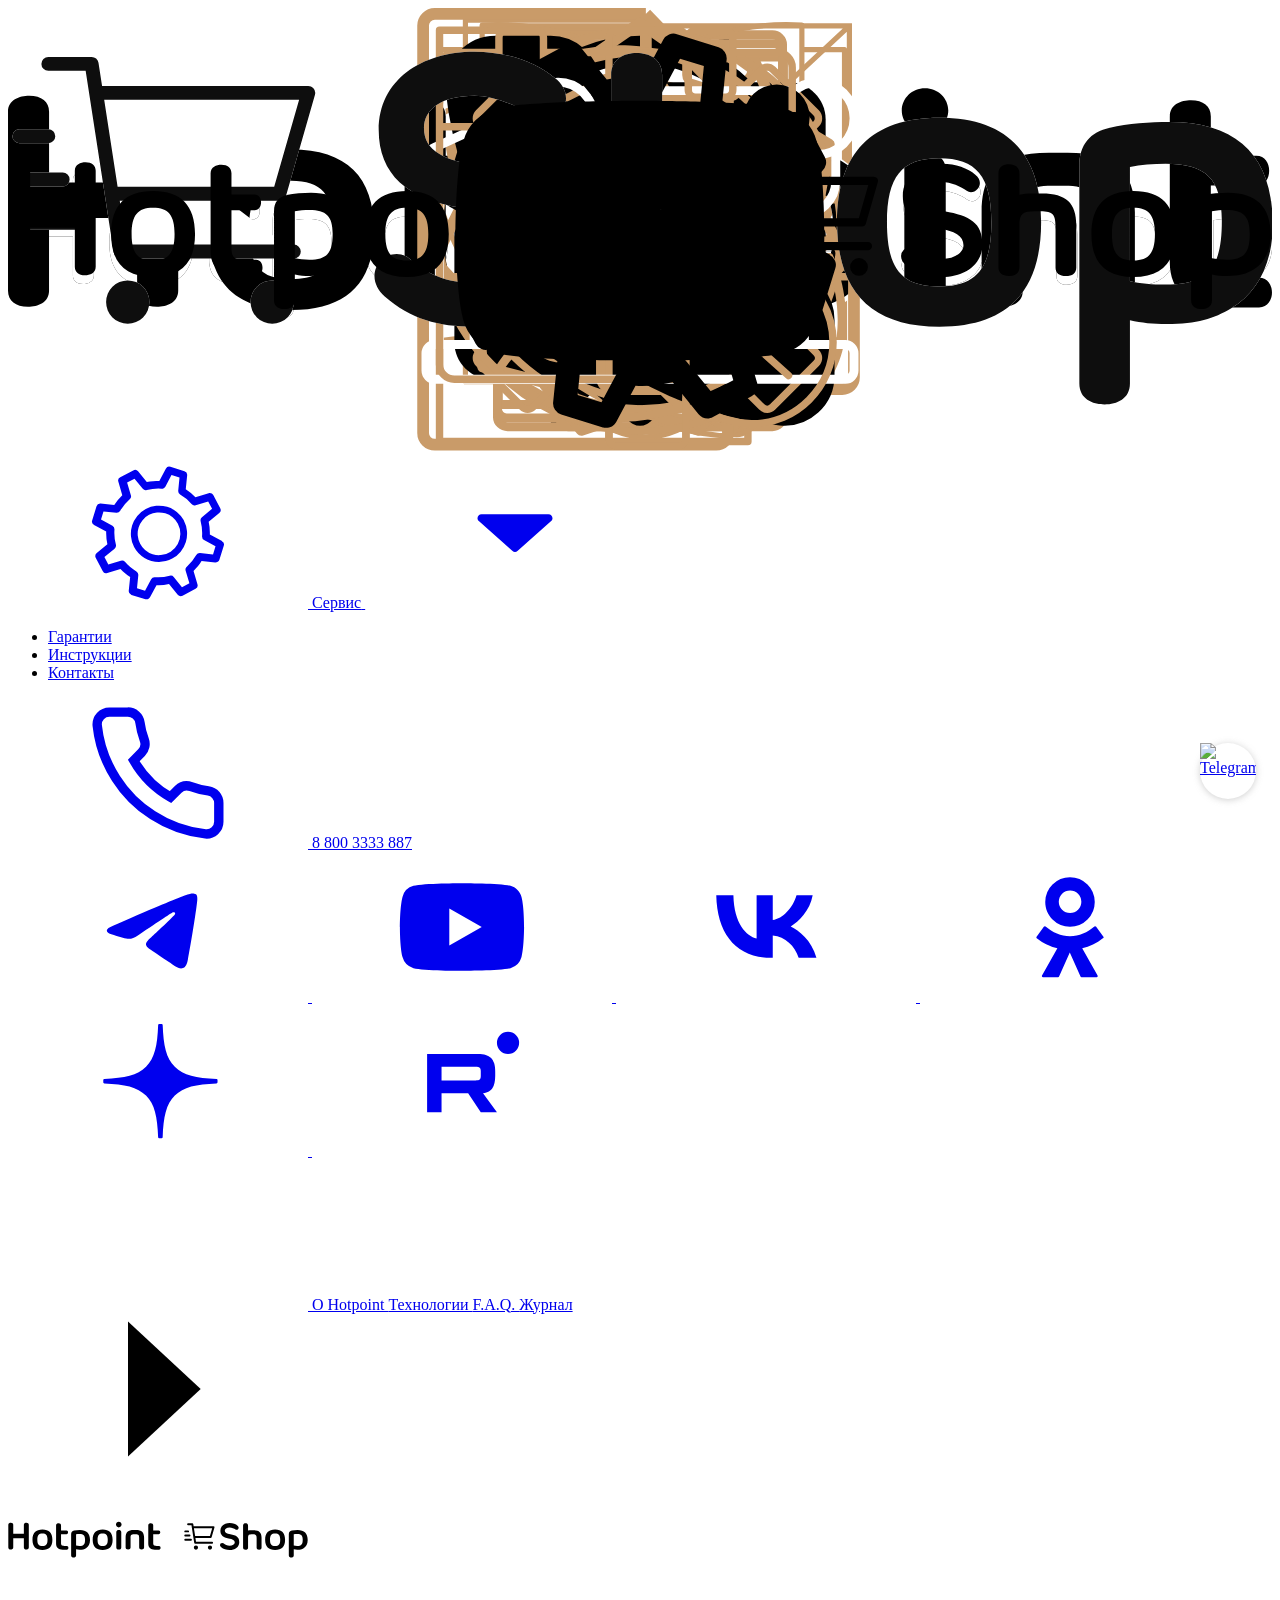
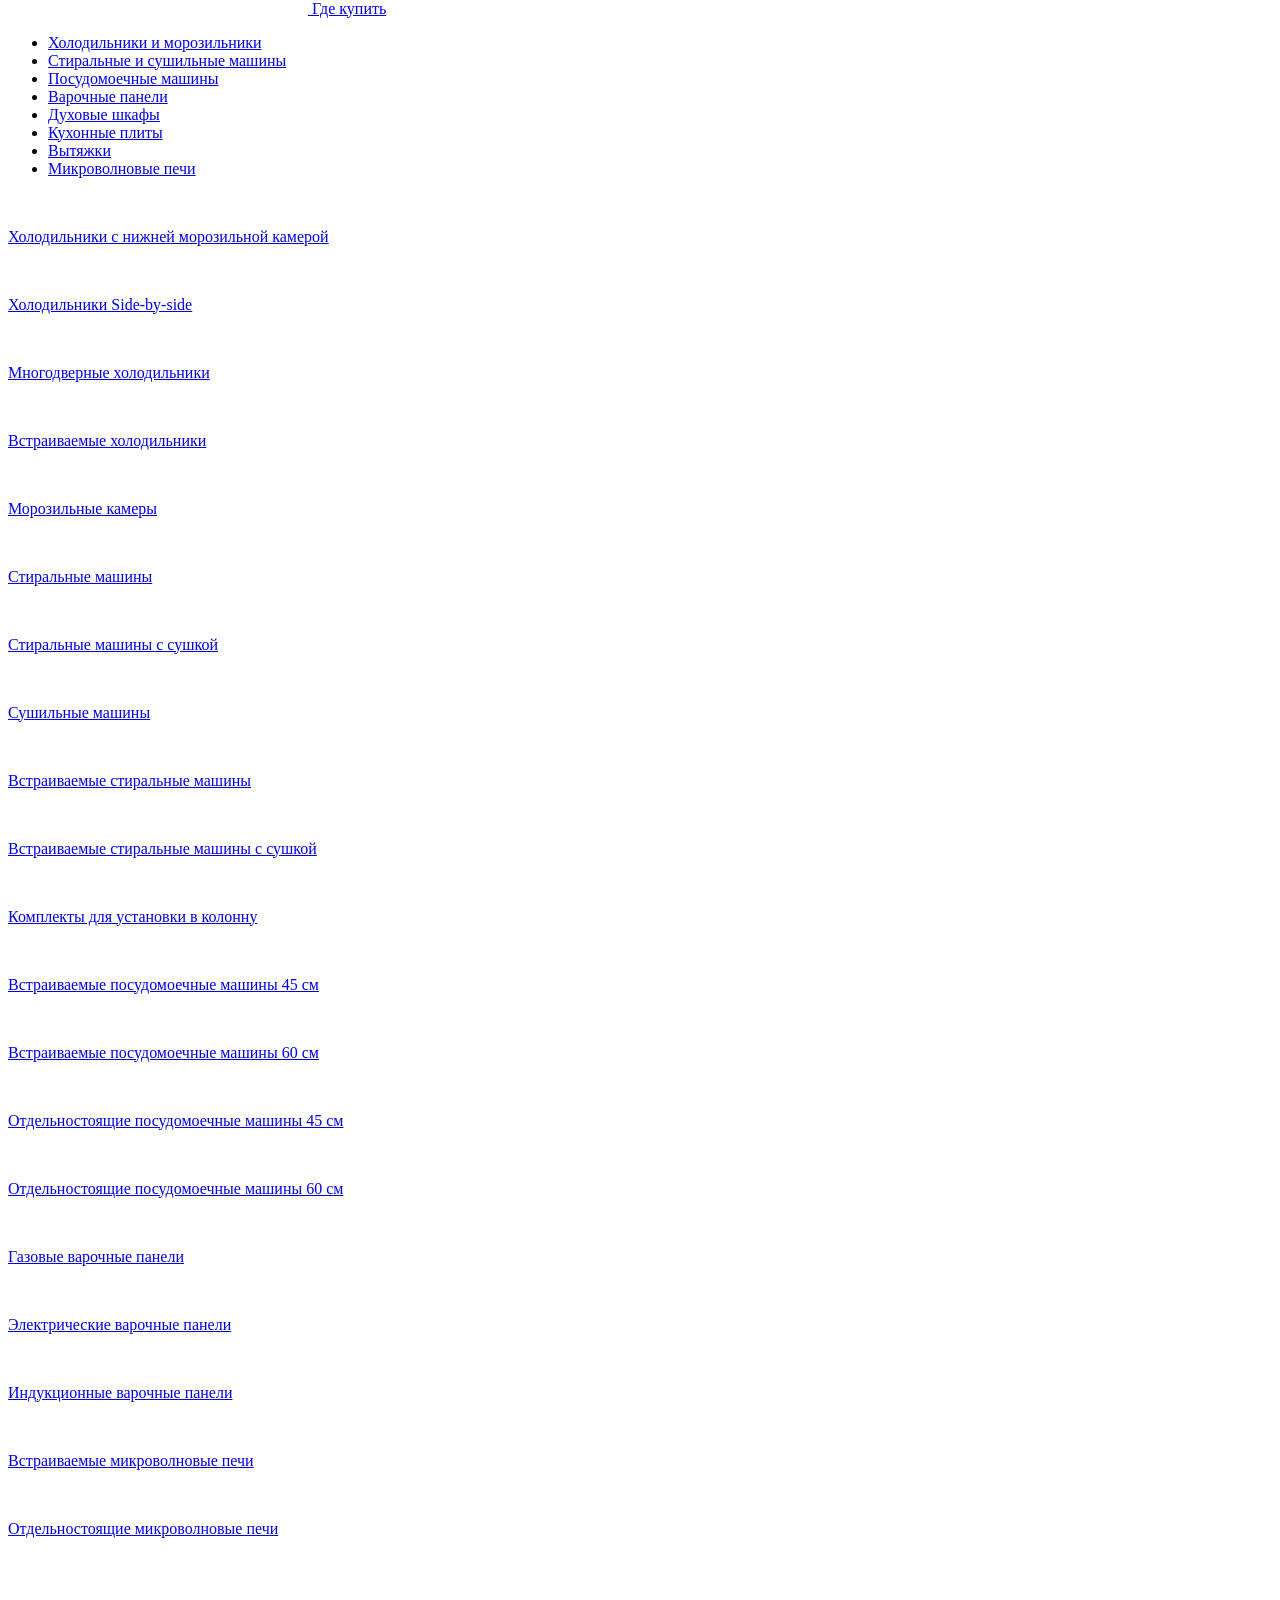
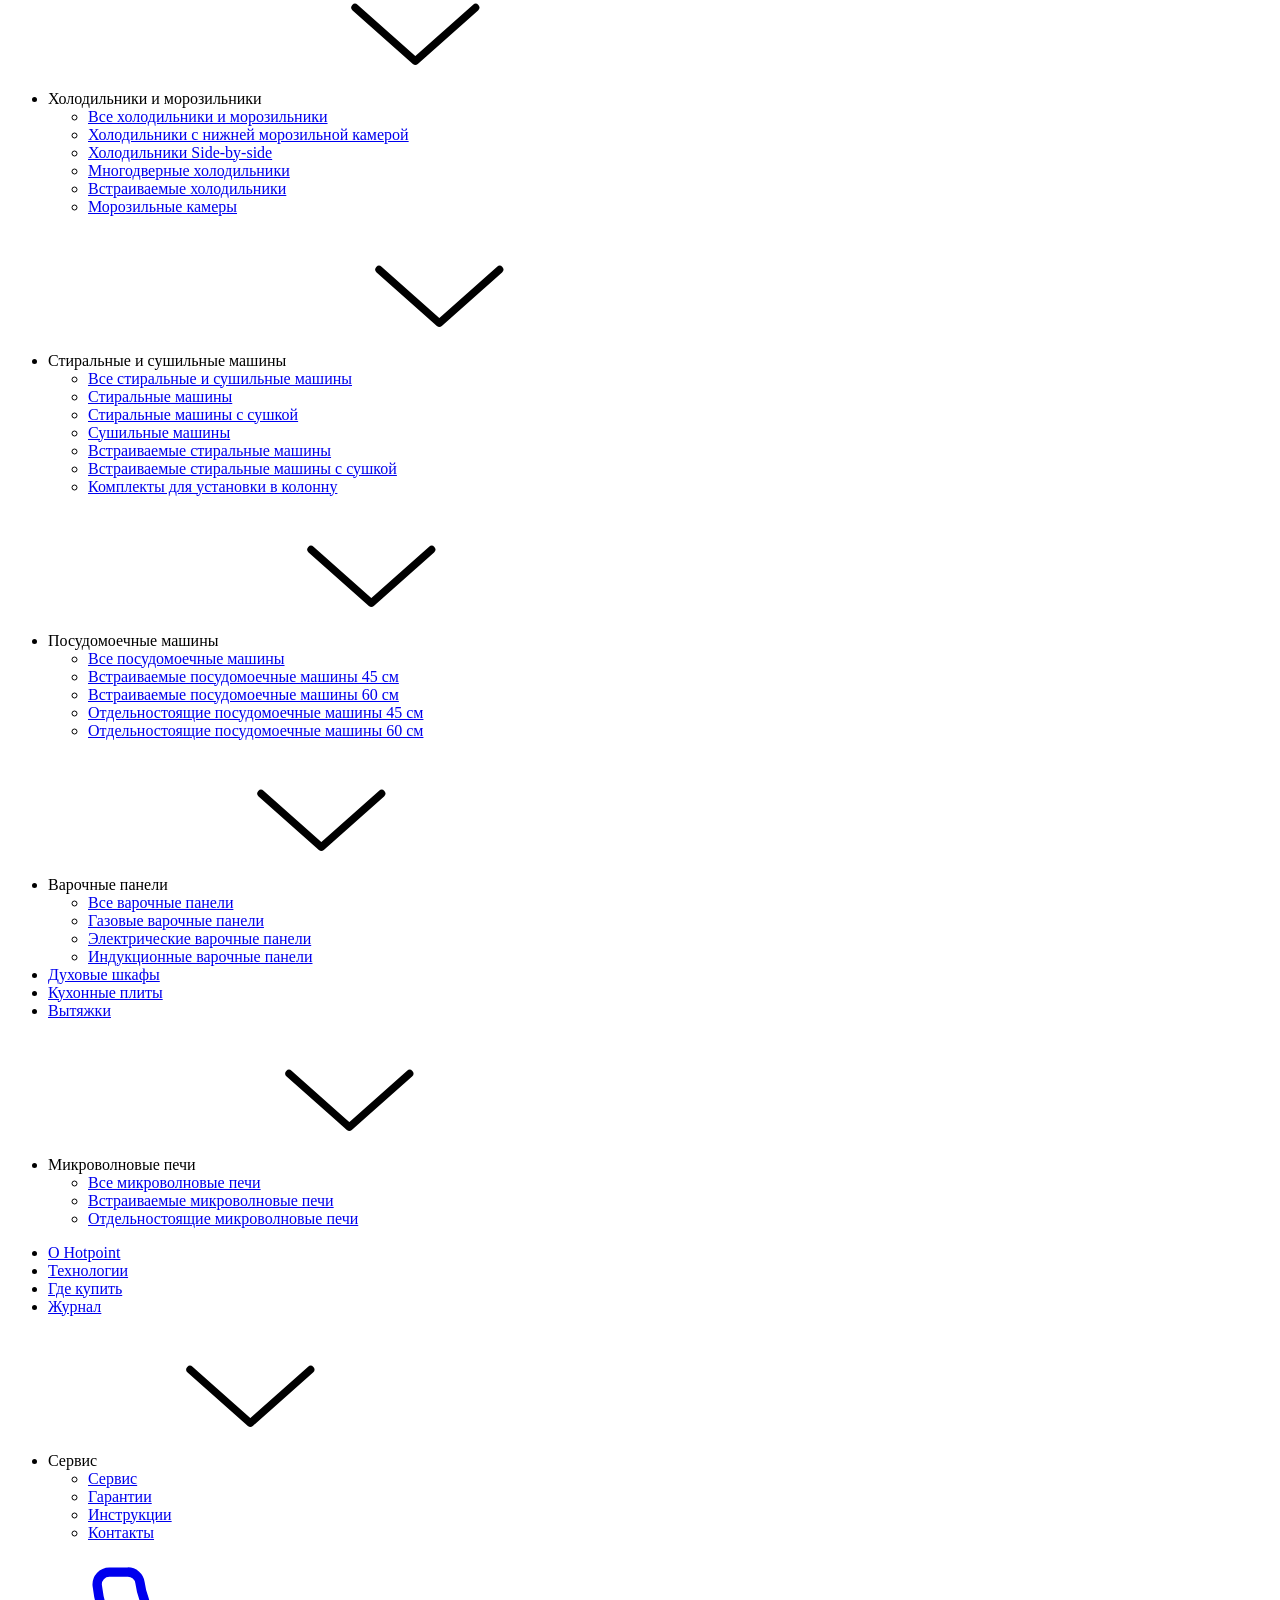
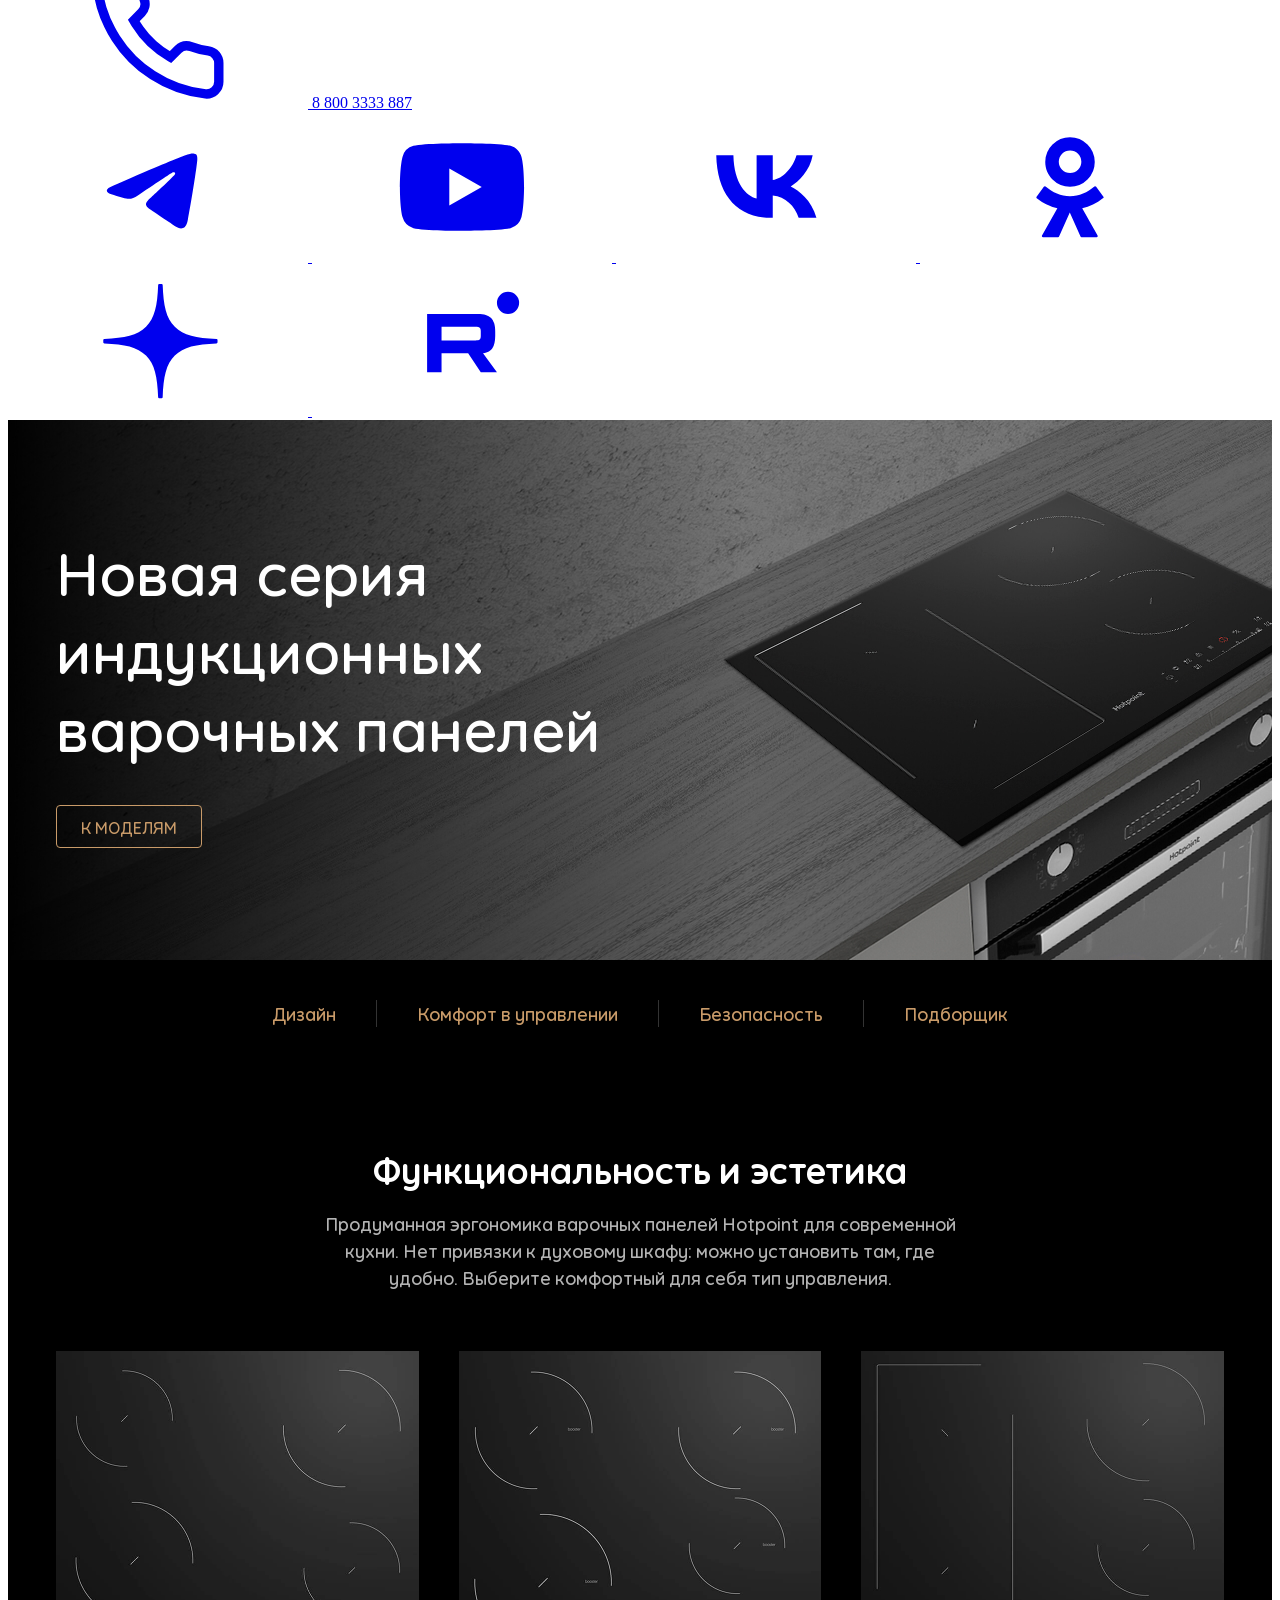
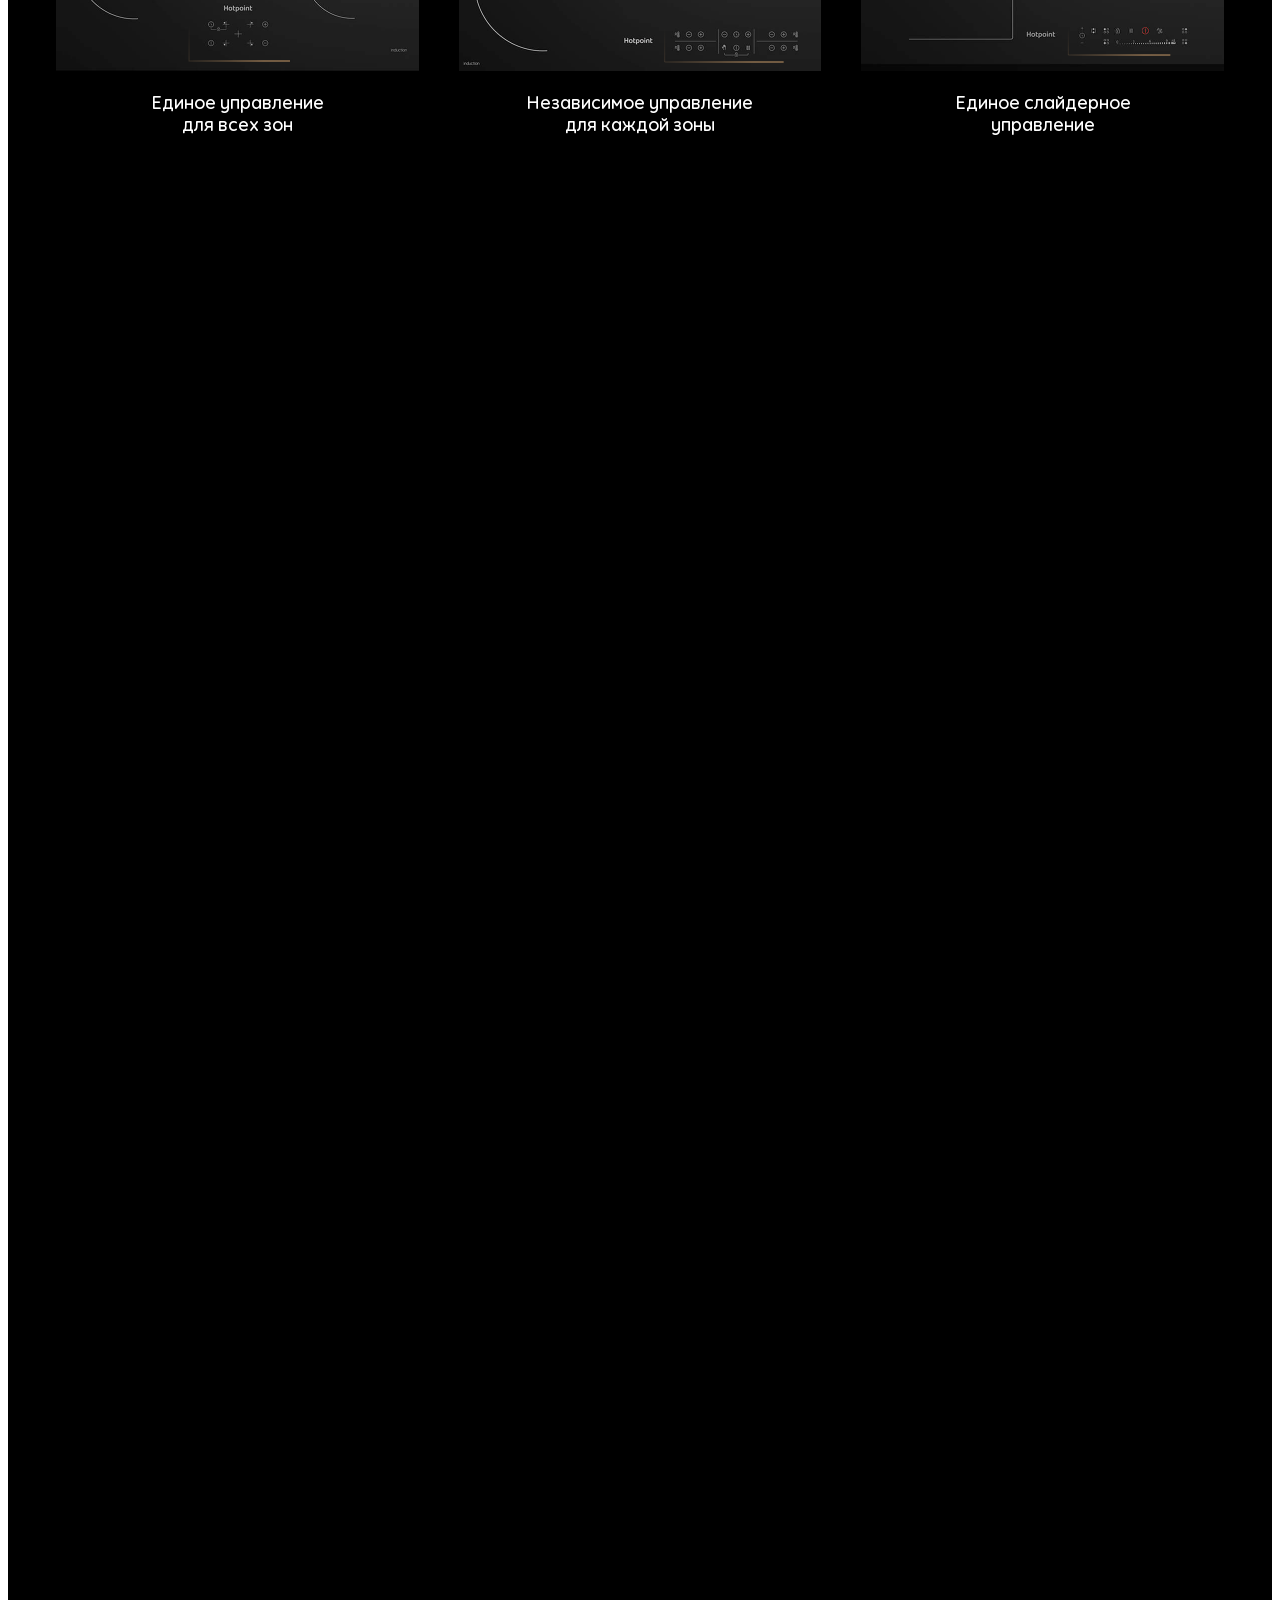
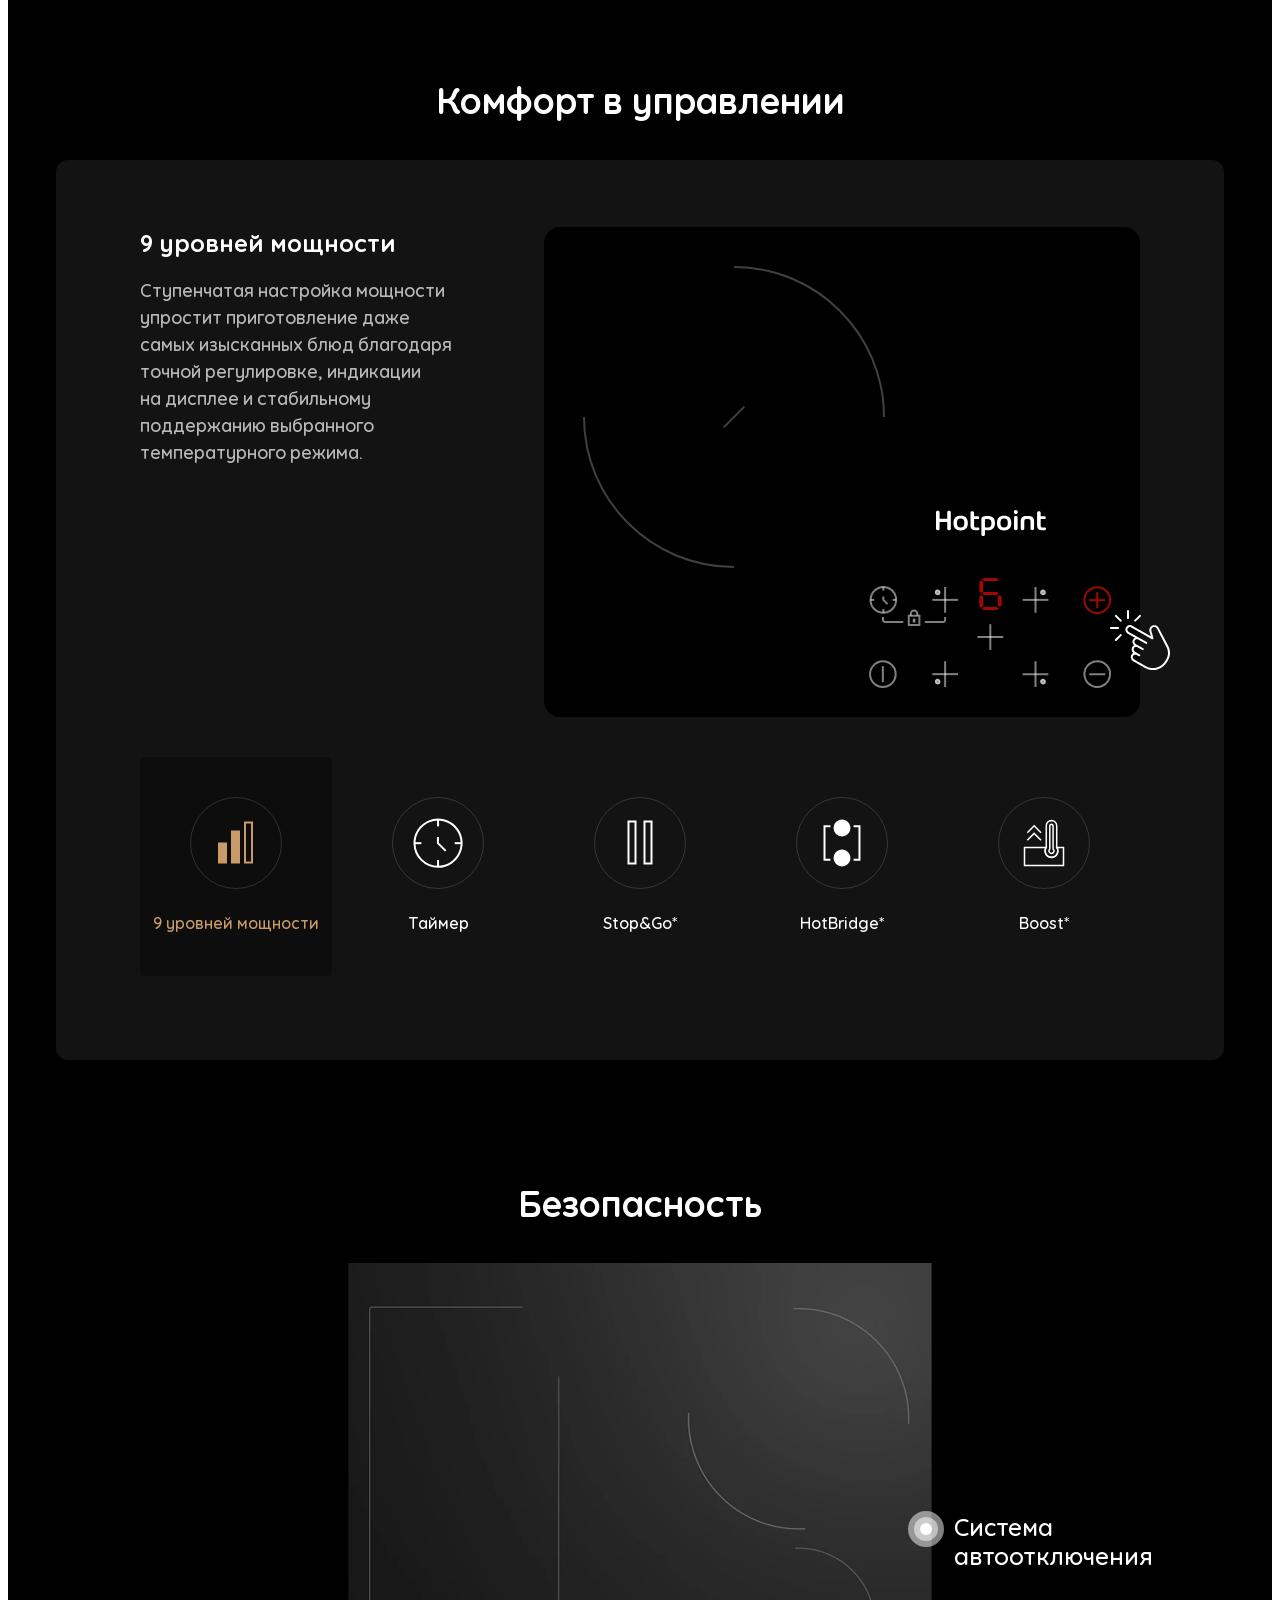
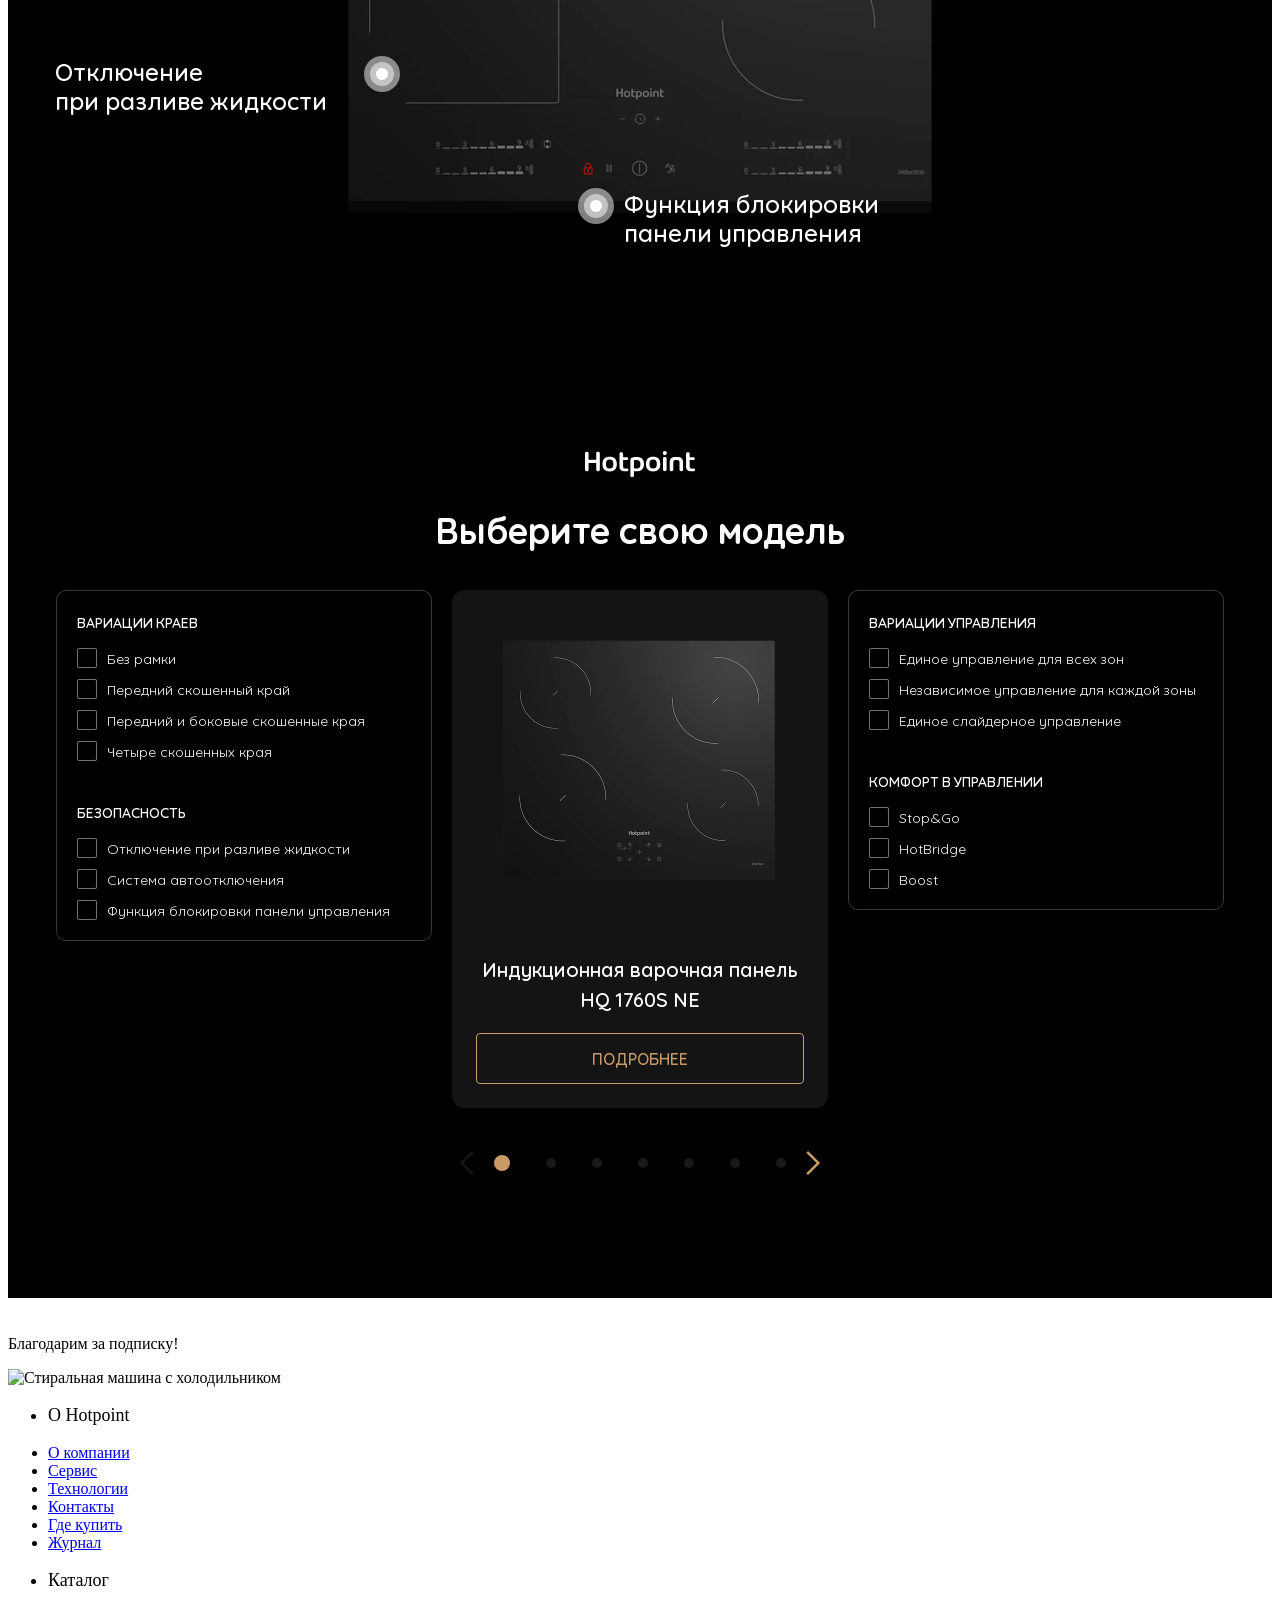
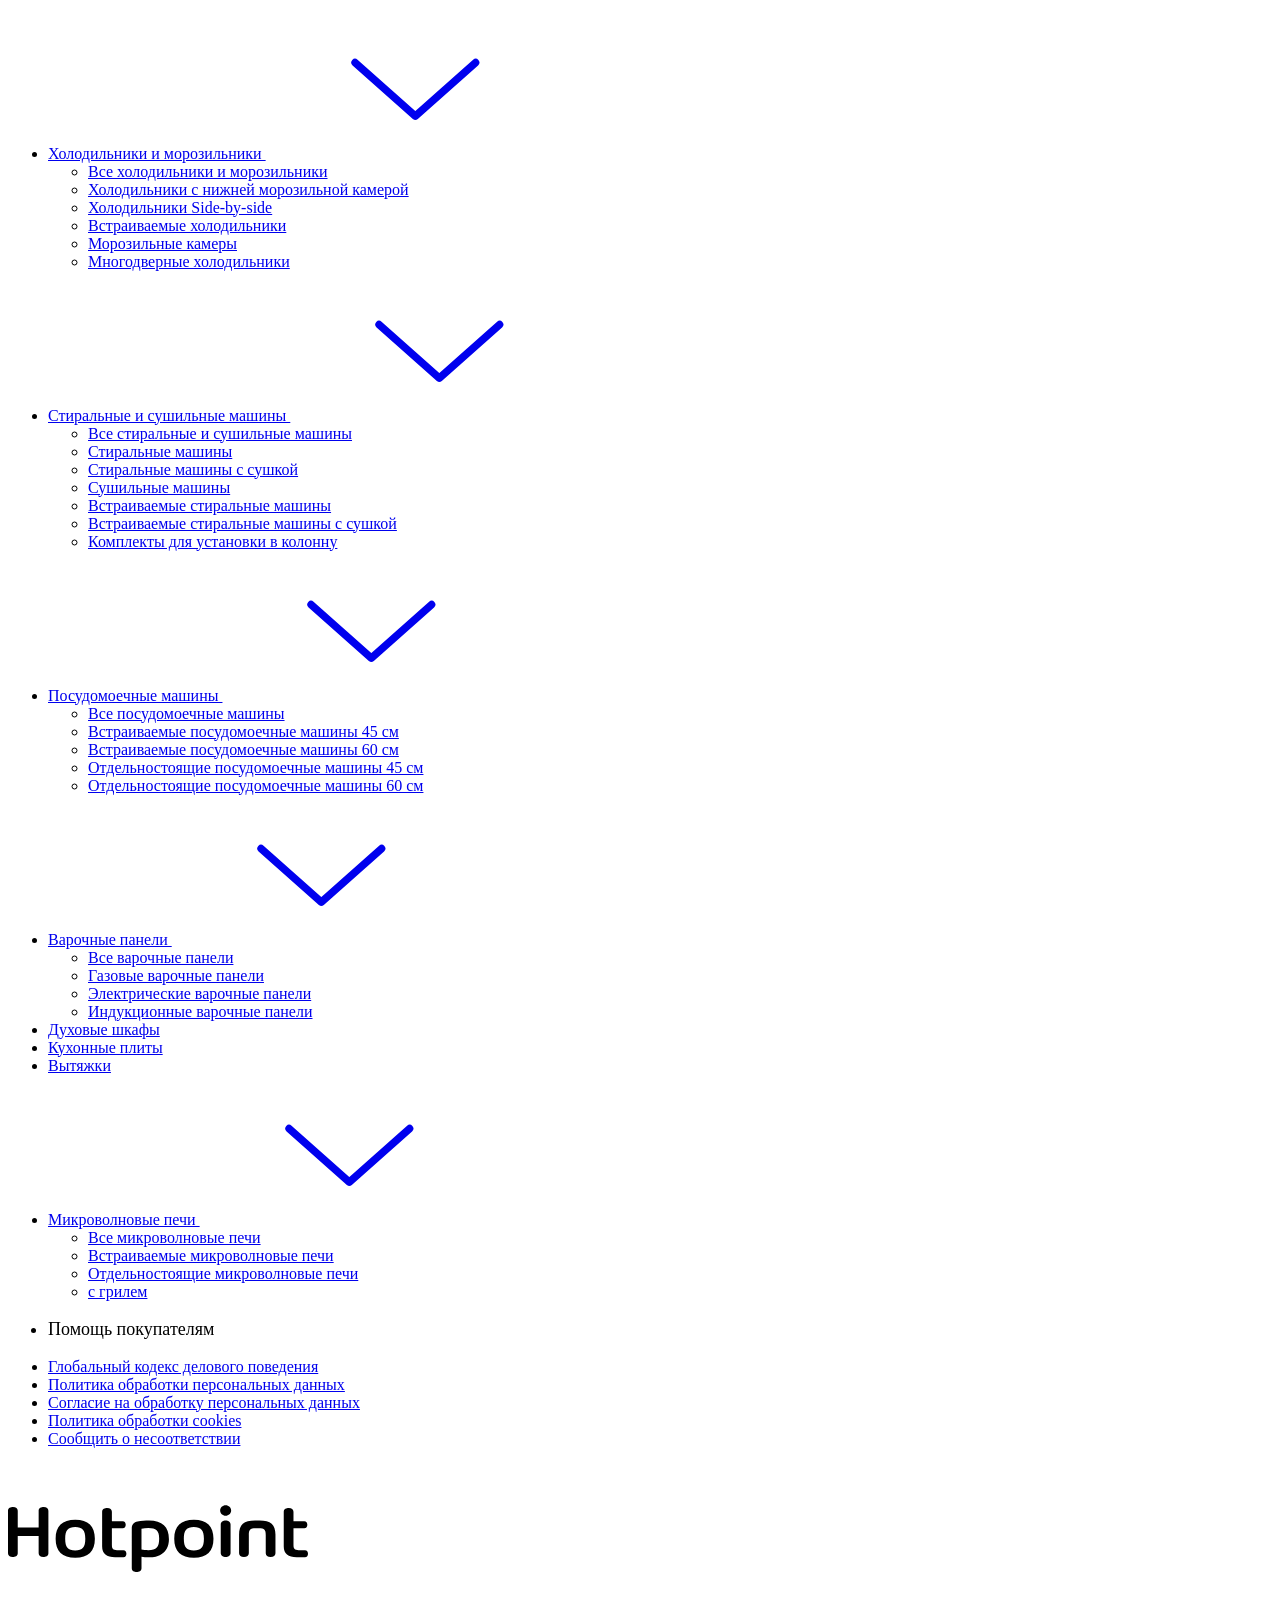
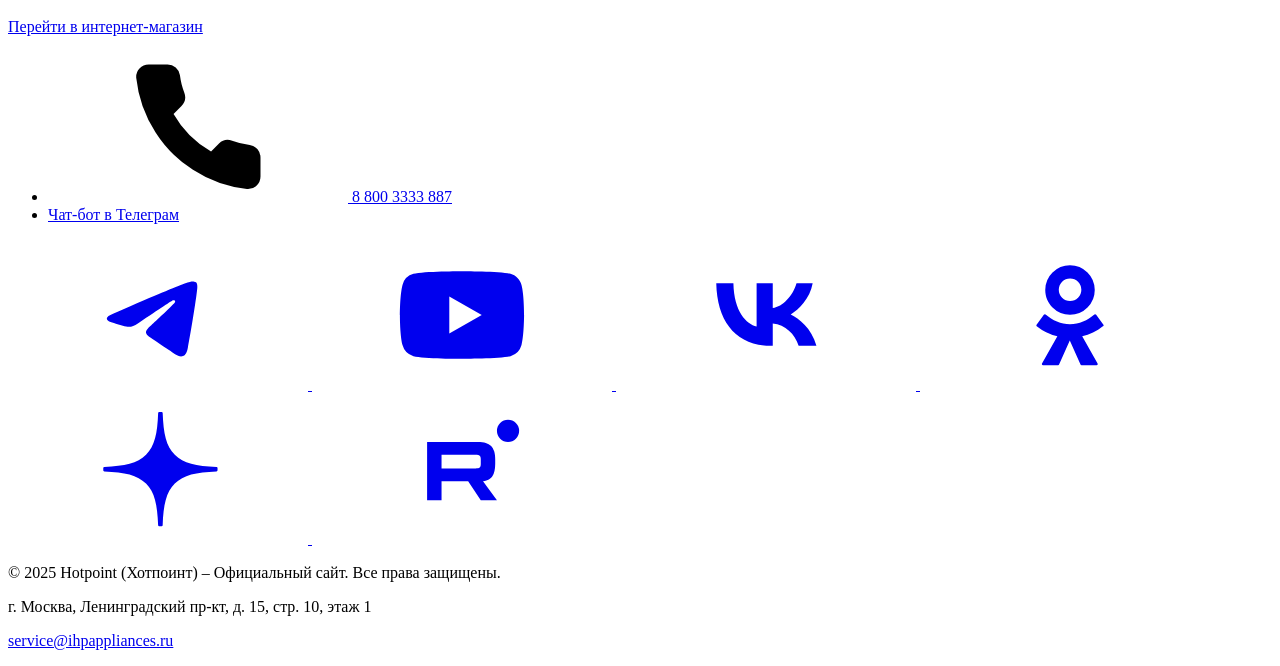
==== landing-full.html @ 07c1ec96 "updats" ====
<!DOCTYPE html>
<html lang="ru">

<head>
    <meta charset="UTF-8">
    <meta http-equiv="X-UA-Compatible" content="IE=edge">
    <meta name="viewport" content="width=device-width, initial-scale=1.0">
    <meta name="yandex-verification" content="d50a0623cb2483b0" />
    <meta name="google-site-verification" content="w1O8uiwwV5jOSNj4IQC7UtC8eK_0qNsDhP2ODTLxs-E" />

    <meta name="robots" content="max-snippet:-1,max-image-preview:large,max-video-preview:-1">
<link rel="canonical" href="https://hotpoint.ru">

<meta name="description" content="Официальный сайт производителя бытовой техники Hotpoint. Каталог моделей техники для дома Hotpoint с характеристиками о описанием. Выбрать бытовую технику Хотпоинт в магазинах-партнерах.">
<title>Hotpoint - официальный сайт производителя бытовой техники</title>
<meta property="og:title" content="Hotpoint - официальный сайт производителя бытовой техники">
<meta property="og:description" content="Официальный сайт производителя бытовой техники Hotpoint. Каталог моделей техники для дома Hotpoint с характеристиками о описанием. Выбрать бытовую технику Хотпоинт в магазинах-партнерах.">
<meta property="og:locale" content="en">
<meta property="og:url" content="https://hotpoint.ru">
<meta property="og:type" content="website">
<meta name="twitter:card" content="summary">
<meta name="twitter:title" content="Hotpoint - официальный сайт производителя бытовой техники">
<meta name="twitter:description" content="Официальный сайт производителя бытовой техники Hotpoint. Каталог моделей техники для дома Hotpoint с характеристиками о описанием. Выбрать бытовую технику Хотпоинт в магазинах-партнерах.">


    <link rel="stylesheet" href="https://hotpoint.ru/build/css/libs.min.css">
    <link rel="stylesheet" href="https://hotpoint.ru/build/css/style.min.css">

    
    <link rel="icon" href="https://hotpoint.ru/favicon.svg" type="image/svg+xml">

<style type="text/css">
.header__bottom-menu .bottom-menu__subcategories:has(.subcategory:nth-child(6)) {
    grid-gap: 20px;
    grid-template-columns: repeat(6,178px);
}
.header__bottom-menu .bottom-menu__subcategories:has(.subcategory:nth-child(6)) img {
    object-fit: cover;
    height: 100%;
}
</style>

    <script type="application/ld+json">
[
    {
        "@context": "https://schema.org",
        "@type": "Organization",
        "url": "https://hotpoint.ru/ ",
        "logo": "/favicon.svg"
    },
    {
        "@context": "https://schema.org",
        "@type": "WebSite",
        "url": "https://hotpoint.ru/", 
        "potentialAction": {
            "@type": "SearchAction",
            "target": "https://hotpoint.ru/search?s={search_term_string}",
            "query-input": "required name=search_term_string"
        }
    }
]
</script>
</head>

<body>

<svg viewBox="0 0 244 86" xmlns="http://www.w3.org/2000/svg" xmlns:xlink="http://www.w3.org/1999/xlink"><style>:root&gt;svg{display:none}:root&gt;svg:target{display:block}</style><svg viewBox="0 0 60 60" fill="none" id="application" xmlns="http://www.w3.org/2000/svg"><path d="M28.712 3l.353-.354a.5.5 0 00-.353-.146V3zM3 3v-.5a.5.5 0 00-.5.5H3zm0 55.379h-.5a.5.5 0 00.5.5v-.5zm41.534-39.556h.5a.5.5 0 00-.146-.354l-.354.354zm-15.822 0h-.5a.5.5 0 00.5.5v-.5zM8.933 24.256a.5.5 0 000 1v-1zm30.69 1a.5.5 0 100-1v1zm-30.69 5.922a.5.5 0 100 1v-1zm27.712 1a.5.5 0 000-1v1zM8.933 38.101a.5.5 0 000 1v-1zm21.823 1a.5.5 0 100-1v1zM8.933 45.023a.5.5 0 100 1v-1zm12.856 1a.5.5 0 000-1v1zM44.534 58.38v.5a.5.5 0 00.5-.5h-.5zm-7.016-11.17l.25-.432-.25.432zm10.988-21.228l-.433-.25.433.25zm4.192 6.371l.432.251-.432-.25zM37.105 45.656l.432.251-.432-.25zm5.902 3.42l.433.252-.433-.251zm13.111-22.625l.433.25-.433-.25zM36.611 51.144l.487.113-.487-.113zm1.88 1.09l.34.367-.34-.367zM50.216 23.03l.432.25-.432-.25zm-5.682 23.41l-.432-.25.432.25zm0-13.606l.433.251-.433-.25zM28.712 2.5H3v1h25.712v-1zM2.5 3v55.379h1V3h-1zm42.388 15.469L29.065 2.646l-.707.708 15.823 15.822.707-.707zM28.212 3v15.823h1V3h-1zm.5 16.323h15.822v-1H28.712v1zM8.933 25.256h30.69v-1H8.933v1zm0 6.922h27.712v-1H8.933v1zm0 6.923h21.823v-1H8.933v1zm0 6.922H21.79v-1H8.933v1zM3 58.88h41.534v-1H3v1zm34.03-11.781l-.906 3.934.974.225.907-3.934-.974-.225zm4.674 1.96l-3.935-2.28-.502.865 3.935 2.28.502-.865zM38.83 52.6l2.962-2.744-.68-.733-2.962 2.743.68.734zm10.107-26.368l1.71-2.952-.865-.501-1.71 2.951.865.502zm6.748-.033l-1.71 2.952.865.5 1.71-2.95-.865-.502zm-7.431.215l5.902 3.42.502-.865-5.903-3.42-.501.864zm-1.027 2.769l1.71-2.951-.865-.502-1.71 2.951.865.502zm6.747-.032l-1.71 2.95.865.502 1.71-2.951-.865-.501zm-7.43.214l5.902 3.42.502-.865-5.903-3.42-.501.865zm-8.776 17.412a.637.637 0 01-.232-.87l-.865-.502a1.637 1.637 0 00.596 2.237l.5-.865zm3.433 3.145a1.637 1.637 0 002.238-.595l-.866-.502a.637.637 0 01-.87.232l-.502.865zm13.425-27.7a2.911 2.911 0 011.059 3.977l.865.502a3.91 3.91 0 00-1.423-5.345l-.502.865zM36.123 51.031c-.363 1.57 1.524 2.664 2.707 1.569l-.68-.734c-.46.426-1.194 0-1.053-.61l-.974-.225zm19.004-29.675a3.91 3.91 0 00-5.345 1.423l.865.501a2.911 2.911 0 013.978-1.059l.502-.865zm-2.863 10.746L44.102 46.19l.865.502 8.163-14.088-.865-.501zM44.102 46.19l-1.528 2.636.866.502 1.527-2.636-.865-.502zm.932 12.189V46.44h-1v11.94h1zm0-25.544V18.823h-1v14.012h1zm-7.497 13.072l7.43-12.821-.865-.501-7.43 12.82.865.502zm7.43-12.821l2.261-3.902-.865-.502-2.261 3.903.865.501z" fill="#C99B69"/></svg><svg fill="none" viewBox="0 0 20 20" id="arrow-down"><path d="M1.875 7.143l8.036 7.143 8.035-7.143" stroke="currentColor" stroke-linecap="round" stroke-linejoin="round"/></svg><svg viewBox="0 0 20 20" id="arrow-left" xmlns="http://www.w3.org/2000/svg"><g transform="rotate(180 10 10)"><g clip-path="url(#aca)"><path d="M6 19l9.692-9L6 1"/></g><defs><clipPath id="aca"><path fill="#fff" transform="rotate(-90 10 10)" d="M0 0h20v20H0z"/></clipPath></defs></g></svg><svg viewBox="0 0 20 20" id="arrow-right" xmlns="http://www.w3.org/2000/svg"><g clip-path="url(#ada)"><path d="M6 19l9.692-9L6 1"/></g><defs><clipPath id="ada"><path fill="#fff" transform="rotate(-90 10 10)" d="M0 0h20v20H0z"/></clipPath></defs></svg><svg viewBox="0 0 80 80" fill="none" id="attention" xmlns="http://www.w3.org/2000/svg"><path d="M73.333 38.667c0 19.145-15.52 34.666-34.666 34.666C19.52 73.333 4 57.813 4 38.667 4 19.52 19.52 4 38.667 4c19.145 0 34.666 15.52 34.666 34.667z" stroke="#C99B69" stroke-miterlimit="10"/><path d="M45.333 21.537c0 3.65-2.916 25.762-6.666 25.762C34.917 47.3 32 25.186 32 21.537c0-3.65 2.917-6.87 6.667-6.87s6.666 3.22 6.666 6.87zm-6.666 41.13c2.186 0 3.958-1.827 3.958-4.08 0-2.252-1.772-4.079-3.958-4.079s-3.959 1.827-3.959 4.08c0 2.252 1.773 4.079 3.959 4.079z" stroke="#C99B69" stroke-miterlimit="10"/></svg><svg fill="none" viewBox="0 0 50 50" id="categ-1" xmlns="http://www.w3.org/2000/svg"><path d="M16 30v16a1 1 0 001 1h17a1 1 0 001-1V30m-19 0V5a1 1 0 011-1h17a1 1 0 011 1v25m-19 0h19m-3-7.5V27" stroke="#C99B69" stroke-linecap="round"/></svg><svg fill="none" viewBox="0 0 50 50" id="categ-2" xmlns="http://www.w3.org/2000/svg"><path d="M19 16h11.333M13.667 37h22.666c.737 0 1.334-.597 1.334-1.333V22.333c0-.736-.597-1.333-1.334-1.333H13.667c-.737 0-1.334.597-1.334 1.333v13.334c0 .736.597 1.333 1.334 1.333zm-3.334 4h29.334c.736 0 1.333-.597 1.333-1.333V10.333C41 9.597 40.403 9 39.667 9H10.333C9.597 9 9 9.597 9 10.333v29.334C9 40.403 9.597 41 10.333 41zm5.334-26.667a2 2 0 11-4 0 2 2 0 014 0zm22 0a2 2 0 11-4 0 2 2 0 014 0z" stroke="#C99B69" stroke-linecap="round"/></svg><svg fill="none" viewBox="0 0 50 50" id="categ-3" xmlns="http://www.w3.org/2000/svg"><path d="M41.603 44.506v-39a.5.5 0 00-.5-.5H9.102a.5.5 0 00-.5.5v39a.5.5 0 00.5.5h32.001a.5.5 0 00.5-.5zm-1-38.5v4.661H9.602V6.006h31.001zm-31.001 38V11.667h31.001v32.339H9.602z" fill="#C99B69"/><path d="M25.098 18.125c-5.27 0-9.559 4.288-9.559 9.56 0 5.27 4.288 9.558 9.56 9.558 5.27 0 9.558-4.288 9.558-9.559 0-5.27-4.288-9.559-9.559-9.559zm0 18.118c-4.42 0-8.066-3.367-8.512-7.67.82-.491 4.544-2.43 9.138-.336 2.608 1.189 4.615 1.513 6.026 1.512.723 0 1.28-.085 1.692-.182-.861 3.815-4.272 6.676-8.344 6.676zm8.519-7.766c-.657.23-3.135.83-7.478-1.15-4.412-2.011-8.105-.629-9.588.126.124-4.612 3.906-8.328 8.547-8.328 4.72 0 8.56 3.84 8.56 8.56 0 .267-.017.53-.041.792z" fill="#C99B69"/><path d="M25.1 14.992c-7 0-12.694 5.694-12.694 12.693S18.1 40.378 25.1 40.378s12.693-5.694 12.693-12.693S32.099 14.992 25.1 14.992zm0 24.386c-6.448 0-11.694-5.245-11.694-11.693 0-6.447 5.246-11.693 11.693-11.693 6.448 0 11.693 5.245 11.693 11.693 0 6.448-5.245 11.693-11.693 11.693z" fill="#C99B69"/></svg><svg fill="none" viewBox="0 0 50 50" id="categ-4" xmlns="http://www.w3.org/2000/svg"><path d="M9 11.25V45.9c0 .608.512 1.1 1.143 1.1h29.714c.631 0 1.143-.492 1.143-1.1V11.25m-32 0V4.1c0-.608.512-1.1 1.143-1.1h29.714C40.488 3 41 3.492 41 4.1v7.15m-32 0h32M14.714 17.3h20.572v22H14.714v-22zm1.143-10.45c0 .911-.767 1.65-1.714 1.65s-1.714-.739-1.714-1.65c0-.911.767-1.65 1.714-1.65s1.714.739 1.714 1.65zm5.714 0c0 .911-.767 1.65-1.714 1.65s-1.714-.739-1.714-1.65c0-.911.767-1.65 1.714-1.65s1.714.739 1.714 1.65zm10.286 0c0 .911-.767 1.65-1.714 1.65s-1.714-.739-1.714-1.65c0-.911.767-1.65 1.714-1.65s1.714.739 1.714 1.65zm5.714 0c0 .911-.767 1.65-1.714 1.65s-1.714-.739-1.714-1.65c0-.911.767-1.65 1.714-1.65s1.714.739 1.714 1.65z" stroke="#C99B69"/></svg><svg fill="none" viewBox="0 0 50 50" id="categ-5" xmlns="http://www.w3.org/2000/svg"><path d="M20.355 8.225a.5.5 0 000 1v-1zM10.032 4.5h29.936v-1H10.032v1zm29.936 41H10.032v1h29.936v-1zM9.5 44.95v-31.5h-1v31.5h1zm0-31.5v-8.4h-1v8.4h1zm31-8.4v8.4h1v-8.4h-1zm0 8.4v31.5h1v-31.5h-1zm-31.5.5h32v-1H9v1zm11.355-4.725h9.806v-1h-9.806v1zM10.032 45.5a.541.541 0 01-.532-.55h-1c0 .848.678 1.55 1.532 1.55v-1zm29.936 1c.854 0 1.532-.702 1.532-1.55h-1c0 .312-.246.55-.532.55v1zm0-42c.286 0 .532.238.532.55h1c0-.848-.678-1.55-1.532-1.55v1zm-29.936-1c-.854 0-1.532.702-1.532 1.55h1c0-.312.246-.55.532-.55v-1zm5.694 5.225c0 .602-.478 1.075-1.049 1.075v1c1.14 0 2.049-.937 2.049-2.075h-1zM14.677 9.8a1.062 1.062 0 01-1.048-1.075h-1c0 1.138.91 2.075 2.048 2.075v-1zM13.63 8.725c0-.602.477-1.075 1.048-1.075v-1c-1.139 0-2.048.937-2.048 2.075h1zm1.048-1.075c.571 0 1.049.473 1.049 1.075h1c0-1.138-.91-2.075-2.049-2.075v1z" fill="#C99B69"/></svg><svg fill="none" viewBox="0 0 50 50" id="categ-6" xmlns="http://www.w3.org/2000/svg"><path d="M30.333 24.156V9H19.667v15.156m10.666 0H19.667m10.666 0L41 34.489M19.667 24.156L9 34.489m0 0h32m-32 0V40h32v-5.511m-18 3.1h3.667" stroke="#C99B69" stroke-linecap="round"/></svg><svg fill="none" viewBox="0 0 50 51" id="categ-7" xmlns="http://www.w3.org/2000/svg"><path d="M9 11.5a2 2 0 012-2h28a2 2 0 012 2v28a2 2 0 01-2 2H11a2 2 0 01-2-2v-28z" stroke="#C99B69"/><path d="M21.667 16.833a4.667 4.667 0 11-9.334 0 4.667 4.667 0 019.334 0zm16 12a4.667 4.667 0 11-9.334 0 4.667 4.667 0 019.334 0zm-1.334-12a3.333 3.333 0 11-6.666 0 3.333 3.333 0 016.666 0zm-16 12.667a3.333 3.333 0 11-6.666 0 3.333 3.333 0 016.666 0zm-2.666 8.333a1 1 0 11-2 0 1 1 0 012 0zm5.333 0a1 1 0 11-2 0 1 1 0 012 0zm5.333 0a1 1 0 11-2 0 1 1 0 012 0zm5.334 0a1 1 0 11-2 0 1 1 0 012 0z" stroke="#C99B69"/></svg><svg fill="none" viewBox="0 0 14 15" id="chevron-down" xmlns="http://www.w3.org/2000/svg"><path d="M1.313 5.5l5.625 5 5.625-5" stroke="#0E0E0E" stroke-linecap="round" stroke-linejoin="round"/></svg><svg fill="none" viewBox="0 0 20 20" id="close" xmlns="http://www.w3.org/2000/svg"><path d="M3 3l14 14m0-14L3 17"/></svg><svg fill="none" viewBox="0 0 18 18" id="compare" xmlns="http://www.w3.org/2000/svg"><path d="M2.25 17V9.74M6.836 17V1m4.59 16v-4.97M16.012 17V6.296"/></svg><svg fill="none" viewBox="0 0 24 24" id="compare-top"><path d="M5 20v-7.26M9.586 20V4m4.59 16v-4.97M18.762 20V9.296" stroke="#fff"/></svg><svg viewBox="0 0 86 86" fill="none" id="contacts" xmlns="http://www.w3.org/2000/svg"><path d="M65.209 66.653l-.5-.012v.012h.5zm0 9.529h-.5v.002l.5-.002zm-6.924 6.352l-.054.498h.009l.045-.498zm-27.411-9.75l.272-.42-.004-.002-.268.422zM11.817 53.726l.422-.268-.003-.003-.42.271zM2.066 26.19l-.498.045v.007l.498-.052zm6.32-6.924v-.5.5zm9.53 0l-.004.5h.008l-.005-.5zm6.351 5.463l.496-.066v-.004l-.496.07zm2.224 8.925l-.469.175.469-.175zm-1.43 6.702l.354.353.002-.002-.356-.352zm-4.033 4.033l-.354-.353a.5.5 0 00-.08.6l.434-.247zm19.057 19.058l-.247.434a.5.5 0 00.6-.081l-.353-.353zm4.034-4.034l-.352-.356-.002.002.354.354zm6.702-1.43l-.176.468.175-.468zm8.925 2.224l.07-.495-.005-.001-.065.496zM17.864 3.44v-.5h-.5v.5h.5zm32.778 30.518l-.34.366.34.317.341-.317-.34-.366zm32.779 19.215v.5h.5v-.5h-.5zm0-49.733h.5v-.5h-.5v.5zM27.348 53.173l-.372.333.372-.333zm37.36 13.48v9.529h1v-9.529h-1zm0 9.531a5.852 5.852 0 01-.49 2.368l.917.401a6.852 6.852 0 00.574-2.773l-1 .004zm-.49 2.368a5.851 5.851 0 01-1.405 1.968l.676.737a6.852 6.852 0 001.646-2.304l-.916-.4zm-1.405 1.968c-.6.551-1.31.97-2.082 1.232l.32.947a6.855 6.855 0 002.438-1.442l-.676-.737zm-2.082 1.232a5.853 5.853 0 01-2.401.285l-.09.995a6.852 6.852 0 002.812-.333l-.32-.947zm-2.392.285a62.358 62.358 0 01-27.193-9.673l-.544.839a63.357 63.357 0 0027.629 9.828l.108-.994zm-27.197-9.675A61.435 61.435 0 0112.24 53.458l-.844.537a62.437 62.437 0 0019.21 19.21l.537-.843zM12.236 53.455a62.357 62.357 0 01-9.673-27.32l-.994.106a63.357 63.357 0 009.828 27.757l.84-.543zM2.564 26.144a5.852 5.852 0 01.282-2.395l-.948-.32a6.852 6.852 0 00-.33 2.805l.996-.09zm.282-2.395a5.86 5.86 0 011.224-2.078l-.738-.674a6.853 6.853 0 00-1.434 2.433l.948.319zM4.07 21.67a5.852 5.852 0 011.958-1.407l-.404-.915a6.838 6.838 0 00-2.292 1.648l.738.674zm1.958-1.407a5.853 5.853 0 012.359-.5l-.001-1c-.951.001-1.892.2-2.762.585l.404.915zm11.892-.5a5.852 5.852 0 013.874 1.415l.652-.758a6.852 6.852 0 00-4.536-1.656l.01 1zm3.874 1.415a5.853 5.853 0 011.978 3.619l.99-.14a6.852 6.852 0 00-2.316-4.237l-.652.758zm1.978 3.614a41.281 41.281 0 002.25 9.035l.937-.35a40.274 40.274 0 01-2.196-8.816l-.991.131zm2.25 9.036a5.853 5.853 0 01.246 3.28l.978.208a6.852 6.852 0 00-.287-3.84l-.936.352zm.246 3.28a5.853 5.853 0 01-1.562 2.894l.711.703a6.853 6.853 0 001.83-3.389l-.979-.208zM24.708 40l-4.034 4.034.707.707 4.034-4.034-.707-.707zm15.73 23.798l4.034-4.034-.707-.707-4.034 4.034.707.707zm4.032-4.032a5.853 5.853 0 012.895-1.562l-.209-.978a6.853 6.853 0 00-3.389 1.83l.703.71zm2.895-1.562a5.853 5.853 0 013.28.245l.351-.936a6.852 6.852 0 00-3.84-.287l.209.978zm3.28.246a41.293 41.293 0 009.035 2.25l.131-.991a40.28 40.28 0 01-8.816-2.196l-.35.937zm9.03 2.25c1.422.2 2.72.916 3.648 2.012l.763-.647a6.852 6.852 0 00-4.27-2.355l-.14.99zm3.648 2.012a5.852 5.852 0 011.386 3.928l1 .025a6.852 6.852 0 00-1.623-4.6l-.763.647zm-45.8-58.907L43.52 28.01l.681-.732L18.205 3.074l-.682.732zM43.52 28.01l6.782 6.314.681-.732-6.782-6.314-.681.732zm40.4 25.163V3.44h-1v49.733h1zm-.84-50.099L57.083 27.278l.682.732L83.76 3.806l-.681-.732zM57.083 27.278l-6.781 6.314.681.732 6.782-6.314-.682-.732zm26.688 25.538L57.774 27.287l-.7.714L83.07 53.529l.7-.713zM17.864 3.94h65.557v-1H17.864v1zm5.71 44.326L44.212 28l-.7-.714-20.637 20.265.7.714zm-2.98-3.63a51.325 51.325 0 002.217 3.555l.826-.564a50.321 50.321 0 01-2.175-3.486l-.869.494zm2.217 3.555a51.315 51.315 0 004.165 5.315l.745-.667a50.299 50.299 0 01-4.084-5.212l-.826.564zm4.165 5.315A51.32 51.32 0 0039.838 63.88l.494-.87a50.318 50.318 0 01-12.611-10.17l-.745.666zm.372.167h56.073v-1H27.348v1zm-8.984-34.409V3.44h-1v15.824h1zm-9.978.5h9.478v-1H8.386v1zm9.475 0h.051l.006-1h-.05l-.007 1z" fill="#C99B69"/></svg><svg viewBox="0 0 40 40" fill="none" id="diminutive-glass" xmlns="http://www.w3.org/2000/svg"><path d="M18 34c8.837 0 16-7.163 16-16S26.837 2 18 2 2 9.163 2 18s7.163 16 16 16zm20 4l-8.7-8.7M10 18h16"/></svg><svg fill="none" viewBox="0 0 24 24" id="dzen" xmlns="http://www.w3.org/2000/svg"><path d="M21.526 11.836a.174.174 0 00-.165-.171c-3.28-.125-5.276-.543-6.672-1.94-1.4-1.399-1.816-3.396-1.94-6.683a.172.172 0 00-.172-.166h-.383a.174.174 0 00-.17.166c-.125 3.285-.542 5.284-1.941 6.684-1.398 1.397-3.393 1.814-6.672 1.938a.172.172 0 00-.166.172v.383c0 .09.074.167.166.17 3.28.125 5.275.543 6.672 1.94 1.396 1.396 1.813 3.388 1.939 6.662a.172.172 0 00.171.165h.384a.174.174 0 00.171-.165c.126-3.274.543-5.266 1.94-6.662 1.397-1.398 3.392-1.815 6.671-1.94a.172.172 0 00.166-.17v-.383h.002z" fill="currentColor"/></svg><svg fill="none" viewBox="0 0 16 16" id="fill-arrow"><path d="M7.708 9.89a.442.442 0 00.584 0l3.567-3.165c.29-.257.102-.725-.292-.725H4.433c-.394 0-.582.468-.292.725L7.708 9.89z" fill="currentColor"/></svg><svg fill="none" viewBox="0 0 20 20" id="filter" xmlns="http://www.w3.org/2000/svg"><path d="M17.273 16.028h-5.379m-3.074 0H3.442M17.273 9.88h-6.916m-3.073 0H3.442m13.831-6.146H13.43m-3.073 0H3.442m8.452 14.599v-4.61m-4.61-1.537v-4.61m6.146-1.537v-4.61"/></svg><svg viewBox="0 0 20 20" fill="none" id="fullscreen-glass" xmlns="http://www.w3.org/2000/svg"><path d="M9 17A8 8 0 109 1a8 8 0 000 16zm10 2l-4.35-4.35M5 9h8M9 5v8"/></svg><svg viewBox="0 0 86 86" fill="none" id="guarantee" xmlns="http://www.w3.org/2000/svg"><path d="M68.722 57.717L59.58 66.86l-4.156-4.155M41.711 2.324H9.297v69.814h36.476M41.711 2.325l19.947 19.947M41.71 2.324v19.947h19.947m0 0v19.605M16.777 29.75h34.907m-34.907 8.727h32.414m-32.414 8.727h19.947m-19.947 8.727h16.207m12.79 16.206c.207.431.51.815.893 1.122l12.966 8.417a3.241 3.241 0 004.05 0l12.965-8.417a3.241 3.241 0 001.216-2.532V51.6c0-1.228-.693-2.35-1.791-2.9l-12.966-6.482a3.24 3.24 0 00-1.45-.342M45.774 72.138a3.24 3.24 0 01-.322-1.41V51.6c0-1.228.693-2.35 1.791-2.9l12.966-6.482a3.24 3.24 0 011.45-.342" stroke="#C99B69" stroke-linecap="round" stroke-linejoin="round"/></svg><svg viewBox="0 0 86 86" fill="none" id="instructions" xmlns="http://www.w3.org/2000/svg"><path d="M43.389 14.268c-6.035-9.875-23.088-11.43-30.86-10.972v4.73m30.86 6.242c6.035-9.875 23.088-11.43 30.86-10.972v4.73m-30.86 6.242v38.348m-30.86-44.59v46.703c8.714 0 15.446.991 20.855 2.313M12.53 8.025H4.3V64.26c6.153-.936 16.42-1.2 25.091-.048M18.015 14.883c5.944.229 15.087 2.058 19.202 4.8m-19.202 4.801c5.944.229 15.087 2.057 19.202 4.8M18.015 33.4c5.944.229 15.087 2.057 19.202 4.8M18.015 43c5.944.229 15.087 2.057 19.202 4.8M74.249 8.025V54.73c-8.13 0-14.535.863-19.75 2.052m19.75-48.756h8.23V64.26c-5.84-.889-15.39-1.17-23.76-.213m10.044-49.163c-5.944.229-15.087 2.058-19.202 4.8m19.202 4.801c-5.944.229-15.087 2.057-19.202 4.8M68.763 33.4c-5.944.229-15.087 2.057-19.202 4.8M68.763 43c-5.944.229-15.087 2.057-19.202 4.8m-20.17 16.41a15.13 15.13 0 00-.403 3.478c0 8.332 6.754 15.087 15.087 15.087 8.332 0 15.087-6.755 15.087-15.087 0-1.256-.154-2.475-.443-3.642m-29.329.165a15.068 15.068 0 013.994-7.169m0 0a15.038 15.038 0 0110.005-4.426m0 0a15.036 15.036 0 0111.11 4.165m0 0a15.073 15.073 0 014.22 7.265m-18.759.899h4.115v10.88m0 0h-5.486m5.486 0h5.486" stroke="#C99B69" stroke-linecap="round" stroke-linejoin="round"/><circle cx="43.537" cy="60.737" fill="#C99B69" r="1.613"/></svg><svg fill="none" viewBox="0 0 153 36" id="logo"><path d="M108.183 2.855c0 1.573 1.268 2.842 2.813 2.842a2.843 2.843 0 002.827-2.842c0-1.572-1.255-2.855-2.827-2.855s-2.813 1.283-2.813 2.855zM24.284 18.124c0 6.8 3.365 10.248 10.026 10.248 6.66 0 9.983-3.448 9.983-10.248 0-6.8-3.35-10.276-9.983-10.276-6.634 0-10.026 3.449-10.026 10.276zm4.882 0c0-4.483 1.434-6.29 5.102-6.29s5.144 1.752 5.144 6.29-1.448 6.29-5.144 6.29-5.102-1.738-5.102-6.29zm55.614 0c0 6.8 3.38 10.248 10.04 10.248 6.661 0 9.984-3.448 9.984-10.248 0-6.8-3.351-10.276-9.984-10.276s-10.04 3.449-10.04 10.276zm4.896 0c0-4.483 1.434-6.29 5.103-6.29 3.668 0 5.143 1.752 5.143 6.29s-1.448 6.29-5.143 6.29c-3.696 0-5.103-1.738-5.103-6.29zM140.63 3.6v18.62c0 3.794 2.276 5.808 6.592 5.808h4.206c1.089 0 1.572-.966 1.572-1.89 0-.924-.483-1.89-1.572-1.89h-2.441c-2.234 0-3.392-.138-3.392-2.786v-9.007h5.502c1.089 0 1.572-.965 1.572-1.903 0-.938-.483-1.89-1.572-1.89h-5.502V3.614c0-1.283-.91-2.055-2.4-2.055-1.186 0-2.565.538-2.565 2.055M48.003 3.6v18.62c0 3.794 2.29 5.808 6.62 5.808h4.205c1.076 0 1.558-.966 1.558-1.89 0-.924-.482-1.89-1.558-1.89h-2.454c-2.234 0-3.393-.138-3.393-2.786v-9.007h5.489c1.09 0 1.572-.965 1.572-1.903 0-.938-.483-1.89-1.572-1.89h-5.49V3.614c0-1.283-.896-2.055-2.413-2.055-1.186 0-2.565.538-2.565 2.055m77.997 4.648c-5.709 0-8.136 2.262-8.136 7.586v10.083c0 1.269.924 2.014 2.496 2.014s2.482-.745 2.482-2v-9.738c0-2.841.497-3.724 3.586-3.724h1.448c3.089 0 3.599.883 3.599 3.724v9.724c-.014 1.269.924 2.014 2.468 2.014 1.545 0 2.482-.745 2.482-2V15.848c0-5.324-2.44-7.586-8.149-7.586h-2.276zM108.5 10.4v15.42c0 1.587 1.296 2.152 2.509 2.152 1.214 0 2.496-.565 2.496-2.151V10.4c0-1.586-1.282-2.152-2.509-2.152-1.228 0-2.496.58-2.496 2.152zM66.123 8.841c-1.93.428-2.992 1.642-2.992 3.752v21.352c0 1.503 1.268 2.055 2.482 2.055 1.213 0 2.482-.552 2.482-2.055v-6.207c1.172.262 2.22.372 3.6.372 3.033 0 4.605-.51 6.343-1.544 2.55-1.531 4.068-4.387 4.068-8.221 0-6.676-3.406-10.07-10.163-10.07-1.835 0-4.082.166-5.806.553m1.958 15.062V12.676c1.02-.22 2.29-.317 3.503-.317 3.93 0 5.516 1.462 5.516 5.613 0 4.649-1.324 6.262-5.585 6.262-1.159 0-2.538-.11-3.42-.33M15.624 3.02v9.035H4.964V3.021c0-1.283-.896-2.042-2.4-2.042C1.394.98 0 1.503 0 3.021v22.882c0 1.283.91 2.042 2.413 2.042 1.186 0 2.551-.538 2.551-2.042v-9.31h10.66v9.31c0 1.283.91 2.042 2.413 2.042 1.172 0 2.565-.538 2.565-2.042V3.021c0-1.283-.91-2.042-2.427-2.042-1.172 0-2.55.524-2.55 2.042z" fill="#fff"/></svg><svg viewBox="0 0 159 29" fill="none" id="logo-shop-dark" xmlns="http://www.w3.org/2000/svg"><g clip-path="url(#aya)"><path d="M12.748 16.037c0 3.57 1.78 5.38 5.304 5.38s5.282-1.81 5.282-5.38-1.773-5.394-5.282-5.394c-3.509 0-5.304 1.81-5.304 5.394zm2.583 0c0-2.353.759-3.302 2.7-3.302 1.94 0 2.72.92 2.72 3.302 0 2.383-.766 3.303-2.72 3.303-1.956 0-2.7-.913-2.7-3.303zm29.421 0c0 3.57 1.787 5.38 5.31 5.38 3.524 0 5.282-1.81 5.282-5.38s-1.772-5.394-5.281-5.394c-3.51 0-5.311 1.81-5.311 5.394zm2.59 0c0-2.353.758-3.302 2.699-3.302 1.94 0 2.72.92 2.72 3.302 0 2.383-.765 3.303-2.72 3.303s-2.7-.913-2.7-3.303zm26.955-7.625v9.775c0 1.992 1.204 3.049 3.487 3.049h2.225c.576 0 .832-.507.832-.992s-.256-.992-.832-.992h-1.291c-1.182 0-1.795-.072-1.795-1.463V13.06h2.911c.576 0 .832-.506.832-.999 0-.492-.256-.992-.832-.992h-2.91V8.42c0-.674-.482-1.08-1.27-1.08-.627 0-1.357.283-1.357 1.08m-49.001-.008v9.775c0 1.992 1.21 3.049 3.502 3.049h2.225c.569 0 .824-.507.824-.992s-.255-.992-.825-.992h-1.298c-1.182 0-1.795-.072-1.795-1.463V13.06h2.904c.576 0 .832-.506.832-.999 0-.492-.256-.992-.832-.992h-2.904V8.42c0-.674-.474-1.08-1.276-1.08-.628 0-1.357.283-1.357 1.08m41.261 2.44c-3.02 0-4.304 1.187-4.304 3.982v5.294c0 .666.489 1.057 1.32 1.057.832 0 1.313-.391 1.313-1.05V15.03c0-1.491.263-1.955 1.897-1.955h.766c1.634 0 1.904.464 1.904 1.955v5.106c-.007.666.489 1.057 1.306 1.057.817 0 1.313-.391 1.313-1.05v-5.3c0-2.796-1.291-3.984-4.311-3.984h-1.204zM57.3 11.981v8.096c0 .833.685 1.13 1.327 1.13.642 0 1.32-.297 1.32-1.13v-8.096c0-.833-.678-1.13-1.327-1.13-.65 0-1.32.305-1.32 1.13zm-.168-3.961c0 .826.67 1.492 1.488 1.492a1.495 1.495 0 100-2.99c-.832 0-1.488.673-1.488 1.498zm-22.25 3.142c-1.022.225-1.583.862-1.583 1.97v11.21c0 .789.67 1.078 1.313 1.078.642 0 1.313-.29 1.313-1.079v-3.258c.62.137 1.174.195 1.904.195 1.605 0 2.436-.268 3.356-.81 1.35-.805 2.152-2.303 2.152-4.317 0-3.504-1.802-5.286-5.377-5.286-.97 0-2.16.087-3.071.29m1.036 7.908v-5.888c.54-.116 1.21-.166 1.853-.166 2.079 0 2.918.767 2.918 2.947 0 2.44-.7 3.288-2.955 3.288-.612 0-1.342-.058-1.809-.174M8.167 8.107v4.743H2.528V8.107c0-.674-.474-1.072-1.27-1.072-.62 0-1.356.275-1.356 1.072V20.12c0 .674.481 1.072 1.276 1.072.628 0 1.35-.282 1.35-1.072v-4.888h5.64v4.888c0 .674.48 1.072 1.276 1.072.62 0 1.357-.282 1.357-1.072V8.107c0-.674-.482-1.072-1.284-1.072-.62 0-1.35.275-1.35 1.072zm120.829 2.848c-3.021 0-4.305 1.188-4.305 3.983v5.293c0 .666.489 1.057 1.321 1.057.831 0 1.313-.39 1.313-1.05v-5.112c0-1.492.263-1.955 1.897-1.955h.766c1.634 0 1.904.463 1.904 1.955v5.105c-.008.666.488 1.057 1.305 1.057.818 0 1.314-.39 1.314-1.05v-5.3c0-2.795-1.292-3.983-4.312-3.983h-1.203z" fill="#0e0e0e"/><path d="M124.691 8.434v11.724c0 .833.686 1.13 1.328 1.13s1.321-.297 1.321-1.13V8.434c0-.832-.679-1.13-1.328-1.13s-1.321.305-1.321 1.13zm11.731 7.601c0 3.57 1.787 5.38 5.311 5.38 3.523 0 5.281-1.81 5.281-5.38s-1.772-5.394-5.281-5.394c-3.509 0-5.311 1.81-5.311 5.394zm2.59 0c0-2.353.758-3.302 2.699-3.302 1.94 0 2.721.92 2.721 3.302 0 2.383-.766 3.302-2.721 3.302s-2.699-.912-2.699-3.302zm11.57-4.871c-1.022.225-1.583.862-1.583 1.97v11.21c0 .789.671 1.078 1.313 1.078.642 0 1.313-.29 1.313-1.079v-3.258a8.26 8.26 0 001.904.195c1.605 0 2.436-.268 3.356-.81 1.349-.804 2.152-2.303 2.152-4.317 0-3.504-1.802-5.286-5.377-5.286-.97 0-2.159.087-3.071.29m1.036 7.907v-5.887c.54-.116 1.211-.166 1.853-.166 2.079 0 2.918.767 2.918 2.947 0 2.44-.7 3.287-2.955 3.287-.612 0-1.342-.058-1.809-.173m-34.068 2.345c-1.846 0-3.275-.391-4.625-1.557-.336-.297-.533-.666-.533-1.043a1.16 1.16 0 011.153-1.144c.241 0 .474.08.671.24 1.014.825 1.882 1.237 3.334 1.237 1.452 0 2.714-.731 2.714-1.716 0-1.18-1.051-1.81-3.312-2.143-2.86-.413-4.341-1.753-4.341-4.02 0-2.555 2.203-4.033 4.961-4.033 1.729 0 3.254.572 4.187 1.362.358.275.577.651.577 1.042 0 .594-.518 1.145-1.131 1.145a.865.865 0 01-.533-.182c-.656-.528-2.079-1.1-3.093-1.1-1.729 0-2.619.71-2.619 1.673 0 1.202 1.073 1.65 2.918 1.991 3.196.572 4.779 1.455 4.779 4.135 0 2.68-2.422 4.113-5.1 4.113h-.007z" fill="#0e0e0e"/><path d="M95.475 11.596h-1.503m2.247 2.23h-2.247m2.998 2.23h-2.998m3.976-6.697h11.022l-1.502 5.206h-8.71m9.461 2.977h-8.995l-1.503-9.675h-2.246" stroke="#0e0e0e" stroke-width=".897" stroke-linecap="round" stroke-linejoin="round"/><path d="M99.596 21.264c.621 0 1.124-.5 1.124-1.116a1.12 1.12 0 00-1.124-1.115c-.62 0-1.123.5-1.123 1.115a1.12 1.12 0 001.123 1.116zm7.5 0c.62 0 1.123-.5 1.123-1.116a1.12 1.12 0 00-1.123-1.115c-.621 0-1.124.5-1.124 1.115a1.12 1.12 0 001.124 1.116z" fill="#0e0e0e"/><path d="M87.603 7.867v12.81" stroke="#0e0e0e" stroke-width=".897" stroke-linecap="round" stroke-linejoin="round"/></g><defs><clipPath id="aya"><path fill="#0e0e0e" d="M0 0h159v29H0z"/></clipPath></defs></svg><svg viewBox="0 0 159 29" fill="none" id="logo-shop-white" xmlns="http://www.w3.org/2000/svg"><g clip-path="url(#aza)"><path d="M12.748 16.037c0 3.57 1.78 5.38 5.304 5.38s5.282-1.81 5.282-5.38-1.773-5.394-5.282-5.394c-3.509 0-5.304 1.81-5.304 5.394zm2.583 0c0-2.353.759-3.302 2.7-3.302 1.94 0 2.72.92 2.72 3.302 0 2.383-.766 3.303-2.72 3.303-1.956 0-2.7-.913-2.7-3.303zm29.421 0c0 3.57 1.787 5.38 5.31 5.38 3.524 0 5.282-1.81 5.282-5.38s-1.772-5.394-5.281-5.394c-3.51 0-5.311 1.81-5.311 5.394zm2.59 0c0-2.353.758-3.302 2.699-3.302 1.94 0 2.72.92 2.72 3.302 0 2.383-.765 3.303-2.72 3.303s-2.7-.913-2.7-3.303zm26.955-7.625v9.775c0 1.992 1.204 3.049 3.487 3.049h2.225c.576 0 .832-.507.832-.992s-.256-.992-.832-.992h-1.291c-1.182 0-1.795-.072-1.795-1.463V13.06h2.911c.576 0 .832-.506.832-.999 0-.492-.256-.992-.832-.992h-2.91V8.42c0-.674-.482-1.08-1.27-1.08-.627 0-1.357.283-1.357 1.08m-49.001-.008v9.775c0 1.992 1.21 3.049 3.502 3.049h2.225c.569 0 .824-.507.824-.992s-.255-.992-.825-.992h-1.298c-1.182 0-1.795-.072-1.795-1.463V13.06h2.904c.576 0 .832-.506.832-.999 0-.492-.256-.992-.832-.992h-2.904V8.42c0-.674-.474-1.08-1.276-1.08-.628 0-1.357.283-1.357 1.08m41.261 2.44c-3.02 0-4.304 1.187-4.304 3.982v5.294c0 .666.489 1.057 1.32 1.057.832 0 1.313-.391 1.313-1.05V15.03c0-1.491.263-1.955 1.897-1.955h.766c1.634 0 1.904.464 1.904 1.955v5.106c-.007.666.489 1.057 1.306 1.057.817 0 1.313-.391 1.313-1.05v-5.3c0-2.796-1.291-3.984-4.311-3.984h-1.204zM57.3 11.981v8.096c0 .833.685 1.13 1.327 1.13.642 0 1.32-.297 1.32-1.13v-8.096c0-.833-.678-1.13-1.327-1.13-.65 0-1.32.305-1.32 1.13zm-.168-3.961c0 .826.67 1.492 1.488 1.492a1.495 1.495 0 100-2.99c-.832 0-1.488.673-1.488 1.498zm-22.25 3.142c-1.022.225-1.583.862-1.583 1.97v11.21c0 .789.67 1.078 1.313 1.078.642 0 1.313-.29 1.313-1.079v-3.258c.62.137 1.174.195 1.904.195 1.605 0 2.436-.268 3.356-.81 1.35-.805 2.152-2.303 2.152-4.317 0-3.504-1.802-5.286-5.377-5.286-.97 0-2.16.087-3.071.29m1.036 7.908v-5.888c.54-.116 1.21-.166 1.853-.166 2.079 0 2.918.767 2.918 2.947 0 2.44-.7 3.288-2.955 3.288-.612 0-1.342-.058-1.809-.174M8.167 8.107v4.743H2.528V8.107c0-.674-.474-1.072-1.27-1.072-.62 0-1.356.275-1.356 1.072V20.12c0 .674.481 1.072 1.276 1.072.628 0 1.35-.282 1.35-1.072v-4.888h5.64v4.888c0 .674.48 1.072 1.276 1.072.62 0 1.357-.282 1.357-1.072V8.107c0-.674-.482-1.072-1.284-1.072-.62 0-1.35.275-1.35 1.072zm120.829 2.848c-3.021 0-4.305 1.188-4.305 3.983v5.293c0 .666.489 1.057 1.321 1.057.831 0 1.313-.39 1.313-1.05v-5.112c0-1.492.263-1.955 1.897-1.955h.766c1.634 0 1.904.463 1.904 1.955v5.105c-.008.666.488 1.057 1.305 1.057.818 0 1.314-.39 1.314-1.05v-5.3c0-2.795-1.292-3.983-4.312-3.983h-1.203z" fill="#fff"/><path d="M124.691 8.434v11.724c0 .833.686 1.13 1.328 1.13s1.321-.297 1.321-1.13V8.434c0-.832-.679-1.13-1.328-1.13s-1.321.305-1.321 1.13zm11.731 7.601c0 3.57 1.787 5.38 5.311 5.38 3.523 0 5.281-1.81 5.281-5.38s-1.772-5.394-5.281-5.394c-3.509 0-5.311 1.81-5.311 5.394zm2.59 0c0-2.353.758-3.302 2.699-3.302 1.94 0 2.721.92 2.721 3.302 0 2.383-.766 3.302-2.721 3.302s-2.699-.912-2.699-3.302zm11.57-4.871c-1.022.225-1.583.862-1.583 1.97v11.21c0 .789.671 1.078 1.313 1.078.642 0 1.313-.29 1.313-1.079v-3.258a8.26 8.26 0 001.904.195c1.605 0 2.436-.268 3.356-.81 1.349-.804 2.152-2.303 2.152-4.317 0-3.504-1.802-5.286-5.377-5.286-.97 0-2.159.087-3.071.29m1.036 7.907v-5.887c.54-.116 1.211-.166 1.853-.166 2.079 0 2.918.767 2.918 2.947 0 2.44-.7 3.287-2.955 3.287-.612 0-1.342-.058-1.809-.173m-34.068 2.345c-1.846 0-3.275-.391-4.625-1.557-.336-.297-.533-.666-.533-1.043a1.16 1.16 0 011.153-1.144c.241 0 .474.08.671.24 1.014.825 1.882 1.237 3.334 1.237 1.452 0 2.714-.731 2.714-1.716 0-1.18-1.051-1.81-3.312-2.143-2.86-.413-4.341-1.753-4.341-4.02 0-2.555 2.203-4.033 4.961-4.033 1.729 0 3.254.572 4.187 1.362.358.275.577.651.577 1.042 0 .594-.518 1.145-1.131 1.145a.865.865 0 01-.533-.182c-.656-.528-2.079-1.1-3.093-1.1-1.729 0-2.619.71-2.619 1.673 0 1.202 1.073 1.65 2.918 1.991 3.196.572 4.779 1.455 4.779 4.135 0 2.68-2.422 4.113-5.1 4.113h-.007z" fill="#fff"/><path d="M95.475 11.596h-1.503m2.247 2.23h-2.247m2.998 2.23h-2.998m3.976-6.697h11.022l-1.502 5.206h-8.71m9.461 2.977h-8.995l-1.503-9.675h-2.246" stroke="#fff" stroke-width=".897" stroke-linecap="round" stroke-linejoin="round"/><path d="M99.596 21.264c.621 0 1.124-.5 1.124-1.116a1.12 1.12 0 00-1.124-1.115c-.62 0-1.123.5-1.123 1.115a1.12 1.12 0 001.123 1.116zm7.5 0c.62 0 1.123-.5 1.123-1.116a1.12 1.12 0 00-1.123-1.115c-.621 0-1.124.5-1.124 1.115a1.12 1.12 0 001.124 1.116z" fill="#fff"/><path d="M87.603 7.867v12.81" stroke="#fff" stroke-width=".897" stroke-linecap="round" stroke-linejoin="round"/></g><defs><clipPath id="aza"><path fill="#fff" d="M0 0h159v29H0z"/></clipPath></defs></svg><svg viewBox="0 0 244 55" id="logo-v2" xmlns="http://www.w3.org/2000/svg"><path d="M38.74 27.334c0 10.261 5.366 15.474 15.981 15.474 10.616 0 15.932-5.213 15.932-15.474 0-10.262-5.349-15.513-15.932-15.513-10.582 0-15.98 5.205-15.98 15.513zm7.773 0c0-6.76 2.293-9.5 8.143-9.5 5.85 0 8.216 2.646 8.216 9.5s-2.3 9.507-8.216 9.507c-5.916 0-8.143-2.63-8.143-9.507zm88.695 0c0 10.261 5.398 15.474 15.997 15.474s15.915-5.213 15.915-15.474c0-10.262-5.349-15.513-15.915-15.513-10.566 0-15.997 5.205-15.997 15.513zm7.806 0c0-6.76 2.276-9.5 8.126-9.5s8.199 2.646 8.199 9.5-2.3 9.507-8.199 9.507c-5.9 0-8.126-2.63-8.126-9.507zm81.259-21.91v28.108c0 5.726 3.631 8.76 10.517 8.76h6.712c1.726 0 2.498-1.455 2.498-2.855s-.772-2.863-2.498-2.863h-3.894c-3.558 0-5.415-.21-5.415-4.2v-13.6h8.767c1.725 0 2.498-1.462 2.498-2.878 0-1.416-.773-2.856-2.498-2.856l-8.767.016V5.424c0-1.937-1.454-3.104-3.829-3.104-1.906 0-4.083.817-4.083 3.104m-147.721 0v28.108c0 5.726 3.647 8.76 10.557 8.76h6.713c1.709 0 2.473-1.455 2.473-2.855s-.764-2.863-2.473-2.863h-3.92c-3.557 0-5.414-.21-5.414-4.2v-13.6h8.759c1.725 0 2.498-1.462 2.498-2.878 0-1.416-.773-2.856-2.498-2.856h-8.759V5.425c0-1.937-1.43-3.104-3.837-3.104-1.89 0-4.091.817-4.091 3.104m124.36 7.03c-9.096 0-12.982 3.423-12.982 11.444v15.217c0 1.914 1.479 3.034 3.968 3.034 2.49 0 3.969-1.128 3.969-3.026V24.428c0-4.294.788-5.633 5.71-5.633h2.301c4.921 0 5.735 1.339 5.735 5.633v14.688c-.033 1.914 1.47 3.034 3.943 3.034s3.961-1.128 3.961-3.026V23.891c0-8.028-3.887-11.444-12.99-11.444h-3.624l.009.008zm-27.901 3.239V38.98c0 2.389 2.071 3.244 4.01 3.244 1.939 0 3.985-.863 3.985-3.244V15.694c0-2.396-2.046-3.26-4.01-3.26s-3.985.864-3.985 3.26zm-.495-11.392c0 2.373 2.03 4.287 4.478 4.287s4.502-1.914 4.502-4.287S179.516 0 177.01 0s-4.478 1.937-4.478 4.302zm-67.083 9.038c-3.073.646-4.782 2.474-4.782 5.671v32.224c0 2.28 2.03 3.104 3.952 3.104 1.923 0 3.961-.825 3.961-3.104v-9.367c1.881.39 3.541.568 5.735.568 4.839 0 7.353-.778 10.106-2.334 4.067-2.303 6.474-6.628 6.474-12.408 0-10.075-5.431-15.194-16.202-15.194-2.917 0-6.516.249-9.252.832m3.13 22.733V19.128c1.619-.327 3.649-.49 5.588-.49 6.269 0 8.791 2.217 8.791 8.464 0 7.025-2.112 9.453-8.915 9.453-1.857 0-4.05-.172-5.455-.498M24.928 4.533v13.645h-17V4.533c0-1.93-1.429-3.073-3.836-3.073C2.21 1.46 0 2.26 0 4.533v34.55c0 1.929 1.446 3.088 3.853 3.088 1.898 0 4.067-.809 4.067-3.088V25.025h17v14.058c0 1.929 1.446 3.088 3.853 3.088 1.874 0 4.084-.809 4.084-3.088V4.533c0-1.93-1.454-3.073-3.87-3.073-1.865 0-4.067.801-4.067 3.073"/></svg><svg fill="none" viewBox="0 0 24 24" id="loop"><path d="M21 21l-4.35-4.35M11 19a8 8 0 100-16.001A8 8 0 0011 19z" stroke="#fff"/></svg><svg viewBox="0 0 40 40" fill="none" id="magnifying-glass" xmlns="http://www.w3.org/2000/svg"><path d="M18 34c8.837 0 16-7.163 16-16S26.837 2 18 2 2 9.163 2 18s7.163 16 16 16zm20 4l-8.7-8.7M10 18h16m-8-8v16"/></svg><svg viewBox="0 0 20 20" id="mail" xmlns="http://www.w3.org/2000/svg"><path d="M3.334 3.333h13.333c.917 0 1.667.75 1.667 1.667v10c0 .917-.75 1.667-1.667 1.667H3.334c-.917 0-1.667-.75-1.667-1.667V5c0-.917.75-1.667 1.667-1.667z"/><path d="M18.334 5L10 10.833 1.667 5"/></svg><svg fill="none" viewBox="0 0 16 16" id="map"><path d="M9.406 4.419l-.259.394.259-.393v-.001zm0 0a2.563 2.563 0 00-3.196.31 2.475 2.475 0 00-.316 3.163c.28.412.676.73 1.138.92a2.57 2.57 0 002.758-.54 2.467 2.467 0 00.552-2.73 2.508 2.508 0 00-.936-1.123zm-5.014-1.45A5.158 5.158 0 018 1.5c1.349 0 2.644.528 3.608 1.47A4.958 4.958 0 0113.1 6.5c0 2.177-1.181 4.128-2.45 5.588-.783.9-1.666 1.709-2.633 2.409a.036.036 0 01-.034 0c-.967-.7-1.85-1.508-2.633-2.41-1.269-1.46-2.45-3.41-2.45-5.585A4.957 4.957 0 014.392 2.97z" stroke="currentColor"/></svg><svg fill="none" viewBox="0 0 24 24" id="ok" xmlns="http://www.w3.org/2000/svg"><path d="M12 11.945a3.958 3.958 0 002.799-1.162 3.957 3.957 0 001.162-2.798 3.957 3.957 0 00-1.162-2.799A3.957 3.957 0 0012 4.024a3.957 3.957 0 00-2.798 1.162A3.918 3.918 0 008.04 7.985c0 1.105.451 2.087 1.162 2.798A3.978 3.978 0 0012 11.945zm-1.264-5.247a1.8 1.8 0 012.55 0 1.8 1.8 0 010 2.55 1.8 1.8 0 01-2.55 0 1.8 1.8 0 01-.53-1.275c0-.496.215-.947.53-1.275z" fill="currentColor"/><path d="M17.349 13.547l-1.163-1.59a.19.19 0 00-.282-.023C14.81 12.87 13.456 13.48 12 13.48c-1.455 0-2.798-.61-3.904-1.546a.209.209 0 00-.282.023l-1.162 1.59a.19.19 0 00.022.249 8.374 8.374 0 003.306 1.613l-2.46 4.333c-.067.124.023.282.159.282h2.403a.17.17 0 00.17-.124l1.714-3.836 1.716 3.836c.022.068.09.124.169.124h2.403c.147 0 .226-.146.158-.282l-2.46-4.333c1.185-.282 2.325-.8 3.306-1.613.147-.068.158-.17.09-.249z" fill="currentColor"/></svg><svg viewBox="0 0 76 76" fill="none" id="pdf-ico" xmlns="http://www.w3.org/2000/svg"><path d="M53 40H33.5a2 2 0 00-2 2v21a2 2 0 002 2H53m0-25h19.5a2 2 0 012 2v21a2 2 0 01-2 2H53m0-25V15.5m0 0L39 1m14 14.5H41a2 2 0 01-2-2V1m0 0H3a2 2 0 00-2 2v69.5a2 2 0 002 2h48a2 2 0 002-2V65" stroke="#C99B69" stroke-width="2"/><path d="M38.451 57.974v-3.488h2.622c2.526 0 4.318-1.905 4.318-4.243 0-2.357-1.792-4.243-4.318-4.243H37.15c-.66 0-1.15.49-1.15 1.15v10.824a1.2 1.2 0 001.226 1.226 1.2 1.2 0 001.225-1.226zm2.81-9.805c1.094 0 1.867.792 1.867 2.074 0 1.263-.773 2.074-1.867 2.074h-2.81V48.17h2.81zM48.66 46c-.66 0-1.15.49-1.15 1.15v10.9c0 .66.49 1.15 1.15 1.15h4.507c3.64 0 5.657-2.942 5.657-6.6 0-3.64-2.018-6.6-5.657-6.6H48.66zm4.318 2.169c2.376 0 3.394 2.055 3.394 4.431 0 2.395-1.018 4.431-3.394 4.431h-3.111V48.17h3.111zm10.59 9.881v-4.394h4.073c.66 0 1.15-.51 1.15-1.056 0-.66-.49-1.113-1.15-1.113h-4.074V48.17h4.922c.66 0 1.15-.51 1.15-1.056 0-.66-.49-1.113-1.15-1.113h-6.128c-.66 0-1.15.49-1.15 1.15v10.9c0 .66.47 1.15 1.187 1.15.623 0 1.17-.49 1.17-1.15z" fill="#C99B69"/></svg><svg fill="none" viewBox="0 0 60 60" id="philosophy-1" xmlns="http://www.w3.org/2000/svg"><circle cx="30" cy="30" r="17" stroke="#C99B69" stroke-width="1.5"/><path d="M22 29.5l5.5 5.5 10-10" stroke="#C99B69" stroke-width="1.5" stroke-linecap="round" stroke-linejoin="round"/><path d="M30 2l6.831 4.734 8.307-.29 3.187 7.677 7.145 4.247L54 26.55l3.714 7.436-5.658 6.088-.896 8.263-8.052 2.063-5.22 6.467L30 54.248l-7.889 2.618-5.22-6.467-8.052-2.063-.896-8.263-5.658-6.088 3.714-7.436-1.469-8.18 7.145-4.248 3.187-7.676 8.307.29L30 2z" stroke="#C99B69" stroke-width="1.5" stroke-linejoin="round"/></svg><svg fill="none" viewBox="0 0 60 60" id="philosophy-2" xmlns="http://www.w3.org/2000/svg"><circle cx="30" cy="30" r="27" stroke="#C99B69"/><circle cx="30" cy="30" r="24" stroke="#C99B69"/><path d="M13.602 19.264c0-.486.378-.864.864-.864h6.264c.504 0 .864.342.864.846 0 .486-.36.81-.864.81h-5.346v3.672h4.536c.504 0 .864.342.864.828 0 .504-.36.81-.864.81h-4.536v3.978h5.346c.504 0 .864.396.864.846 0 .486-.36.81-.864.81h-6.264a.853.853 0 01-.864-.864V19.264zm19.071 11.052a6.898 6.898 0 01-3.294.864c-3.528 0-6.408-2.304-6.408-6.48 0-3.744 2.664-6.426 6.408-6.426 1.134 0 2.34.324 3.276.864.306.162.432.432.432.756 0 .414-.342.864-.792.864-.162 0-.342-.054-.522-.144a4.742 4.742 0 00-2.394-.63c-2.808 0-4.572 1.908-4.572 4.716 0 3.15 1.908 4.77 4.572 4.77.882 0 1.692-.234 2.412-.63a.964.964 0 01.468-.126c.486 0 .846.432.846.9a.748.748 0 01-.432.702zm7.702-12.096c3.546 0 6.084 2.826 6.084 6.48 0 3.654-2.538 6.48-6.084 6.48s-6.066-2.826-6.066-6.48c0-3.654 2.52-6.48 6.066-6.48zm0 11.25c2.484 0 4.248-2.034 4.248-4.77 0-2.736-1.764-4.77-4.248-4.77s-4.23 2.016-4.23 4.77c0 2.736 1.746 4.77 4.23 4.77zM17.656 42.342c0 .37-.301.658-.712.658-.397 0-.685-.288-.685-.658V34.7h-2.438a.64.64 0 01-.657-.657c0-.356.288-.63.658-.63h6.258c.384 0 .658.274.658.644 0 .383-.274.643-.658.643h-2.424v7.642zm4.467-8.272c0-.37.288-.657.657-.657h4.767c.383 0 .657.26.657.644 0 .37-.274.616-.657.616h-4.068v2.794h3.451c.384 0 .658.26.658.63 0 .383-.274.616-.658.616h-3.45v3.027h4.068c.383 0 .657.301.657.643 0 .37-.274.617-.657.617H22.78a.649.649 0 01-.657-.658V34.07zm14.511 8.41a5.248 5.248 0 01-2.506.657c-2.685 0-4.876-1.753-4.876-4.93 0-2.85 2.027-4.89 4.876-4.89.862 0 1.78.246 2.492.657.233.124.329.329.329.576 0 .315-.26.657-.603.657a.916.916 0 01-.397-.11 3.608 3.608 0 00-1.821-.479c-2.137 0-3.48 1.452-3.48 3.588 0 2.397 1.453 3.63 3.48 3.63.67 0 1.287-.178 1.835-.48a.735.735 0 01.356-.096c.37 0 .644.33.644.685 0 .233-.11.425-.33.534zm2.006-8.41c0-.37.288-.657.685-.657a.67.67 0 01.672.657v3.452h4.862V34.07c0-.37.328-.657.684-.657.411 0 .685.287.685.657v8.259a.67.67 0 01-.698.67.672.672 0 01-.671-.67v-3.547h-4.862v3.547a.684.684 0 01-.685.67.647.647 0 01-.671-.67V34.07z" fill="#C99B69"/></svg><svg fill="none" viewBox="0 0 60 60" id="philosophy-3" xmlns="http://www.w3.org/2000/svg"><path d="M45.62 55.925c1.68-.02 3.37-.42 4.88-1.16 1.51-.74 2.87-1.82 3.92-3.14 6.33-7.28 1.79-17.85 1.59-18.3a.59.59 0 00-.22-.25.6.6 0 00-.33-.08c-.82.07-1.65.19-2.46.36l-.5.1.05-.51c.35-3.44 0-6.86-1.02-10.16-1.03-3.3-2.7-6.3-4.95-8.93a25.103 25.103 0 00-8.07-6.25 25.08 25.08 0 00-9.87-2.57c-3.46-.18-6.85.34-10.09 1.54s-6.16 3.02-8.67 5.4a25.06 25.06 0 00-5.83 8.38A25.084 25.084 0 002 30.005v.35c0 4 .96 8 2.78 11.56 1.82 3.56 4.5 6.68 7.75 9.02a25.43 25.43 0 0011.01 4.49c3.95.6 8.05.24 11.85-1.03l.16-.05.15.08c1.64.94 3.51 1.43 5.4 1.43h.04c.68 0 1.36-.07 2.02-.2l.45-.09v.16c.67.13 1.33.19 2.02.19l-.01.01zm9.22-21.73l.3-.04.1.28c.88 2.4 3.34 10.69-1.66 16.44l-.02.02c-.97 1.22-2.23 2.22-3.64 2.89-1.38.65-2.91 1-4.44 1h-.92l.49-.61c1.23-1.51 2.05-3.33 2.37-5.25.32-1.92.14-3.91-.54-5.74-.51-1.6-1.29-3.05-2.34-4.33l-.23-.29.28-.24c3.61-3.01 8.37-3.9 10.25-4.14v.01zM35.1 7.405l.13.04c4.79 1.65 8.89 4.71 11.83 8.84 2.95 4.13 4.51 8.99 4.51 14.06 0 1.05-.08 2.11-.22 3.14l-.03.24-.24.07c-1.17.33-2.32.76-3.41 1.27l-.6.28.07-.66c.23-2.09.02-4.16-.63-6.16-.21-.71-.86-.82-1.58-.88-.25 0-.53-.05-.79-.14-2.41-1.2-3.3-3.06-4.25-5.02a9.742 9.742 0 00-3.09-4.24c-.62-.43-1.33-.74-2.09-.89-.76-.16-1.53-.16-2.29 0-1.17.15-1.8.19-2.59-.6-.46-.46-.44-.82-.38-1.05.3-1.21 2.66-2.52 3.91-2.91.21-.05.39-.15.54-.28.15-.13.26-.3.33-.49.24-.71-.33-1.53-.84-2.26-.18-.26-.38-.55-.49-.75l-.16-.29.26-.2c.6-.45 1.27-.82 1.97-1.1l.13-.05v.03zm-24.33 40.6l-.32-.31a24.047 24.047 0 01-5.42-7.92 23.95 23.95 0 01-1.91-9.41c0-5.38 1.83-10.68 5.15-14.91l1.88-2.4-1.25 2.78c-1.77 3.95-2.1 8.43-.94 12.6 1.56 5.09 6.29 6.75 10.46 8.23 3.69 1.3 6.87 2.42 6.87 5.61 0 2.8-1.22 3.06-2.51 3.33-.51.08-.97.23-1.39.47-.8.46-1.74.64-2.66.49-.92-.15-1.76-.62-2.37-1.32a2.02 2.02 0 00-.79-.52c-.3-.11-.64-.14-.96-.1-1.48.2-2.9 1.97-3.61 3l-.25.37.02.01zm22.91 5.74c-2.06.56-4.19.84-6.33.84-1.73 0-3.46-.18-5.15-.55-3.78-.83-7.34-2.57-10.31-5.05l-.26-.21.19-.28c.4-.6 1.8-2.58 2.97-2.74.16-.02.33 0 .48.06.15.06.28.16.38.29.78.86 1.86 1.43 3.02 1.6 1.17.17 2.37-.07 3.38-.68.35-.16.68-.26 1.02-.31 1.33-.28 3.38-.71 3.38-4.43 0-3.98-3.7-5.29-7.61-6.67-4.12-1.45-8.38-2.95-9.77-7.51-2.59-8.41 3.33-16.41 4.01-17.29l.08-.07c2.78-2.02 5.9-3.4 9.27-4.11 3.37-.7 6.78-.68 10.14.07l.95.21-.85.48c-.46.26-.81.68-.99 1.18 0 .68.26 1.32.74 1.81.23.31.42.59.58.89l.23.39-.42.15c-1.35.48-4.02 1.87-4.45 3.64-.09.38-.08.77.04 1.14.12.37.33.7.62.96.46.46 1.01.78 1.62.95.61.16 1.25.16 1.85 0 .65-.15 1.3-.16 1.94-.04.64.12 1.24.38 1.77.75 1.3.88 1.94 2.22 2.69 3.77.94 1.96 2 4.17 4.71 5.52.38.16.79.26 1.23.27.14.01.27.02.37.04l.24.03.07.24c.79 2.85.83 5.29.1 7.05l-.04.11-.1.06c-.58.37-1.14.79-1.66 1.23l-.26.22-.24-.23c-4.49-4.3-10.94-5.19-11.22-5.22-.12-.02-.23 0-.33.06-.1.05-.19.14-.24.24-.23.43-5.53 10.62.3 18.35.59.79 1.26 1.51 2 2.16l.53.46-.68.18.01-.01zm3.47-12.19l-1 .52 6.49 12.57-.54.06c-.31.04-.67.06-1.07.06-2.2 0-5.49-.76-8.31-4.5-4.58-6.08-1.54-14.18-.5-16.52l.12-.27.29.06c2.51.5 10.87 2.72 13.17 9.98 1.67 5.27-.42 8.66-1.81 10.21l-.36.4-6.48-12.57z" fill="#C99B69"/><path d="M11.8 22.704c-.42 1.88-.62 4.38.87 5.59.43.39.98.6 1.54.61a3.92 3.92 0 002.33-1.13c.27-.25.57-.46.88-.64l.18-.05c.27 0 .93-.12 1.15-1.22.29-1.47-.31-4.64-1.91-5.29-.85-.31-1.79-.36-2.69-.13-.58.11-1.1.39-1.51.79-.41.4-.7.91-.83 1.47h-.01zm1.62-.67c.25-.25.57-.41.92-.48.67-.17 1.37-.15 2.04.06.36.15.71.67.96 1.41.3.84.41 1.76.3 2.65l-.03.25-.24.07c-.56.16-1.08.46-1.5.88-.7.58-1.18.92-1.65.92-.27 0-.54-.11-.84-.36-.8-.65-.97-2.28-.48-4.47.08-.35.26-.67.52-.92v-.01z" fill="#C99B69"/></svg><svg fill="none" viewBox="0 0 16 16" id="phone"><path d="M14.486 11.233v1.957a1.302 1.302 0 01-1.421 1.305 12.91 12.91 0 01-5.63-2.003A12.722 12.722 0 013.52 8.576a12.91 12.91 0 01-2.003-5.655A1.305 1.305 0 012.816 1.5h1.957a1.305 1.305 0 011.305 1.122c.082.626.235 1.241.457 1.833a1.305 1.305 0 01-.294 1.376l-.828.829a10.438 10.438 0 003.914 3.914l.828-.829a1.305 1.305 0 011.376-.293 8.36 8.36 0 001.834.456 1.305 1.305 0 011.121 1.325z" stroke="currentColor"/></svg><svg viewBox="0 0 20 20" id="phone-black" xmlns="http://www.w3.org/2000/svg"><path d="M18.333 14.1v2.5a1.666 1.666 0 01-1.816 1.667 16.492 16.492 0 01-7.192-2.559 16.251 16.251 0 01-5-5 16.492 16.492 0 01-2.558-7.225 1.667 1.667 0 011.658-1.816h2.5A1.667 1.667 0 017.592 3.1c.105.8.3 1.586.583 2.342A1.667 1.667 0 017.8 7.2L6.742 8.258a13.334 13.334 0 005 5L12.8 12.2a1.667 1.667 0 011.758-.375 10.68 10.68 0 002.342.583 1.667 1.667 0 011.433 1.692z"/></svg><svg viewBox="0 0 60 60" fill="none" id="repair" xmlns="http://www.w3.org/2000/svg"><path d="M35.148 3h-8.296c-.573 0-1.037.464-1.037 1.037v4.992c0 .478-.328.892-.787 1.022a21.646 21.646 0 00-4.617 1.914 1.071 1.071 0 01-1.28-.166l-3.53-3.53a1.037 1.037 0 00-1.467 0l-5.866 5.866a1.037 1.037 0 000 1.466l3.552 3.553c.338.337.4.859.167 1.275a22.18 22.18 0 00-1.934 4.6 1.076 1.076 0 01-1.024.786H4.037c-.573 0-1.037.464-1.037 1.037v8.296c0 .573.464 1.037 1.037 1.037h4.992c.478 0 .892.328 1.022.787a21.652 21.652 0 001.914 4.617 1.07 1.07 0 01-.166 1.279l-3.531 3.531a1.037 1.037 0 000 1.467l5.866 5.866a1.037 1.037 0 001.467 0l3.531-3.531a1.07 1.07 0 011.28-.166 21.652 21.652 0 004.616 1.914c.46.13.787.544.787 1.022v4.992c0 .573.464 1.037 1.037 1.037h8.296c.573 0 1.037-.464 1.037-1.037v-4.992c0-.478.328-.891.787-1.022a21.65 21.65 0 004.616-1.914 1.07 1.07 0 011.28.166l3.532 3.532a1.037 1.037 0 001.466 0l5.867-5.867a1.037 1.037 0 000-1.466L50.2 42.868a1.071 1.071 0 01-.166-1.28 21.646 21.646 0 001.914-4.616 1.07 1.07 0 011.022-.787h4.992c.573 0 1.037-.464 1.037-1.037v-8.296c0-.573-.464-1.037-1.037-1.037H52.97c-.478 0-.891-.328-1.022-.787a21.652 21.652 0 00-1.914-4.616 1.07 1.07 0 01.166-1.28l3.531-3.531a1.037 1.037 0 000-1.467l-5.866-5.866a1.037 1.037 0 00-1.467 0l-3.531 3.531a1.07 1.07 0 01-1.28.166 21.652 21.652 0 00-4.616-1.914 1.071 1.071 0 01-.787-1.022V4.037c0-.573-.464-1.037-1.037-1.037z" stroke="#C99B69"/><path d="M26.057 19.038c-4.414 1.913-7.501 6.308-7.501 11.424 0 4.786 2.7 8.94 6.662 11.023.359.188.597.553.597.959v15.5c0 .573.464 1.037 1.037 1.037h8.296c.573 0 1.037-.464 1.037-1.037v-15.5c0-.406.238-.77.597-.96a12.443 12.443 0 006.662-11.022c0-5.116-3.087-9.511-7.501-11.424-.64-.277-1.313.22-1.313.917v8.596c0 .23-.077.455-.219.637L31.82 32.52a1.037 1.037 0 01-1.638 0l-2.592-3.333a1.037 1.037 0 01-.219-.637v-8.596c0-.696-.674-1.194-1.313-.917z" stroke="#C99B69"/></svg><svg fill="none" viewBox="0 0 50 50" id="robotic" xmlns="http://www.w3.org/2000/svg"><path d="M42.086 9.275H18.512m23.574 6.221H18.512m-6.772-4.35L1.901 15.67a.978.978 0 00-.463 1.332l2.307 4.529a.976.976 0 001.347.408l9.8-5.494m30.073-.001a4.059 4.059 0 100-8.118 4.059 4.059 0 000 8.118z" stroke="#fff" stroke-miterlimit="10" stroke-linecap="round" stroke-linejoin="round"/><path d="M15.797 16.444a4.059 4.059 0 100-8.118 4.059 4.059 0 000 8.118zm31.176-.434v3.343a3.907 3.907 0 01-3.907 3.907h-.113v-7.25m-41 25.664a.977.977 0 01-.976-.977v-1.953c0-.54.437-.976.976-.976h46.094c.54 0 .976.437.976.976v1.953c0 .54-.437.977-.976.977H1.953z" stroke="#fff" stroke-miterlimit="10" stroke-linecap="round" stroke-linejoin="round"/><path d="M30.72 37.767h-7.236v-6.26c0-.539.438-.976.977-.976h5.283c.54 0 .976.438.976.977v6.26zm-12.734 0H10.75v-6.26c0-.539.437-.976.977-.976h5.282c.54 0 .977.438.977.977v6.26zm25.464 0h-7.235v-6.26c0-.539.437-.976.976-.976h5.283c.54 0 .977.438.977.977v6.26zM6.383 21.311v16.456H2.477V19.143" stroke="#fff" stroke-miterlimit="10" stroke-linecap="round" stroke-linejoin="round"/></svg><svg fill="none" viewBox="0 0 24 24" id="rutube" xmlns="http://www.w3.org/2000/svg"><path d="M14.174 11.907H8.727V9.725h5.447c.318 0 .539.056.65.154.111.098.18.28.18.546v.783c0 .28-.069.462-.18.56-.111.098-.332.14-.65.14zm.373-4.24h-8.13V17h2.31v-3.036h4.257L15.004 17h2.586l-2.227-3.05c.821-.124 1.19-.378 1.494-.798.304-.42.457-1.091.457-1.987v-.7c0-.531-.056-.951-.153-1.273a2.128 2.128 0 00-.498-.853 2.245 2.245 0 00-.857-.518c-.332-.098-.748-.154-1.259-.154zm4.818 0a1.775 1.775 0 100-3.55 1.775 1.775 0 000 3.55z" fill="currentColor"/></svg><svg viewBox="0 0 60 60" fill="none" id="schedule" xmlns="http://www.w3.org/2000/svg"><path d="M11 6v5a1 1 0 001 1h4a1 1 0 001-1V6m-6 0V4a1 1 0 011-1h4a1 1 0 011 1v2m-6 0H5a2 2 0 00-2 2v8M17 6h19.5m0 0V4a1 1 0 011-1h4a1 1 0 011 1v2m-6 0v5a1 1 0 001 1h4a1 1 0 001-1V6m0 0h6a2 2 0 012 2v8M3 16v32a2 2 0 002 2h30.2M3 16h47.5m0 0v19.472m0 0A10.95 10.95 0 0045 34c-6.075 0-11 4.925-11 11 0 1.8.433 3.5 1.2 5m15.3-14.528A10.996 10.996 0 0156 45c0 6.075-4.925 11-11 11a11 11 0 01-9.8-6M45 39v6l5 4.5M11 30h6a1 1 0 001-1v-6a1 1 0 00-1-1h-6a1 1 0 00-1 1v6a1 1 0 001 1zm0 13h6a1 1 0 001-1v-6a1 1 0 00-1-1h-6a1 1 0 00-1 1v6a1 1 0 001 1zm13-13h6a1 1 0 001-1v-6a1 1 0 00-1-1h-6a1 1 0 00-1 1v6a1 1 0 001 1zm0 13h6a1 1 0 001-1v-6a1 1 0 00-1-1h-6a1 1 0 00-1 1v6a1 1 0 001 1zm13-13h6a1 1 0 001-1v-6a1 1 0 00-1-1h-6a1 1 0 00-1 1v6a1 1 0 001 1z" stroke="#C99B69" stroke-linecap="round" stroke-linejoin="round"/></svg><svg fill="none" viewBox="0 0 16 16" id="service"><path fill-rule="evenodd" clip-rule="evenodd" d="M14.826 8.86h.001zm0 0l-1.296-.705a5.373 5.373 0 00-.126-1.347l1.133-.944a.423.423 0 00.1-.517l-.742-1.397c-.088-.176-.302-.252-.491-.202l-1.41.428a5.575 5.575 0 00-1.033-.856l.151-1.473a.42.42 0 00-.29-.44L9.326.94a.416.416 0 00-.492.201l-.693 1.3c-.44 0-.894.024-1.335.125L5.875 1.42a.407.407 0 00-.517-.1l-1.384.741a.395.395 0 00-.201.48l.416 1.421a5.65 5.65 0 00-.857 1.045l-1.46-.15h-.039a.404.404 0 00-.39.29l-.466 1.51a.416.416 0 00.201.491l1.297.705A5.39 5.39 0 002.601 9.2l-1.133.944a.423.423 0 00-.1.517l.73 1.397a.403.403 0 00.49.202l1.41-.428c.303.327.655.616 1.033.856L4.88 14.16a.42.42 0 00.29.44l1.498.466s.075.013.113.013c.151 0 .29-.075.365-.214l.693-1.297c.453.025.894-.025 1.334-.126l.932 1.146c.126.151.34.201.516.1l1.385-.742a.409.409 0 00.202-.479l-.416-1.422c.329-.31.617-.661.856-1.045l1.461.15c.189 0 .378-.1.44-.289l.466-1.51a.395.395 0 00-.2-.48l.011-.011zm-3.881 2.927a.395.395 0 01.129-.195 4.764 4.764 0 001.008-1.234.43.43 0 01.403-.214l1.385.14.264-.87-1.221-.667a.443.443 0 01-.215-.403 4.9 4.9 0 00-.15-1.599.426.426 0 01.138-.428l1.083-.894-.415-.793-1.336.403a.416.416 0 01-.44-.126 4.311 4.311 0 00-1.221-1.02.433.433 0 01-.201-.403l.138-1.398-.856-.264-.655 1.234c-.075.138-.239.214-.403.214a4.75 4.75 0 00-1.574.151.402.402 0 01-.428-.139L5.497 2.2l-.793.415.403 1.347a.396.396 0 01-.126.428 4.76 4.76 0 00-1.009 1.234.443.443 0 01-.402.215L2.185 5.7l-.264.87 1.22.667a.443.443 0 01.215.402 4.9 4.9 0 00.151 1.6.418.418 0 01-.139.428l-1.083.894.416.793 1.334-.403a.41.41 0 01.442.126c.34.412.754.758 1.22 1.02a.432.432 0 01.202.403l-.139 1.398.857.264.654-1.234a.408.408 0 01.403-.215 4.75 4.75 0 001.574-.15.402.402 0 01.429.138l.88 1.083.794-.415-.403-1.348a.395.395 0 01-.003-.233zm-.188-5.135v.021a3.012 3.012 0 01-1.242 4.057c-.429.23-.923.35-1.406.35a2.994 2.994 0 01-2.66-1.592A3.022 3.022 0 016.691 5.43a3.03 3.03 0 014.066 1.222zm-2.452 3.706a2.288 2.288 0 001.815-3.345 2.28 2.28 0 00-3.077-.949 2.284 2.284 0 00-.946 3.086 2.241 2.241 0 001.33 1.113c.283.09.582.122.878.095z" fill="currentColor"/></svg><svg viewBox="0 0 182 52" fill="none" id="shop-cart" xmlns="http://www.w3.org/2000/svg"><path d="M98.782 10.598c-8.377 0-11.938 3.317-11.938 11.124v14.785c0 1.86 1.355 2.953 3.662 2.953s3.642-1.092 3.642-2.933v-14.28c0-4.166.728-5.46 5.26-5.46h2.125c4.533 0 5.281 1.294 5.281 5.46v14.26c-.02 1.86 1.356 2.953 3.622 2.953s3.642-1.092 3.642-2.933V21.722c0-7.807-3.581-11.124-11.958-11.124h-3.338z" fill="#fff"/><path d="M86.844 3.558v32.745c0 2.326 1.902 3.156 3.682 3.156s3.663-.83 3.663-3.156V3.558c0-2.326-1.882-3.156-3.683-3.156-1.8 0-3.662.85-3.662 3.156zm32.535 21.233c0 9.971 4.957 15.028 14.73 15.028s14.649-5.057 14.649-15.028-4.917-15.068-14.649-15.068-14.73 5.056-14.73 15.068zm7.183 0c0-6.573 2.104-9.223 7.486-9.223s7.547 2.569 7.547 9.223c0 6.654-2.124 9.223-7.547 9.223-5.422 0-7.486-2.549-7.486-9.223zm32.09-13.606c-2.832.627-4.39 2.407-4.39 5.501v31.31c0 2.204 1.861 3.014 3.642 3.014 1.78 0 3.642-.81 3.642-3.014v-9.102c1.72.385 3.257.546 5.281.546 4.451 0 6.758-.748 9.307-2.265 3.743-2.245 5.969-6.432 5.969-12.055 0-9.789-4.998-14.765-14.912-14.765-2.691 0-5.989.243-8.518.81m2.873 22.086V16.808c1.497-.324 3.359-.466 5.139-.466 5.767 0 8.094 2.144 8.094 8.232 0 6.816-1.943 9.183-8.195 9.183-1.7 0-3.723-.162-5.018-.486m-94.491 6.55c-5.12 0-9.085-1.092-12.828-4.349-.931-.829-1.477-1.86-1.477-2.912 0-1.659 1.375-3.196 3.196-3.196a2.92 2.92 0 011.862.668c2.812 2.305 5.22 3.458 9.247 3.458 4.026 0 7.526-2.042 7.526-4.793 0-3.297-2.913-5.057-9.186-5.987-7.931-1.153-12.039-4.895-12.039-11.225 0-7.14 6.111-11.266 13.76-11.266 4.795 0 9.023 1.598 11.613 3.802.992.769 1.599 1.82 1.599 2.913 0 1.658-1.437 3.196-3.136 3.196a2.377 2.377 0 01-1.477-.506c-1.821-1.477-5.767-3.075-8.58-3.075-4.795 0-7.263 1.983-7.263 4.673 0 3.357 2.974 4.611 8.093 5.562 8.862 1.598 13.253 4.065 13.253 11.549 0 7.483-6.717 11.488-14.143 11.488h-.02z" fill="#fff"/><path d="M5.807 12.387H1.639m6.232 6.23H1.639m8.316 6.229H1.639M12.666 6.14h30.573L39.07 20.681H14.91m26.244 8.313H16.207L12.039 1.973H5.807" stroke="#fff" stroke-width="2" stroke-linecap="round" stroke-linejoin="round"/><path d="M17.239 39.39a3.115 3.115 0 10.001-6.231 3.115 3.115 0 00-.001 6.23zm20.801 0a3.115 3.115 0 10.001-6.231 3.115 3.115 0 00-.001 6.23z" fill="#fff"/></svg><svg viewBox="0 0 182 52" fill="none" id="shop-cart-black" xmlns="http://www.w3.org/2000/svg"><path d="M98.782 10.598c-8.377 0-11.938 3.317-11.938 11.124v14.785c0 1.86 1.355 2.953 3.662 2.953s3.642-1.092 3.642-2.933v-14.28c0-4.166.728-5.46 5.26-5.46h2.125c4.533 0 5.281 1.294 5.281 5.46v14.26c-.02 1.86 1.356 2.953 3.622 2.953s3.642-1.092 3.642-2.933V21.722c0-7.807-3.581-11.124-11.958-11.124h-3.338z" fill="#0E0E0E"/><path d="M86.844 3.558v32.745c0 2.326 1.902 3.156 3.682 3.156s3.663-.83 3.663-3.156V3.558c0-2.326-1.882-3.156-3.683-3.156-1.8 0-3.662.85-3.662 3.156zm32.535 21.233c0 9.971 4.957 15.028 14.73 15.028s14.649-5.057 14.649-15.028-4.917-15.068-14.649-15.068-14.73 5.056-14.73 15.068zm7.183 0c0-6.573 2.104-9.223 7.486-9.223s7.547 2.569 7.547 9.223c0 6.654-2.124 9.223-7.547 9.223-5.422 0-7.486-2.549-7.486-9.223zm32.09-13.606c-2.832.627-4.39 2.407-4.39 5.501v31.31c0 2.204 1.861 3.014 3.642 3.014 1.78 0 3.642-.81 3.642-3.014v-9.102c1.72.385 3.257.546 5.281.546 4.451 0 6.758-.748 9.307-2.265 3.743-2.245 5.969-6.432 5.969-12.055 0-9.789-4.998-14.765-14.912-14.765-2.691 0-5.989.243-8.518.81m2.873 22.086V16.808c1.497-.324 3.359-.466 5.139-.466 5.767 0 8.094 2.144 8.094 8.232 0 6.816-1.943 9.183-8.195 9.183-1.7 0-3.723-.162-5.018-.486m-94.491 6.55c-5.12 0-9.085-1.092-12.828-4.349-.931-.829-1.477-1.86-1.477-2.912 0-1.659 1.375-3.196 3.196-3.196a2.92 2.92 0 011.862.668c2.812 2.305 5.22 3.458 9.247 3.458 4.026 0 7.526-2.042 7.526-4.793 0-3.297-2.913-5.057-9.186-5.987-7.931-1.153-12.039-4.895-12.039-11.225 0-7.14 6.111-11.266 13.76-11.266 4.795 0 9.023 1.598 11.613 3.802.992.769 1.599 1.82 1.599 2.913 0 1.658-1.437 3.196-3.136 3.196a2.377 2.377 0 01-1.477-.506c-1.821-1.477-5.767-3.075-8.58-3.075-4.795 0-7.263 1.983-7.263 4.673 0 3.357 2.974 4.611 8.093 5.562 8.862 1.598 13.253 4.065 13.253 11.549 0 7.483-6.717 11.488-14.143 11.488h-.02z" fill="#0E0E0E"/><path d="M5.807 12.387H1.639zm2.064 6.23H1.639zm2.084 6.229H1.639z" fill="#fff"/><path d="M5.807 12.387H1.639m6.232 6.23H1.639m8.316 6.229H1.639" stroke="#0E0E0E" stroke-width="2" stroke-linecap="round" stroke-linejoin="round"/><path d="M12.666 6.14h30.573L39.07 20.681H14.91m26.244 8.313H16.207L12.039 1.973H5.807" fill="#fff"/><path d="M12.666 6.14h30.573L39.07 20.681H14.91m26.244 8.313H16.207L12.039 1.973H5.807" stroke="#0E0E0E" stroke-width="2" stroke-linecap="round" stroke-linejoin="round"/><path d="M17.239 39.39a3.115 3.115 0 10.001-6.231 3.115 3.115 0 00-.001 6.23zm20.801 0a3.115 3.115 0 10.001-6.231 3.115 3.115 0 00-.001 6.23z" fill="#0E0E0E"/></svg><svg viewBox="0 0 134 17" id="shop-logo" xmlns="http://www.w3.org/2000/svg"><path d="M49.48 3.332c-.687 0-1.25-.564-1.25-1.263S48.78.8 49.48.8c.699 0 1.256.57 1.256 1.269s-.57 1.263-1.256 1.263zM7.083 6.158V2.143c0-.675.613-.908 1.134-.908.674 0 1.079.337 1.079.908v10.17c0 .668-.62.907-1.14.907-.669 0-1.073-.337-1.073-.907V8.175H2.344v4.138c0 .668-.607.907-1.134.907-.668 0-1.073-.337-1.073-.907V2.143c0-.675.62-.908 1.14-.908.669 0 1.067.337 1.067.908v4.015h4.739zm55.571-3.752v8.27c0 1.686 1.011 2.58 2.93 2.58h1.87c.484 0 .699-.428.699-.84 0-.41-.215-.839-.7-.839H66.37c-.993 0-1.508-.061-1.508-1.238V6.336h2.446c.484 0 .698-.43.698-.846 0-.417-.214-.84-.698-.84H64.86V2.406c0-.57-.405-.913-1.067-.913-.527 0-1.14.239-1.14.913z"/><path fill-rule="evenodd" clip-rule="evenodd" d="M15.39 13.41c-2.962 0-4.457-1.533-4.457-4.555 0-3.034 1.508-4.567 4.456-4.567 2.949 0 4.439 1.545 4.439 4.567 0 3.022-1.478 4.555-4.439 4.555zm-.02-7.35c-1.63 0-2.267.803-2.267 2.795 0 2.023.625 2.796 2.268 2.796 1.643 0 2.286-.779 2.286-2.796s-.655-2.795-2.286-2.795zm26.919 7.35c-2.961 0-4.463-1.533-4.463-4.555 0-3.034 1.514-4.567 4.463-4.567s4.438 1.545 4.438 4.567c0 3.022-1.477 4.555-4.438 4.555zm-.019-7.35c-1.63 0-2.268.803-2.268 2.795 0 2.023.626 2.796 2.268 2.796 1.643 0 2.287-.779 2.287-2.796S43.901 6.06 42.27 6.06z"/><path d="M21.477 10.676v-8.27c0-.674.613-.913 1.14-.913.674 0 1.073.343 1.073.913V4.65h2.44c.484 0 .698.423.698.84s-.214.846-.698.846h-2.44v4.003c0 1.177.515 1.238 1.508 1.238h1.091c.478 0 .693.43.693.84s-.215.84-.693.84h-1.87c-1.925 0-2.942-.895-2.942-2.581zM56.15 4.472c-2.538 0-3.617 1.005-3.617 3.372v4.48c0 .565.41.896 1.11.896.698 0 1.103-.331 1.103-.889V8.003c0-1.263.22-1.655 1.593-1.655h.644c1.373 0 1.6.392 1.6 1.655v4.322c-.006.564.41.895 1.098.895.686 0 1.103-.331 1.103-.889V7.844c0-2.367-1.085-3.372-3.623-3.372H56.15zm-7.78 7.804V5.422c0-.699.564-.956 1.11-.956.545 0 1.115.251 1.115.956v6.854c0 .705-.57.956-1.11.956-.539 0-1.115-.251-1.115-.956z"/><path fill-rule="evenodd" clip-rule="evenodd" d="M29.532 4.73c-.858.19-1.33.729-1.33 1.667v9.49c0 .668.564.913 1.103.913.54 0 1.104-.245 1.104-.913v-2.759c.52.117.986.165 1.6.165 1.348 0 2.047-.226 2.82-.686 1.133-.68 1.808-1.95 1.808-3.654 0-2.967-1.514-4.475-4.518-4.475-.816 0-1.815.074-2.581.245l-.006.007zm.877 6.688V6.434c.453-.098 1.017-.141 1.557-.141 1.747 0 2.452.65 2.452 2.495 0 2.066-.589 2.783-2.483 2.783-.515 0-1.128-.05-1.52-.147l-.006-.006z"/><path d="M95.126 12.092c1.134.987 2.335 1.318 3.886 1.318h.006c2.25 0 4.285-1.214 4.285-3.482 0-2.268-1.33-3.016-4.015-3.5-1.55-.289-2.452-.669-2.452-1.686 0-.816.748-1.416 2.2-1.416.853 0 2.048.484 2.6.931a.72.72 0 00.448.154c.515 0 .95-.466.95-.969 0-.33-.184-.65-.485-.883-.784-.668-2.065-1.152-3.518-1.152-2.318 0-4.169 1.25-4.169 3.414 0 1.92 1.245 3.053 3.648 3.403 1.9.282 2.783.815 2.783 1.814 0 .834-1.061 1.453-2.28 1.453-1.22 0-1.95-.35-2.802-1.048a.885.885 0 00-.564-.202.978.978 0 00-.969.968c0 .319.166.632.448.883zm9.876-9.674v9.987c0 .564.41.895 1.109.895h.006l.051-.001c.577-.015.941-.265 1.027-.686.021-.081.032-.171.032-.27V7.647c.061-.92.381-1.22 1.582-1.22h.643c1.373 0 1.6.393 1.6 1.656v4.322c-.006.564.411.895 1.098.895.686 0 1.103-.331 1.103-.89V7.924c0-2.366-1.085-3.371-3.623-3.371h-1.011c-.526 0-.988.043-1.392.132V2.418c0-.705-.57-.956-1.116-.956-.545 0-1.109.258-1.109.956z"/><path fill-rule="evenodd" clip-rule="evenodd" d="M119.322 13.41c-2.961 0-4.463-1.533-4.463-4.555 0-3.034 1.514-4.567 4.463-4.567s4.438 1.545 4.438 4.567c0 3.022-1.477 4.555-4.438 4.555zm-.018-7.35c-1.631 0-2.269.803-2.269 2.795 0 2.023.626 2.796 2.269 2.796 1.642 0 2.286-.779 2.286-2.796s-.656-2.795-2.286-2.795zm7.454-1.33c-.858.19-1.33.729-1.33 1.667v9.49c0 .668.564.913 1.103.913.54 0 1.104-.245 1.104-.913v-2.759c.521.117.987.165 1.6.165 1.348 0 2.047-.226 2.819-.686 1.135-.68 1.809-1.95 1.809-3.654 0-2.967-1.514-4.475-4.518-4.475-.815 0-1.815.074-2.581.245l-.006.007zm.877 6.688V6.434c.453-.098 1.017-.141 1.557-.141 1.747 0 2.452.65 2.452 2.495 0 2.066-.589 2.783-2.483 2.783-.515 0-1.128-.05-1.52-.147l-.006-.006zM80.45 1.499a.441.441 0 100 .883h1.51l.127.825c0 .044.007.086.02.127l.66 4.286c.001.04.007.079.018.115l.38 2.463a.441.441 0 00.436.374h7.558a.441.441 0 100-.883h-7.18l-.252-1.637h6.801a.44.44 0 00.424-.32l1.263-4.407a.442.442 0 00-.424-.563h-8.88l-.137-.889a.441.441 0 00-.436-.374H80.45zm3.14 5.67l-.543-3.524h8.158l-1.01 3.524h-6.604zm-4.403-2.513a.441.441 0 100 .883h1.263a.441.441 0 100-.883h-1.263zm0 1.888a.441.441 0 100 .883h1.888a.441.441 0 100-.883h-1.888zm0 1.888a.441.441 0 100 .883h2.52a.441.441 0 100-.883h-2.52z"/><path d="M83.913 13.281a.944.944 0 100-1.887.944.944 0 000 1.887zm6.303 0a.944.944 0 100-1.888.944.944 0 000 1.888z"/><path d="M73.835 1.94v10.845" stroke="#fff" stroke-width=".883" stroke-linecap="round" stroke-linejoin="round"/></svg><svg fill="none" viewBox="0 0 30 30" id="slick-arrow-left" xmlns="http://www.w3.org/2000/svg"><g clip-path="url(#clip0_314_21464)"><path d="M21.52 28.5L6.98 15 21.52 1.5"/></g></svg><svg fill="none" viewBox="0 0 30 30" id="slick-arrow-right" xmlns="http://www.w3.org/2000/svg"><g clip-path="url(#clip0_314_21465)"><path d="M9 28.5L23.538 15 9 1.5"/></g></svg><svg fill="none" viewBox="0 0 24 24" id="telegram" xmlns="http://www.w3.org/2000/svg"><path fill-rule="evenodd" clip-rule="evenodd" d="M4.807 11.79c3.887-1.693 6.48-2.81 7.776-3.35 3.703-1.54 4.472-1.807 4.974-1.816.11-.002.357.026.517.155.134.11.171.257.19.361.017.104.04.34.022.525-.201 2.108-1.07 7.225-1.511 9.586-.187 1-.555 1.334-.911 1.367-.775.071-1.363-.512-2.112-1.003-1.174-.77-1.837-1.248-2.976-1.999-1.316-.867-.463-1.344.287-2.123.196-.204 3.608-3.308 3.674-3.589.008-.035.016-.166-.062-.236-.078-.069-.193-.045-.276-.026-.118.026-1.992 1.265-5.624 3.717-.532.365-1.014.543-1.446.534-.476-.01-1.392-.27-2.073-.49-.835-.272-1.498-.415-1.44-.876.03-.24.36-.486.991-.737z" fill="currentColor"/></svg><svg viewBox="0 0 20 20" id="universal-arrow" xmlns="http://www.w3.org/2000/svg"><path d="M17.5 6.705a.705.705 0 00-1.203-.498L10 12.504 3.703 6.206a.705.705 0 00-.997.997l6.796 6.795a.705.705 0 00.996 0l6.795-6.795a.699.699 0 00.207-.498z"/></svg><svg fill="none" viewBox="0 0 24 24" id="vk" xmlns="http://www.w3.org/2000/svg"><path d="M12.77 16.931c-5.475 0-8.598-3.753-8.728-10h2.743c.09 4.585 2.112 6.527 3.713 6.927V6.931h2.583v3.954c1.582-.17 3.243-1.972 3.804-3.954h2.582c-.43 2.443-2.232 4.245-3.513 4.985 1.281.601 3.333 2.173 4.114 5.015h-2.843c-.61-1.902-2.132-3.373-4.144-3.573v3.573h-.31z" fill="currentColor"/></svg><svg fill="none" viewBox="0 0 24 24" id="youtube" xmlns="http://www.w3.org/2000/svg"><path fill-rule="evenodd" clip-rule="evenodd" d="M20.878 6.067c.308.31.53.696.642 1.119.415 1.56.415 4.814.415 4.814s0 3.254-.415 4.814a2.497 2.497 0 01-1.757 1.768C18.21 19 12 19 12 19s-6.21 0-7.763-.418a2.498 2.498 0 01-1.757-1.768C2.064 15.254 2.064 12 2.064 12s0-3.254.416-4.814a2.497 2.497 0 011.757-1.768C5.79 5 12 5 12 5s6.21 0 7.763.418c.422.115.807.339 1.115.649zM15.16 12L9.968 9.045v5.91L15.16 12z" fill="currentColor"/></svg></svg>
<div id="header-app">
    <header class="header" style="z-index: 50000;">

        <div class="header__top-row">

            <div class="contacts-row">
                <div class="container">
                    <div class="row-content">
                        <div class="nav-links">
                            <span class="link-container">
                                <a href="https://hotpoint.ru/service" class="link-with-icon">
                                    <svg class="link__icon">
                                        <use xlink:href="#service" />
                                    </svg>
                                    <span class="link__title">Сервис</span>
                                    <svg class="link__arrow">
                                        <use xlink:href="#fill-arrow" />
                                    </svg>
                                </a>
                                <ul class="link-list">
                                    <li><a href="https://hotpoint.ru/service/guarantee">Гарантии</a></li>
                                    <li><a href="https://hotpoint.ru/service/instructions">Инструкции</a></li>
                                    <li><a href="https://hotpoint.ru/service/contacts">Контакты</a></li>
                                </ul>
                            </span>
                            <a href="tel:88003333887" class="link-with-icon link-phone link-stroke-effect">
                                <svg class="link__icon">
                                    <use xlink:href="#phone">
                                </svg>
                                <span class="link__title">8 800 3333 887</span>
                            </a>
                        </div>
                        <div class="social-links">
                            <a href="https://t.me/Hotpoint_rus" target="_blank" class="social-link">
                                <svg class="link__icon">
                                    <use xlink:href="#telegram">
                                </svg>
                            </a>
                            <a href="https://www.youtube.com/@HotpointRussia" target="_blank" class="social-link">
                                <svg class="link__icon">
                                    <use xlink:href="#youtube">
                                </svg>
                            </a>
                            <a href="https://vk.com/hotpoint_rus" target="_blank" class="social-link">
                                <svg class="link__icon">
                                    <use xlink:href="#vk">
                                </svg>
                            </a>
                            <a href="https://ok.ru/hotpoint" target="_blank" class="social-link">
                                <svg class="link__icon">
                                    <use xlink:href="#ok">
                                </svg>
                            </a>
                            <a href="https://dzen.ru/hotpoint" target="_blank" class="social-link">
                                <svg class="link__icon">
                                    <use xlink:href="#dzen">
                                </svg>
                            </a>
                            <a href="https://rutube.ru/channel/39886074/" target="_blank" class="social-link">
                                <svg class="link__icon">
                                    <use xlink:href="#rutube">
                                </svg>
                            </a>                        </div>
                    </div>
                </div>
            </div>

            <div class="row-with-logo">
                <div class="container">
                    <div class="row-content">
                        <div class="left-links-block" ref="leftLinksBlock">
                            <a href="https://hotpoint.ru/" class="link-to-main">
                                <svg class="header__logo">
                                    <use xlink:href="#logo">
                                </svg>
                            </a>
                            <a href="https://hotpoint.ru/about" class="link">
                                О Hotpoint
                            </a>
                            <a href="https://hotpoint.ru/technologies" class="link">
                                Технологии
                            </a>
                            <a href="https://hotpoint.ru/support/faq" class="link">
                                F.A.Q.
                            </a>
                            <a href="https://hotpoint.ru/blog" class="link">
                                Журнал
                            </a>
                        </div>

                        <div class="right-links-block">
                            <form @click="openCustomSearch" ref="formSearch" class="form-search">
                                <product-search :max-element-count="4" class="input-field input-field_back_transparent">
                                    <svg>
                                        <use xlink:href="#arrow-right">
                                    </svg>
                                </product-search>
                            </form>
                            <compare-header-button></compare-header-button>
                            <a href="https://shop.hotpoint.ru/" class="header__button off-shop" target="_blank" rel="nofollow">
                                <svg class="link__icon">
                                    <use xlink:href="#shop-logo">
                                </svg>
                            </a>
                            <a href="https://hotpoint.ru/where-buy" class="header__button">Где купить</a>

                            <div class="right-mobile-block">
                                <div @click="clickOnHumburger" :class="{'opened': isMobileMenuOpened}" ref="humburger" class="humburger">
                                    <span class="humburger__line"></span>
                                    <span class="humburger__line"></span>
                                    <span class="humburger__line"></span>
                                </div>
                            </div>
                        </div>



                    </div>
                </div>
            </div>

        </div>


        <div class="header__main-menu">
            <div class="container">
                <nav class="categories-nav">
                    <ul class="nav__ul" ref="categoriesMenu">
                                                    <li class="nav__li" data-category-id="110">
                                <a href="https://hotpoint.ru/holodilniki-i-morozilniki">Холодильники и морозильники</a>
                            </li>
                                                    <li class="nav__li" data-category-id="112">
                                <a href="https://hotpoint.ru/stiralnye-i-sushilnye-mashiny">Стиральные и сушильные машины</a>
                            </li>
                                                    <li class="nav__li" data-category-id="113">
                                <a href="https://hotpoint.ru/posudomoechnye-mashiny">Посудомоечные машины</a>
                            </li>
                                                    <li class="nav__li" data-category-id="114">
                                <a href="https://hotpoint.ru/varochnye-paneli">Варочные панели</a>
                            </li>
                                                    <li class="nav__li" data-category-id="116">
                                <a href="https://hotpoint.ru/duhovye-shkafy">Духовые шкафы</a>
                            </li>
                                                    <li class="nav__li" data-category-id="117">
                                <a href="https://hotpoint.ru/elektricheskie-plity">Кухонные плиты</a>
                            </li>
                                                    <li class="nav__li" data-category-id="118">
                                <a href="https://hotpoint.ru/vytyazhki">Вытяжки</a>
                            </li>
                                                    <li class="nav__li" data-category-id="151">
                                <a href="https://hotpoint.ru/mikrovolnovye-pechi">Микроволновые печи</a>
                            </li>
                                            </ul>
                </nav>
            </div>

            <div class="drop-down-menu">
                <div class="container">
                    <div class="drop-down-menu__categories">
                        <nav class="category-nav" data-category-id="refrigerators-freezers">
                            <a href="" class="category-nav__item"></a>
                        </nav>
                    </div>
                </div>
            </div>
        </div>

                    <div class="header__bottom-menu" data-category-id="110">
                <div class="container">
                    <div class="bottom-menu__subcategories">
                                                    <a href="https://hotpoint.ru/holodilniki-s-nizhney-morozilnoy-kameroy" class="subcategory">
                                <picture>
                                    <source srcset="/build/img/pix.gif" media="(max-width: 768px)">
                                    <source srcset="https://hotpoint.ru/assets/category_images/eak3tO5h5ps6IfjkgxYC29nEbnFJIesvIItnemIY.png">
                                    <img srcset="https://hotpoint.ru/assets/category_images/eak3tO5h5ps6IfjkgxYC29nEbnFJIesvIItnemIY.png" alt="Холодильники с нижней морозильной камерой" loading="lazy">
                                </picture>
                                <p class="text-14">
                                    Холодильники с нижней морозильной камерой
                                </p>
                            </a>
                                                    <a href="https://hotpoint.ru/holodilniki-side-by-side" class="subcategory">
                                <picture>
                                    <source srcset="/build/img/pix.gif" media="(max-width: 768px)">
                                    <source srcset="https://hotpoint.ru/assets/category_images/0TKwgC90zH5L3TlfQIiz9sad9gVoi5Cwq136Sq8b.png">
                                    <img srcset="https://hotpoint.ru/assets/category_images/0TKwgC90zH5L3TlfQIiz9sad9gVoi5Cwq136Sq8b.png" alt="Холодильники Side-by-side" loading="lazy">
                                </picture>
                                <p class="text-14">
                                    Холодильники Side-by-side
                                </p>
                            </a>
                                                    <a href="https://hotpoint.ru/mnogodvernye-holodilniki" class="subcategory">
                                <picture>
                                    <source srcset="/build/img/pix.gif" media="(max-width: 768px)">
                                    <source srcset="https://hotpoint.ru/assets/category_images/RjAdIaCYrwBSUOOMvZ72eFWRXIbfKtuvO4D1gNfK.jpg">
                                    <img srcset="https://hotpoint.ru/assets/category_images/RjAdIaCYrwBSUOOMvZ72eFWRXIbfKtuvO4D1gNfK.jpg" alt="Многодверные холодильники" loading="lazy">
                                </picture>
                                <p class="text-14">
                                    Многодверные холодильники
                                </p>
                            </a>
                                                    <a href="https://hotpoint.ru/vstraivaemye-holodilniki" class="subcategory">
                                <picture>
                                    <source srcset="/build/img/pix.gif" media="(max-width: 768px)">
                                    <source srcset="https://hotpoint.ru/assets/category_images/0YK8dAdGhG3qdnZclynsCwHwagHU1Zev4VmmjpUo.png">
                                    <img srcset="https://hotpoint.ru/assets/category_images/0YK8dAdGhG3qdnZclynsCwHwagHU1Zev4VmmjpUo.png" alt="Встраиваемые холодильники" loading="lazy">
                                </picture>
                                <p class="text-14">
                                    Встраиваемые холодильники
                                </p>
                            </a>
                                                    <a href="https://hotpoint.ru/morozilnye-kamery" class="subcategory">
                                <picture>
                                    <source srcset="/build/img/pix.gif" media="(max-width: 768px)">
                                    <source srcset="https://hotpoint.ru/assets/category_images/cts343YHu0tANpKSxKYToHJiGdnvcn6ncVyndgfV.png">
                                    <img srcset="https://hotpoint.ru/assets/category_images/cts343YHu0tANpKSxKYToHJiGdnvcn6ncVyndgfV.png" alt="Морозильные камеры" loading="lazy">
                                </picture>
                                <p class="text-14">
                                    Морозильные камеры
                                </p>
                            </a>
                                            </div>
                </div>
            </div>
                    <div class="header__bottom-menu" data-category-id="112">
                <div class="container">
                    <div class="bottom-menu__subcategories">
                                                    <a href="https://hotpoint.ru/stiralnye-mashiny" class="subcategory">
                                <picture>
                                    <source srcset="/build/img/pix.gif" media="(max-width: 768px)">
                                    <source srcset="https://hotpoint.ru/assets/category_images/I9mGm9AeFOJ6OYJ7WDlPZdgbBjBwtHTJB3zrysDw.png">
                                    <img srcset="https://hotpoint.ru/assets/category_images/I9mGm9AeFOJ6OYJ7WDlPZdgbBjBwtHTJB3zrysDw.png" alt="Стиральные машины" loading="lazy">
                                </picture>
                                <p class="text-14">
                                    Стиральные машины
                                </p>
                            </a>
                                                    <a href="https://hotpoint.ru/stiralnye-mashiny-s-sushkoy" class="subcategory">
                                <picture>
                                    <source srcset="/build/img/pix.gif" media="(max-width: 768px)">
                                    <source srcset="https://hotpoint.ru/assets/category_images/FRWV6S4SHGJVTpEv7jqwweYYb9g21VuZIsli49bE.png">
                                    <img srcset="https://hotpoint.ru/assets/category_images/FRWV6S4SHGJVTpEv7jqwweYYb9g21VuZIsli49bE.png" alt="Стиральные машины с сушкой" loading="lazy">
                                </picture>
                                <p class="text-14">
                                    Стиральные машины с сушкой
                                </p>
                            </a>
                                                    <a href="https://hotpoint.ru/sushilnye-mashiny" class="subcategory">
                                <picture>
                                    <source srcset="/build/img/pix.gif" media="(max-width: 768px)">
                                    <source srcset="https://hotpoint.ru/assets/category_images/YrvhYGu4QB926xqz9b0s9Lgc5VKqo6Gx8VCQpYjU.png">
                                    <img srcset="https://hotpoint.ru/assets/category_images/YrvhYGu4QB926xqz9b0s9Lgc5VKqo6Gx8VCQpYjU.png" alt="Сушильные машины" loading="lazy">
                                </picture>
                                <p class="text-14">
                                    Сушильные машины
                                </p>
                            </a>
                                                    <a href="https://hotpoint.ru/vstraivaemye-stiralnye-mashiny" class="subcategory">
                                <picture>
                                    <source srcset="/build/img/pix.gif" media="(max-width: 768px)">
                                    <source srcset="https://hotpoint.ru/assets/category_images/ElPDzj8vx0uMUnj0LEYnpVObR3Mz6IhbJibGtBjP.png">
                                    <img srcset="https://hotpoint.ru/assets/category_images/ElPDzj8vx0uMUnj0LEYnpVObR3Mz6IhbJibGtBjP.png" alt="Встраиваемые стиральные машины" loading="lazy">
                                </picture>
                                <p class="text-14">
                                    Встраиваемые стиральные машины
                                </p>
                            </a>
                                                    <a href="https://hotpoint.ru/vstraivaemye-stiralnye-mashiny-s-sushkoy" class="subcategory">
                                <picture>
                                    <source srcset="/build/img/pix.gif" media="(max-width: 768px)">
                                    <source srcset="https://hotpoint.ru/assets/category_images/hHABaUnDMlhAARkmHSW0XOgSZo7JQ6Ro3N765Xbg.png">
                                    <img srcset="https://hotpoint.ru/assets/category_images/hHABaUnDMlhAARkmHSW0XOgSZo7JQ6Ro3N765Xbg.png" alt="Встраиваемые стиральные машины с сушкой" loading="lazy">
                                </picture>
                                <p class="text-14">
                                    Встраиваемые стиральные машины с сушкой
                                </p>
                            </a>
                                                    <a href="https://hotpoint.ru/komplekty-dlya-ustanovki-v-kolonnu" class="subcategory">
                                <picture>
                                    <source srcset="/build/img/pix.gif" media="(max-width: 768px)">
                                    <source srcset="https://hotpoint.ru/assets/category_images/ji02rxpBYlX7utnarA7W2tsxJPLxDsKwGoWazr7B.png">
                                    <img srcset="https://hotpoint.ru/assets/category_images/ji02rxpBYlX7utnarA7W2tsxJPLxDsKwGoWazr7B.png" alt="Комплекты для установки в колонну" loading="lazy">
                                </picture>
                                <p class="text-14">
                                    Комплекты для установки в колонну
                                </p>
                            </a>
                                            </div>
                </div>
            </div>
                    <div class="header__bottom-menu" data-category-id="113">
                <div class="container">
                    <div class="bottom-menu__subcategories">
                                                    <a href="https://hotpoint.ru/vstraivaemye-posudomoechnye-mashiny-45-sm" class="subcategory">
                                <picture>
                                    <source srcset="/build/img/pix.gif" media="(max-width: 768px)">
                                    <source srcset="https://hotpoint.ru/assets/category_images/dXOJvzb7lYGeUCa3hz2LhdqKlvTgqfjpa19DJI3L.png">
                                    <img srcset="https://hotpoint.ru/assets/category_images/dXOJvzb7lYGeUCa3hz2LhdqKlvTgqfjpa19DJI3L.png" alt="Встраиваемые посудомоечные машины 45 см" loading="lazy">
                                </picture>
                                <p class="text-14">
                                    Встраиваемые посудомоечные машины 45 см
                                </p>
                            </a>
                                                    <a href="https://hotpoint.ru/vstraivaemye-posudomoechnye-mashiny-60-sm" class="subcategory">
                                <picture>
                                    <source srcset="/build/img/pix.gif" media="(max-width: 768px)">
                                    <source srcset="https://hotpoint.ru/assets/category_images/jKiIwcSx22F9XZaY4eRoNpja3rfg9WQGH6yW359X.png">
                                    <img srcset="https://hotpoint.ru/assets/category_images/jKiIwcSx22F9XZaY4eRoNpja3rfg9WQGH6yW359X.png" alt="Встраиваемые посудомоечные машины 60 см" loading="lazy">
                                </picture>
                                <p class="text-14">
                                    Встраиваемые посудомоечные машины 60 см
                                </p>
                            </a>
                                                    <a href="https://hotpoint.ru/otdelnostoyaschie-posudomoechnye-mashiny-45-sm" class="subcategory">
                                <picture>
                                    <source srcset="/build/img/pix.gif" media="(max-width: 768px)">
                                    <source srcset="https://hotpoint.ru/assets/category_images/gKJ9j98scfINIDKu5xxAdPfW9iJ66jNqdyCXGpjE.png">
                                    <img srcset="https://hotpoint.ru/assets/category_images/gKJ9j98scfINIDKu5xxAdPfW9iJ66jNqdyCXGpjE.png" alt="Отдельностоящие посудомоечные машины 45 см" loading="lazy">
                                </picture>
                                <p class="text-14">
                                    Отдельностоящие посудомоечные машины 45 см
                                </p>
                            </a>
                                                    <a href="https://hotpoint.ru/otdelnostoyaschie-posudomoechnye-mashiny-60-sm" class="subcategory">
                                <picture>
                                    <source srcset="/build/img/pix.gif" media="(max-width: 768px)">
                                    <source srcset="https://hotpoint.ru/assets/category_images/Xz0rmJQjdGmSNayvkWoiDxVZhztar4AxcPyoxJ03.png">
                                    <img srcset="https://hotpoint.ru/assets/category_images/Xz0rmJQjdGmSNayvkWoiDxVZhztar4AxcPyoxJ03.png" alt="Отдельностоящие посудомоечные машины 60 см" loading="lazy">
                                </picture>
                                <p class="text-14">
                                    Отдельностоящие посудомоечные машины 60 см
                                </p>
                            </a>
                                            </div>
                </div>
            </div>
                    <div class="header__bottom-menu" data-category-id="114">
                <div class="container">
                    <div class="bottom-menu__subcategories">
                                                    <a href="https://hotpoint.ru/gazovye-varochnye-paneli" class="subcategory">
                                <picture>
                                    <source srcset="/build/img/pix.gif" media="(max-width: 768px)">
                                    <source srcset="https://hotpoint.ru/assets/category_images/lpsk1HqEiDkxwvEsfU63nTtcqZ151KRLiMMlqNql.png">
                                    <img srcset="https://hotpoint.ru/assets/category_images/lpsk1HqEiDkxwvEsfU63nTtcqZ151KRLiMMlqNql.png" alt="Газовые варочные панели" loading="lazy">
                                </picture>
                                <p class="text-14">
                                    Газовые варочные панели
                                </p>
                            </a>
                                                    <a href="https://hotpoint.ru/elektricheskie-varochnye-paneli" class="subcategory">
                                <picture>
                                    <source srcset="/build/img/pix.gif" media="(max-width: 768px)">
                                    <source srcset="https://hotpoint.ru/assets/category_images/omzggGooyVQsah201dZJNTO4Hlj6RugXQTAdF0Hx.png">
                                    <img srcset="https://hotpoint.ru/assets/category_images/omzggGooyVQsah201dZJNTO4Hlj6RugXQTAdF0Hx.png" alt="Электрические варочные панели" loading="lazy">
                                </picture>
                                <p class="text-14">
                                    Электрические варочные панели
                                </p>
                            </a>
                                                    <a href="https://hotpoint.ru/induktsionnye-varochnye-paneli" class="subcategory">
                                <picture>
                                    <source srcset="/build/img/pix.gif" media="(max-width: 768px)">
                                    <source srcset="https://hotpoint.ru/assets/category_images/MdgaGF65he0aHz4uBPAsy9gCt92hPX3NwU0ZShVt.png">
                                    <img srcset="https://hotpoint.ru/assets/category_images/MdgaGF65he0aHz4uBPAsy9gCt92hPX3NwU0ZShVt.png" alt="Индукционные варочные панели" loading="lazy">
                                </picture>
                                <p class="text-14">
                                    Индукционные варочные панели
                                </p>
                            </a>
                                            </div>
                </div>
            </div>
                    <div class="header__bottom-menu" data-category-id="116">
                <div class="container">
                    <div class="bottom-menu__subcategories">
                                            </div>
                </div>
            </div>
                    <div class="header__bottom-menu" data-category-id="117">
                <div class="container">
                    <div class="bottom-menu__subcategories">
                                            </div>
                </div>
            </div>
                    <div class="header__bottom-menu" data-category-id="118">
                <div class="container">
                    <div class="bottom-menu__subcategories">
                                            </div>
                </div>
            </div>
                    <div class="header__bottom-menu" data-category-id="151">
                <div class="container">
                    <div class="bottom-menu__subcategories">
                                                    <a href="https://hotpoint.ru/vstraivaemye-mikrovolnovye-pechi" class="subcategory">
                                <picture>
                                    <source srcset="/build/img/pix.gif" media="(max-width: 768px)">
                                    <source srcset="https://hotpoint.ru/assets/category_images/1v9CKR7mbSUPHRBmBUv3ZwNPUcr7STiOqAJbuIFS.jpg">
                                    <img srcset="https://hotpoint.ru/assets/category_images/1v9CKR7mbSUPHRBmBUv3ZwNPUcr7STiOqAJbuIFS.jpg" alt="Встраиваемые микроволновые печи" loading="lazy">
                                </picture>
                                <p class="text-14">
                                    Встраиваемые микроволновые печи
                                </p>
                            </a>
                                                    <a href="https://hotpoint.ru/otdelnostoyaschie-mikrovolnovye-pechi" class="subcategory">
                                <picture>
                                    <source srcset="/build/img/pix.gif" media="(max-width: 768px)">
                                    <source srcset="https://hotpoint.ru/assets/category_images/OaHgaIRpjascoQf55moiP4NqRVYZ0aBsxIXPTXi5.png">
                                    <img srcset="https://hotpoint.ru/assets/category_images/OaHgaIRpjascoQf55moiP4NqRVYZ0aBsxIXPTXi5.png" alt="Отдельностоящие микроволновые печи" loading="lazy">
                                </picture>
                                <p class="text-14">
                                    Отдельностоящие микроволновые печи
                                </p>
                            </a>
                                            </div>
                </div>
            </div>
            </header>

    <div :class="{'active': isMobileMenuOpened}" class="mobile-menu">
        <div class="mobile-menu__content">
            <div class="container">

                <ul class="dropdown-menu">
                                            <li>
                                                                                        <span class="dropdown-menu__parent-cat">
                                    Холодильники и морозильники
                                    <svg class="arrow-icon">
                                        <use xlink:href="#arrow-down">
                                    </svg>
                                </span>

                                <ul class="dropdown-menu__submenu">

                                    <li>
                                        <a href="https://hotpoint.ru/holodilniki-i-morozilniki">Все холодильники и морозильники</a>
                                    </li>
                                                                            <li>
                                            <a href="https://hotpoint.ru/holodilniki-s-nizhney-morozilnoy-kameroy">Холодильники с нижней морозильной камерой</a>
                                        </li>
                                                                            <li>
                                            <a href="https://hotpoint.ru/holodilniki-side-by-side">Холодильники Side-by-side</a>
                                        </li>
                                                                            <li>
                                            <a href="https://hotpoint.ru/mnogodvernye-holodilniki">Многодверные холодильники</a>
                                        </li>
                                                                            <li>
                                            <a href="https://hotpoint.ru/vstraivaemye-holodilniki">Встраиваемые холодильники</a>
                                        </li>
                                                                            <li>
                                            <a href="https://hotpoint.ru/morozilnye-kamery">Морозильные камеры</a>
                                        </li>
                                                                    </ul>
                                                    </li>
                                            <li>
                                                                                        <span class="dropdown-menu__parent-cat">
                                    Стиральные и сушильные машины
                                    <svg class="arrow-icon">
                                        <use xlink:href="#arrow-down">
                                    </svg>
                                </span>

                                <ul class="dropdown-menu__submenu">

                                    <li>
                                        <a href="https://hotpoint.ru/stiralnye-i-sushilnye-mashiny">Все стиральные и сушильные машины</a>
                                    </li>
                                                                            <li>
                                            <a href="https://hotpoint.ru/stiralnye-mashiny">Стиральные машины</a>
                                        </li>
                                                                            <li>
                                            <a href="https://hotpoint.ru/stiralnye-mashiny-s-sushkoy">Стиральные машины с сушкой</a>
                                        </li>
                                                                            <li>
                                            <a href="https://hotpoint.ru/sushilnye-mashiny">Сушильные машины</a>
                                        </li>
                                                                            <li>
                                            <a href="https://hotpoint.ru/vstraivaemye-stiralnye-mashiny">Встраиваемые стиральные машины</a>
                                        </li>
                                                                            <li>
                                            <a href="https://hotpoint.ru/vstraivaemye-stiralnye-mashiny-s-sushkoy">Встраиваемые стиральные машины с сушкой</a>
                                        </li>
                                                                            <li>
                                            <a href="https://hotpoint.ru/komplekty-dlya-ustanovki-v-kolonnu">Комплекты для установки в колонну</a>
                                        </li>
                                                                    </ul>
                                                    </li>
                                            <li>
                                                                                        <span class="dropdown-menu__parent-cat">
                                    Посудомоечные машины
                                    <svg class="arrow-icon">
                                        <use xlink:href="#arrow-down">
                                    </svg>
                                </span>

                                <ul class="dropdown-menu__submenu">

                                    <li>
                                        <a href="https://hotpoint.ru/posudomoechnye-mashiny">Все посудомоечные машины</a>
                                    </li>
                                                                            <li>
                                            <a href="https://hotpoint.ru/vstraivaemye-posudomoechnye-mashiny-45-sm">Встраиваемые посудомоечные машины 45 см</a>
                                        </li>
                                                                            <li>
                                            <a href="https://hotpoint.ru/vstraivaemye-posudomoechnye-mashiny-60-sm">Встраиваемые посудомоечные машины 60 см</a>
                                        </li>
                                                                            <li>
                                            <a href="https://hotpoint.ru/otdelnostoyaschie-posudomoechnye-mashiny-45-sm">Отдельностоящие посудомоечные машины 45 см</a>
                                        </li>
                                                                            <li>
                                            <a href="https://hotpoint.ru/otdelnostoyaschie-posudomoechnye-mashiny-60-sm">Отдельностоящие посудомоечные машины 60 см</a>
                                        </li>
                                                                    </ul>
                                                    </li>
                                            <li>
                                                                                        <span class="dropdown-menu__parent-cat">
                                    Варочные панели
                                    <svg class="arrow-icon">
                                        <use xlink:href="#arrow-down">
                                    </svg>
                                </span>

                                <ul class="dropdown-menu__submenu">

                                    <li>
                                        <a href="https://hotpoint.ru/varochnye-paneli">Все варочные панели</a>
                                    </li>
                                                                            <li>
                                            <a href="https://hotpoint.ru/gazovye-varochnye-paneli">Газовые варочные панели</a>
                                        </li>
                                                                            <li>
                                            <a href="https://hotpoint.ru/elektricheskie-varochnye-paneli">Электрические варочные панели</a>
                                        </li>
                                                                            <li>
                                            <a href="https://hotpoint.ru/induktsionnye-varochnye-paneli">Индукционные варочные панели</a>
                                        </li>
                                                                    </ul>
                                                    </li>
                                            <li>
                                                                                        <a href="https://hotpoint.ru/duhovye-shkafy" class="dropdown-menu__parent-cat">
                                    Духовые шкафы
                                </a>
                                                    </li>
                                            <li>
                                                                                        <a href="https://hotpoint.ru/elektricheskie-plity" class="dropdown-menu__parent-cat">
                                    Кухонные плиты
                                </a>
                                                    </li>
                                            <li>
                                                                                        <a href="https://hotpoint.ru/vytyazhki" class="dropdown-menu__parent-cat">
                                    Вытяжки
                                </a>
                                                    </li>
                                            <li>
                                                                                        <span class="dropdown-menu__parent-cat">
                                    Микроволновые печи
                                    <svg class="arrow-icon">
                                        <use xlink:href="#arrow-down">
                                    </svg>
                                </span>

                                <ul class="dropdown-menu__submenu">

                                    <li>
                                        <a href="https://hotpoint.ru/mikrovolnovye-pechi">Все микроволновые печи</a>
                                    </li>
                                                                            <li>
                                            <a href="https://hotpoint.ru/vstraivaemye-mikrovolnovye-pechi">Встраиваемые микроволновые печи</a>
                                        </li>
                                                                            <li>
                                            <a href="https://hotpoint.ru/otdelnostoyaschie-mikrovolnovye-pechi">Отдельностоящие микроволновые печи</a>
                                        </li>
                                                                    </ul>
                                                    </li>
                                    </ul>

                <ul class="dropdown-menu">
                    <li>
                        <a href="https://hotpoint.ru/about">
                            О Hotpoint
                        </a>
                    </li>
                    <li>
                        <a href="https://hotpoint.ru/technologies">
                            Технологии
                        </a>
                    </li>
                    <li>
                        <a href="https://hotpoint.ru/where-buy">
                            Где купить
                        </a>
                    </li>
                    <li>
                        <a href="https://hotpoint.ru/blog">
                            Журнал
                        </a>
                    </li>
                    <li>
                        <span class="dropdown-menu__parent-cat">
                            Сервис
                            <svg class="arrow-icon">
                                <use xlink:href="#arrow-down">
                            </svg>
                        </span>

                        <ul class="dropdown-menu__submenu">
                            <li><a href="https://hotpoint.ru/service">Сервис</a></li>
                            <li><a href="https://hotpoint.ru/service/guarantee">Гарантии</a></li>
                            <li><a href="https://hotpoint.ru/service/instructions">Инструкции</a></li>
                            <li><a href="https://hotpoint.ru/service/contacts">Контакты</a></li>
                        </ul>
                    </li>
                </ul>

                <a href="tel:88003333887" class="link-with-icon link-phone">
                    <svg class="link__icon">
                        <use xlink:href="#phone">
                    </svg>
                    8 800 3333 887
                </a>

                <div class="social-links">
                    <a href="https://t.me/Hotpoint_rus" target="_blank" class="social-link">
                                <svg class="link__icon">
                                    <use xlink:href="#telegram">
                                </svg>
                            </a>
                            <a href="https://www.youtube.com/@HotpointRussia" target="_blank" class="social-link">
                                <svg class="link__icon">
                                    <use xlink:href="#youtube">
                                </svg>
                            </a>
                            <a href="https://vk.com/hotpoint_rus" target="_blank" class="social-link">
                                <svg class="link__icon">
                                    <use xlink:href="#vk">
                                </svg>
                            </a>
                            <a href="https://ok.ru/hotpoint" target="_blank" class="social-link">
                                <svg class="link__icon">
                                    <use xlink:href="#ok">
                                </svg>
                            </a>
                            <a href="https://dzen.ru/hotpoint" target="_blank" class="social-link">
                                <svg class="link__icon">
                                    <use xlink:href="#dzen">
                                </svg>
                            </a>
                            <a href="https://rutube.ru/channel/39886074/" target="_blank" class="social-link">
                                <svg class="link__icon">
                                    <use xlink:href="#rutube">
                                </svg>
                            </a>                </div>


                

            </div>
        </div>
    </div>
</div>

<div class="main-page" id="main-page">

<!-- landing -->
        <link rel="stylesheet" href="css/styles.css">
        <link rel="stylesheet" href="js/swiper/swiper-bundle.min.css" />

        <!-- land induction wrapper -->
        <div class="land-induction-wrapper">

            <div class="land-induction-welcome">
                <div class="land-induction-container">
                    <div class="land-induction-welcome-title">Новая серия<br> индукционных<br> варочных панелей</div>
                    <div class="land-induction-welcome-btn"><a href="#land-induction-catalogue">К&nbsp;моделям</a></div>
                </div>
            </div>

            <div class="land-induction-menu">
                <div class="land-induction-container">
                    <div class="land-induction-menu-list">
                        <div class="land-induction-menu-item"><a href="#land-induction-design">Дизайн</a></div>
                        <div class="land-induction-menu-sep"></div>
                        <div class="land-induction-menu-item"><a href="#land-induction-comfort">Комфорт в управлении</a></div>
                        <div class="land-induction-menu-sep"></div>
                        <div class="land-induction-menu-item"><a href="#land-induction-security">Безопасность</a></div>
                        <div class="land-induction-menu-sep"></div>
                        <div class="land-induction-menu-item"><a href="#land-induction-catalogue">Подборщик</a></div>
                    </div>
                </div>
            </div>

            <!-- land induction design -->
            <div class="land-induction-design" id="land-induction-design">
                <div class="land-induction-design-container">

                    <div class="land-induction-design-item active">
                        <div class="land-induction-container">
                            <div class="land-induction-design-pre-rext">
                                <div class="land-induction-design-item-title">Функциональность и&nbsp;эстетика</div>
                                <div class="land-induction-design-item-text">Продуманная эргономика варочных панелей Hotpoint для&nbsp;современной кухни. Нет привязки к&nbsp;духовому шкафу: можно установить там, где удобно. Выберите комфортный для&nbsp;себя тип управления.</div>
                            </div>
                            <div class="land-induction-design-item-func">
                                <div class="land-induction-design-item-func-item active">
                                    <div class="land-induction-design-item-func-item-img">
                                        <img src="img/land-induction-design-item-func-1.jpg" alt="">
                                        <div class="land-induction-design-item-func-item-light land-induction-design-item-func-item-light-1"><img src="img/land-induction-design-item-func-1-light.svg" alt=""></div>
                                    </div>
                                    <div class="land-induction-design-item-func-item-title">Единое управление<br> для всех зон</div>
                                </div>
                                <div class="land-induction-design-item-func-item">
                                    <div class="land-induction-design-item-func-item-img">
                                        <img src="img/land-induction-design-item-func-2.jpg" alt="">
                                        <div class="land-induction-design-item-func-item-light land-induction-design-item-func-item-light-2"><img src="img/land-induction-design-item-func-2-light.svg" alt=""></div>
                                    </div>
                                    <div class="land-induction-design-item-func-item-title">Независимое управление<br> для каждой зоны</div>
                                </div>
                                <div class="land-induction-design-item-func-item">
                                    <div class="land-induction-design-item-func-item-img">
                                        <img src="img/land-induction-design-item-func-3.jpg" alt="">
                                        <div class="land-induction-design-item-func-item-light land-induction-design-item-func-item-light-3"><img src="img/land-induction-design-item-func-3-light.svg" alt=""></div>
                                    </div>
                                    <div class="land-induction-design-item-func-item-title">Единое слайдерное<br> управление</div>
                                </div>
                            </div>
                        </div>
                    </div>

                    <div class="land-induction-design-item">
                        <div class="land-induction-container">
                            <div class="land-induction-design-pre-rext">
                                <div class="land-induction-design-item-title">Дизайн, который впечатляет</div>
                                <div class="land-induction-design-item-text">Четкие, графичные линии органично вписываются в&nbsp;интерьер.<br> Выберите удобную для себя вариацию краев панели.</div>
                            </div>
                            <div class="land-induction-design-item-borders">
                                <div class="land-induction-design-item-borders-item active">
                                    <div class="land-induction-design-item-borders-item-img">
                                        <img src="img/land-induction-design-item-borders-1.jpg" alt="">
                                    </div>
                                    <div class="land-induction-design-item-func-item-title">Без рамки</div>
                                </div>
                                <div class="land-induction-design-item-borders-item">
                                    <div class="land-induction-design-item-borders-item-img">
                                        <img src="img/land-induction-design-item-borders-2.jpg" alt="">
                                        <div class="land-induction-design-item-borders-item-light-2"></div>
                                    </div>
                                    <div class="land-induction-design-item-func-item-title">Передний<br> скошенный край</div>
                                </div>
                                <div class="land-induction-design-item-borders-item">
                                    <div class="land-induction-design-item-borders-item-img">
                                        <img src="img/land-induction-design-item-borders-3.jpg" alt="">
                                        <div class="land-induction-design-item-borders-item-light-3-1"></div>
                                        <div class="land-induction-design-item-borders-item-light-3-2"></div>
                                        <div class="land-induction-design-item-borders-item-light-3-3"></div>
                                    </div>
                                    <div class="land-induction-design-item-func-item-title">Передний и боковые<br> скошенные края</div>
                                </div>
                                <div class="land-induction-design-item-borders-item">
                                    <div class="land-induction-design-item-borders-item-img">
                                        <img src="img/land-induction-design-item-borders-4.jpg" alt="">
                                        <div class="land-induction-design-item-borders-item-light-4-1"></div>
                                        <div class="land-induction-design-item-borders-item-light-4-2"></div>
                                        <div class="land-induction-design-item-borders-item-light-4-3"></div>
                                        <div class="land-induction-design-item-borders-item-light-4-4"></div>
                                    </div>
                                    <div class="land-induction-design-item-func-item-title">Четыре скошенных края</div>
                                </div>
                            </div>
                        </div>
                    </div>

                    <div class="land-induction-design-item">
                        <div class="land-induction-container">
                            <div class="land-induction-design-pre-rext">
                                <div class="land-induction-design-item-title">Обновленный дизайн расположения зон нагрева</div>
                                <div class="land-induction-design-item-text">Готовьте все, что захотите: легко размещайте посуду любой формы, сохраняя эффективность нагрева и&nbsp;удобство приготовления.</div>
                            </div>
                            <div class="land-induction-design-item-zones">
                                <div class="land-induction-design-item-zones-panel"><img src="img/land-induction-design-item-zones.jpg" alt=""></div>
                                <div class="land-induction-design-item-zones-crockery land-induction-design-item-zones-crockery-1"><img src="img/land-induction-design-item-zones-crockery-1.png" alt=""></div>
                                <div class="land-induction-design-item-zones-crockery land-induction-design-item-zones-crockery-2"><img src="img/land-induction-design-item-zones-crockery-2.png" alt=""></div>
                                <div class="land-induction-design-item-zones-crockery land-induction-design-item-zones-crockery-3"><img src="img/land-induction-design-item-zones-crockery-3.png" alt=""></div>
                                <div class="land-induction-design-item-zones-crockery land-induction-design-item-zones-crockery-4"><img src="img/land-induction-design-item-zones-crockery-4.png" alt=""></div>
                            </div>
                        </div>
                    </div>

                </div>
            </div>
            <!-- land induction design END -->

            <!-- land induction comfort -->
            <div class="land-induction-comfort" id="land-induction-comfort">
                <div class="land-induction-container">
                    <div class="land-induction-comfort-title">Комфорт в&nbsp;управлении</div>
                    <div class="land-induction-comfort-slider">
                        <div class="land-induction-comfort-slider-list">
                            <div class="land-induction-comfort-slider-item active">
                                <div class="land-induction-comfort-slider-item-img">
                                    <div class="land-induction-comfort-slider-item-img-bg"><img src="img/land-induction-comfort-1.svg" alt=""></div>
                                    <div class="land-induction-comfort-slider-item-img-handle land-induction-comfort-slider-item-img-handle-1"></div>
                                    <div class="land-induction-comfort-slider-item-1-digit">1</div>
                                </div>
                                <div class="land-induction-comfort-slider-item-info">
                                    <div class="land-induction-comfort-slider-item-title">9&nbsp;уровней мощности</div>
                                    <div class="land-induction-comfort-slider-item-text">Ступенчатая настройка мощности упростит приготовление даже самых изысканных блюд благодаря точной регулировке, индикации на&nbsp;дисплее и&nbsp;стабильному поддержанию выбранного температурного режима.</div>
                                </div>
                            </div>
                            <div class="land-induction-comfort-slider-item">
                                <div class="land-induction-comfort-slider-item-img">
                                    <div class="land-induction-comfort-slider-item-img-bg"><img src="img/land-induction-comfort-2.svg" alt=""></div>
                                    <div class="land-induction-comfort-slider-item-img-handle land-induction-comfort-slider-item-img-handle-2"></div>
                                    <div class="land-induction-comfort-slider-item-2-digits">00:07</div>
                                </div>
                                <div class="land-induction-comfort-slider-item-info">
                                    <div class="land-induction-comfort-slider-item-title">Таймер</div>
                                    <div class="land-induction-comfort-slider-item-text">Не&nbsp;думать о&nbsp;времени приготовления или строго следовать рецепту легко, если установить таймер. Варочная поверхность самостоятельно отключится точно в&nbsp;нужный момент, а&nbsp;приятный звуковой сигнал оповестит вас, что блюдо готово.</div>
                                </div>
                            </div>
                            <div class="land-induction-comfort-slider-item">
                                <div class="land-induction-comfort-slider-item-img">
                                    <div class="land-induction-comfort-slider-item-img-bg"><img src="img/land-induction-comfort-3.svg" alt=""></div>
                                    <div class="land-induction-comfort-slider-item-img-3-pause"><img src="img/land-induction-comfort-3-pause.svg" alt=""></div>
                                    <div class="land-induction-comfort-slider-item-img-handle land-induction-comfort-slider-item-img-handle-3"></div>
                                    <div class="land-induction-comfort-slider-item-img-3-crockery"><img src="img/land-induction-comfort-3-crockery.png" alt=""></div>
                                    <div class="land-induction-comfort-slider-item-img-3-steam"><img src="img/land-induction-comfort-3-steam.png" alt=""></div>
                                </div>
                                <div class="land-induction-comfort-slider-item-info">
                                    <div class="land-induction-comfort-slider-item-title">Функция паузы<br> Stop&rsquo;n&rsquo;Go*</div>
                                    <div class="land-induction-comfort-slider-item-text">Отлучайтесь с&nbsp;кухни, когда это необходимо. Приостановите нагрев или другие настройки мгновенно, одним касанием&nbsp;&mdash; и&nbsp;сразу для всех активных конфорок. Повторное нажатие на&nbsp;кнопку &laquo;Пауза&raquo; вернет все настройки в&nbsp;исходное положение.</div>
                                    <div class="land-induction-comfort-slider-item-text">*Стоп энд гоу</div>
                                </div>
                            </div>
                            <div class="land-induction-comfort-slider-item">
                                <div class="land-induction-comfort-slider-item-img">
                                    <div class="land-induction-comfort-slider-item-img-bg"><img src="img/land-induction-comfort-4.svg" alt=""></div>
                                    <div class="land-induction-comfort-slider-item-img-4-ctrl"><img src="img/land-induction-comfort-4-ctrl.svg" alt=""></div>
                                    <div class="land-induction-comfort-slider-item-img-handle land-induction-comfort-slider-item-img-handle-4"></div>
                                    <div class="land-induction-comfort-slider-item-img-4-border"></div>
                                    <div class="land-induction-comfort-slider-item-img-4-crockery"><img src="img/land-induction-comfort-4-crockery.png" alt=""></div>
                                </div>
                                <div class="land-induction-comfort-slider-item-info">
                                    <div class="land-induction-comfort-slider-item-title">Объединение зон<br> нагрева HotBridge*</div>
                                    <div class="land-induction-comfort-slider-item-text">Пробуйте новое и&nbsp;смело готовьте на&nbsp;большую компанию: с&nbsp;функцией объединения зон нагрева две соседние конфорки образуют единую зону с&nbsp;равномерным, мощным нагревом. Удобно, чтобы тушить мясо в&nbsp;утятнице, готовить большие порции рагу или другие блюда в&nbsp;овальных или прямоугольных формах нестандартных размеров.</div>
                                    <div class="land-induction-comfort-slider-item-text">*ХотБридж</div>
                                </div>
                            </div>
                            <div class="land-induction-comfort-slider-item">
                                <div class="land-induction-comfort-slider-item-img">
                                    <div class="land-induction-comfort-slider-item-img-bg"><img src="img/land-induction-comfort-5.svg" alt=""></div>
                                    <div class="land-induction-comfort-slider-item-img-handle land-induction-comfort-slider-item-img-handle-5"></div>
                                    <div class="land-induction-comfort-slider-item-img-5-crockery-1"><img src="img/land-induction-comfort-5-crockery-1.png" alt=""></div>
                                    <div class="land-induction-comfort-slider-item-img-5-crockery-2"><img src="img/land-induction-comfort-5-crockery-2.png" alt=""></div>
                                    <div class="land-induction-comfort-slider-item-img-5-crockery-3"><img src="img/land-induction-comfort-5-crockery-3.png" alt=""></div>
                                    <div class="land-induction-comfort-slider-item-img-5-steam"><img src="img/land-induction-comfort-5-steam.png" alt=""></div>
                                </div>
                                <div class="land-induction-comfort-slider-item-info">
                                    <div class="land-induction-comfort-slider-item-title">Функция ускоренного нагрева Boost*</div>
                                    <div class="land-induction-comfort-slider-item-text">Не&nbsp;теряйте времени&nbsp;&mdash; с&nbsp;режимом ускоренного нагрева вы&nbsp;сокращаете период разогрева конфорки до&nbsp;считанных секунд. Это поможет не&nbsp;только быстро вскипятить воду, но&nbsp;и&nbsp;начать готовить как можно скорее.</div>
                                    <div class="land-induction-comfort-slider-item-text">*Буст</div>
                                </div>
                            </div>
                        </div>
                        <div class="land-induction-comfort-slider-menu">
                            <div class="land-induction-comfort-slider-menu-item active">
                                <div class="land-induction-comfort-slider-menu-item-icon">
                                    <svg viewBox="0 0 92 91" xmlns="http://www.w3.org/2000/svg">
                                        <path d="M36 46H29V65H36V46Z" stroke-width="2" stroke-miterlimit="10" />
                                        <path d="M62 25H55V65H62V25Z" fill="none" stroke-width="2" stroke-miterlimit="10" />
                                        <path d="M49 34H42V65H49V34Z" stroke-width="2" stroke-miterlimit="10" />
                                    </svg>
                                </div>
                                <div class="land-induction-comfort-slider-menu-item-title">9 уровней мощности</div>
                            </div>
                            <div class="land-induction-comfort-slider-menu-item">
                                <div class="land-induction-comfort-slider-menu-item-icon">
                                    <svg viewBox="0 0 92 91" xmlns="http://www.w3.org/2000/svg">
                                        <path d="M46.0472 69.3235C50.7061 69.3268 55.2611 67.9416 59.1362 65.3429C63.0113 62.7442 66.0322 59.0488 67.8166 54.7245C69.601 50.4002 70.0688 45.6414 69.1607 41.0498C68.2526 36.4583 66.0096 32.2405 62.7153 28.9303C59.421 25.6201 55.2234 23.3663 50.6539 22.4539C46.0844 21.5414 41.3482 22.0113 37.0446 23.8043C32.741 25.5973 29.0634 28.6329 26.4772 32.5267C23.8909 36.4204 22.5123 40.9974 22.5156 45.6787C22.5423 51.9415 25.03 57.9401 29.4372 62.3685C33.8445 66.797 39.8145 69.2967 46.0472 69.3235Z" fill="none" stroke-width="2" stroke-miterlimit="10" />
                                        <path d="M46.0469 22.0167V28.8863" fill="none" stroke-width="2" stroke-miterlimit="10" />
                                        <path d="M69.5957 45.6616H62.7422" fill="none" stroke-width="2" stroke-miterlimit="10" />
                                        <path d="M46.0469 69.3232V62.4536" fill="none" stroke-width="2" stroke-miterlimit="10" />
                                        <path d="M22.5 45.6616H29.3535" fill="none" stroke-width="2" stroke-miterlimit="10" />
                                        <path d="M45.9453 39.5723V45.6785L53.6597 53.4132" fill="none" stroke-width="2" stroke-miterlimit="10" />
                                    </svg>
                                </div>
                                <div class="land-induction-comfort-slider-menu-item-title">Таймер</div>
                            </div>
                            <div class="land-induction-comfort-slider-menu-item">
                                <div class="land-induction-comfort-slider-menu-item-icon">
                                    <svg viewBox="0 0 92 91" xmlns="http://www.w3.org/2000/svg">
                                        <path d="M41.5 24H34.5V66H41.5V24Z" fill="none" stroke-width="2" stroke-miterlimit="10" />
                                        <path d="M57.5 24H50.5V66H57.5V24Z" fill="none" stroke-width="2" stroke-miterlimit="10" />
                                    </svg>
                                </div>
                                <div class="land-induction-comfort-slider-menu-item-title">Stop&Go*</div>
                            </div>
                            <div class="land-induction-comfort-slider-menu-item">
                                <div class="land-induction-comfort-slider-menu-item-icon">
                                    <svg viewBox="0 0 92 91" xmlns="http://www.w3.org/2000/svg">
                                        <path d="M50.1032 36.7024C48.8798 37.5238 47.442 37.9619 45.9715 37.9619C43.9998 37.9619 42.1079 37.1749 40.7122 35.7724C39.3163 34.3699 38.5312 32.4666 38.5312 30.4809C38.5312 29.0003 38.9682 27.5533 39.7864 26.3229C40.6045 25.0927 41.767 24.1345 43.126 23.5688C44.4849 23.0032 45.9799 22.8553 47.4222 23.1436C48.8645 23.4318 50.19 24.1436 51.2309 25.1894C52.2718 26.2354 52.9812 27.5685 53.2687 29.0206C53.5561 30.4727 53.4085 31.9776 52.8448 33.3452C52.281 34.7127 51.3267 35.8809 50.1032 36.7024Z" stroke-width="2" />
                                        <path d="M50.1032 66.7077C48.8798 67.5291 47.442 67.9673 45.9715 67.9673C43.9998 67.9673 42.1079 67.1802 40.7122 65.7778C39.3163 64.3752 38.5312 62.4719 38.5312 60.4863C38.5312 59.0057 38.9682 57.5587 39.7864 56.3283C40.6045 55.098 41.767 54.1398 43.126 53.5742C44.4849 53.0086 45.9799 52.8607 47.4222 53.1489C48.8645 53.4372 50.19 54.1489 51.2309 55.1948C52.2718 56.2407 52.9812 57.5739 53.2687 59.0259C53.5561 60.478 53.4085 61.9832 52.8448 63.3508C52.2811 64.7183 51.3267 65.8863 50.1032 66.7077Z" stroke-width="2" />
                                        <path d="M34.4251 28.6658H28.5V62.1316H34.4251" fill="none" stroke-width="2" stroke-miterlimit="10" />
                                        <path d="M57.5547 62.1316H63.4798V28.6658H57.5547" fill="none" stroke-width="2" stroke-miterlimit="10" />
                                    </svg>
                                </div>
                                <div class="land-induction-comfort-slider-menu-item-title">HotBridge*</div>
                            </div>
                            <div class="land-induction-comfort-slider-menu-item">
                                <div class="land-induction-comfort-slider-menu-item-icon">
                                    <svg viewBox="0 0 92 91" xmlns="http://www.w3.org/2000/svg">
                                        <path fill-rule="evenodd" clip-rule="evenodd" d="M26.5 49.9491H48.098C47.4581 50.9629 47.1159 52.141 47.1117 53.3453C47.0902 54.3582 47.3033 55.3621 47.7336 56.2761C48.164 57.1901 48.7996 57.9886 49.5894 58.6074C50.3791 59.2262 51.3009 59.6479 52.2804 59.8386C53.26 60.0293 54.27 59.9836 55.229 59.7053C56.188 59.4269 57.0692 58.9237 57.8017 58.2361C58.5342 57.5485 59.0976 56.6958 59.4463 55.7466C59.7951 54.7974 59.9194 53.7782 59.8095 52.7713C59.6995 51.7643 59.3583 50.7976 58.8133 49.9491H65.5V68H26.5V49.9491Z" fill="none" stroke-width="1.5" />
                                        <path d="M53.4952 23C54.8758 23.0089 56.1973 23.5699 57.1735 24.5616C58.1498 25.5533 58.7021 26.8957 58.7108 28.2981V49.7112C59.4535 50.7789 59.8507 52.0548 59.8476 53.3621C59.8476 55.078 59.1766 56.7237 57.9821 57.937C56.7877 59.1503 55.1677 59.8319 53.4785 59.8319C51.7893 59.8319 50.1693 59.1503 48.9749 57.937C47.7805 56.7237 47.1095 55.078 47.1095 53.3621C47.1022 52.0489 47.5127 50.7684 48.2797 49.7112V28.2981C48.2797 26.8929 48.8291 25.5453 49.8073 24.5518C50.7854 23.5582 52.112 23 53.4952 23Z" fill="none" stroke-width="1.5" stroke-miterlimit="10" />
                                        <path fill-rule="evenodd" clip-rule="evenodd" d="M55.0668 51.4942C55.3477 51.7148 55.5752 51.9978 55.7317 52.3216C55.8882 52.6454 55.9695 53.0014 55.9694 53.3621C55.9694 54.0286 55.7088 54.6679 55.2448 55.1392C54.7808 55.6105 54.1516 55.8753 53.4954 55.8753C52.9894 55.8881 52.4919 55.742 52.0708 55.4568C51.6497 55.1716 51.3256 54.7613 51.1427 54.282C50.9598 53.8026 50.927 53.2776 51.0489 52.7786C51.1708 52.2796 51.4414 51.831 51.8237 51.4942V28.5358C51.8237 28.0854 51.9999 27.6535 52.3134 27.335C52.6269 27.0166 53.052 26.8376 53.4954 26.8376C53.9211 26.8636 54.321 27.054 54.6131 27.3697C54.9053 27.6853 55.0675 28.1025 55.0668 28.5358V51.4942Z" fill="none" stroke-width="1.5" stroke-miterlimit="10" />
                                        <path d="M29.3203 42.7828L36.1574 35.8545L43.0279 42.7828" fill="none" stroke-width="1.5" stroke-miterlimit="10" />
                                        <path d="M29.3203 35.1755L36.1574 28.1963L43.0279 35.1755" fill="none" stroke-width="1.5" stroke-miterlimit="10" />
                                    </svg>
                                </div>
                                <div class="land-induction-comfort-slider-menu-item-title">Boost*</div>
                            </div>
                        </div>
                    </div>
                </div>
            </div>
            <!-- land induction comfort END -->

            <!-- land induction security -->
            <div class="land-induction-security" id="land-induction-security">
                <div class="land-induction-container">
                    <div class="land-induction-security-title">Безопасность</div>
                    <div class="land-induction-security-container">
                        <div class="land-induction-security-img"><img src="img/land-induction-security.png" alt=""></div>
                        <div class="land-induction-security-point land-induction-security-point-1">
                            <div class="land-induction-security-point-icon"></div>
                            <div class="land-induction-security-point-title">Отключение при&nbsp;разливе жидкости</div>
                            <div class="land-induction-security-point-text">Автоматическое выключение при&nbsp;попадании жидкости на&nbsp;сенсорное управление.</div>
                        </div>
                        <div class="land-induction-security-point land-induction-security-point-2">
                            <div class="land-induction-security-point-icon"></div>
                            <div class="land-induction-security-point-title">Функция блокировки панели управления</div>
                            <div class="land-induction-security-point-text">Отключение элементов управления для&nbsp;предотвращения случайных изменений настроек.</div>
                        </div>
                        <div class="land-induction-security-point land-induction-security-point-3">
                            <div class="land-induction-security-point-icon"></div>
                            <div class="land-induction-security-point-title">Система автоотключения</div>
                            <div class="land-induction-security-point-text">Автоматическое выключение после завершения приготовления.</div>
                        </div>
                    </div>
                    <div class="land-induction-security-info-mobile">
                    </div>
                </div>
            </div>
            <!-- land induction security END -->

            <!-- land induction catalogue -->
            <div class="land-induction-catalogue" id="land-induction-catalogue">
                <div class="land-induction-container">
                    <div class="land-induction-catalogue-logo"><img src="img/land-induction-catalogue-logo.svg" alt=""></div>
                    <div class="land-induction-catalogue-title">Выберите свою модель</div>
                    <div class="land-induction-catalogue-container">
                        <div class="land-induction-catalogue-filter">
                            <div class="land-induction-catalogue-filter-content">
                                <form action="#" method="post">
                                    <script>
                                        var landInductionCatalogue = [
                                            {
                                                'title'     : 'HQ 1760S NE',
                                                'image'     : 'img/catalogue/HQ 1760S NE.png',
                                                'url'       : 'https://hotpoint.ru/product/indukcionnaya-varochnaya-panel-hotpoint-hq1760sne',
                                                'border'    : [true, false, false, false],
                                                'security'  : [true, true, false],
                                                'ctrl'      : [true, false, false],
                                                'comfort'   : [false, false, false],
                                            },
                                            {
                                                'title'     : 'HQ 1760S BF',
                                                'image'     : 'img/catalogue/HQ 1760S BF.png',
                                                'url'       : 'https://hotpoint.ru/product/indukcionnaya-varochnaya-panel-hotpoint-hq1760sbf',
                                                'border'    : [false, true, false, false],
                                                'security'  : [true, true, false],
                                                'ctrl'      : [true, false, false],
                                                'comfort'   : [false, false, false],
                                            },
                                            {
                                                'title'     : 'HQ 1760S BA',
                                                'image'     : 'img/catalogue/HQ 1760S BA.png',
                                                'url'       : 'https://hotpoint.ru/product/indukcionnaya-varochnaya-panel-hotpoint-hq1760sba',
                                                'border'    : [false, false, true, false],
                                                'security'  : [true, true, false],
                                                'ctrl'      : [true, false, false],
                                                'comfort'   : [false, false, false],
                                            },
                                            {
                                                'title'     : 'HB 2560S BA',
                                                'image'     : 'img/catalogue/HB 2560S BA.png',
                                                'url'       : 'https://hotpoint.ru/product/elektricheskaya-varochnaya-panel-hotpoint-hb2560sba',
                                                'border'    : [false, false, false, true],
                                                'security'  : [true, true, true],
                                                'ctrl'      : [false, true, false],
                                                'comfort'   : [true, false, true],
                                            },
                                            {
                                                'title'     : 'HB 2560S NE',
                                                'image'     : 'img/catalogue/HB 2560S NE.png',
                                                'url'       : 'https://hotpoint.ru/product/elektricheskaya-varochnaya-panel-hotpoint-hb2560sne',
                                                'border'    : [true, false, false, false],
                                                'security'  : [true, true, true],
                                                'ctrl'      : [false, true, false],
                                                'comfort'   : [true, false, true],
                                            },
                                            {
                                                'title'     : 'HB 2560S BF',
                                                'image'     : 'img/catalogue/HB 2560S BF.png',
                                                'url'       : 'https://hotpoint.ru/product/indukcionnaya-varochnaya-panel-hotpoint-hb2560sbf',
                                                'border'    : [false, true, false, false],
                                                'security'  : [true, true, true],
                                                'ctrl'      : [false, true, false],
                                                'comfort'   : [true, false, true],
                                            },
                                            {
                                                'title'     : 'HS 3560B BF',
                                                'image'     : 'img/catalogue/HS 3560B BF.png',
                                                'url'       : 'https://hotpoint.ru/induktsionnye-varochnye-paneli',
                                                'border'    : [false, true, false, false],
                                                'security'  : [true, true, true],
                                                'ctrl'      : [false, false, true],
                                                'comfort'   : [true, true, true],
                                            }
                                        ];
                                    </script>
                                    <div class="land-induction-catalogue-filter-left">
                                        <div class="land-induction-catalogue-filter-group open">
                                            <div class="land-induction-catalogue-filter-group-title">Вариации краев<svg viewBox="0 0 12 7" xmlns="http://www.w3.org/2000/svg"><path d="M6.34906 6.85375L0.695312 1.2L1.74906 0.146248L6.34906 4.74625L10.9491 0.146248L12.0028 1.2L6.34906 6.85375Z" /></svg></div>
                                            <div class="land-induction-catalogue-filter-group-content" style="display:block">
                                                <div class="land-induction-catalogue-filter-item"><label><input type="checkbox" name="border" value="0"><span>Без рамки</span></label></div>
                                                <div class="land-induction-catalogue-filter-item"><label><input type="checkbox" name="border" value="1"><span>Передний скошенный край</span></label></div>
                                                <div class="land-induction-catalogue-filter-item"><label><input type="checkbox" name="border" value="2"><span>Передний и&nbsp;боковые скошенные края</span></label></div>
                                                <div class="land-induction-catalogue-filter-item"><label><input type="checkbox" name="border" value="3"><span>Четыре скошенных края</span></label></div>
                                            </div>
                                        </div>
                                        <div class="land-induction-catalogue-filter-group open">
                                            <div class="land-induction-catalogue-filter-group-title">Безопасность<svg viewBox="0 0 12 7" xmlns="http://www.w3.org/2000/svg"><path d="M6.34906 6.85375L0.695312 1.2L1.74906 0.146248L6.34906 4.74625L10.9491 0.146248L12.0028 1.2L6.34906 6.85375Z" /></svg></div>
                                            <div class="land-induction-catalogue-filter-group-content" style="display:block">
                                                <div class="land-induction-catalogue-filter-item"><label><input type="checkbox" name="security" value="0"><span>Отключение при разливе жидкости</span></label></div>
                                                <div class="land-induction-catalogue-filter-item"><label><input type="checkbox" name="security" value="1"><span>Система автоотключения</span></label></div>
                                                <div class="land-induction-catalogue-filter-item"><label><input type="checkbox" name="security" value="2"><span>Функция блокировки панели управления</span></label></div>
                                            </div>
                                        </div>
                                    </div>
                                    <div class="land-induction-catalogue-filter-right">
                                        <div class="land-induction-catalogue-filter-group open">
                                            <div class="land-induction-catalogue-filter-group-title">Вариации управления<svg viewBox="0 0 12 7" xmlns="http://www.w3.org/2000/svg"><path d="M6.34906 6.85375L0.695312 1.2L1.74906 0.146248L6.34906 4.74625L10.9491 0.146248L12.0028 1.2L6.34906 6.85375Z" /></svg></div>
                                            <div class="land-induction-catalogue-filter-group-content" style="display:block">
                                                <div class="land-induction-catalogue-filter-item"><label><input type="checkbox" name="ctrl" value="0"><span>Единое управление для всех зон</span></label></div>
                                                <div class="land-induction-catalogue-filter-item"><label><input type="checkbox" name="ctrl" value="1"><span>Независимое управление для каждой зоны</span></label></div>
                                                <div class="land-induction-catalogue-filter-item"><label><input type="checkbox" name="ctrl" value="2"><span>Единое слайдерное управление</span></label></div>
                                            </div>
                                        </div>
                                        <div class="land-induction-catalogue-filter-group open">
                                            <div class="land-induction-catalogue-filter-group-title">Комфорт в&nbsp;управлении<svg viewBox="0 0 12 7" xmlns="http://www.w3.org/2000/svg"><path d="M6.34906 6.85375L0.695312 1.2L1.74906 0.146248L6.34906 4.74625L10.9491 0.146248L12.0028 1.2L6.34906 6.85375Z" /></svg></div>
                                            <div class="land-induction-catalogue-filter-group-content" style="display:block">
                                                <div class="land-induction-catalogue-filter-item"><label><input type="checkbox" name="comfort" value="0"><span>Stop&amp;Go</span></label></div>
                                                <div class="land-induction-catalogue-filter-item"><label><input type="checkbox" name="comfort" value="1"><span>HotBridge</span></label></div>
                                                <div class="land-induction-catalogue-filter-item"><label><input type="checkbox" name="comfort" value="2"><span>Boost</span></label></div>
                                            </div>
                                        </div>
                                    </div>
                                </form>
                            </div>
                        </div>
                        <div class="land-induction-catalogue-slider" data-title="Индукционная варочная панель" data-emptyimg="img/land-induction-catalogue-empty.svg" data-emptytitle="К сожалению, по выбранным параметрам ничего не найдено" data-emptytext="Попробуйте применить другие параметры фильтрации">
                            <div class="land-induction-catalogue-slider-inner">
                                <div class="swiper">
                                    <div class="swiper-wrapper">
                                    </div>
                                </div>
                                <div class="land-induction-catalogue-slider-ctrl">
                                    <div class="swiper-button-prev"><svg viewBox="0 0 30 30" fill="none" xmlns="http://www.w3.org/2000/svg"><path d="M19.9759 2.9327L21.75 4.70677L11.4569 14.9999L21.75 25.293L19.9759 27.0671L7.90875 14.9999L19.9759 2.9327Z" /></svg></div>
                                    <div class="swiper-pagination"></div>
                                    <div class="swiper-button-next"><svg viewBox="0 0 30 30" fill="none" xmlns="http://www.w3.org/2000/svg"><path d="M10.0241 27.0673L8.25 25.2932L18.5431 15.0001L8.25 4.70699L10.0241 2.93292L22.0912 15.0001L10.0241 27.0673Z" /></svg></div>
                                </div>
                            </div>
                        </div>
                    </div>
                </div>
            </div>
            <!-- land induction catalogue END -->

        </div>
        <!-- land induction wrapper END -->

        <script src="js/jquery-3.4.1.min.js"></script>
        <script src="js/swiper/swiper-bundle.min.js"></script>
        <script src="js/tools.js"></script>
<!-- landing END -->

</div>

<style>
.form__submit-btn {
    width: 158px;
    height: 50px;
    padding: 10px 24px 10px 24px;
    border-radius: 4px;
    background: #C99B69;
    text-transform: uppercase;
    color: white;
    position: static !important;
    margin-left: 12px;
    font-family: Hotpoint;
    font-size: 14px;
    font-weight: 500;
    line-height: 14px;
    letter-spacing: 0.04em;
    text-align: left;
}

.form__submit-btn:disabled {
    background: black;
    color: white;
    border: 1px solid #C99B69;
}

.input-field {
    display: flex !important;
}


.form-subscribe-actions .form__title a {
    text-decoration: underline;
}

.footer {
    margin-top: 160px !important;
}

.footer-title {
    font-size: 18px;
    font-weight: 500;
    margin-bottom: 12px;
}

.footer-title-wrap {
    display: none;
}

.footer-arrow-icon {
    display: none;
}

@media screen and (max-width: 628px) {
    .nav__ul li:first-child {
        display: none;
    }

    .footer-title-wrap {
        display: flex;
    }

    .nav__ul.about__ul, .nav__ul.catalog__ul, .nav__ul.help__ul {
        display: none;
    }
    
    .nav__ul.about__ul.active, .nav__ul.catalog__ul.active, .nav__ul.help__ul.active {
        display: block;
    }

    .footer-arrow-icon {
        display: block;
        width: 16px;
        height: 16px;
        margin-left: 10px;
        margin-top: 4px;
        pointer-events: auto;
    }
    .footer-title-wrap.open .footer-arrow-icon {
        transform: scale(-1,-1);
    }
    .footer-title-wrap:hover span {
        text-decoration: underline;
    }

}

.contacts-widjet {
    position: fixed;
    bottom: 101px;
    right: 24px;
    z-index: 5;
}

.contact-widjet {
    width: 56px;
    height: 56px;
    padding: 5px;
    border-radius: 50%;
    display: flex;
    justify-content: center;
    box-shadow: rgba(136, 136, 136, 0.4) 0px 1px 7px;
}

/*.contact-widjet:not(:last-child) {
    margin-bottom: 12px;
}*/

.contact-widjet--telegram {
    padding: 0;
}

.contact-widjet--whatsapp {
    background-color: rgb(77, 194, 71);
} 


.contact-widjet img {
    max-width: 100%;
}



@media screen and (max-width: 768px) {
    .footer {
        margin-top: 50px !important;
    }

    .contacts-widjet {
        right: 30px;
        bottom: 103px;
    }
    
    .contact-widjet {
        width: 45px;
        height: 45px;
    }

    /*.contact-widjet:not(:last-child) {
        margin-bottom: 7px;
    }*/
}

</style>

<div class="to-top active" onclick="window.scrollTo({top: 0, behavior: 'smooth'});">
    <svg width="32" height="33" viewBox="0 0 32 33" fill="none">
        <path d="M2.5 24.0688L16 9.53085L29.5 24.0688" stroke="#0E0E0E" stroke-linecap="round"/>
    </svg>
</div>

<footer id="footer-app" class="footer ">
    <div class="container">

        <div class="footer__top-row">

            <modal
                v-if="isVisibleSubscribeResultModal"
                :close-event-handler="() => isVisibleSubscribeResultModal = false"
                :class-name="'modal-feedback-result'">
                <!--noindex--><p class="title-h2">
                    Благодарим за подписку!
                </p><!--/noindex-->
            </modal>


<script type="text/javascript">
function showGoogleCaptcha() {
    var el = document.querySelector(".g-recaptcha");
    if (!el.classList.contains('init')) {
        var s = document.createElement('script');
        s.type = 'text/javascript'; s.async = true; s.src = 'https://www.google.com/recaptcha/api.js?onload=onloadCallback&render=explicit';
        document.getElementsByTagName('head')[0].appendChild(s); 
        el.classList.add("init");
    }
}
</script>

            <form
                @submit.prevent="submitSubscribeNewsHandler"
                action="https://hotpoint.ru/subscribe-add" class="form-subscribe-actions" style="display:none;">
                <input type="hidden" name="_token" value="hwvbtbeB4nm14RePI1q11haq3urqOlNEIiTsFg0i">                <div class="title-h4 form__title">
                    Следите за новинками и акциям <a href="https://shop.hotpoint.ru/" target="_blank">интернет-магазина Hotpoint</a>
                </div>

                <div class="input-field" id="subscribe-field">
                    <input type="email" placeholder="Ваш e-mail" name="email" required autocomplete="off" onfocus="showGoogleCaptcha()">
                    <button class="form__submit-btn" id="subscribeBtn" disabled>
                        Подписаться
                    </button>
                    <button class="form__submit-btn" style="display: none;">
                        <svg class="input-field__icon">
                            <use xlink:href="#arrow-right">
                        </svg>
                    </button>
                </div>

                <div class="form__row">
                    <div class="g-recaptcha" data-sitekey="6LfjmBgoAAAAAJzIpTPtZmkAq8jwZlCVTDjJNVDR"></div>
                </div>

                <div
                    v-if="errorMessage"
                    class="message-error"
                    v-text="errorMessage"
                >
                </div>

                <label class="checkbox-field agreement" id="subscribeCheckbox">
                    <input type="checkbox" required>
                    <span class="checkbox-field__label">
                        <!--noindex-->Я даю <a href="https://hotpoint.ru/personal-data-consent" target="_blank">согласие</a> на обработку моих персональных данных и на получение информационно-рекламных рассылок<!--/noindex-->
                    </span>
                </label>

                <label class="checkbox-field">
                    <span class="checkbox-field__label without-input">
                        <a href="https://hotpoint.ru/personal-data-policy" target="_blank"><!--noindex-->Политика обработки персональных данных<!--/noindex--> </a>
                        <span>
                </label>

            </form>

            <div class="footer__products-img">
                <img src="https://hotpoint.ru/build/img/footer/footer-products.webp" alt="Стиральная машина с холодильником" width="269" height="372">
            </div>

        </div>


        <div class="footer__main-content">
            <nav class="footer__nav">
                <div class="footer-title-wrap">
                    <span class="footer-title" id="footerAbout">О Hotpoint</span>
                    <svg class="footer-arrow-icon">
                        <use xlink:href="#arrow-down">
                    </svg>
                </div>
                <ul class="nav__ul about__ul">
                    <li class="nav__li" style="font-size: 18px; font-weight: 500;">
                        <p>О Hotpoint</p>
                    </li>
                    <li class="nav__li">
                        <a href="https://hotpoint.ru/about">О компании</a>
                    </li>
                    <li class="nav__li">
                        <a href="https://hotpoint.ru/service">Сервис</a>
                    </li>
                    <li class="nav__li">
                        <a href="https://hotpoint.ru/technologies">Технологии</a>
                    </li>
                    <li class="nav__li">
                        <a href="https://hotpoint.ru/service/contacts">Контакты</a>
                    </li>
                    <li class="nav__li">
                        <a href="https://hotpoint.ru/where-buy">Где купить</a>
                    </li>
                    <li class="nav__li">
                        <a href="https://hotpoint.ru/blog">Журнал</a>
                    </li>
                </ul>

                <div class="footer-title-wrap">
                    <span class="footer-title" id="footerCatalog">Каталог</span>
                    <svg class="footer-arrow-icon">
                        <use xlink:href="#arrow-down">
                    </svg>
                </div>
                <ul class="nav__ul catalog__ul">
                    <li class="nav__li" style="font-size: 18px; font-weight: 500;">
                        <p>Каталог</p>
                    </li>
                                                                        <li class="nav__li">
                                <a href="https://hotpoint.ru/holodilniki-i-morozilniki" class="dropdown-menu__parent-cat">
                                    Холодильники и морозильники
                                    <svg class="arrow-icon">
                                        <use xlink:href="#arrow-down">
                                    </svg>
                                </a>
                                <ul class="dropdown-menu__submenu">
                                    <li>
                                        <a href="https://hotpoint.ru/holodilniki-i-morozilniki">Все холодильники и морозильники</a>
                                    </li>
                                                                            <li><a href="https://hotpoint.ru/holodilniki-s-nizhney-morozilnoy-kameroy">Холодильники с нижней морозильной камерой</a></li>
                                                                            <li><a href="https://hotpoint.ru/holodilniki-side-by-side">Холодильники Side-by-side</a></li>
                                                                            <li><a href="https://hotpoint.ru/vstraivaemye-holodilniki">Встраиваемые холодильники</a></li>
                                                                            <li><a href="https://hotpoint.ru/morozilnye-kamery">Морозильные камеры</a></li>
                                                                            <li><a href="https://hotpoint.ru/mnogodvernye-holodilniki">Многодверные холодильники</a></li>
                                                                    </ul>
                            </li>
                                                                                                <li class="nav__li">
                                <a href="https://hotpoint.ru/stiralnye-i-sushilnye-mashiny" class="dropdown-menu__parent-cat">
                                    Стиральные и сушильные машины
                                    <svg class="arrow-icon">
                                        <use xlink:href="#arrow-down">
                                    </svg>
                                </a>
                                <ul class="dropdown-menu__submenu">
                                    <li>
                                        <a href="https://hotpoint.ru/stiralnye-i-sushilnye-mashiny">Все стиральные и сушильные машины</a>
                                    </li>
                                                                            <li><a href="https://hotpoint.ru/stiralnye-mashiny">Стиральные машины</a></li>
                                                                            <li><a href="https://hotpoint.ru/stiralnye-mashiny-s-sushkoy">Стиральные машины с сушкой</a></li>
                                                                            <li><a href="https://hotpoint.ru/sushilnye-mashiny">Сушильные машины</a></li>
                                                                            <li><a href="https://hotpoint.ru/vstraivaemye-stiralnye-mashiny">Встраиваемые стиральные машины</a></li>
                                                                            <li><a href="https://hotpoint.ru/vstraivaemye-stiralnye-mashiny-s-sushkoy">Встраиваемые стиральные машины с сушкой</a></li>
                                                                            <li><a href="https://hotpoint.ru/komplekty-dlya-ustanovki-v-kolonnu">Комплекты для установки в колонну</a></li>
                                                                    </ul>
                            </li>
                                                                                                <li class="nav__li">
                                <a href="https://hotpoint.ru/posudomoechnye-mashiny" class="dropdown-menu__parent-cat">
                                    Посудомоечные машины
                                    <svg class="arrow-icon">
                                        <use xlink:href="#arrow-down">
                                    </svg>
                                </a>
                                <ul class="dropdown-menu__submenu">
                                    <li>
                                        <a href="https://hotpoint.ru/posudomoechnye-mashiny">Все посудомоечные машины</a>
                                    </li>
                                                                            <li><a href="https://hotpoint.ru/vstraivaemye-posudomoechnye-mashiny-45-sm">Встраиваемые посудомоечные машины 45 см</a></li>
                                                                            <li><a href="https://hotpoint.ru/vstraivaemye-posudomoechnye-mashiny-60-sm">Встраиваемые посудомоечные машины 60 см</a></li>
                                                                            <li><a href="https://hotpoint.ru/otdelnostoyaschie-posudomoechnye-mashiny-45-sm">Отдельностоящие посудомоечные машины 45 см</a></li>
                                                                            <li><a href="https://hotpoint.ru/otdelnostoyaschie-posudomoechnye-mashiny-60-sm">Отдельностоящие посудомоечные машины 60 см</a></li>
                                                                    </ul>
                            </li>
                                                                                                <li class="nav__li">
                                <a href="https://hotpoint.ru/varochnye-paneli" class="dropdown-menu__parent-cat">
                                    Варочные панели
                                    <svg class="arrow-icon">
                                        <use xlink:href="#arrow-down">
                                    </svg>
                                </a>
                                <ul class="dropdown-menu__submenu">
                                    <li>
                                        <a href="https://hotpoint.ru/varochnye-paneli">Все варочные панели</a>
                                    </li>
                                                                            <li><a href="https://hotpoint.ru/gazovye-varochnye-paneli">Газовые варочные панели</a></li>
                                                                            <li><a href="https://hotpoint.ru/elektricheskie-varochnye-paneli">Электрические варочные панели</a></li>
                                                                            <li><a href="https://hotpoint.ru/induktsionnye-varochnye-paneli">Индукционные варочные панели</a></li>
                                                                    </ul>
                            </li>
                                                                                                <li class="nav__li">
                                <a href="https://hotpoint.ru/duhovye-shkafy">
                                    Духовые шкафы
                                </a>
                            </li>
                                                                                                <li class="nav__li">
                                <a href="https://hotpoint.ru/elektricheskie-plity">
                                    Кухонные плиты
                                </a>
                            </li>
                                                                                                <li class="nav__li">
                                <a href="https://hotpoint.ru/vytyazhki">
                                    Вытяжки
                                </a>
                            </li>
                                                                                                <li class="nav__li">
                                <a href="https://hotpoint.ru/mikrovolnovye-pechi" class="dropdown-menu__parent-cat">
                                    Микроволновые печи
                                    <svg class="arrow-icon">
                                        <use xlink:href="#arrow-down">
                                    </svg>
                                </a>
                                <ul class="dropdown-menu__submenu">
                                    <li>
                                        <a href="https://hotpoint.ru/mikrovolnovye-pechi">Все микроволновые печи</a>
                                    </li>
                                                                            <li><a href="https://hotpoint.ru/vstraivaemye-mikrovolnovye-pechi">Встраиваемые микроволновые печи</a></li>
                                                                            <li><a href="https://hotpoint.ru/otdelnostoyaschie-mikrovolnovye-pechi">Отдельностоящие микроволновые печи</a></li>
                                                                            <li><a href="https://hotpoint.ru/mikrovolnovye-pechi-s-grilem">с грилем</a></li>
                                                                    </ul>
                            </li>
                                                            </ul>

                <div class="footer-title-wrap">
                    <span class="footer-title" id="footerHelp">Помощь покупателям</span>
                    <svg class="footer-arrow-icon">
                        <use xlink:href="#arrow-down">
                    </svg>
                </div>
                <ul class="nav__ul help__ul">
                    <li class="nav__li" style="font-size: 18px; font-weight: 500;">
                        <p>Помощь покупателям</p>
                    </li>
                    <li class="nav__li"><a href="https://hotpoint.ru/static/docs/Beko_global-code-of-conduct_final_ru_2024.pdf" target="_blank">Глобальный кодекс делового поведения</a></li>
                    <li class="nav__li">
                        <a href="https://hotpoint.ru/personal-data-policy">Политика обработки персональных данных</a>
                    </li>
                    <li class="nav__li">
                        <a href="https://hotpoint.ru/personal-data-consent">Согласие на обработку персональных данных</a>
                    </li>
                    <li class="nav__li">
                        <a href="https://hotpoint.ru/cookies">Политика обработки cookies</a>
                    </li>
                    <li class="nav__li">
                        <a href="https://ethicsline.ru/home-rus">Сообщить о несоответствии</a>
                    </li>
                </ul>
            </nav>

            <div class="contacts-info-block">
                <svg class="footer__logo">
                    <use xlink:href="#logo-v2">
                </svg>
                <div class="footer__shoplink"><a href="https://shop.hotpoint.ru/" target="_blank">Перейти в интернет-магазин</a></div>

                <ul class="footer-contacts">
                    <li><a href="tel:88003333887" class="link-phone">
                        <svg class="link__icon">
                            <use xlink:href="#phone-black">
                        </svg>
                        8 800 3333 887
                    </a></li>
                    <li class="chatbot"><a href="https://t.me/hotpoint_chatbot?start=brandweb-footer" target="_blank" class="shop-footer-link">Чат-бот в Телеграм</a></li>
                </ul>

                <div class="social-links">
                    <a href="https://t.me/Hotpoint_rus" target="_blank" class="social-link">
                                <svg class="link__icon">
                                    <use xlink:href="#telegram">
                                </svg>
                            </a>
                            <a href="https://www.youtube.com/@HotpointRussia" target="_blank" class="social-link">
                                <svg class="link__icon">
                                    <use xlink:href="#youtube">
                                </svg>
                            </a>
                            <a href="https://vk.com/hotpoint_rus" target="_blank" class="social-link">
                                <svg class="link__icon">
                                    <use xlink:href="#vk">
                                </svg>
                            </a>
                            <a href="https://ok.ru/hotpoint" target="_blank" class="social-link">
                                <svg class="link__icon">
                                    <use xlink:href="#ok">
                                </svg>
                            </a>
                            <a href="https://dzen.ru/hotpoint" target="_blank" class="social-link">
                                <svg class="link__icon">
                                    <use xlink:href="#dzen">
                                </svg>
                            </a>
                            <a href="https://rutube.ru/channel/39886074/" target="_blank" class="social-link">
                                <svg class="link__icon">
                                    <use xlink:href="#rutube">
                                </svg>
                            </a>                </div>
            </div>
        </div>


        <div>
            <div class="copyright">
                <p>&copy; 2025 Hotpoint (Хотпоинт) – Официальный сайт. Все права защищены.</p>
                <p>г. Москва, Ленинградский пр-кт, д. 15, стр. 10, этаж 1</p>
                <p><a href="mailto:service@ihpappliances.ru" style="text-decoration: underline;">service@ihpappliances.ru</a></p>
            </div>
        </div>

    </div>
</footer>

<div class="contacts-widjet">
    <a href="https://t.me/hotpoint_chatbot?start=brandweb-vidjet" target="_blank" class="contact-widjet contact-widjet--telegram">
        <img src="https://hotpoint.ru/build/img/telegram-icon.svg" alt="Telegram">
    </a>
    <a href="https://wa.me/74742424700" target="_blank" class="contact-widjet contact-widjet--whatsapp" style="display: none;">
        <img src="https://hotpoint.ru/build/img/whatsapp-icon.svg" alt="Whatsapp">
    </a>
</div>

    <script src="https://hotpoint.ru/build/js/libs.min.js"></script>
    <script src="https://hotpoint.ru/build/js/main.min.js"></script>
<script lang="javascript">
const aboutFooter = document.getElementById('footerAbout')
const aboutList = document.querySelector('.about__ul')

const catalogFooter = document.getElementById('footerCatalog')
const catalogList = document.querySelector('.catalog__ul')

const helpFooter = document.getElementById('footerHelp')
const helpList = document.querySelector('.help__ul')

const subscribeCheckbox = document.getElementById('subscribeCheckbox')
const subscribeField = document.getElementById('subscribe-field')
const subscribeBtn = document.getElementById('subscribeBtn')

$(document).ready( function() {
    $('.footer-title-wrap span, .footer-title-wrap svg').click(function(){
        var obj = $(this).closest('.footer-title-wrap');
        obj.toggleClass('open');
        obj.next().toggleClass('active');
    });
});

// aboutFooter.addEventListener('click', function(){
//     aboutList.classList.toggle('active')
// })

// catalogFooter.addEventListener('click', function(){
//     catalogList.classList.toggle('active')
// })


// helpFooter.addEventListener('click', function(){
//     helpList.classList.toggle('active')
// })

console.log('disabled', subscribeBtn.disabled)

subscribeCheckbox.addEventListener('click', function(e){
    subscribeBtn.disabled = !e.target.checked
})

</script>

</body>
</html>
---- css/styles.css ----
@font-face {font-family:Hotpoint; font-weight:400; font-style:normal; font-display:swap; src:url("fonts/Hotpoint/Hotpoint-Regular.ttf") format("truetype")}
@font-face {font-family:Hotpoint; font-weight:500; font-style:normal; font-display:swap; src:url("fonts/Hotpoint/Hotpoint-Medium.ttf") format("truetype")}
@font-face {font-family:Hotpoint; font-weight:700; font-style:normal; font-display:swap; src:url("fonts/Hotpoint/Hotpoint-Bold.ttf") format("truetype")}
@font-face {font-family:DigitalDisplay; font-weight:400; font-style:normal; font-display:swap; src:url("fonts/Digital-Display.ttf") format("truetype")}
@font-face {font-family:JetBrainsMono; font-weight:400; font-style:normal; font-display:swap; src:url("fonts/JetBrainsMono-Regular.ttf") format("truetype")}

.land-induction-wrapper,
.land-induction-wrapper *,
.land-induction-wrapper *::before,
.land-induction-wrapper *::after {outline:none; box-sizing:border-box; font-family:Hotpoint, sans-serif; letter-spacing:0}

.land-induction-wrapper {background:#000000; position:relative; overflow:hidden; width:100%; padding:0 0 120px 0}
.land-induction-wrapper.full {margin-bottom:-160px}

.land-induction-container {margin:0 auto; max-width:1188px; padding:0 10px; width:100%; position:relative}

.land-induction-welcome {position:relative; display:flex; align-items:center; justify-content:center; height:540px; background:url(../img/land-induction-welcome.jpg) no-repeat center top; background-size:auto 540px}
.land-induction-welcome-title {font-weight:500; font-size:60px; line-height:78px; color:#FFFFFF}
.land-induction-welcome-btn {margin:40px 0 0 0; display:flex}
.land-induction-welcome-btn a {display:flex; align-items:center; justify-content:center; border:1px solid #C99B69; padding:0 24px; color:#C99B69; font-weight:500; font-size:16px; line-height:16px; height:43px; border-radius:4px; text-decoration:none; transition:background 0.2s, color 0.2s, border-color 0.2s; text-transform:uppercase}
@media (min-width:1188px) {
    .land-induction-welcome-btn a:hover {color:#FFFFFF; border-color:#C99B69; background:#C99B69}
}

@media (max-width:1187px) {
    .land-induction-welcome {display:block; height:640px; padding:40px 0 0 0; text-align:center; background:url(../img/land-induction-welcome-mobile.png) no-repeat center bottom}
    .land-induction-welcome::before {content:""; position:absolute; left:0; top:0; right:0; bottom:0; background:linear-gradient(180deg, rgba(0, 0, 0, 0.9) 0%, rgba(0, 0, 0, 0) 45.45%)}
    .land-induction-welcome-title {font-size:30px; line-height:36px}
    .land-induction-welcome-btn {margin:20px 0 0 0; display:block}
}

.land-induction-menu {margin:40px 0 0 0}
.land-induction-menu-list {display:flex; align-items:center; justify-content:center}
.land-induction-menu-item {font-weight:500; font-size:18px; line-height:27px}
.land-induction-menu-item a {color:#C99B69; text-decoration:none; transition:color 0.2s}
@media (min-width:1188px) {
    .land-induction-menu-item a:hover {color:#FFFFFF}
}
.land-induction-menu-sep {margin:0 40px; width:1px; height:27px; background:rgba(255, 255, 255, 0.2)}

@media (max-width:1187px) {
    .land-induction-menu {display:none}
}

.land-induction-design {margin:120px 0 0 0; height:2010px}
.land-induction-design-container {position:relative; height:670px}
.land-induction-design.fixed .land-induction-design-container {position:fixed; left:0; top:120px; right:0}
.land-induction-wrapper.full .land-induction-design.fixed .land-induction-design-container {top:200px}
.land-induction-design-item {position:absolute; left:0; top:0; right:0; height:670px; opacity:0; transition:opacity 1s}
.land-induction-design-item.active {opacity:1}
.land-induction-design-item-title {text-align:center; font-weight:bold; font-size:36px; line-height:43px; color:#FFFFFF}
.land-induction-design-item-text {margin:20px auto 0 auto; max-width:648px; text-align:center; font-weight:500; font-size:18px; line-height:27px; color:rgba(255, 255, 255, 0.7)}

@media (max-width:1187px) {
    .land-induction-design {margin:40px 0 0 0; height:4050px}
    .land-induction-design.fixed .land-induction-design-container {position:fixed; left:0; top:40px; right:0}
    .land-induction-wrapper.full .land-induction-design.fixed .land-induction-design-container {top:92px}
    .land-induction-design-container {height:1350px}
    .land-induction-design-item {height:1350px}
    .land-induction-design-item-title {font-size:24px; line-height:29px}
    .land-induction-design-item-text {font-size:15px; line-height:23px}
    .land-induction-design-item-text br {display:none}
}

.land-induction-design-item-func {margin:60px -20px 0 -20px; display:flex}
.land-induction-design-item-func-item {margin:0 20px; min-width:calc(33.33% - 40px); max-width:calc(33.33% - 40px)}
.land-induction-design-item-func-item-img {position:relative}
.land-induction-design-item-func-item-img img {display:block; width:100%}
.land-induction-design-item-func-item-title {margin:20px 0 0 0; text-align:center; font-weight:500; font-size:18px; line-height:22px; color:#FFFFFF}
.land-induction-design-item-func-item-light {position:absolute; transform-origin:left center; transform:scale(0, 1)}
.land-induction-design-item.animate .land-induction-design-item-func-item-light {transform:scale(1, 1)}
.land-induction-design-item-func-item-light-1 {left:36.46%; top:76.56%; width:27.97%; transition:transform 0.5s 1s}
.land-induction-design-item-func-item-light-2 {left:56.62%; top:77.5%; width:33.14%; transition:transform 0.5s 1.2s}
.land-induction-design-item-func-item-light-3 {left:56.62%; top:79.06%; width:28.72%; transition:transform 0.5s 1.4s}

@media (max-width:1187px) {
    .land-induction-design-item-func {margin:30px 0 0 0; display:block; position:relative}
    .land-induction-design-item-func-item {min-width:0; max-width:none; position:absolute; display:flex; flex-direction:column; left:0; top:0; right:0; opacity:0; height:100vh; transition:opacity 1s}
    .land-induction-design-item-func-item.active {opacity:1}
    .land-induction-design-item-func-item-img {width:240px; margin:0 auto}
    .land-induction-design-item-func-item-title {font-size:15px; line-height:18px}
}

.land-induction-design-item-borders {margin:86px -20px 0 -20px; display:flex}
.land-induction-design-item-borders-item {margin:0 20px; min-width:calc(25% - 40px); max-width:calc(25% - 40px)}
.land-induction-design-item-borders-item-img {position:relative; overflow:hidden}
.land-induction-design-item-borders-item-img img {display:block; width:100%}
.land-induction-design-item-borders-item-title {margin:20px 0 0 0; text-align:center; font-weight:500; font-size:18px; line-height:22px; color:#FFFFFF}
.land-induction-design-item-borders-item-light-2 {position:absolute; left:0; bottom:0; width:200%; height:5px; background:linear-gradient(90deg, rgba(201, 155, 105, 0) 0%, #C99B69 50%, #C99B69 100%); transition:transform 0.5s 1s; transform:translateX(100%)}
.land-induction-design-item.active .land-induction-design-item-borders-item-light-2 {transform:translateX(-50%)}
.land-induction-design-item-borders-item-light-3-1 {position:absolute; left:0; bottom:0; width:200%; height:5px; background:linear-gradient(90deg, rgba(201, 155, 105, 0) 0%, #C99B69 50%, #C99B69 100%); transition:transform 0.5s 1s; transform:translateX(100%)}
.land-induction-design-item.active .land-induction-design-item-borders-item-light-3-1 {transform:translateX(-50%)}
.land-induction-design-item-borders-item-light-3-2 {position:absolute; left:0; top:0; height:200%; width:5px; background:linear-gradient(-180deg, rgba(201, 155, 105, 0) 0%, #C99B69 50%, #C99B69 100%); transition:transform 0.5s 1.25s; transform:translateY(100%)}
.land-induction-design-item.active .land-induction-design-item-borders-item-light-3-2 {transform:translateY(-50%)}
.land-induction-design-item-borders-item-light-3-3 {position:absolute; right:0; top:0; height:200%; width:5px; background:linear-gradient(-180deg, rgba(201, 155, 105, 0) 0%, #C99B69 50%, #C99B69 100%); transition:transform 0.5s 1.25s; transform:translateY(100%)}
.land-induction-design-item.active .land-induction-design-item-borders-item-light-3-3 {transform:translateY(-50%)}
.land-induction-design-item-borders-item-light-4-1 {position:absolute; left:0; bottom:0; width:200%; height:5px; background:linear-gradient(90deg, #C99B69 0%, #C99B69 50%, rgba(201, 155, 105, 0) 100%); transition:transform 0.5s 1s; transform:translateX(-100%)}
.land-induction-design-item.active .land-induction-design-item-borders-item-light-4-1 {transform:translateX(0%)}
.land-induction-design-item-borders-item-light-4-2 {position:absolute; left:0; top:0; height:200%; width:5px; background:linear-gradient(-180deg, rgba(201, 155, 105, 0) 0%, #C99B69 50%, #C99B69 100%); transition:transform 0.5s 1s; transform:translateY(100%)}
.land-induction-design-item.active .land-induction-design-item-borders-item-light-4-2 {transform:translateY(-50%)}
.land-induction-design-item-borders-item-light-4-3 {position:absolute; right:0; top:0; height:200%; width:5px; background:linear-gradient(-180deg, rgba(201, 155, 105, 0) 0%, #C99B69 50%, #C99B69 100%); transition:transform 0.5s 1.25s; transform:translateY(100%)}
.land-induction-design-item.active .land-induction-design-item-borders-item-light-4-3 {transform:translateY(-50%)}
.land-induction-design-item-borders-item-light-4-4 {position:absolute; left:0; top:0; width:200%; height:5px; background:linear-gradient(90deg, #C99B69 0%, #C99B69 50%, rgba(201, 155, 105, 0) 100%); transition:transform 0.5s 1.25s; transform:translateX(-100%)}
.land-induction-design-item.active .land-induction-design-item-borders-item-light-4-4 {transform:translateX(0%)}

@media (max-width:1187px) {
    .land-induction-design-item-borders {margin:30px 0 0 0; display:block; position:relative}
    .land-induction-design-item-borders-item {min-width:0; max-width:none; position:absolute; left:0; top:0; right:0; opacity:0; transition:opacity 1s}
    .land-induction-design-item-borders-item.active {opacity:1}
    .land-induction-design-item-borders-item-img {width:240px; margin:0 auto}
    .land-induction-design-item-borders-item-title {font-size:15px; line-height:18px}
}

.land-induction-design-item-zones {margin:60px auto 0 auto; width:450px; position:relative}
.land-induction-design-item-zones-panel img {display:block; width:100%}
.land-induction-design-item-zones-crockery {position:absolute; left:0; top:0; right:0; bottom:0; opacity:0}
.land-induction-design-item.animate .land-induction-design-item-zones-crockery {opacity:1}
.land-induction-design-item-zones-crockery img {display:block; width:100%}
.land-induction-design-item-zones-crockery-1 {transition:opacity 0.5s 1s}
.land-induction-design-item-zones-crockery-2 {transition:opacity 0.5s 1.2s}
.land-induction-design-item-zones-crockery-3 {transition:opacity 0.5s 1.4s}
.land-induction-design-item-zones-crockery-4 {transition:opacity 0.5s 1.6s}

@media (max-width:1187px) {
    .land-induction-design-item-zones {margin:30px auto 0 auto; width:240px}
}

.land-induction-comfort {margin:120px 0 0 0}
.land-induction-comfort-title {text-align:center; font-weight:bold; font-size:36px; line-height:43px; color:#FFFFFF}
.land-induction-comfort-slider {position:relative; margin:40px 0 0 0; border-radius:12px; background:#131313; padding:0 0 84px 0}
.land-induction-comfort-slider-list {position:relative}
@media (min-width:1188px) {
    .land-induction-comfort-slider-list {height:597px !important}
}
.land-induction-comfort-slider-item {position:absolute; left:0; top:0; right:0; opacity:0; padding:67px 84px 0 84px; transition:opacity 0.5s; display:flex; justify-content:space-between; flex-direction:row-reverse}
.land-induction-comfort-slider-item.active {opacity:1}
.land-induction-comfort-slider-item-img {min-width:596px; max-width:596px; position:relative}
.land-induction-comfort-slider-item-img-bg img {display:block; width:100%; border-radius:16px}
.land-induction-comfort-slider-item-img-handle {position:absolute; width:60px; height:60px; background:url(../img/land-induction-comfort-slider-handle.svg) no-repeat; background-size:100%; animation:handleanimate 1s infinite linear; opacity:0}
@keyframes handleanimate {
    0%, 100% {
        transform: scale(1);
    }
    50% {
        transform: scale(1.05);
    }
}
.land-induction-comfort-slider-item-img-handle-1 {left:566px; top:383px}
.land-induction-comfort-slider-item-1-digit {position:absolute; left:414px; top:339px; width:65px; height:48px; display:flex; align-items:center; justify-content:center; color:#9E0900; font:48px/48px DigitalDisplay, sans-serif}
.land-induction-comfort-slider-item-img-handle-2 {left:368px; top:348px}
.land-induction-comfort-slider-item-2-digits {position:absolute; left:400px; top:245px; width:130px; height:64px; display:flex; align-items:center; justify-content:center; color:#9E0900; font:36px/43px JetBrainsMono, sans-serif}
.land-induction-comfort-slider-item-img-handle-3 {left:408px; top:445px}
.land-induction-comfort-slider-item-img-3-pause {position:absolute; left:0; top:0; right:0; opacity:0}
.land-induction-comfort-slider-item-img-3-pause img {display:block; width:100%}
.land-induction-comfort-slider-item-img-3-crockery {position:absolute; left:0; top:0; right:0}
.land-induction-comfort-slider-item-img-3-crockery img {display:block; width:100%}
.land-induction-comfort-slider-item-img-3-steam {position:absolute; left:77px; top:3px; width:352px}
.land-induction-comfort-slider-item-img-3-steam img {display:block; width:100%}
.land-induction-comfort-slider-item-img-handle-4 {left:356px; top:466px}
.land-induction-comfort-slider-item-img-4-border {position:absolute; left:63px; top:28px; width:181px; height:368px; border:2px dashed #C99B69; opacity:0}
.land-induction-comfort-slider-item-img-4-crockery {position:absolute; left:0; top:0; right:0; opacity:0}
.land-induction-comfort-slider-item-img-4-crockery img {display:block; width:100%}
.land-induction-comfort-slider-item-img-4-ctrl {position:absolute; left:0; top:0; right:0; opacity:0}
.land-induction-comfort-slider-item-img-4-ctrl img {display:block; width:100%}
.land-induction-comfort-slider-item-img-handle-5 {left:493px; top:460px}
.land-induction-comfort-slider-item-img-5-crockery-1 {position:absolute; left:0; top:0; right:0}
.land-induction-comfort-slider-item-img-5-crockery-1 img {display:block; width:100%}
.land-induction-comfort-slider-item-img-5-crockery-2 {position:absolute; left:0; top:0; right:0; opacity:0}
.land-induction-comfort-slider-item-img-5-crockery-2 img {display:block; width:100%}
.land-induction-comfort-slider-item-img-5-crockery-3 {position:absolute; left:0; top:0; right:0; opacity:0}
.land-induction-comfort-slider-item-img-5-crockery-3 img {display:block; width:100%}
.land-induction-comfort-slider-item-img-5-steam {position:absolute; left:0; top:0; right:0; opacity:0; mix-blend-mode:plus-lighter}
.land-induction-comfort-slider-item-img-5-steam img {display:block; width:100%}
.land-induction-comfort-slider-item-info {min-width:322px; max-width:322px}
.land-induction-comfort-slider-item-title {font-weight:bold; font-size:24px; line-height:29px; color:#FFFFFF}
.land-induction-comfort-slider-item-text {margin:20px 0 0 0; font-weight:500; font-size:18px; line-height:27px; color:rgba(255, 255, 255, 0.7)}
.land-induction-comfort-slider-menu {margin:0 79px; display:flex}
.land-induction-comfort-slider-menu-item {min-width:calc(20% - 10px); max-width:calc(20% - 10px); margin:0 5px; padding:40px 0; transition:background 0.2s; border-radius:5px; cursor:pointer}
.land-induction-comfort-slider-menu-item.active {background:#0D0D0D}
.land-induction-comfort-slider-menu-item-icon {width:92px; margin:0 auto; position:relative}
.land-induction-comfort-slider-menu-item-icon svg {display:block; width:92px; height:92px; fill:#FFFFFF; stroke:#FFFFFF; transition:fill 0.2s, stroke 0.2s}
@media (min-width:1188px) {
    .land-induction-comfort-slider-menu-item:hover .land-induction-comfort-slider-menu-item-icon svg {fill:#C99B69; stroke:#C99B69}
}
.land-induction-comfort-slider-menu-item.active .land-induction-comfort-slider-menu-item-icon svg {fill:#C99B69; stroke:#C99B69}
.land-induction-comfort-slider-menu-item-icon::before {content:""; position:absolute; left:0; top:0; right:0; bottom:0; border:1px solid rgba(255, 255, 255, 0.15); border-radius:50%}
.land-induction-comfort-slider-menu-item-title {margin:20px 0 0 0; text-align:center; font-weight:500; font-size:16px; line-height:27px; color:#FFFFFF; transition:color 0.2s}
@media (min-width:1188px) {
    .land-induction-comfort-slider-menu-item:hover .land-induction-comfort-slider-menu-item-title {color:#C99B69}
}
.land-induction-comfort-slider-menu-item.active .land-induction-comfort-slider-menu-item-title {color:#C99B69}

@media (max-width:1187px) {
    .land-induction-comfort {margin:80px 0 0 0}
    .land-induction-comfort-title {font-size:24px; line-height:29px}
    .land-induction-comfort-slider {position:relative; padding:0 15px; margin:30px -10px 0 -10px}
    .land-induction-comfort-slider-list {height:auto}
    .land-induction-comfort-slider-item {padding:0; display:block}
    .land-induction-comfort-slider-item-img {min-width:280px; max-width:280px; margin:0 auto}
    .land-induction-comfort-slider-item-img-bg img {border-radius:5px}
    .land-induction-comfort-slider-item-img-handle {width:24px; height:24px}
    .land-induction-comfort-slider-item-img-handle-1 {left:273px; top:187px}
    .land-induction-comfort-slider-item-1-digit {left:205px; top:163px; width:auto; height:auto; display:block; font-size:20px; line-height:20px}
    .land-induction-comfort-slider-item-img-handle-2 {left:181px; top:174px}
    .land-induction-comfort-slider-item-2-digits {left:193px; top:117px; width:63px; height:31px; font-size:20px; line-height:20px}
    .land-induction-comfort-slider-item-img-handle-3 {left:199px; top:214px}
    .land-induction-comfort-slider-item-img-3-steam {left:40px; top:3px; width:162px}
    .land-induction-comfort-slider-item-img-handle-4 {left:173px; top:225px}
    .land-induction-comfort-slider-item-img-4-border {left:31px; top:14px; width:88px; height:179px; border-width:1px}
    .land-induction-comfort-slider-item-img-handle-5 {left:245px; top:226px}
    .land-induction-comfort-slider-item-info {min-width:0; max-width:none; margin:20px 0 0 0; text-align:center}
    .land-induction-comfort-slider-item-title {font-size:20px; line-height:24px}
    .land-induction-comfort-slider-item-text {margin:15px 0 0 0; font-size:15px; line-height:21px}
    .land-induction-comfort-slider-menu {margin:15px}
    .land-induction-comfort-slider-menu-item {min-width:20%; max-width:20%; margin:0; padding:10px 6px}
    .land-induction-comfort-slider-menu-item-icon {width:100%}
    .land-induction-comfort-slider-menu-item-icon svg {width:100%; height:100%}
    .land-induction-comfort-slider-menu-item-title {display:none}
}

.land-induction-security {margin:120px 0 0 0}
.land-induction-security-title {text-align:center; font-weight:bold; font-size:36px; line-height:43px; color:#FFFFFF}
.land-induction-security-container {margin:40px auto 0 auto; width:584px; position:relative}
.land-induction-security-img img {display:block; width:100%}
.land-induction-security-point {position:absolute; cursor:pointer}
.land-induction-security-point-1 {left:16px; top:393px}
.land-induction-security-point-2 {left:230px; top:525px}
.land-induction-security-point-3 {left:560px; top:248px}
.land-induction-security-point-icon {position:absolute; left:0; top:0; width:36px; height:36px; background:rgba(255, 255, 255, 0.5); border-radius:50%; transition:background 0.2s}
@media (min-width:1188px) {
    .land-induction-security-point:hover .land-induction-security-point-icon {background:rgba(206, 164, 118, 0.5)}
}
.land-induction-security-point-icon::before {content:""; position:absolute; left:6px; top:6px; width:24px; height:24px; background:rgba(255, 255, 255, 0.5); border-radius:50%; transition:background 0.2s}
@media (min-width:1188px) {
    .land-induction-security-point:hover .land-induction-security-point-icon::before {background:rgba(206, 164, 118, 0.5)}
}
.land-induction-security-point-icon::after {content:""; position:absolute; left:12px; top:12px; width:12px; height:12px; background:#FFFFFF; border-radius:50%}
.land-induction-security-point-title {position:absolute; top:0; font-weight:500; font-size:24px; line-height:29px; color:#FFFFFF; padding:0 0 15px 0; transition:color 0.2s}
.land-induction-security-point-1 .land-induction-security-point-title {right:11px; width:298px}
.land-induction-security-point-2 .land-induction-security-point-title {left:46px; width:298px}
.land-induction-security-point-3 .land-induction-security-point-title {left:46px; width:298px}
@media (min-width:1188px) {
    .land-induction-security-point:hover .land-induction-security-point-title {color:#C99B69}
}
.land-induction-security-point-text {position:absolute; top:73px; font-size:14px; line-height:21px; color:#FFFFFF; background:rgba(0, 0, 0, 0.8); border:1px solid rgba(255, 255, 255, 0.2); border-radius:10px; padding:15px; display:none}
@media (min-width:1188px) {
    .land-induction-security-point:hover .land-induction-security-point-text {display:block}
}
.land-induction-security-point-1 .land-induction-security-point-text {right:-24px; width:333px}
.land-induction-security-point-2 .land-induction-security-point-text {left:46px; width:370px}
.land-induction-security-point-3 .land-induction-security-point-text {left:46px; width:271px}
.land-induction-security-info-mobile {display:none}

@media (max-width:1187px) {
    .land-induction-security {margin:80px 0 0 0}
    .land-induction-security-title {font-size:24px; line-height:29px}
    .land-induction-security-container {margin:26px auto 0 auto; width:240px}
    .land-induction-security-point {cursor:pointer}
    .land-induction-security-point.active .land-induction-security-point-icon {background:rgba(206, 164, 118, 0.5)}
    .land-induction-security-point.active .land-induction-security-point-icon::before {background:rgba(206, 164, 118, 0.5)}
    .land-induction-security-point-1 {left:7px; top:137px}
    .land-induction-security-point-2 {left:102px; top:189px}
    .land-induction-security-point-3 {left:224px; top:87px}
    .land-induction-security-point-title {display:none}
    .land-induction-security-point-text {display:none}
    .land-induction-security-info-mobile {margin:19px 20px 0 20px; padding:10px; background:rgba(0, 0, 0, 0.9); border:1px solid rgba(255, 255, 255, 0.2); border-radius:10px}
    .land-induction-security-info-mobile.active {display:block}
    .land-induction-security-info-mobile-title {font-weight:500; font-size:20px; line-height:24px; color:#C99B69}
    .land-induction-security-info-mobile-text {margin:10px 0 0 0; font-size:14px; line-height:21px; color:#FFFFFF}
}

.land-induction-catalogue {margin:226px 0 0 0}
.land-induction-catalogue-logo {display:flex; justify-content:center}
.land-induction-catalogue-logo img {width:142px}
.land-induction-catalogue-title {margin:20px 0 0 0; text-align:center; font-weight:bold; font-size:36px; line-height:43px; color:#FFFFFF}
.land-induction-catalogue-container {margin:40px 0 0 0; position:relative; min-height:574px}
.land-induction-catalogue-filter-left {position:absolute; left:0; top:0; width:376px; border:1px solid rgba(223, 223, 223, 0.25); border-radius:10px; padding:20px}
.land-induction-catalogue-filter-right {position:absolute; right:0; top:0; width:376px; border:1px solid rgba(223, 223, 223, 0.25); border-radius:10px; padding:20px}
.land-induction-catalogue-filter-group {margin:40px 0 0 0}
.land-induction-catalogue-filter-group:first-child {margin:0}
.land-induction-catalogue-filter-group-title {font-weight:500; font-size:14px; line-height:21px; color:#FFFFFF; text-transform:uppercase}
.land-induction-catalogue-filter-group-title svg {display:none}
.land-induction-catalogue-filter-group-content {margin:15px 0 0 0}
.land-induction-catalogue-filter-item {margin:10px 0 0 0; display:flex}
.land-induction-catalogue-filter-item:first-child {margin:0}
.land-induction-catalogue-filter-item label {display:flex; cursor:pointer}
.land-induction-catalogue-filter-item label input {display:none}
.land-induction-catalogue-filter-item label span {display:block; position:relative; padding:0 0 0 30px; color:#FFFFFF; font-size:14px; line-height:21px; transition:color 0.2s}
@media (min-width:1188px) {
    .land-induction-catalogue-filter-item label span:hover {color:#C99B69}
}
.land-induction-catalogue-filter-item label span::before {content:""; position:absolute; left:0; top:1px; width:20px; height:20px; border:1px solid rgba(227, 227, 227, 0.5); border-radius:2px; background:url(../img/land-induction-checkbox.svg) no-repeat -999px -999px; transition:background-color 0.2s, border-color 0.2s}
.land-induction-catalogue-filter-item label input:checked+span::before {background-color:#C99B69; border-color:#C99B69; background-position:center}
.land-induction-catalogue-slider {width:376px; margin:0 auto}
@media (min-width:1188px) {
    .land-induction-catalogue-slider-inner {margin:0 !important}
}
.land-induction-catalogue-slider-item {padding:24px; background:#141414; border-radius:12px}
.land-induction-catalogue-slider-item-preview {min-height:299px}
.land-induction-catalogue-slider-item-preview img {display:block; width:100%}
.land-induction-catalogue-slider-item-title {margin:40px 0 0 0; text-align:center; color:#FFFFFF; font-weight:500; font-size:20px; line-height:30px}
.land-induction-catalogue-slider-item-btn {margin:20px 0 0 0}
.land-induction-catalogue-slider-item-btn a {display:flex; align-items:center; justify-content:center; border:1px solid #C99B69; color:#C99B69; font-weight:500; font-size:16px; line-height:24px; height:51px; border-radius:4px; text-decoration:none; transition:background 0.2s, color 0.2s, border-color 0.2s; text-transform:uppercase}
@media (min-width:1188px) {
    .land-induction-catalogue-slider-item-btn a:hover {color:#FFFFFF; border-color:#C99B69; background:#C99B69}
}
.land-induction-catalogue-slider-empty {padding:24px 20px; border-radius:12px; background:#141414}
.land-induction-catalogue-slider-empty-preview {padding:20px 23px 0 23px; min-height:292px}
.land-induction-catalogue-slider-empty-preview img {display:block; width:100%}
.land-induction-catalogue-slider-empty-title {margin:78px 0 0 0; text-align:center; font-weight:500; font-size:16px; line-height:24px; color:#FFFFFF}
.land-induction-catalogue-slider-empty-text {margin:10px auto 0 auto; max-width:220px; text-align:center; font-size:14px; line-height:21px; color:rgba(255, 255, 255, 0.5)}
.land-induction-catalogue-slider-ctrl {margin:40px 0 0 0; display:flex; align-items:center}
.land-induction-catalogue-slider-ctrl .swiper-button-prev,
.land-induction-catalogue-slider-ctrl .swiper-button-next {position:relative; display:block; z-index:2; top:auto; min-width:30px; height:30px; border:none; border-radius:0; margin:0; padding:0; outline:none; -webkit-appearance:none; cursor:pointer; background:transparent; transform:none; opacity:1; box-shadow:none}
.land-induction-catalogue-slider-ctrl .swiper-button-prev::after,
.land-induction-catalogue-slider-ctrl .swiper-button-next::after {display:none}
.land-induction-catalogue-slider-ctrl .swiper-button-prev {left:auto}
.land-induction-catalogue-slider-ctrl .swiper-button-next {right:auto}
.land-induction-catalogue-slider-ctrl .swiper-button-prev svg,
.land-induction-catalogue-slider-ctrl .swiper-button-next svg {display:block; width:30px; height:30px; fill:#C99B69}
.land-induction-catalogue-slider-ctrl .swiper-button-disabled svg {fill:rgba(255, 255, 255, 0.25)}
.land-induction-catalogue-slider-ctrl .swiper-pagination.swiper-pagination-horizontal {display:flex; position:relative; width:100%; margin:0 10px; left:auto; top:auto; right:auto; bottom:auto; align-items:center; justify-content:center}
.land-induction-catalogue-slider-ctrl .swiper-pagination.swiper-pagination-horizontal .swiper-pagination-bullet {display:block; min-width:10px; max-width:10px; height:10px; background:#191919; opacity:1; margin:0 0 0 36px; border-radius:50%; cursor:pointer; position:relative; transition:min-width 0.2s, max-width 0.2s, height 0.2s, background 0.2s}
.land-induction-catalogue-slider-ctrl .swiper-pagination.swiper-pagination-horizontal .swiper-pagination-bullet:first-child {margin:0}
.land-induction-catalogue-slider-ctrl .swiper-pagination.swiper-pagination-horizontal .swiper-pagination-bullet-active {min-width:16px; max-width:16px; height:16px; background:#C99B69; opacity:1}

@media (max-width:1187px) {
    .land-induction-catalogue {margin:90px 0 0 0}
    .land-induction-catalogue-title {font-size:24px; line-height:36px}
    .land-induction-catalogue-container {margin:20px 0 0 0; min-height:0}
    .land-induction-catalogue-filter {background:#222222; border:1px solid #323232; border-radius:8px; padding:15px}
    .land-induction-catalogue-filter-left {position:relative; left:auto; top:auto; width:auto; border:none; border-radius:0; padding:0}
    .land-induction-catalogue-filter-right {position:relative; right:auto; top:auto; width:auto; border:none; border-radius:0; padding:0; margin:20px 0 0 0}
    .land-induction-catalogue-filter-group {margin:20px 0 0 0}
    .land-induction-catalogue-filter-group-title {font-size:14px; line-height:21px; color:#909090; position:relative; cursor:pointer; transition:color 0.2s}
    .land-induction-catalogue-filter-group.open .land-induction-catalogue-filter-group-title {color:#C99B69}
    .land-induction-catalogue-filter-group-title svg {display:block; position:absolute; right:0; top:50%; width:12px; height:7px; margin:-3.5px 0 0 0; fill:#909090; transition:fill 0.2s, transform 0.2s}
    .land-induction-catalogue-filter-group.open .land-induction-catalogue-filter-group-title svg {fill:#C99B69; transform:rotate(-180deg)}
    .land-induction-catalogue-filter-group-content {display:none}
    .land-induction-catalogue-slider {width:auto; margin:10px 0 0 0}
    .land-induction-catalogue-slider.fixed .land-induction-catalogue-slider-inner {position:fixed; left:0; bottom:0; right:0; background:#000000; z-index:10}
    .land-induction-catalogue-slider-item {padding:0 10px; border-radius:8px; display:flex; align-items:center}
    .land-induction-catalogue-slider-item-preview {min-height:0; min-width:160px; max-width:160px}
    .land-induction-catalogue-slider-item-content {margin:0 0 0 5px}
    .land-induction-catalogue-slider-item-title {margin:0; font-size:12px; line-height:18px; text-align:left}
    .land-induction-catalogue-slider-item-btn {margin:16px 0 0 0}
    .land-induction-catalogue-slider-item-btn a {display:inline; border:none; font-size:10px; line-height:15px; height:auto; border-radius:0}
    .land-induction-catalogue-slider-empty {padding:0; border-radius:8px; display:flex; align-items:center}
    .land-induction-catalogue-slider-empty-preview {min-height:0; min-width:160px; max-width:160px}
    .land-induction-catalogue-slider-empty-title {margin:0; font-size:10px; line-height:15px; text-align:left}
    .land-induction-catalogue-slider-empty-text {margin:10px 0 0 0; font-size:10px; line-height:15px; text-align:left}
    .land-induction-catalogue-slider-ctrl {margin:20px 0 0 0}
    .land-induction-catalogue-slider-ctrl .swiper-pagination.swiper-pagination-horizontal .swiper-pagination-bullet {min-width:5px; max-width:5px; height:5px; margin:0 0 0 30px; background:#FFFFFF}
    .land-induction-catalogue-slider-ctrl .swiper-pagination.swiper-pagination-horizontal .swiper-pagination-bullet-active {min-width:10px; max-width:10px; height:10px; background:#C99B69}
}
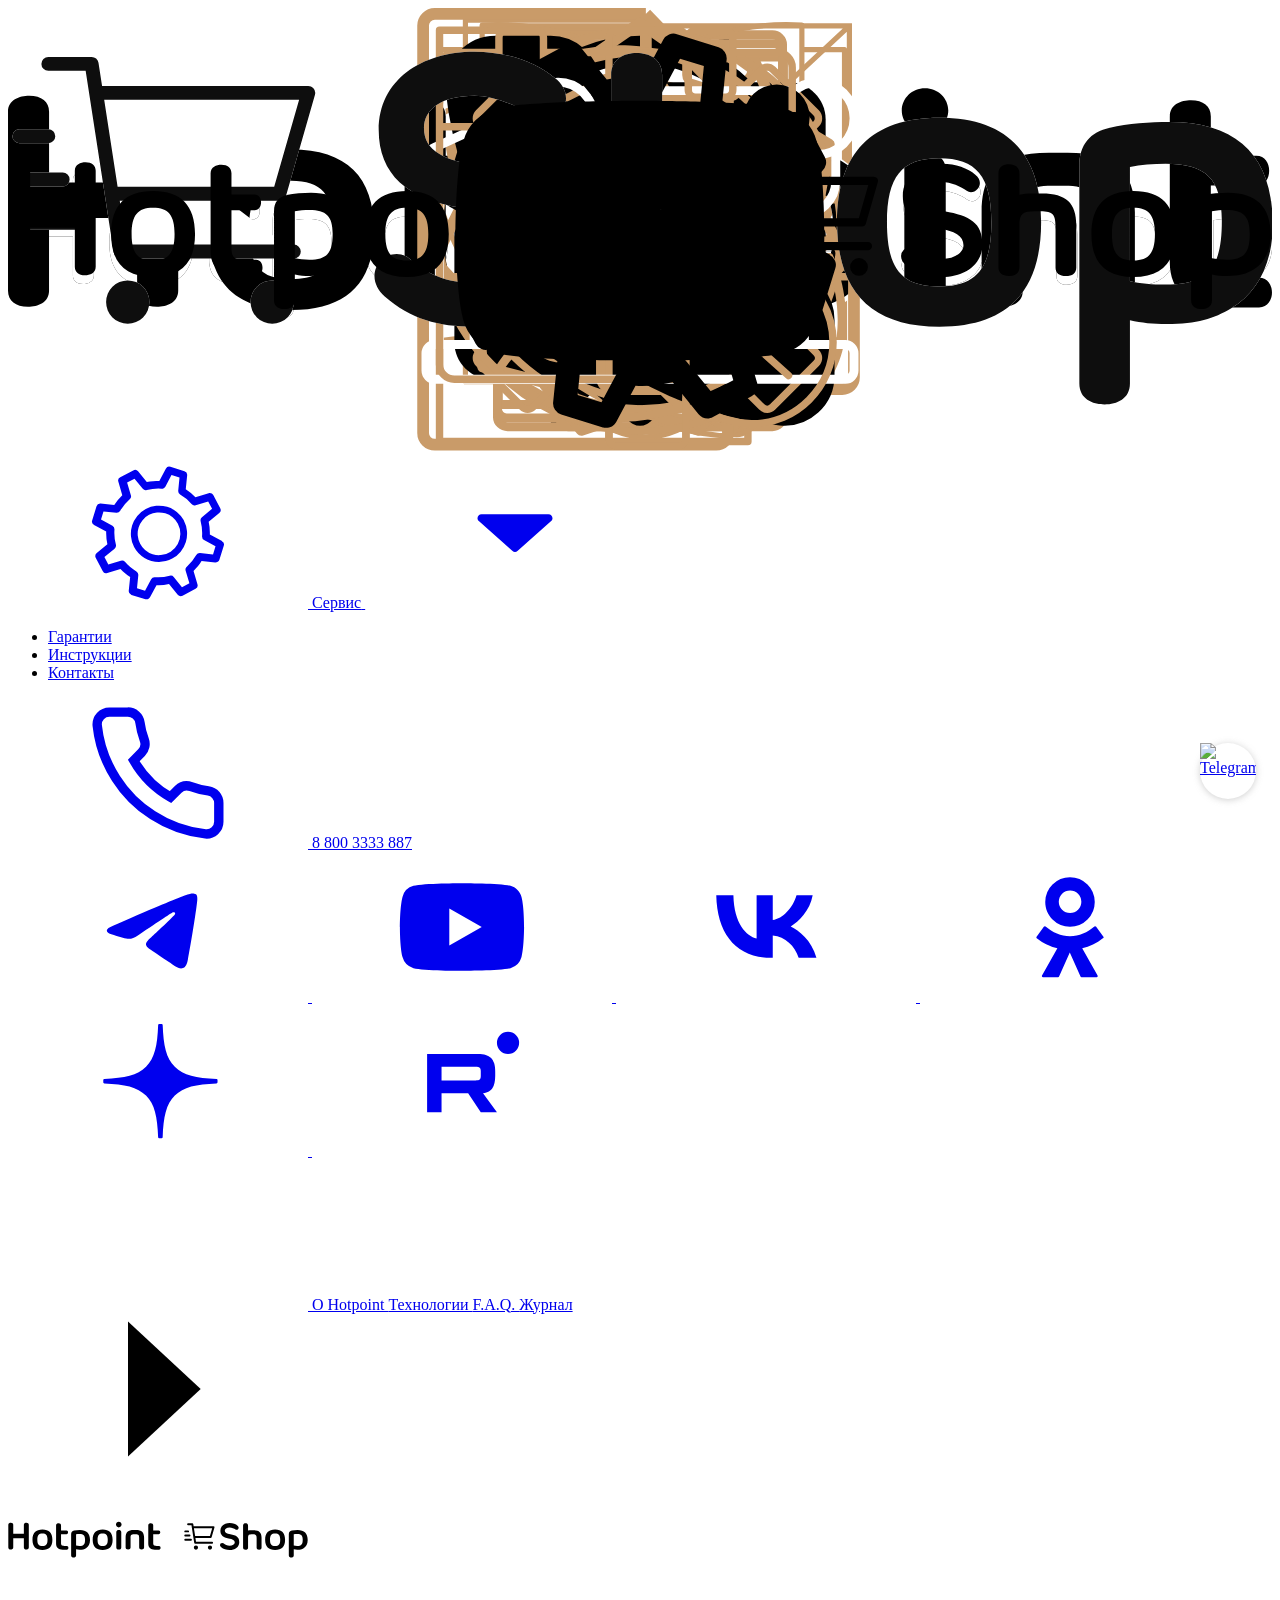
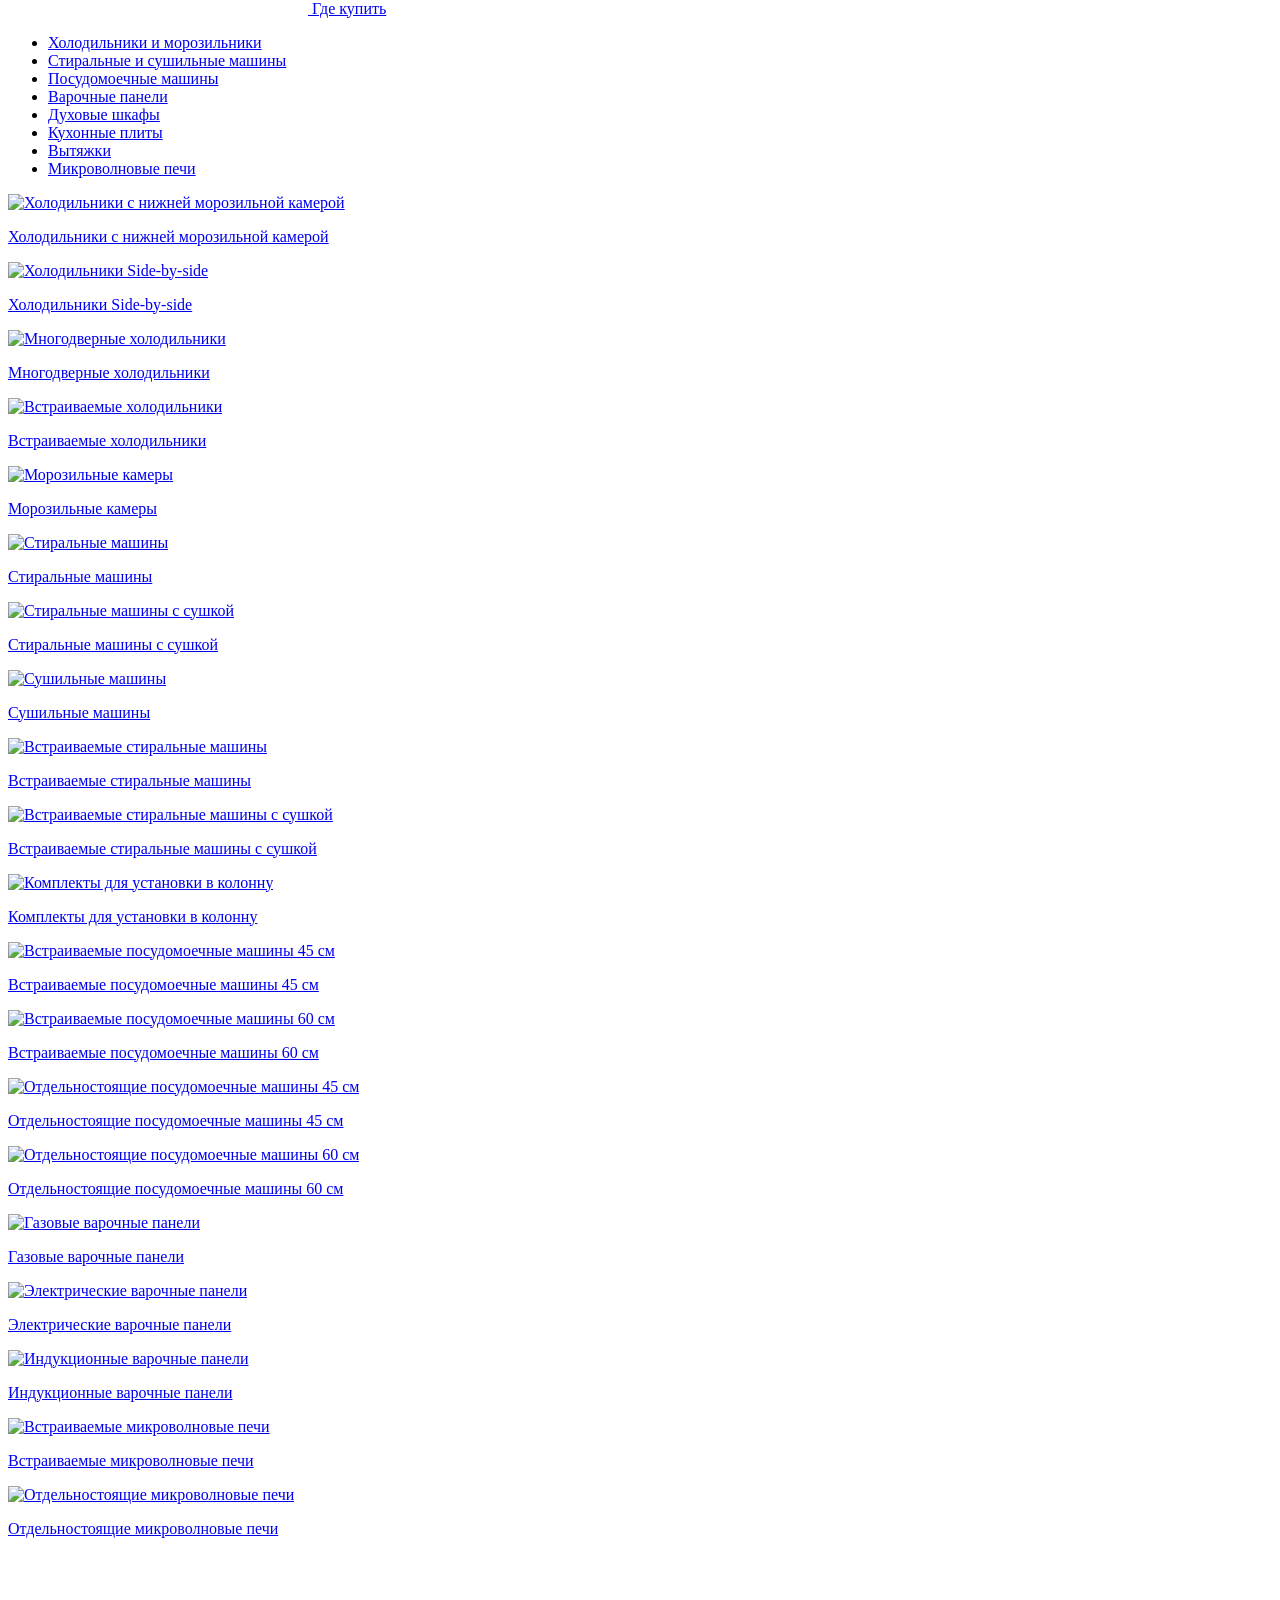
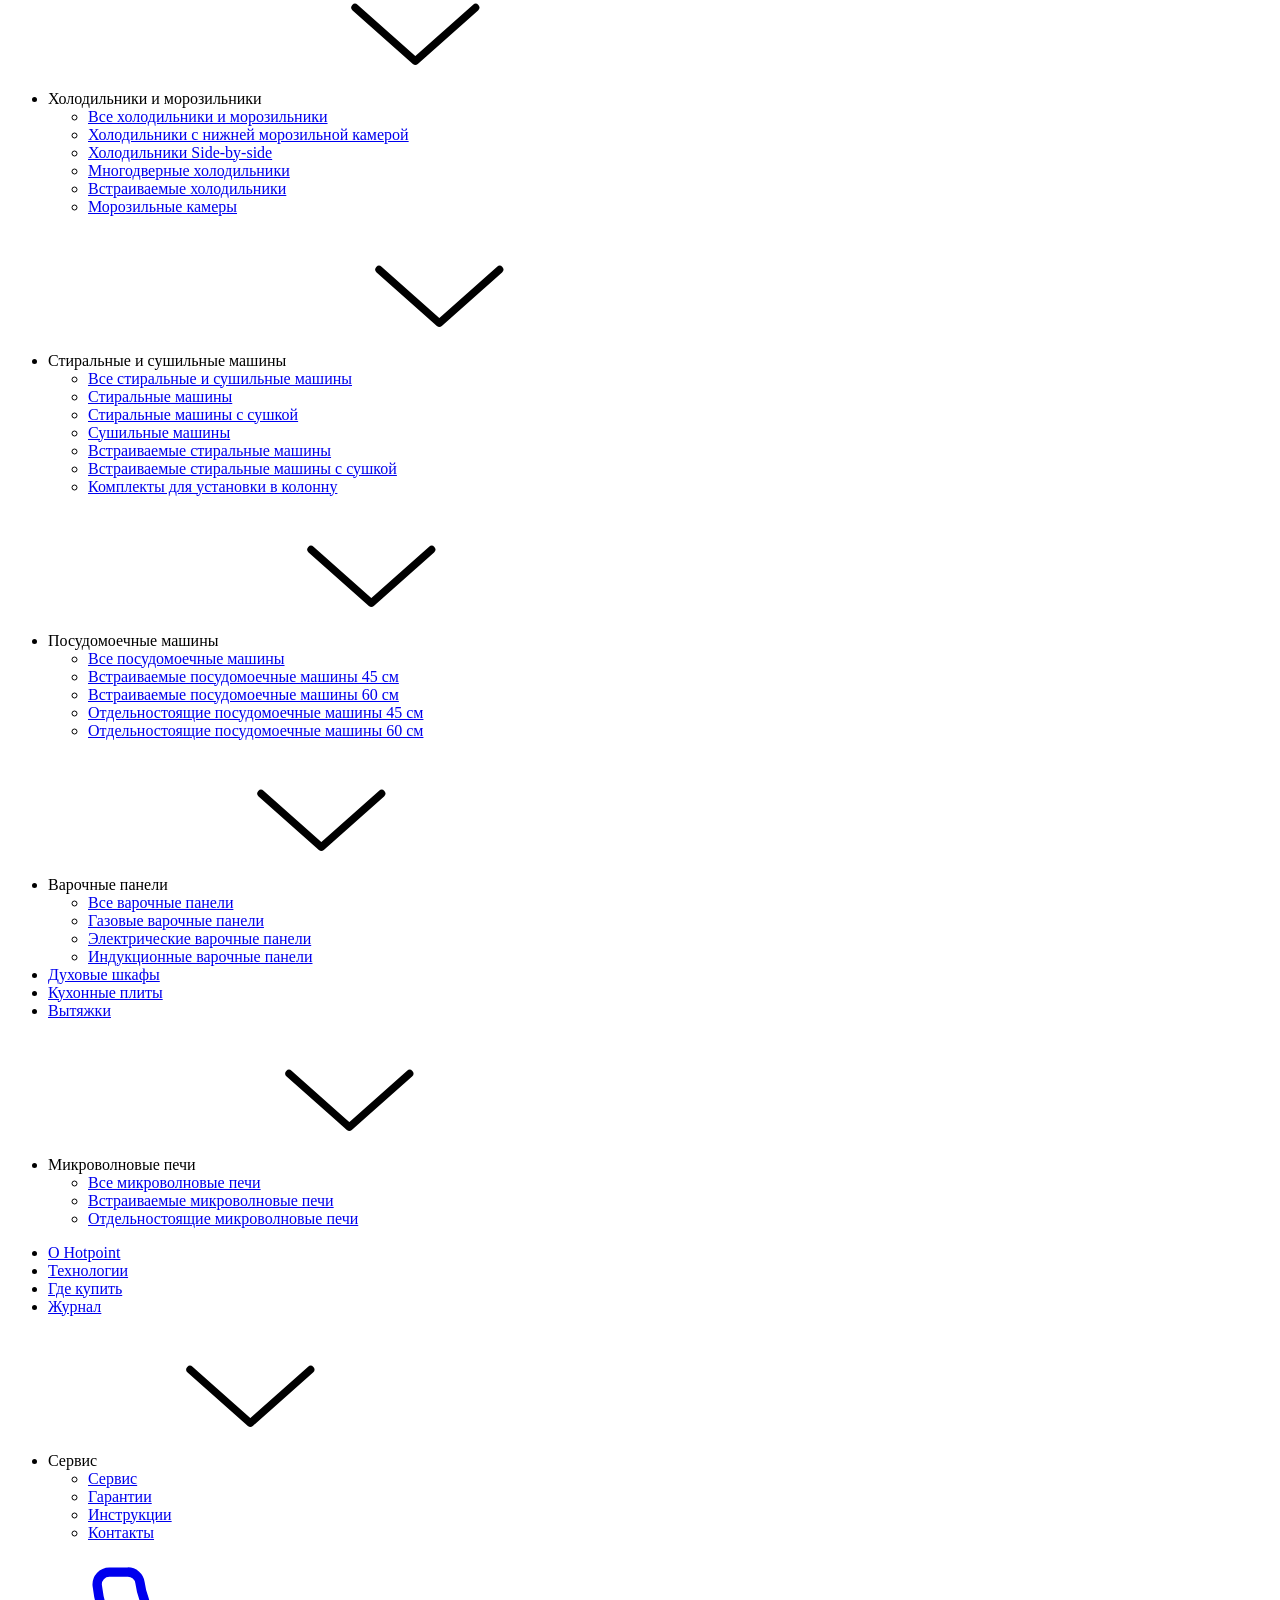
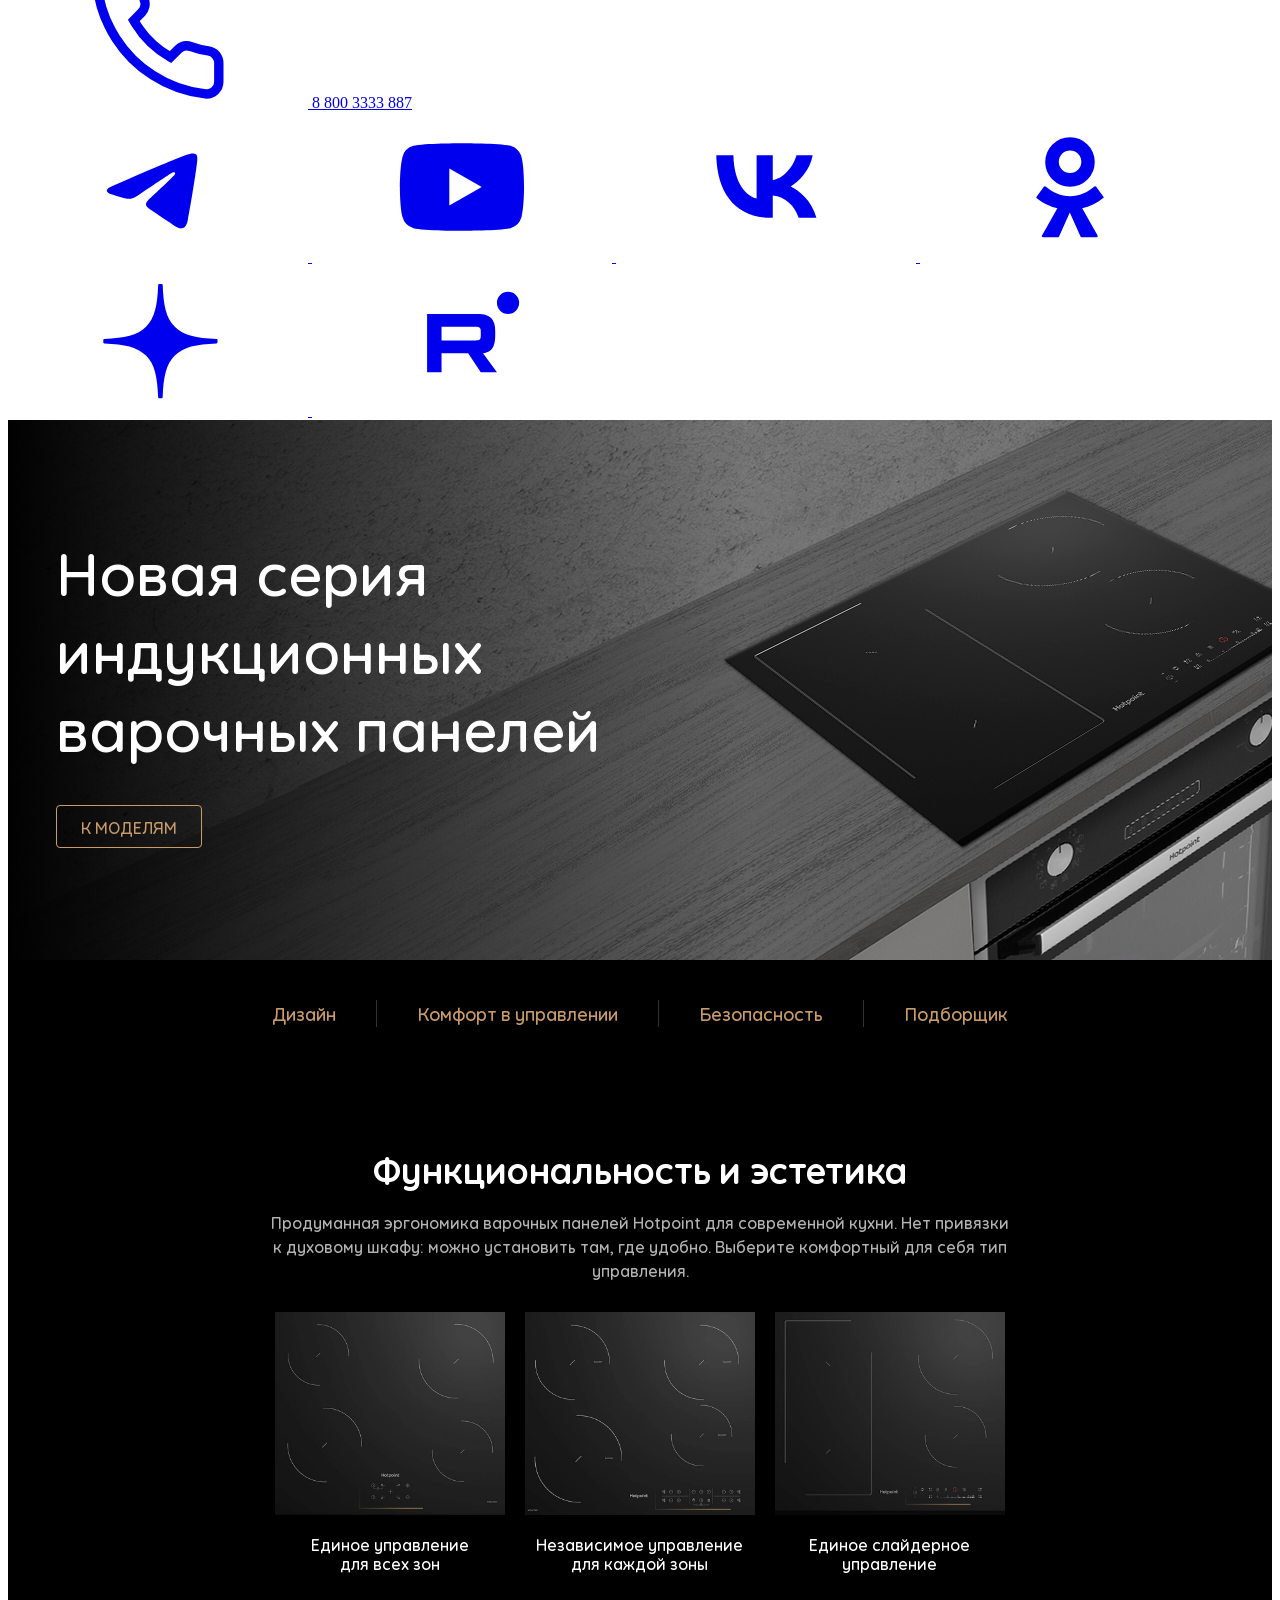
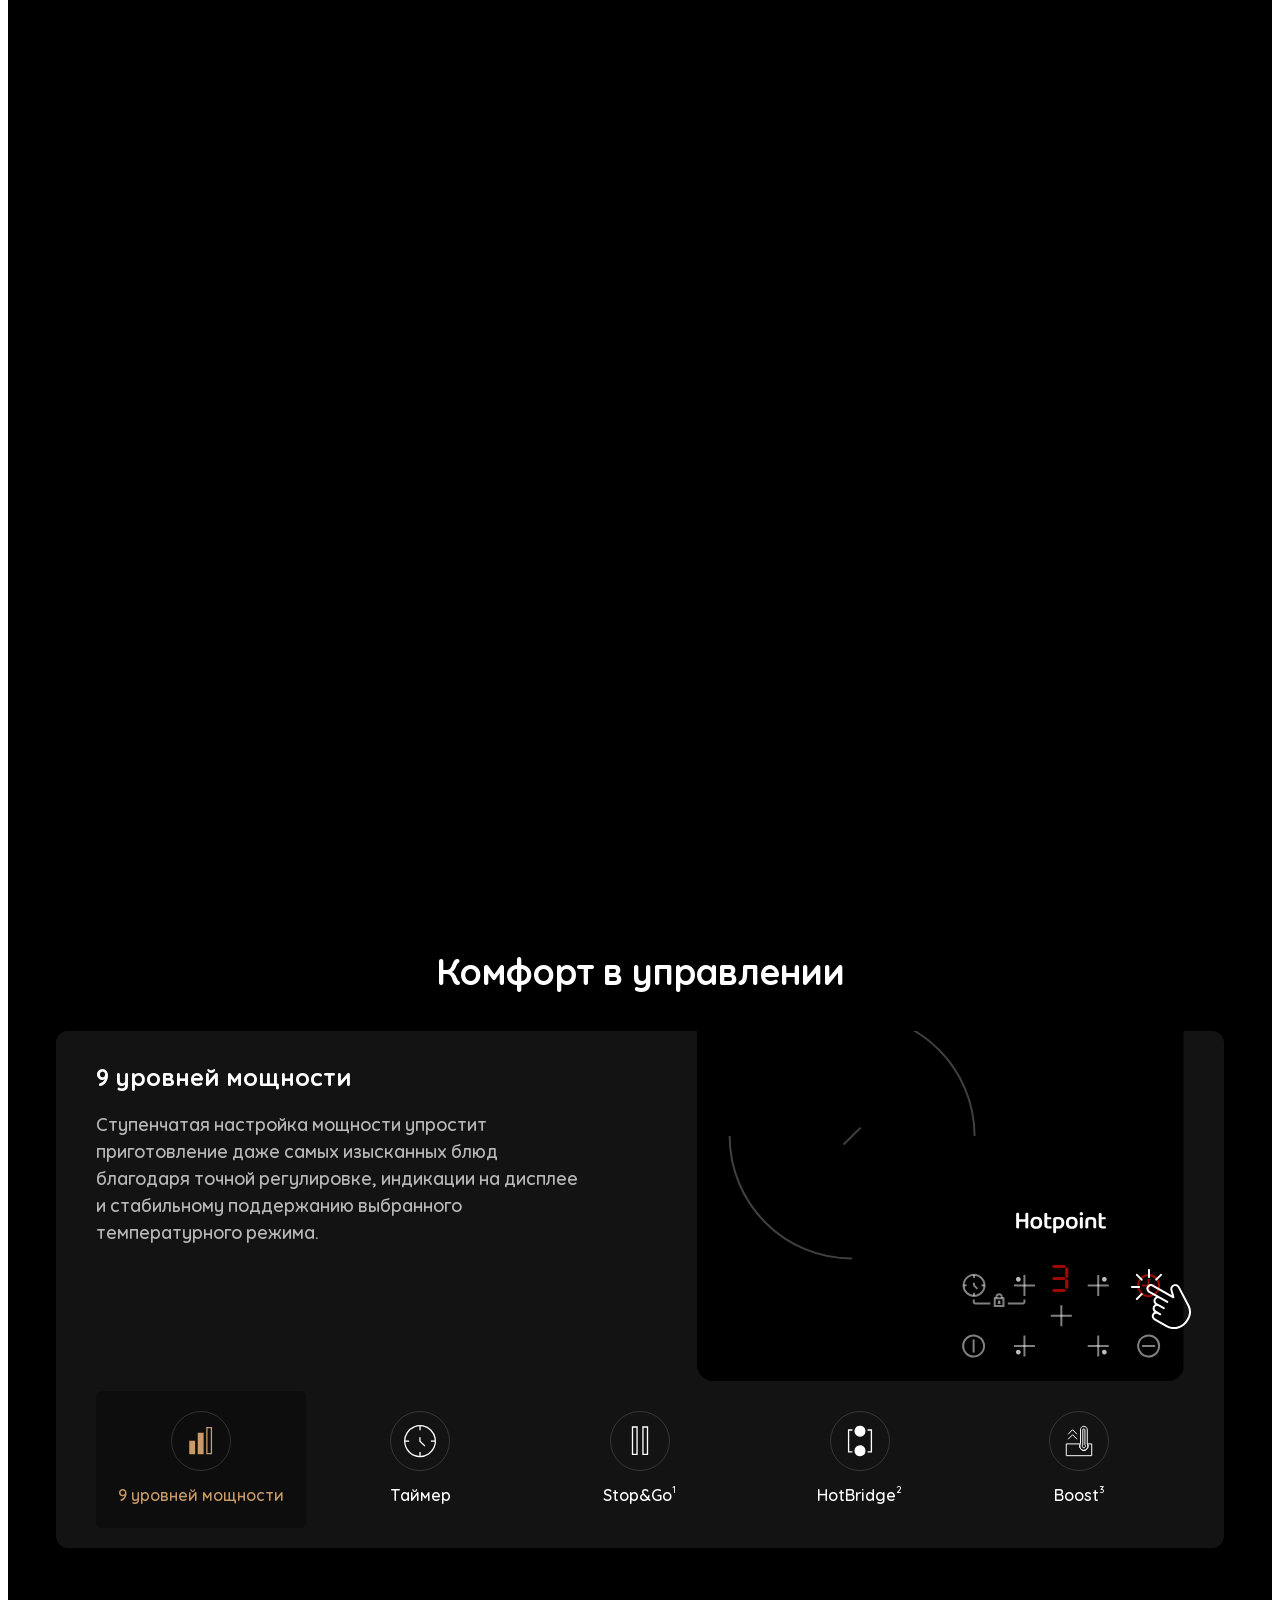
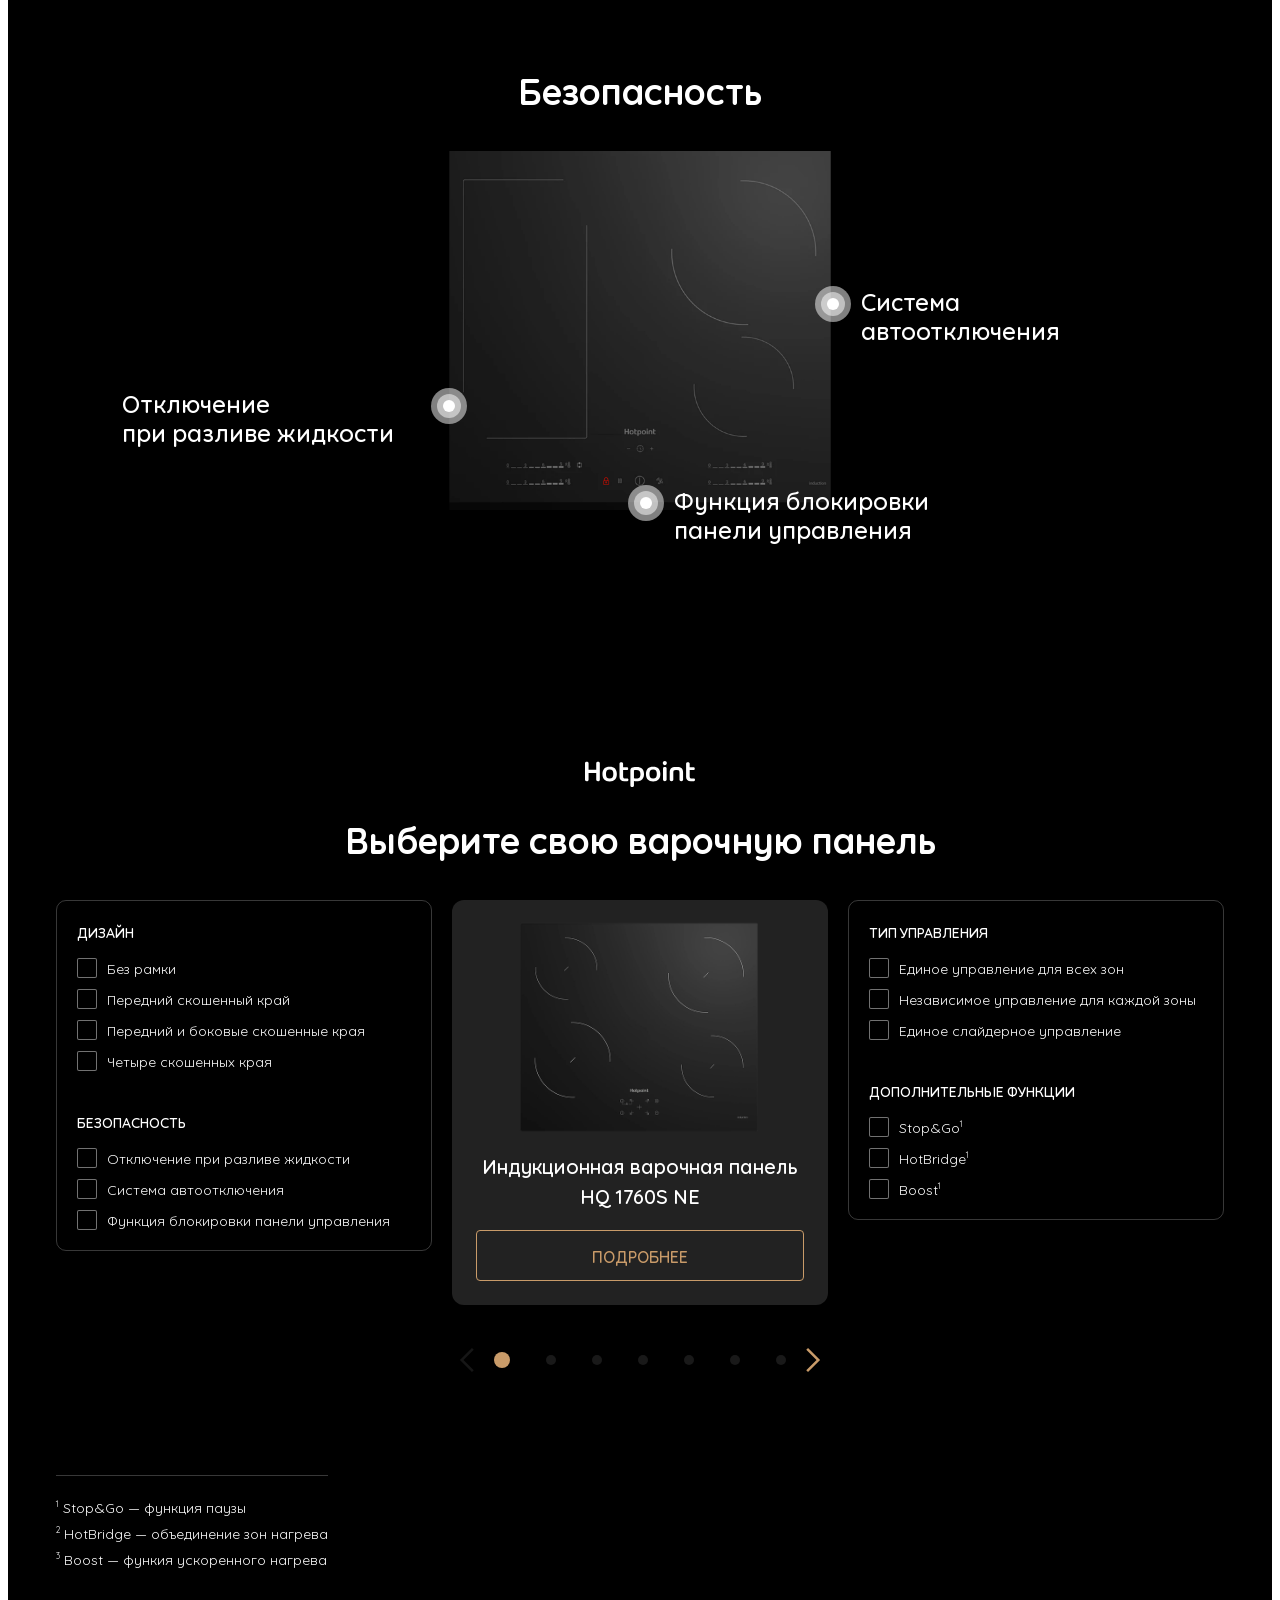
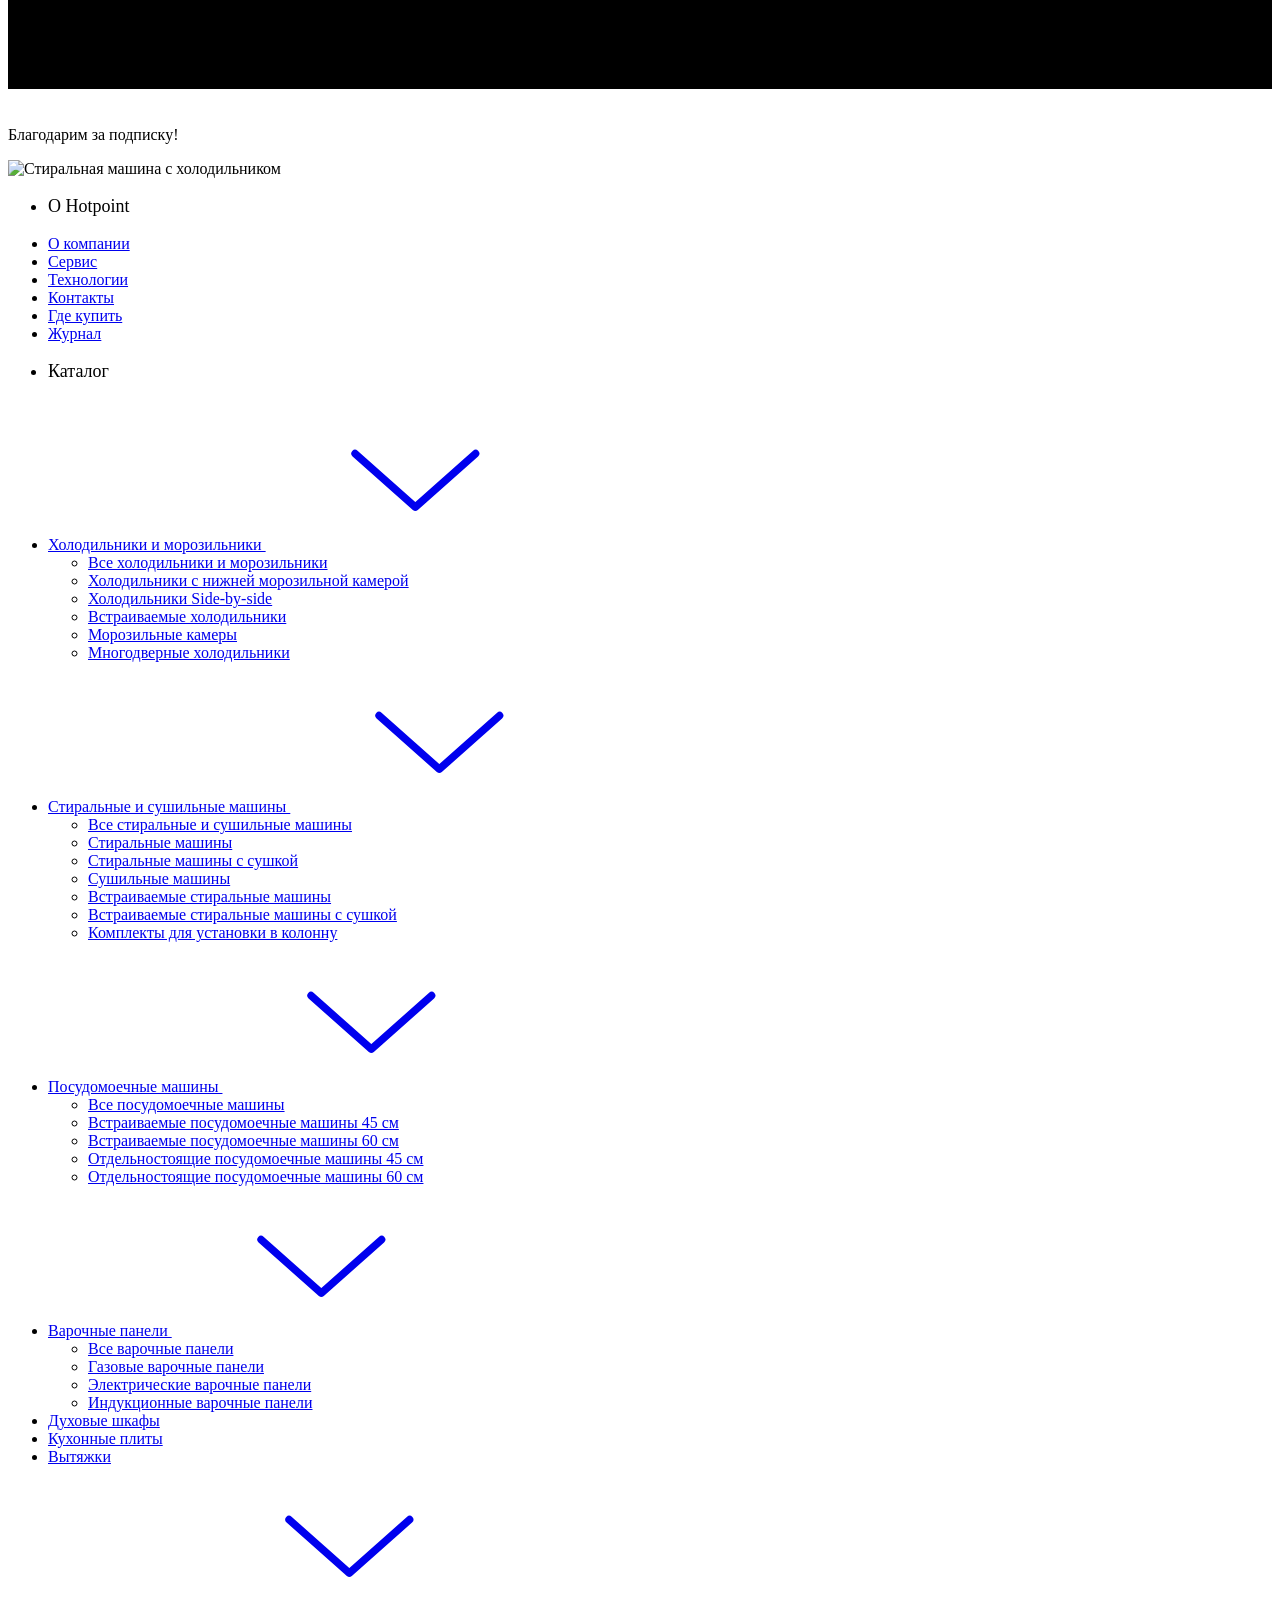
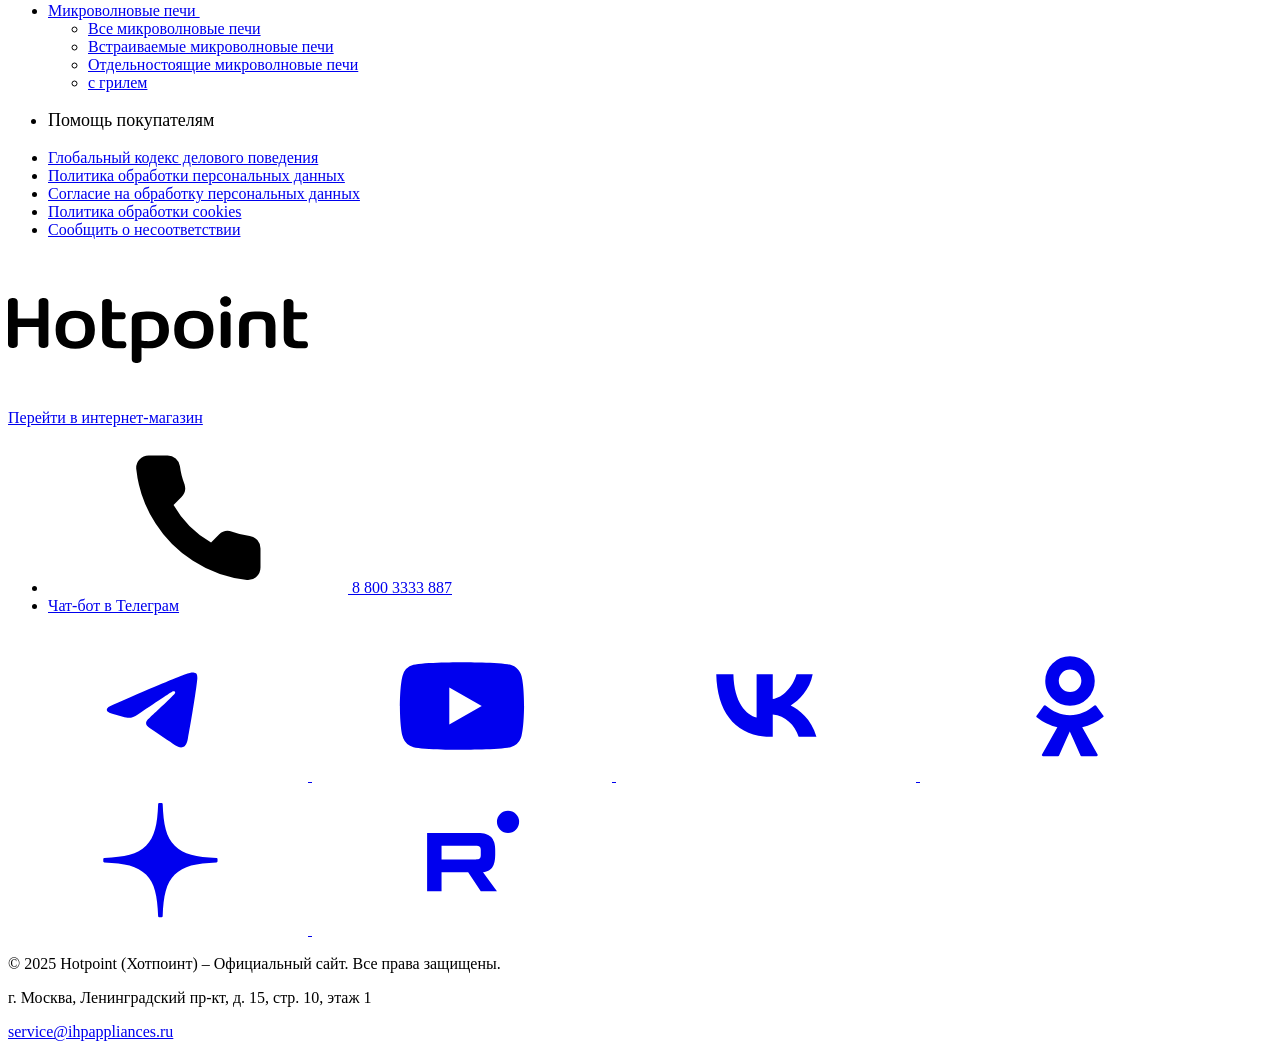
==== commit 4a522fb2: "updates" ====
--- a/landing-full.html
+++ b/landing-full.html
@@ -860,6 +860,7 @@
                     <div class="land-induction-comfort-slider">
                         <div class="land-induction-comfort-slider-list">
                             <div class="land-induction-comfort-slider-item active">
+                                <div class="land-induction-comfort-slider-item-title-mobile">9&nbsp;уровней мощности</div>
                                 <div class="land-induction-comfort-slider-item-img">
                                     <div class="land-induction-comfort-slider-item-img-bg"><img src="img/land-induction-comfort-1.svg" alt=""></div>
                                     <div class="land-induction-comfort-slider-item-img-handle land-induction-comfort-slider-item-img-handle-1"></div>
@@ -871,6 +872,7 @@
                                 </div>
                             </div>
                             <div class="land-induction-comfort-slider-item">
+                                <div class="land-induction-comfort-slider-item-title-mobile">Таймер</div>
                                 <div class="land-induction-comfort-slider-item-img">
                                     <div class="land-induction-comfort-slider-item-img-bg"><img src="img/land-induction-comfort-2.svg" alt=""></div>
                                     <div class="land-induction-comfort-slider-item-img-handle land-induction-comfort-slider-item-img-handle-2"></div>
@@ -882,6 +884,7 @@
                                 </div>
                             </div>
                             <div class="land-induction-comfort-slider-item">
+                                <div class="land-induction-comfort-slider-item-title-mobile">Функция паузы Stop&rsquo;n&rsquo;Go<sup>1</sup></div>
                                 <div class="land-induction-comfort-slider-item-img">
                                     <div class="land-induction-comfort-slider-item-img-bg"><img src="img/land-induction-comfort-3.svg" alt=""></div>
                                     <div class="land-induction-comfort-slider-item-img-3-pause"><img src="img/land-induction-comfort-3-pause.svg" alt=""></div>
@@ -890,12 +893,13 @@
                                     <div class="land-induction-comfort-slider-item-img-3-steam"><img src="img/land-induction-comfort-3-steam.png" alt=""></div>
                                 </div>
                                 <div class="land-induction-comfort-slider-item-info">
-                                    <div class="land-induction-comfort-slider-item-title">Функция паузы<br> Stop&rsquo;n&rsquo;Go*</div>
+                                    <div class="land-induction-comfort-slider-item-title">Функция паузы<br> Stop&rsquo;n&rsquo;Go<sup>1</sup></div>
                                     <div class="land-induction-comfort-slider-item-text">Отлучайтесь с&nbsp;кухни, когда это необходимо. Приостановите нагрев или другие настройки мгновенно, одним касанием&nbsp;&mdash; и&nbsp;сразу для всех активных конфорок. Повторное нажатие на&nbsp;кнопку &laquo;Пауза&raquo; вернет все настройки в&nbsp;исходное положение.</div>
-                                    <div class="land-induction-comfort-slider-item-text">*Стоп энд гоу</div>
+                                    <div class="land-induction-comfort-slider-item-text"><sup>1</sup>Стоп энд гоу</div>
                                 </div>
                             </div>
                             <div class="land-induction-comfort-slider-item">
+                                <div class="land-induction-comfort-slider-item-title-mobile">Объединение зон<br> нагрева HotBridge<sup>2</sup></div>
                                 <div class="land-induction-comfort-slider-item-img">
                                     <div class="land-induction-comfort-slider-item-img-bg"><img src="img/land-induction-comfort-4.svg" alt=""></div>
                                     <div class="land-induction-comfort-slider-item-img-4-ctrl"><img src="img/land-induction-comfort-4-ctrl.svg" alt=""></div>
@@ -904,12 +908,13 @@
                                     <div class="land-induction-comfort-slider-item-img-4-crockery"><img src="img/land-induction-comfort-4-crockery.png" alt=""></div>
                                 </div>
                                 <div class="land-induction-comfort-slider-item-info">
-                                    <div class="land-induction-comfort-slider-item-title">Объединение зон<br> нагрева HotBridge*</div>
+                                    <div class="land-induction-comfort-slider-item-title">Объединение зон нагрева<br> HotBridge<sup>2</sup></div>
                                     <div class="land-induction-comfort-slider-item-text">Пробуйте новое и&nbsp;смело готовьте на&nbsp;большую компанию: с&nbsp;функцией объединения зон нагрева две соседние конфорки образуют единую зону с&nbsp;равномерным, мощным нагревом. Удобно, чтобы тушить мясо в&nbsp;утятнице, готовить большие порции рагу или другие блюда в&nbsp;овальных или прямоугольных формах нестандартных размеров.</div>
-                                    <div class="land-induction-comfort-slider-item-text">*ХотБридж</div>
+                                    <div class="land-induction-comfort-slider-item-text"><sup>2</sup>ХотБридж</div>
                                 </div>
                             </div>
                             <div class="land-induction-comfort-slider-item">
+                                <div class="land-induction-comfort-slider-item-title-mobile">Функция ускоренного<br> нагрева Boost<sup>3</sup></div>
                                 <div class="land-induction-comfort-slider-item-img">
                                     <div class="land-induction-comfort-slider-item-img-bg"><img src="img/land-induction-comfort-5.svg" alt=""></div>
                                     <div class="land-induction-comfort-slider-item-img-handle land-induction-comfort-slider-item-img-handle-5"></div>
@@ -919,9 +924,9 @@
                                     <div class="land-induction-comfort-slider-item-img-5-steam"><img src="img/land-induction-comfort-5-steam.png" alt=""></div>
                                 </div>
                                 <div class="land-induction-comfort-slider-item-info">
-                                    <div class="land-induction-comfort-slider-item-title">Функция ускоренного нагрева Boost*</div>
+                                    <div class="land-induction-comfort-slider-item-title">Функция ускоренного нагрева<br> Boost<sup>3</sup></div>
                                     <div class="land-induction-comfort-slider-item-text">Не&nbsp;теряйте времени&nbsp;&mdash; с&nbsp;режимом ускоренного нагрева вы&nbsp;сокращаете период разогрева конфорки до&nbsp;считанных секунд. Это поможет не&nbsp;только быстро вскипятить воду, но&nbsp;и&nbsp;начать готовить как можно скорее.</div>
-                                    <div class="land-induction-comfort-slider-item-text">*Буст</div>
+                                    <div class="land-induction-comfort-slider-item-text"><sup>3</sup>Буст</div>
                                 </div>
                             </div>
                         </div>
@@ -956,7 +961,7 @@
                                         <path d="M57.5 24H50.5V66H57.5V24Z" fill="none" stroke-width="2" stroke-miterlimit="10" />
                                     </svg>
                                 </div>
-                                <div class="land-induction-comfort-slider-menu-item-title">Stop&Go*</div>
+                                <div class="land-induction-comfort-slider-menu-item-title">Stop&amp;Go<sup>1</sup></div>
                             </div>
                             <div class="land-induction-comfort-slider-menu-item">
                                 <div class="land-induction-comfort-slider-menu-item-icon">
@@ -967,7 +972,7 @@
                                         <path d="M57.5547 62.1316H63.4798V28.6658H57.5547" fill="none" stroke-width="2" stroke-miterlimit="10" />
                                     </svg>
                                 </div>
-                                <div class="land-induction-comfort-slider-menu-item-title">HotBridge*</div>
+                                <div class="land-induction-comfort-slider-menu-item-title">HotBridge<sup>2</sup></div>
                             </div>
                             <div class="land-induction-comfort-slider-menu-item">
                                 <div class="land-induction-comfort-slider-menu-item-icon">
@@ -979,7 +984,7 @@
                                         <path d="M29.3203 35.1755L36.1574 28.1963L43.0279 35.1755" fill="none" stroke-width="1.5" stroke-miterlimit="10" />
                                     </svg>
                                 </div>
-                                <div class="land-induction-comfort-slider-menu-item-title">Boost*</div>
+                                <div class="land-induction-comfort-slider-menu-item-title">Boost<sup>3</sup></div>
                             </div>
                         </div>
                     </div>
@@ -1019,15 +1024,22 @@
             <div class="land-induction-catalogue" id="land-induction-catalogue">
                 <div class="land-induction-container">
                     <div class="land-induction-catalogue-logo"><img src="img/land-induction-catalogue-logo.svg" alt=""></div>
-                    <div class="land-induction-catalogue-title">Выберите свою модель</div>
+                    <div class="land-induction-catalogue-title">Выберите свою варочную панель</div>
                     <div class="land-induction-catalogue-container">
+                        <div class="land-induction-catalogue-filter-link">
+                            <a href="#">
+                                <svg width="24" height="25" viewBox="0 0 24 25" fill="none" xmlns="http://www.w3.org/2000/svg"><path d="M13.25 9.25V7.75H16.25V3.75H17.75V7.75H20.75V9.25H13.25ZM16.25 21.25V11.75H17.75V21.25H16.25ZM6.25 21.25V17.25H3.25V15.75H10.75V17.25H7.75V21.25H6.25ZM6.25 13.25V3.75H7.75V13.25H6.25Z" fill="#C99B69" /></svg>
+                                Показать Фильтры
+                                <span></span>
+                            </a>
+                        </div>
                         <div class="land-induction-catalogue-filter">
                             <div class="land-induction-catalogue-filter-content">
                                 <form action="#" method="post">
                                     <script>
                                         var landInductionCatalogue = [
                                             {
-                                                'title'     : 'HQ 1760S NE',
+                                                'title'     : 'HQ&nbsp;1760S&nbsp;NE',
                                                 'image'     : 'img/catalogue/HQ 1760S NE.png',
                                                 'url'       : 'https://hotpoint.ru/product/indukcionnaya-varochnaya-panel-hotpoint-hq1760sne',
                                                 'border'    : [true, false, false, false],
@@ -1036,7 +1048,7 @@
                                                 'comfort'   : [false, false, false],
                                             },
                                             {
-                                                'title'     : 'HQ 1760S BF',
+                                                'title'     : 'HQ&nbsp;1760S&nbsp;BF',
                                                 'image'     : 'img/catalogue/HQ 1760S BF.png',
                                                 'url'       : 'https://hotpoint.ru/product/indukcionnaya-varochnaya-panel-hotpoint-hq1760sbf',
                                                 'border'    : [false, true, false, false],
@@ -1045,7 +1057,7 @@
                                                 'comfort'   : [false, false, false],
                                             },
                                             {
-                                                'title'     : 'HQ 1760S BA',
+                                                'title'     : 'HQ&nbsp;1760S&nbsp;BA',
                                                 'image'     : 'img/catalogue/HQ 1760S BA.png',
                                                 'url'       : 'https://hotpoint.ru/product/indukcionnaya-varochnaya-panel-hotpoint-hq1760sba',
                                                 'border'    : [false, false, true, false],
@@ -1054,7 +1066,7 @@
                                                 'comfort'   : [false, false, false],
                                             },
                                             {
-                                                'title'     : 'HB 2560S BA',
+                                                'title'     : 'HB&nbsp;2560S&nbsp;BA',
                                                 'image'     : 'img/catalogue/HB 2560S BA.png',
                                                 'url'       : 'https://hotpoint.ru/product/elektricheskaya-varochnaya-panel-hotpoint-hb2560sba',
                                                 'border'    : [false, false, false, true],
@@ -1063,7 +1075,7 @@
                                                 'comfort'   : [true, false, true],
                                             },
                                             {
-                                                'title'     : 'HB 2560S NE',
+                                                'title'     : 'HB&nbsp;2560S&nbsp;NE',
                                                 'image'     : 'img/catalogue/HB 2560S NE.png',
                                                 'url'       : 'https://hotpoint.ru/product/elektricheskaya-varochnaya-panel-hotpoint-hb2560sne',
                                                 'border'    : [true, false, false, false],
@@ -1072,7 +1084,7 @@
                                                 'comfort'   : [true, false, true],
                                             },
                                             {
-                                                'title'     : 'HB 2560S BF',
+                                                'title'     : 'HB&nbsp;2560S&nbsp;BF',
                                                 'image'     : 'img/catalogue/HB 2560S BF.png',
                                                 'url'       : 'https://hotpoint.ru/product/indukcionnaya-varochnaya-panel-hotpoint-hb2560sbf',
                                                 'border'    : [false, true, false, false],
@@ -1081,7 +1093,7 @@
                                                 'comfort'   : [true, false, true],
                                             },
                                             {
-                                                'title'     : 'HS 3560B BF',
+                                                'title'     : 'HS&nbsp;3560B&nbsp;BF',
                                                 'image'     : 'img/catalogue/HS 3560B BF.png',
                                                 'url'       : 'https://hotpoint.ru/induktsionnye-varochnye-paneli',
                                                 'border'    : [false, true, false, false],
@@ -1092,18 +1104,20 @@
                                         ];
                                     </script>
                                     <div class="land-induction-catalogue-filter-left">
-                                        <div class="land-induction-catalogue-filter-group open">
-                                            <div class="land-induction-catalogue-filter-group-title">Вариации краев<svg viewBox="0 0 12 7" xmlns="http://www.w3.org/2000/svg"><path d="M6.34906 6.85375L0.695312 1.2L1.74906 0.146248L6.34906 4.74625L10.9491 0.146248L12.0028 1.2L6.34906 6.85375Z" /></svg></div>
-                                            <div class="land-induction-catalogue-filter-group-content" style="display:block">
+                                        <div class="land-induction-catalogue-filter-group">
+                                            <div class="land-induction-catalogue-filter-group-title">Дизайн</div>
+                                            <div class="land-induction-catalogue-filter-group-selected"></div>
+                                            <div class="land-induction-catalogue-filter-group-content">
                                                 <div class="land-induction-catalogue-filter-item"><label><input type="checkbox" name="border" value="0"><span>Без рамки</span></label></div>
                                                 <div class="land-induction-catalogue-filter-item"><label><input type="checkbox" name="border" value="1"><span>Передний скошенный край</span></label></div>
                                                 <div class="land-induction-catalogue-filter-item"><label><input type="checkbox" name="border" value="2"><span>Передний и&nbsp;боковые скошенные края</span></label></div>
                                                 <div class="land-induction-catalogue-filter-item"><label><input type="checkbox" name="border" value="3"><span>Четыре скошенных края</span></label></div>
                                             </div>
                                         </div>
-                                        <div class="land-induction-catalogue-filter-group open">
-                                            <div class="land-induction-catalogue-filter-group-title">Безопасность<svg viewBox="0 0 12 7" xmlns="http://www.w3.org/2000/svg"><path d="M6.34906 6.85375L0.695312 1.2L1.74906 0.146248L6.34906 4.74625L10.9491 0.146248L12.0028 1.2L6.34906 6.85375Z" /></svg></div>
-                                            <div class="land-induction-catalogue-filter-group-content" style="display:block">
+                                        <div class="land-induction-catalogue-filter-group">
+                                            <div class="land-induction-catalogue-filter-group-title">Безопасность</div>
+                                            <div class="land-induction-catalogue-filter-group-selected"></div>
+                                            <div class="land-induction-catalogue-filter-group-content">
                                                 <div class="land-induction-catalogue-filter-item"><label><input type="checkbox" name="security" value="0"><span>Отключение при разливе жидкости</span></label></div>
                                                 <div class="land-induction-catalogue-filter-item"><label><input type="checkbox" name="security" value="1"><span>Система автоотключения</span></label></div>
                                                 <div class="land-induction-catalogue-filter-item"><label><input type="checkbox" name="security" value="2"><span>Функция блокировки панели управления</span></label></div>
@@ -1111,22 +1125,28 @@
                                         </div>
                                     </div>
                                     <div class="land-induction-catalogue-filter-right">
-                                        <div class="land-induction-catalogue-filter-group open">
-                                            <div class="land-induction-catalogue-filter-group-title">Вариации управления<svg viewBox="0 0 12 7" xmlns="http://www.w3.org/2000/svg"><path d="M6.34906 6.85375L0.695312 1.2L1.74906 0.146248L6.34906 4.74625L10.9491 0.146248L12.0028 1.2L6.34906 6.85375Z" /></svg></div>
-                                            <div class="land-induction-catalogue-filter-group-content" style="display:block">
+                                        <div class="land-induction-catalogue-filter-group">
+                                            <div class="land-induction-catalogue-filter-group-title">Тип управления</div>
+                                            <div class="land-induction-catalogue-filter-group-selected"></div>
+                                            <div class="land-induction-catalogue-filter-group-content">
                                                 <div class="land-induction-catalogue-filter-item"><label><input type="checkbox" name="ctrl" value="0"><span>Единое управление для всех зон</span></label></div>
                                                 <div class="land-induction-catalogue-filter-item"><label><input type="checkbox" name="ctrl" value="1"><span>Независимое управление для каждой зоны</span></label></div>
                                                 <div class="land-induction-catalogue-filter-item"><label><input type="checkbox" name="ctrl" value="2"><span>Единое слайдерное управление</span></label></div>
                                             </div>
                                         </div>
-                                        <div class="land-induction-catalogue-filter-group open">
-                                            <div class="land-induction-catalogue-filter-group-title">Комфорт в&nbsp;управлении<svg viewBox="0 0 12 7" xmlns="http://www.w3.org/2000/svg"><path d="M6.34906 6.85375L0.695312 1.2L1.74906 0.146248L6.34906 4.74625L10.9491 0.146248L12.0028 1.2L6.34906 6.85375Z" /></svg></div>
-                                            <div class="land-induction-catalogue-filter-group-content" style="display:block">
-                                                <div class="land-induction-catalogue-filter-item"><label><input type="checkbox" name="comfort" value="0"><span>Stop&amp;Go</span></label></div>
-                                                <div class="land-induction-catalogue-filter-item"><label><input type="checkbox" name="comfort" value="1"><span>HotBridge</span></label></div>
-                                                <div class="land-induction-catalogue-filter-item"><label><input type="checkbox" name="comfort" value="2"><span>Boost</span></label></div>
+                                        <div class="land-induction-catalogue-filter-group">
+                                            <div class="land-induction-catalogue-filter-group-title">Дополнительные функции</div>
+                                            <div class="land-induction-catalogue-filter-group-selected"></div>
+                                            <div class="land-induction-catalogue-filter-group-content">
+                                                <div class="land-induction-catalogue-filter-item"><label><input type="checkbox" name="comfort" value="0"><span>Stop&amp;Go<em>1</em></span></label></div>
+                                                <div class="land-induction-catalogue-filter-item"><label><input type="checkbox" name="comfort" value="1"><span>HotBridge<em>1</em></span></label></div>
+                                                <div class="land-induction-catalogue-filter-item"><label><input type="checkbox" name="comfort" value="2"><span>Boost<em>1</em></span></label></div>
                                             </div>
                                         </div>
+                                    </div>
+                                    <div class="land-induction-catalogue-filter-ctrl">
+                                        <div class="land-induction-catalogue-filter-clear"><a href="#"><svg width="16" height="17" viewBox="0 0 16 17" fill="none" xmlns="http://www.w3.org/2000/svg"><path d="M4.265 12.9359L3.5625 12.2334L7.29583 8.50004L3.5625 4.76671L4.265 4.06421L7.99833 7.79754L11.7317 4.06421L12.4342 4.76671L8.70083 8.50004L12.4342 12.2334L11.7317 12.9359L7.99833 9.20254L4.265 12.9359Z" fill="white" fill-opacity="0.5" /></svg>очистить</a></div>
+                                        <div class="land-induction-catalogue-filter-submit"><a href="#">Показать</a></div>
                                     </div>
                                 </form>
                             </div>
@@ -1143,6 +1163,13 @@
                                     <div class="swiper-button-next"><svg viewBox="0 0 30 30" fill="none" xmlns="http://www.w3.org/2000/svg"><path d="M10.0241 27.0673L8.25 25.2932L18.5431 15.0001L8.25 4.70699L10.0241 2.93292L22.0912 15.0001L10.0241 27.0673Z" /></svg></div>
                                 </div>
                             </div>
+                        </div>
+                    </div>
+                    <div class="land-induction-catalogue-notice">
+                        <div class="land-induction-catalogue-notice-inner">
+                            <div class="land-induction-catalogue-notice-item"><sup>1</sup> Stop&amp;Go&nbsp;&mdash; функция паузы</div>
+                            <div class="land-induction-catalogue-notice-item"><sup>2</sup> HotBridge&nbsp;&mdash; объединение зон нагрева</div>
+                            <div class="land-induction-catalogue-notice-item"><sup>3</sup> Boost&nbsp;&mdash; функия ускоренного нагрева</div>
                         </div>
                     </div>
                 </div>
--- a/css/styles.css
+++ b/css/styles.css
@@ -42,14 +42,15 @@
     .land-induction-menu {display:none}
 }
 
-.land-induction-design {margin:120px 0 0 0; height:2010px}
-.land-induction-design-container {position:relative; height:670px}
+.land-induction-design {margin:120px 0 0 0; height:1281px}
+.land-induction-design-container {position:relative; height:427px}
 .land-induction-design.fixed .land-induction-design-container {position:fixed; left:0; top:120px; right:0}
 .land-induction-wrapper.full .land-induction-design.fixed .land-induction-design-container {top:200px}
-.land-induction-design-item {position:absolute; left:0; top:0; right:0; height:670px; opacity:0; transition:opacity 1s}
+.land-induction-design-item {position:absolute; left:0; top:0; right:0; height:427px; opacity:0; transition:opacity 1s}
 .land-induction-design-item.active {opacity:1}
 .land-induction-design-item-title {text-align:center; font-weight:bold; font-size:36px; line-height:43px; color:#FFFFFF}
-.land-induction-design-item-text {margin:20px auto 0 auto; max-width:648px; text-align:center; font-weight:500; font-size:18px; line-height:27px; color:rgba(255, 255, 255, 0.7)}
+.land-induction-design-item-text {margin:20px auto 0 auto; max-width:648px; text-align:center; font-weight:500; font-size:16px; line-height:1.5em; color:rgba(255, 255, 255, 0.7)}
+.land-induction-design-item:nth-child(1) .land-induction-design-item-text {max-width:818px}
 
 @media (max-width:1187px) {
     .land-induction-design {margin:40px 0 0 0; height:4050px}
@@ -62,11 +63,11 @@
     .land-induction-design-item-text br {display:none}
 }
 
-.land-induction-design-item-func {margin:60px -20px 0 -20px; display:flex}
-.land-induction-design-item-func-item {margin:0 20px; min-width:calc(33.33% - 40px); max-width:calc(33.33% - 40px)}
+.land-induction-design-item-func {margin:30px auto 0 auto; display:flex; max-width:750px}
+.land-induction-design-item-func-item {margin:0 10px; min-width:calc(33.33% - 20px); max-width:calc(33.33% - 20px)}
 .land-induction-design-item-func-item-img {position:relative}
 .land-induction-design-item-func-item-img img {display:block; width:100%}
-.land-induction-design-item-func-item-title {margin:20px 0 0 0; text-align:center; font-weight:500; font-size:18px; line-height:22px; color:#FFFFFF}
+.land-induction-design-item-func-item-title {margin:20px 0 0 0; text-align:center; font-weight:500; font-size:16px; line-height:1.2em; color:#FFFFFF}
 .land-induction-design-item-func-item-light {position:absolute; transform-origin:left center; transform:scale(0, 1)}
 .land-induction-design-item.animate .land-induction-design-item-func-item-light {transform:scale(1, 1)}
 .land-induction-design-item-func-item-light-1 {left:36.46%; top:76.56%; width:27.97%; transition:transform 0.5s 1s}
@@ -77,41 +78,41 @@
     .land-induction-design-item-func {margin:30px 0 0 0; display:block; position:relative}
     .land-induction-design-item-func-item {min-width:0; max-width:none; position:absolute; display:flex; flex-direction:column; left:0; top:0; right:0; opacity:0; height:100vh; transition:opacity 1s}
     .land-induction-design-item-func-item.active {opacity:1}
-    .land-induction-design-item-func-item-img {width:240px; margin:0 auto}
+    .land-induction-design-item-func-item-img {width:260px; margin:0 auto}
     .land-induction-design-item-func-item-title {font-size:15px; line-height:18px}
 }
 
-.land-induction-design-item-borders {margin:86px -20px 0 -20px; display:flex}
-.land-induction-design-item-borders-item {margin:0 20px; min-width:calc(25% - 40px); max-width:calc(25% - 40px)}
+.land-induction-design-item-borders {margin:30px auto 0 auto; display:flex; max-width:750px}
+.land-induction-design-item-borders-item {margin:0 10px; min-width:calc(25% - 20px); max-width:calc(25% - 20px)}
 .land-induction-design-item-borders-item-img {position:relative; overflow:hidden}
 .land-induction-design-item-borders-item-img img {display:block; width:100%}
-.land-induction-design-item-borders-item-title {margin:20px 0 0 0; text-align:center; font-weight:500; font-size:18px; line-height:22px; color:#FFFFFF}
-.land-induction-design-item-borders-item-light-2 {position:absolute; left:0; bottom:0; width:200%; height:5px; background:linear-gradient(90deg, rgba(201, 155, 105, 0) 0%, #C99B69 50%, #C99B69 100%); transition:transform 0.5s 1s; transform:translateX(100%)}
+.land-induction-design-item-borders-item-title {margin:20px 0 0 0; text-align:center; font-weight:500; font-size:16px; line-height:1.2em; color:#FFFFFF}
+.land-induction-design-item-borders-item-light-2 {position:absolute; left:0; bottom:0; width:200%; height:3px; background:linear-gradient(90deg, rgba(201, 155, 105, 0) 0%, #C99B69 50%, #C99B69 100%); transition:transform 0.5s 1s; transform:translateX(100%)}
 .land-induction-design-item.active .land-induction-design-item-borders-item-light-2 {transform:translateX(-50%)}
-.land-induction-design-item-borders-item-light-3-1 {position:absolute; left:0; bottom:0; width:200%; height:5px; background:linear-gradient(90deg, rgba(201, 155, 105, 0) 0%, #C99B69 50%, #C99B69 100%); transition:transform 0.5s 1s; transform:translateX(100%)}
+.land-induction-design-item-borders-item-light-3-1 {position:absolute; left:0; bottom:0; width:200%; height:3px; background:linear-gradient(90deg, rgba(201, 155, 105, 0) 0%, #C99B69 50%, #C99B69 100%); transition:transform 0.5s 1s; transform:translateX(100%)}
 .land-induction-design-item.active .land-induction-design-item-borders-item-light-3-1 {transform:translateX(-50%)}
-.land-induction-design-item-borders-item-light-3-2 {position:absolute; left:0; top:0; height:200%; width:5px; background:linear-gradient(-180deg, rgba(201, 155, 105, 0) 0%, #C99B69 50%, #C99B69 100%); transition:transform 0.5s 1.25s; transform:translateY(100%)}
+.land-induction-design-item-borders-item-light-3-2 {position:absolute; left:0; top:0; height:200%; width:3px; background:linear-gradient(-180deg, rgba(201, 155, 105, 0) 0%, #C99B69 50%, #C99B69 100%); transition:transform 0.5s 1.25s; transform:translateY(100%)}
 .land-induction-design-item.active .land-induction-design-item-borders-item-light-3-2 {transform:translateY(-50%)}
-.land-induction-design-item-borders-item-light-3-3 {position:absolute; right:0; top:0; height:200%; width:5px; background:linear-gradient(-180deg, rgba(201, 155, 105, 0) 0%, #C99B69 50%, #C99B69 100%); transition:transform 0.5s 1.25s; transform:translateY(100%)}
+.land-induction-design-item-borders-item-light-3-3 {position:absolute; right:0; top:0; height:200%; width:3px; background:linear-gradient(-180deg, rgba(201, 155, 105, 0) 0%, #C99B69 50%, #C99B69 100%); transition:transform 0.5s 1.25s; transform:translateY(100%)}
 .land-induction-design-item.active .land-induction-design-item-borders-item-light-3-3 {transform:translateY(-50%)}
-.land-induction-design-item-borders-item-light-4-1 {position:absolute; left:0; bottom:0; width:200%; height:5px; background:linear-gradient(90deg, #C99B69 0%, #C99B69 50%, rgba(201, 155, 105, 0) 100%); transition:transform 0.5s 1s; transform:translateX(-100%)}
+.land-induction-design-item-borders-item-light-4-1 {position:absolute; left:0; bottom:0; width:200%; height:3px; background:linear-gradient(90deg, #C99B69 0%, #C99B69 50%, rgba(201, 155, 105, 0) 100%); transition:transform 0.5s 1s; transform:translateX(-100%)}
 .land-induction-design-item.active .land-induction-design-item-borders-item-light-4-1 {transform:translateX(0%)}
-.land-induction-design-item-borders-item-light-4-2 {position:absolute; left:0; top:0; height:200%; width:5px; background:linear-gradient(-180deg, rgba(201, 155, 105, 0) 0%, #C99B69 50%, #C99B69 100%); transition:transform 0.5s 1s; transform:translateY(100%)}
+.land-induction-design-item-borders-item-light-4-2 {position:absolute; left:0; top:0; height:200%; width:3px; background:linear-gradient(-180deg, rgba(201, 155, 105, 0) 0%, #C99B69 50%, #C99B69 100%); transition:transform 0.5s 1s; transform:translateY(100%)}
 .land-induction-design-item.active .land-induction-design-item-borders-item-light-4-2 {transform:translateY(-50%)}
-.land-induction-design-item-borders-item-light-4-3 {position:absolute; right:0; top:0; height:200%; width:5px; background:linear-gradient(-180deg, rgba(201, 155, 105, 0) 0%, #C99B69 50%, #C99B69 100%); transition:transform 0.5s 1.25s; transform:translateY(100%)}
+.land-induction-design-item-borders-item-light-4-3 {position:absolute; right:0; top:0; height:200%; width:3px; background:linear-gradient(-180deg, rgba(201, 155, 105, 0) 0%, #C99B69 50%, #C99B69 100%); transition:transform 0.5s 1.25s; transform:translateY(100%)}
 .land-induction-design-item.active .land-induction-design-item-borders-item-light-4-3 {transform:translateY(-50%)}
-.land-induction-design-item-borders-item-light-4-4 {position:absolute; left:0; top:0; width:200%; height:5px; background:linear-gradient(90deg, #C99B69 0%, #C99B69 50%, rgba(201, 155, 105, 0) 100%); transition:transform 0.5s 1.25s; transform:translateX(-100%)}
+.land-induction-design-item-borders-item-light-4-4 {position:absolute; left:0; top:0; width:200%; height:3px; background:linear-gradient(90deg, #C99B69 0%, #C99B69 50%, rgba(201, 155, 105, 0) 100%); transition:transform 0.5s 1.25s; transform:translateX(-100%)}
 .land-induction-design-item.active .land-induction-design-item-borders-item-light-4-4 {transform:translateX(0%)}
 
 @media (max-width:1187px) {
     .land-induction-design-item-borders {margin:30px 0 0 0; display:block; position:relative}
     .land-induction-design-item-borders-item {min-width:0; max-width:none; position:absolute; left:0; top:0; right:0; opacity:0; transition:opacity 1s}
     .land-induction-design-item-borders-item.active {opacity:1}
-    .land-induction-design-item-borders-item-img {width:240px; margin:0 auto}
+    .land-induction-design-item-borders-item-img {width:260px; margin:0 auto}
     .land-induction-design-item-borders-item-title {font-size:15px; line-height:18px}
 }
 
-.land-induction-design-item-zones {margin:60px auto 0 auto; width:450px; position:relative}
+.land-induction-design-item-zones {margin:30px auto 0 auto; width:270px; position:relative}
 .land-induction-design-item-zones-panel img {display:block; width:100%}
 .land-induction-design-item-zones-crockery {position:absolute; left:0; top:0; right:0; bottom:0; opacity:0}
 .land-induction-design-item.animate .land-induction-design-item-zones-crockery {opacity:1}
@@ -122,19 +123,20 @@
 .land-induction-design-item-zones-crockery-4 {transition:opacity 0.5s 1.6s}
 
 @media (max-width:1187px) {
-    .land-induction-design-item-zones {margin:30px auto 0 auto; width:240px}
+    .land-induction-design-item-zones {margin:30px auto 0 auto; width:260px}
 }
 
 .land-induction-comfort {margin:120px 0 0 0}
 .land-induction-comfort-title {text-align:center; font-weight:bold; font-size:36px; line-height:43px; color:#FFFFFF}
-.land-induction-comfort-slider {position:relative; margin:40px 0 0 0; border-radius:12px; background:#131313; padding:0 0 84px 0}
+.land-induction-comfort-slider {position:relative; margin:40px 0 0 0; border-radius:12px; background:#131313; padding:0 0 20px 0; overflow:hidden}
 .land-induction-comfort-slider-list {position:relative}
 @media (min-width:1188px) {
-    .land-induction-comfort-slider-list {height:597px !important}
-}
-.land-induction-comfort-slider-item {position:absolute; left:0; top:0; right:0; opacity:0; padding:67px 84px 0 84px; transition:opacity 0.5s; display:flex; justify-content:space-between; flex-direction:row-reverse}
+    .land-induction-comfort-slider-list {height:350px !important}
+}
+.land-induction-comfort-slider-item {position:absolute; left:0; top:0; right:0; opacity:0; padding:0 40px; height:350px; transition:opacity 0.5s; display:flex; align-items:flex-start; justify-content:space-between; flex-direction:row-reverse}
 .land-induction-comfort-slider-item.active {opacity:1}
-.land-induction-comfort-slider-item-img {min-width:596px; max-width:596px; position:relative}
+.land-induction-comfort-slider-item-title-mobile {display:none}
+.land-induction-comfort-slider-item-img {align-self:flex-end; min-width:487px; max-width:487px; position:relative}
 .land-induction-comfort-slider-item-img-bg img {display:block; width:100%; border-radius:16px}
 .land-induction-comfort-slider-item-img-handle {position:absolute; width:60px; height:60px; background:url(../img/land-induction-comfort-slider-handle.svg) no-repeat; background-size:100%; animation:handleanimate 1s infinite linear; opacity:0}
 @keyframes handleanimate {
@@ -145,73 +147,78 @@
         transform: scale(1.05);
     }
 }
-.land-induction-comfort-slider-item-img-handle-1 {left:566px; top:383px}
-.land-induction-comfort-slider-item-1-digit {position:absolute; left:414px; top:339px; width:65px; height:48px; display:flex; align-items:center; justify-content:center; color:#9E0900; font:48px/48px DigitalDisplay, sans-serif}
-.land-induction-comfort-slider-item-img-handle-2 {left:368px; top:348px}
-.land-induction-comfort-slider-item-2-digits {position:absolute; left:400px; top:245px; width:130px; height:64px; display:flex; align-items:center; justify-content:center; color:#9E0900; font:36px/43px JetBrainsMono, sans-serif}
-.land-induction-comfort-slider-item-img-handle-3 {left:408px; top:445px}
+.land-induction-comfort-slider-item-img-handle-1 {left:434px; top:288px}
+.land-induction-comfort-slider-item-1-digit {position:absolute; left:330px; top:274px; width:65px; height:40px; display:flex; align-items:center; justify-content:center; color:#9E0900; font:40px/40px DigitalDisplay, sans-serif}
+.land-induction-comfort-slider-item-img-handle-2 {left:284px; top:305px}
+.land-induction-comfort-slider-item-2-digits {position:absolute; left:326px; top:200px; width:106px; height:52px; display:flex; align-items:center; justify-content:center; color:#9E0900; font:30px/30px JetBrainsMono, sans-serif}
+.land-induction-comfort-slider-item-img-handle-3 {left:314px; top:340px}
 .land-induction-comfort-slider-item-img-3-pause {position:absolute; left:0; top:0; right:0; opacity:0}
 .land-induction-comfort-slider-item-img-3-pause img {display:block; width:100%}
 .land-induction-comfort-slider-item-img-3-crockery {position:absolute; left:0; top:0; right:0}
 .land-induction-comfort-slider-item-img-3-crockery img {display:block; width:100%}
-.land-induction-comfort-slider-item-img-3-steam {position:absolute; left:77px; top:3px; width:352px}
+.land-induction-comfort-slider-item-img-3-steam {position:absolute; left:0; top:0; right:0}
 .land-induction-comfort-slider-item-img-3-steam img {display:block; width:100%}
-.land-induction-comfort-slider-item-img-handle-4 {left:356px; top:466px}
-.land-induction-comfort-slider-item-img-4-border {position:absolute; left:63px; top:28px; width:181px; height:368px; border:2px dashed #C99B69; opacity:0}
+.land-induction-comfort-slider-item-img-handle-4 {left:273px; top:350px}
+.land-induction-comfort-slider-item-img-4-border {position:absolute; left:51px; top:73px; width:148px; height:300px; border:2px dashed #C99B69; opacity:0}
 .land-induction-comfort-slider-item-img-4-crockery {position:absolute; left:0; top:0; right:0; opacity:0}
 .land-induction-comfort-slider-item-img-4-crockery img {display:block; width:100%}
 .land-induction-comfort-slider-item-img-4-ctrl {position:absolute; left:0; top:0; right:0; opacity:0}
 .land-induction-comfort-slider-item-img-4-ctrl img {display:block; width:100%}
-.land-induction-comfort-slider-item-img-handle-5 {left:493px; top:460px}
+.land-induction-comfort-slider-item-img-handle-5 {left:387px; top:352px}
 .land-induction-comfort-slider-item-img-5-crockery-1 {position:absolute; left:0; top:0; right:0}
 .land-induction-comfort-slider-item-img-5-crockery-1 img {display:block; width:100%}
 .land-induction-comfort-slider-item-img-5-crockery-2 {position:absolute; left:0; top:0; right:0; opacity:0}
 .land-induction-comfort-slider-item-img-5-crockery-2 img {display:block; width:100%}
 .land-induction-comfort-slider-item-img-5-crockery-3 {position:absolute; left:0; top:0; right:0; opacity:0}
 .land-induction-comfort-slider-item-img-5-crockery-3 img {display:block; width:100%}
-.land-induction-comfort-slider-item-img-5-steam {position:absolute; left:0; top:0; right:0; opacity:0; mix-blend-mode:plus-lighter}
+.land-induction-comfort-slider-item-img-5-steam {position:absolute; left:0; top:0; right:0; opacity:0}
 .land-induction-comfort-slider-item-img-5-steam img {display:block; width:100%}
-.land-induction-comfort-slider-item-info {min-width:322px; max-width:322px}
+.land-induction-comfort-slider-item-info {min-width:495px; max-width:495px; padding:30px 0 0 0}
 .land-induction-comfort-slider-item-title {font-weight:bold; font-size:24px; line-height:29px; color:#FFFFFF}
+.land-induction-comfort-slider-item-title sup {vertical-align:top; font-size:0.6em; line-height:1em; position:relative; top:4px}
 .land-induction-comfort-slider-item-text {margin:20px 0 0 0; font-weight:500; font-size:18px; line-height:27px; color:rgba(255, 255, 255, 0.7)}
-.land-induction-comfort-slider-menu {margin:0 79px; display:flex}
-.land-induction-comfort-slider-menu-item {min-width:calc(20% - 10px); max-width:calc(20% - 10px); margin:0 5px; padding:40px 0; transition:background 0.2s; border-radius:5px; cursor:pointer}
+.land-induction-comfort-slider-item-text sup {vertical-align:top; font-size:0.6em; line-height:1em; position:relative; top:4px}
+.land-induction-comfort-slider-menu {margin:10px 35px 0 35px; display:flex}
+.land-induction-comfort-slider-menu-item {min-width:calc(20% - 10px); max-width:calc(20% - 10px); margin:0 5px; padding:20px 0; transition:background 0.2s; border-radius:5px; cursor:pointer}
 .land-induction-comfort-slider-menu-item.active {background:#0D0D0D}
-.land-induction-comfort-slider-menu-item-icon {width:92px; margin:0 auto; position:relative}
-.land-induction-comfort-slider-menu-item-icon svg {display:block; width:92px; height:92px; fill:#FFFFFF; stroke:#FFFFFF; transition:fill 0.2s, stroke 0.2s}
+.land-induction-comfort-slider-menu-item-icon {width:60px; margin:0 auto; position:relative}
+.land-induction-comfort-slider-menu-item-icon svg {display:block; width:60px; height:60px; fill:#FFFFFF; stroke:#FFFFFF; transition:fill 0.2s, stroke 0.2s}
 @media (min-width:1188px) {
     .land-induction-comfort-slider-menu-item:hover .land-induction-comfort-slider-menu-item-icon svg {fill:#C99B69; stroke:#C99B69}
 }
 .land-induction-comfort-slider-menu-item.active .land-induction-comfort-slider-menu-item-icon svg {fill:#C99B69; stroke:#C99B69}
 .land-induction-comfort-slider-menu-item-icon::before {content:""; position:absolute; left:0; top:0; right:0; bottom:0; border:1px solid rgba(255, 255, 255, 0.15); border-radius:50%}
-.land-induction-comfort-slider-menu-item-title {margin:20px 0 0 0; text-align:center; font-weight:500; font-size:16px; line-height:27px; color:#FFFFFF; transition:color 0.2s}
+.land-induction-comfort-slider-menu-item-title {margin:10px 0 0 0; text-align:center; font-weight:500; font-size:16px; line-height:27px; color:#FFFFFF; transition:color 0.2s}
 @media (min-width:1188px) {
     .land-induction-comfort-slider-menu-item:hover .land-induction-comfort-slider-menu-item-title {color:#C99B69}
 }
 .land-induction-comfort-slider-menu-item.active .land-induction-comfort-slider-menu-item-title {color:#C99B69}
+.land-induction-comfort-slider-menu-item-title sup {vertical-align:top; font-size:0.6em; line-height:1em; position:relative; top:4px}
 
 @media (max-width:1187px) {
     .land-induction-comfort {margin:80px 0 0 0}
     .land-induction-comfort-title {font-size:24px; line-height:29px}
-    .land-induction-comfort-slider {position:relative; padding:0 15px; margin:30px -10px 0 -10px}
+    .land-induction-comfort-slider {position:relative; padding:31.25vw 15px 0 15px; margin:30px -10px 0 -10px}
     .land-induction-comfort-slider-list {height:auto}
-    .land-induction-comfort-slider-item {padding:0; display:block}
-    .land-induction-comfort-slider-item-img {min-width:280px; max-width:280px; margin:0 auto}
+    .land-induction-comfort-slider-item {padding:0; display:block; height:auto}
+    .land-induction-comfort-slider-item-title-mobile {display:block; text-align:center; font-size:20px; line-height:24px; font-weight:bold; color:#FFFFFF}
+    .land-induction-comfort-slider-item-title-mobile sup {vertical-align:top; font-size:0.6em; line-height:1em; position:relative; top:4px}
+    .land-induction-comfort-slider-item-img {min-width:290px; max-width:290px; margin:20px auto 0 auto}
     .land-induction-comfort-slider-item-img-bg img {border-radius:5px}
     .land-induction-comfort-slider-item-img-handle {width:24px; height:24px}
-    .land-induction-comfort-slider-item-img-handle-1 {left:273px; top:187px}
-    .land-induction-comfort-slider-item-1-digit {left:205px; top:163px; width:auto; height:auto; display:block; font-size:20px; line-height:20px}
-    .land-induction-comfort-slider-item-img-handle-2 {left:181px; top:174px}
-    .land-induction-comfort-slider-item-2-digits {left:193px; top:117px; width:63px; height:31px; font-size:20px; line-height:20px}
-    .land-induction-comfort-slider-item-img-handle-3 {left:199px; top:214px}
-    .land-induction-comfort-slider-item-img-3-steam {left:40px; top:3px; width:162px}
-    .land-induction-comfort-slider-item-img-handle-4 {left:173px; top:225px}
+    .land-induction-comfort-slider-item-img-handle-1 {left:260px; top:174px}
+    .land-induction-comfort-slider-item-1-digit {left:212px; top:167px; width:auto; height:auto; display:block; font-size:20px; line-height:20px}
+    .land-induction-comfort-slider-item-img-handle-2 {left:172px; top:184px}
+    .land-induction-comfort-slider-item-2-digits {left:195px; top:119px; width:63px; height:31px; font-size:18px; line-height:20px}
+    .land-induction-comfort-slider-item-img-handle-3 {left:189px; top:219px}
+    .land-induction-comfort-slider-item-img-handle-4 {left:167px; top:216px}
     .land-induction-comfort-slider-item-img-4-border {left:31px; top:14px; width:88px; height:179px; border-width:1px}
-    .land-induction-comfort-slider-item-img-handle-5 {left:245px; top:226px}
-    .land-induction-comfort-slider-item-info {min-width:0; max-width:none; margin:20px 0 0 0; text-align:center}
-    .land-induction-comfort-slider-item-title {font-size:20px; line-height:24px}
+    .land-induction-comfort-slider-item-img-4-crockery {top:-30px}
+    .land-induction-comfort-slider-item-img-handle-5 {left:237px; top:215px}
+    .land-induction-comfort-slider-item-info {min-width:0; max-width:none; margin:20px 0 0 0; text-align:center; padding:0}
+    .land-induction-comfort-slider-item-title {display:none}
     .land-induction-comfort-slider-item-text {margin:15px 0 0 0; font-size:15px; line-height:21px}
-    .land-induction-comfort-slider-menu {margin:15px}
+    .land-induction-comfort-slider-menu {margin:0; position:absolute; left:15px; top:15px; right:15px}
     .land-induction-comfort-slider-menu-item {min-width:20%; max-width:20%; margin:0; padding:10px 6px}
     .land-induction-comfort-slider-menu-item-icon {width:100%}
     .land-induction-comfort-slider-menu-item-icon svg {width:100%; height:100%}
@@ -220,12 +227,12 @@
 
 .land-induction-security {margin:120px 0 0 0}
 .land-induction-security-title {text-align:center; font-weight:bold; font-size:36px; line-height:43px; color:#FFFFFF}
-.land-induction-security-container {margin:40px auto 0 auto; width:584px; position:relative}
+.land-induction-security-container {margin:40px auto 0 auto; width:382px; position:relative}
 .land-induction-security-img img {display:block; width:100%}
 .land-induction-security-point {position:absolute; cursor:pointer}
-.land-induction-security-point-1 {left:16px; top:393px}
-.land-induction-security-point-2 {left:230px; top:525px}
-.land-induction-security-point-3 {left:560px; top:248px}
+.land-induction-security-point-1 {left:-18px; top:237px}
+.land-induction-security-point-2 {left:179px; top:334px}
+.land-induction-security-point-3 {left:366px; top:135px}
 .land-induction-security-point-icon {position:absolute; left:0; top:0; width:36px; height:36px; background:rgba(255, 255, 255, 0.5); border-radius:50%; transition:background 0.2s}
 @media (min-width:1188px) {
     .land-induction-security-point:hover .land-induction-security-point-icon {background:rgba(206, 164, 118, 0.5)}
@@ -269,17 +276,18 @@
     .land-induction-security-info-mobile-text {margin:10px 0 0 0; font-size:14px; line-height:21px; color:#FFFFFF}
 }
 
-.land-induction-catalogue {margin:226px 0 0 0}
+.land-induction-catalogue {margin:239px 0 0 0}
 .land-induction-catalogue-logo {display:flex; justify-content:center}
 .land-induction-catalogue-logo img {width:142px}
 .land-induction-catalogue-title {margin:20px 0 0 0; text-align:center; font-weight:bold; font-size:36px; line-height:43px; color:#FFFFFF}
-.land-induction-catalogue-container {margin:40px 0 0 0; position:relative; min-height:574px}
+.land-induction-catalogue-container {margin:40px 0 0 0; position:relative; min-height:475px}
+.land-induction-catalogue-filter-link {display:none}
 .land-induction-catalogue-filter-left {position:absolute; left:0; top:0; width:376px; border:1px solid rgba(223, 223, 223, 0.25); border-radius:10px; padding:20px}
 .land-induction-catalogue-filter-right {position:absolute; right:0; top:0; width:376px; border:1px solid rgba(223, 223, 223, 0.25); border-radius:10px; padding:20px}
 .land-induction-catalogue-filter-group {margin:40px 0 0 0}
 .land-induction-catalogue-filter-group:first-child {margin:0}
 .land-induction-catalogue-filter-group-title {font-weight:500; font-size:14px; line-height:21px; color:#FFFFFF; text-transform:uppercase}
-.land-induction-catalogue-filter-group-title svg {display:none}
+.land-induction-catalogue-filter-group-selected {display:none}
 .land-induction-catalogue-filter-group-content {margin:15px 0 0 0}
 .land-induction-catalogue-filter-item {margin:10px 0 0 0; display:flex}
 .land-induction-catalogue-filter-item:first-child {margin:0}
@@ -291,23 +299,22 @@
 }
 .land-induction-catalogue-filter-item label span::before {content:""; position:absolute; left:0; top:1px; width:20px; height:20px; border:1px solid rgba(227, 227, 227, 0.5); border-radius:2px; background:url(../img/land-induction-checkbox.svg) no-repeat -999px -999px; transition:background-color 0.2s, border-color 0.2s}
 .land-induction-catalogue-filter-item label input:checked+span::before {background-color:#C99B69; border-color:#C99B69; background-position:center}
+.land-induction-catalogue-filter-item label span em {font-style:normal; font-size:0.6em; line-height:1em; vertical-align:top; position:relative; top:4px}
+.land-induction-catalogue-filter-ctrl {display:none}
 .land-induction-catalogue-slider {width:376px; margin:0 auto}
-@media (min-width:1188px) {
-    .land-induction-catalogue-slider-inner {margin:0 !important}
-}
-.land-induction-catalogue-slider-item {padding:24px; background:#141414; border-radius:12px}
-.land-induction-catalogue-slider-item-preview {min-height:299px}
-.land-induction-catalogue-slider-item-preview img {display:block; width:100%}
-.land-induction-catalogue-slider-item-title {margin:40px 0 0 0; text-align:center; color:#FFFFFF; font-weight:500; font-size:20px; line-height:30px}
+.land-induction-catalogue-slider-item {padding:0 24px 24px 24px; background:#222222; border-radius:12px}
+.land-induction-catalogue-slider-item-preview {height:260px; display:flex; align-items:center; justify-content:center}
+.land-induction-catalogue-slider-item-preview img {display:block; max-width:100%; max-height:100%}
+.land-induction-catalogue-slider-item-title {margin:-10px 0 0 0; text-align:center; color:#FFFFFF; font-weight:500; font-size:20px; line-height:30px}
 .land-induction-catalogue-slider-item-btn {margin:20px 0 0 0}
 .land-induction-catalogue-slider-item-btn a {display:flex; align-items:center; justify-content:center; border:1px solid #C99B69; color:#C99B69; font-weight:500; font-size:16px; line-height:24px; height:51px; border-radius:4px; text-decoration:none; transition:background 0.2s, color 0.2s, border-color 0.2s; text-transform:uppercase}
 @media (min-width:1188px) {
     .land-induction-catalogue-slider-item-btn a:hover {color:#FFFFFF; border-color:#C99B69; background:#C99B69}
 }
-.land-induction-catalogue-slider-empty {padding:24px 20px; border-radius:12px; background:#141414}
-.land-induction-catalogue-slider-empty-preview {padding:20px 23px 0 23px; min-height:292px}
-.land-induction-catalogue-slider-empty-preview img {display:block; width:100%}
-.land-induction-catalogue-slider-empty-title {margin:78px 0 0 0; text-align:center; font-weight:500; font-size:16px; line-height:24px; color:#FFFFFF}
+.land-induction-catalogue-slider-empty {padding:24px 20px; border-radius:12px; background:#222222}
+.land-induction-catalogue-slider-empty-preview {padding:0 23px 0 23px; height:260px; display:flex; align-items:center; justify-content:center}
+.land-induction-catalogue-slider-empty-preview img {display:block; max-width:100%; max-height:100%}
+.land-induction-catalogue-slider-empty-title {margin:20px 0 0 0; text-align:center; font-weight:500; font-size:16px; line-height:24px; color:#FFFFFF}
 .land-induction-catalogue-slider-empty-text {margin:10px auto 0 auto; max-width:220px; text-align:center; font-size:14px; line-height:21px; color:rgba(255, 255, 255, 0.5)}
 .land-induction-catalogue-slider-ctrl {margin:40px 0 0 0; display:flex; align-items:center}
 .land-induction-catalogue-slider-ctrl .swiper-button-prev,
@@ -323,25 +330,49 @@
 .land-induction-catalogue-slider-ctrl .swiper-pagination.swiper-pagination-horizontal .swiper-pagination-bullet {display:block; min-width:10px; max-width:10px; height:10px; background:#191919; opacity:1; margin:0 0 0 36px; border-radius:50%; cursor:pointer; position:relative; transition:min-width 0.2s, max-width 0.2s, height 0.2s, background 0.2s}
 .land-induction-catalogue-slider-ctrl .swiper-pagination.swiper-pagination-horizontal .swiper-pagination-bullet:first-child {margin:0}
 .land-induction-catalogue-slider-ctrl .swiper-pagination.swiper-pagination-horizontal .swiper-pagination-bullet-active {min-width:16px; max-width:16px; height:16px; background:#C99B69; opacity:1}
+.land-induction-catalogue-notice {margin:100px 0 0 0; display:flex}
+.land-induction-catalogue-notice-inner {border-top:1px solid rgba(223, 223, 223, 0.25); padding:15px 0 0 0; color:#FFFFFF; font-weight:normal; font-size:14px; line-height:1.5em}
+.land-induction-catalogue-notice-item {margin:5px 0 0 0}
+.land-induction-catalogue-notice-inner sup {font-size:0.6em; line-height:1em; vertical-align:top; position:relative; top:4px}
+.land-induction-catalogue-filter-popup {display:none}
 
 @media (max-width:1187px) {
     .land-induction-catalogue {margin:90px 0 0 0}
     .land-induction-catalogue-title {font-size:24px; line-height:36px}
     .land-induction-catalogue-container {margin:20px 0 0 0; min-height:0}
-    .land-induction-catalogue-filter {background:#222222; border:1px solid #323232; border-radius:8px; padding:15px}
+    .land-induction-catalogue-filter {background:#222222; border:1px solid #323232; border-radius:8px; padding:0 15px 15px 15px}
+    .land-induction-catalogue.open .land-induction-catalogue-filter {display:none}
+    .land-induction-catalogue.open .land-induction-catalogue-filter-link {display:block}
+    .land-induction-catalogue-filter-link a {display:flex; align-items:center; justify-content:center; height:51px; border:1px solid #C99B69; border-radius:4px; color:#C99B69; font-weight:500; font-size:16px; line-height:1em; text-transform:uppercase; text-decoration:none}
+    .land-induction-catalogue-filter-link a svg {margin:0 10px 0 0}
+    .land-induction-catalogue-filter-link a span {margin:0 0 0 10px; display:none; width:24px; height:24px; background:#C99B69; border-radius:50%; align-items:center; justify-content:center; color:#000000; font-weight:500; font-size:12px; line-height:1em}
+    .land-induction-catalogue-filter-link a span.active {display:flex}
     .land-induction-catalogue-filter-left {position:relative; left:auto; top:auto; width:auto; border:none; border-radius:0; padding:0}
-    .land-induction-catalogue-filter-right {position:relative; right:auto; top:auto; width:auto; border:none; border-radius:0; padding:0; margin:20px 0 0 0}
-    .land-induction-catalogue-filter-group {margin:20px 0 0 0}
-    .land-induction-catalogue-filter-group-title {font-size:14px; line-height:21px; color:#909090; position:relative; cursor:pointer; transition:color 0.2s}
-    .land-induction-catalogue-filter-group.open .land-induction-catalogue-filter-group-title {color:#C99B69}
-    .land-induction-catalogue-filter-group-title svg {display:block; position:absolute; right:0; top:50%; width:12px; height:7px; margin:-3.5px 0 0 0; fill:#909090; transition:fill 0.2s, transform 0.2s}
-    .land-induction-catalogue-filter-group.open .land-induction-catalogue-filter-group-title svg {fill:#C99B69; transform:rotate(-180deg)}
+    .land-induction-catalogue-filter-right {position:relative; right:auto; top:auto; width:auto; border:none; border-radius:0; padding:0; margin:0}
+    .land-induction-catalogue-filter-group {margin:0; border-bottom:1px solid rgba(255, 255, 255, 0.1)}
+    .land-induction-catalogue-filter-group-title {font-size:14px; line-height:21px; color:#FFFFFF; position:relative; cursor:pointer; transition:color 0.2s; padding:20px 0}
+    .land-induction-catalogue-filter-left .land-induction-catalogue-filter-group:first-child .land-induction-catalogue-filter-group-title {padding:15px 0 20px 0}
+    .land-induction-catalogue-filter-group-title::after {content:""; display:block; position:absolute; right:0; top:50%; width:7px; height:13px; margin:-6.5px 0 0 0; background:url(../img/land-induction-catalogue-filter-group-title.svg)}
+    .land-induction-catalogue-filter-left .land-induction-catalogue-filter-group:first-child .land-induction-catalogue-filter-group-title::after {margin:-8.5px 0 0 0}
+    .land-induction-catalogue-filter-group-selected {flex-wrap:wrap; margin:5px 0 20px -5px; display:flex}
+    .land-induction-catalogue-filter-group-selected:empty {margin:0}
+    .land-induction-catalogue-filter-group-selected span {margin:5px 0 0 5px; padding:1px 6px; font-weight:normal; font-size:12px; line-height:1.5em; color:#FFFFFF; background:#000000; border-radius:2px}
+    .land-induction-catalogue-filter-group-selected span em {font-style:normal; vertical-align:top; font-size:0.6em; line-height:1em}
     .land-induction-catalogue-filter-group-content {display:none}
-    .land-induction-catalogue-slider {width:auto; margin:10px 0 0 0}
-    .land-induction-catalogue-slider.fixed .land-induction-catalogue-slider-inner {position:fixed; left:0; bottom:0; right:0; background:#000000; z-index:10}
-    .land-induction-catalogue-slider-item {padding:0 10px; border-radius:8px; display:flex; align-items:center}
-    .land-induction-catalogue-slider-item-preview {min-height:0; min-width:160px; max-width:160px}
-    .land-induction-catalogue-slider-item-content {margin:0 0 0 5px}
+    .land-induction-catalogue-filter-ctrl {display:flex; margin:20px 0 0 0; justify-content:space-between; align-items:center}
+    .land-induction-catalogue-filter-clear {display:flex}
+    .land-induction-catalogue-filter-clear a {display:flex; align-items:center; font-weight:500; font-size:12px; line-height:1em; text-transform:uppercase; color:rgba(255, 255, 255, 0.5); text-decoration:none}
+    .land-induction-catalogue-filter-clear a svg {margin:0 5px 0 0}
+    .land-induction-catalogue-filter-submit {display:flex}
+    .land-induction-catalogue-filter-submit a {display:flex; align-items:center; height:51px; border:1px solid #C99B69; padding:0 40px; color:#C99B69; text-decoration:none; font-weight:500; font-size:16px; line-height:1em; text-transform:uppercase; border-radius:4px}
+    .land-induction-catalogue-slider {display:none; width:auto; margin:20px 0 0 0}
+    .land-induction-catalogue.open .land-induction-catalogue-slider {display:block}
+    .land-induction-catalogue-slider .swiper {width:auto; height:auto}
+    .land-induction-catalogue-slider .swiper-wrapper {display:block; width:auto}
+    .land-induction-catalogue-slider .swiper-slide {width:auto !important; margin:10px 0 0 0}
+    .land-induction-catalogue-slider-item {padding:0; border-radius:8px; display:flex; align-items:center}
+    .land-induction-catalogue-slider-item-preview {height:auto; min-height:0; min-width:160px; max-width:160px}
+    .land-induction-catalogue-slider-item-content {margin:0 10px 0 5px}
     .land-induction-catalogue-slider-item-title {margin:0; font-size:12px; line-height:18px; text-align:left}
     .land-induction-catalogue-slider-item-btn {margin:16px 0 0 0}
     .land-induction-catalogue-slider-item-btn a {display:inline; border:none; font-size:10px; line-height:15px; height:auto; border-radius:0}
@@ -349,7 +380,25 @@
     .land-induction-catalogue-slider-empty-preview {min-height:0; min-width:160px; max-width:160px}
     .land-induction-catalogue-slider-empty-title {margin:0; font-size:10px; line-height:15px; text-align:left}
     .land-induction-catalogue-slider-empty-text {margin:10px 0 0 0; font-size:10px; line-height:15px; text-align:left}
-    .land-induction-catalogue-slider-ctrl {margin:20px 0 0 0}
-    .land-induction-catalogue-slider-ctrl .swiper-pagination.swiper-pagination-horizontal .swiper-pagination-bullet {min-width:5px; max-width:5px; height:5px; margin:0 0 0 30px; background:#FFFFFF}
-    .land-induction-catalogue-slider-ctrl .swiper-pagination.swiper-pagination-horizontal .swiper-pagination-bullet-active {min-width:10px; max-width:10px; height:10px; background:#C99B69}
+    .land-induction-catalogue-slider-ctrl {display:none}
+    .land-induction-catalogue-notice {margin:80px 0 0 0; display:block}
+    .land-induction-catalogue-filter-popup {position:fixed; left:0; top:0; right:0; bottom:0; z-index:99999; display:none; align-items:flex-end}
+    .land-induction-catalogue-filter-popup,
+    .land-induction-catalogue-filter-popup *,
+    .land-induction-catalogue-filter-popup *::before,
+    .land-induction-catalogue-filter-popup *::after {outline:none; box-sizing:border-box; font-family:Hotpoint, sans-serif; letter-spacing:0}
+    .land-induction-catalogue-filter-popup-bg {position:absolute; left:0; top:0; right:0; bottom:0; background:rgba(0, 0, 0, 0.7)}
+    .land-induction-catalogue-filter-popup-open .land-induction-catalogue-filter-popup {display:flex}
+    .land-induction-catalogue-filter-popup-open,
+    .land-induction-catalogue-filter-popup-open body {overflow:hidden; position:fixed; left:0; top:0; right:0; bottom:0}
+    .land-induction-catalogue-filter-popup-container {width:100%; background:#222222; border:1px solid #323232; padding:15px; border-radius:8px 8px 0 0; position:relative}
+    .land-induction-catalogue-filter-popup-header {display:flex; align-items:center; justify-content:space-between}
+    .land-induction-catalogue-filter-popup-title {font-weight:500; font-size:14px; line-height:1.5em; color:#FFFFFF; text-transform:uppercase}
+    .land-induction-catalogue-filter-popup-close {min-width:24px; height:24px}
+    .land-induction-catalogue-filter-popup-close svg {display:block}
+    .land-induction-catalogue-filter-popup-form {margin:20px 0 0 0; padding:20px 0; border-top:1px solid rgba(255, 255, 255, 0.1); border-bottom:1px solid rgba(255, 255, 255, 0.1)}
+    .land-induction-catalogue-filter-popup-footer {margin:20px 0 0 0; display:flex; align-items:center; justify-content:space-between}
+    .land-induction-catalogue-filter-popup-footer-close {display:flex; align-items:center; font-weight:500; font-size:12px; line-height:1em; text-transform:uppercase; color:rgba(255, 255, 255, 0.5); text-decoration:none}
+    .land-induction-catalogue-filter-popup-footer-close svg {margin:0 5px 0 0}
+    .land-induction-catalogue-filter-popup-footer-apply {display:flex; align-items:center; height:51px; border:1px solid #C99B69; padding:0 40px; color:#C99B69; text-decoration:none; font-weight:500; font-size:16px; line-height:1em; text-transform:uppercase; border-radius:4px}
 }
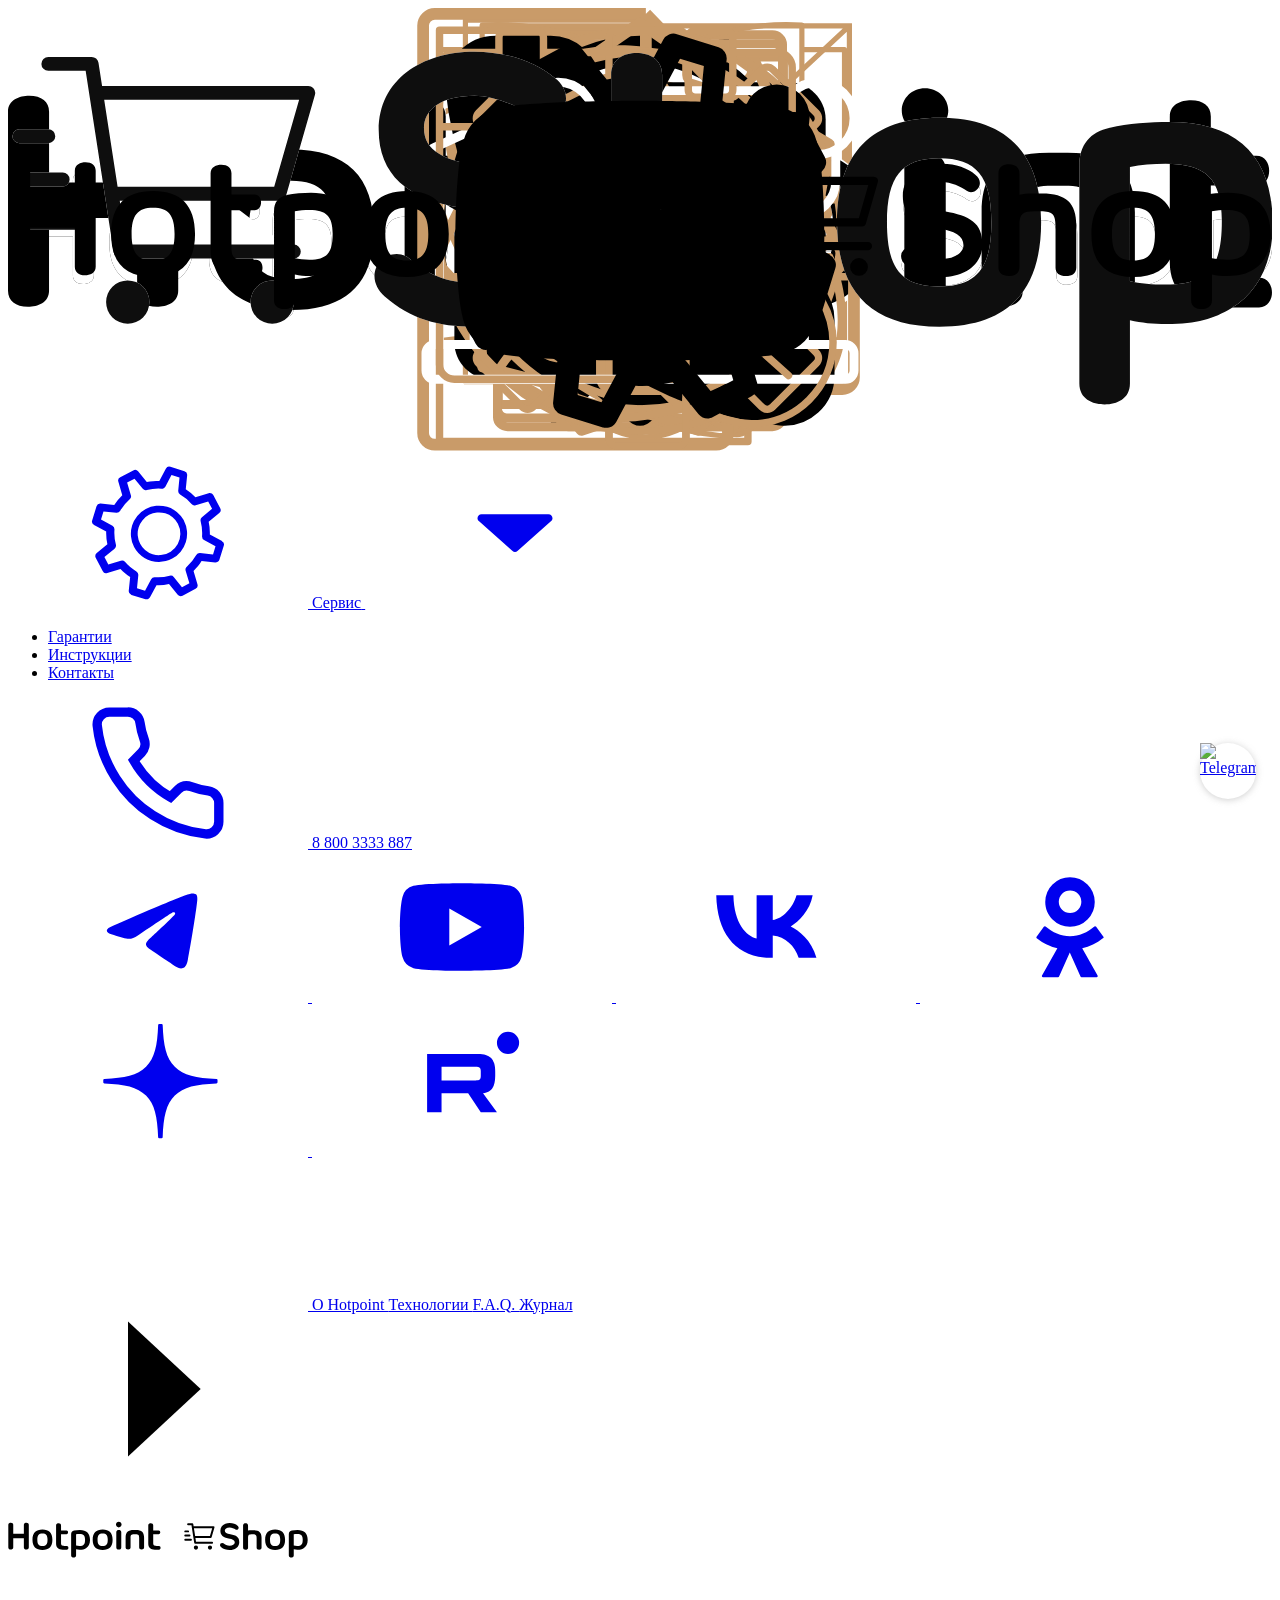
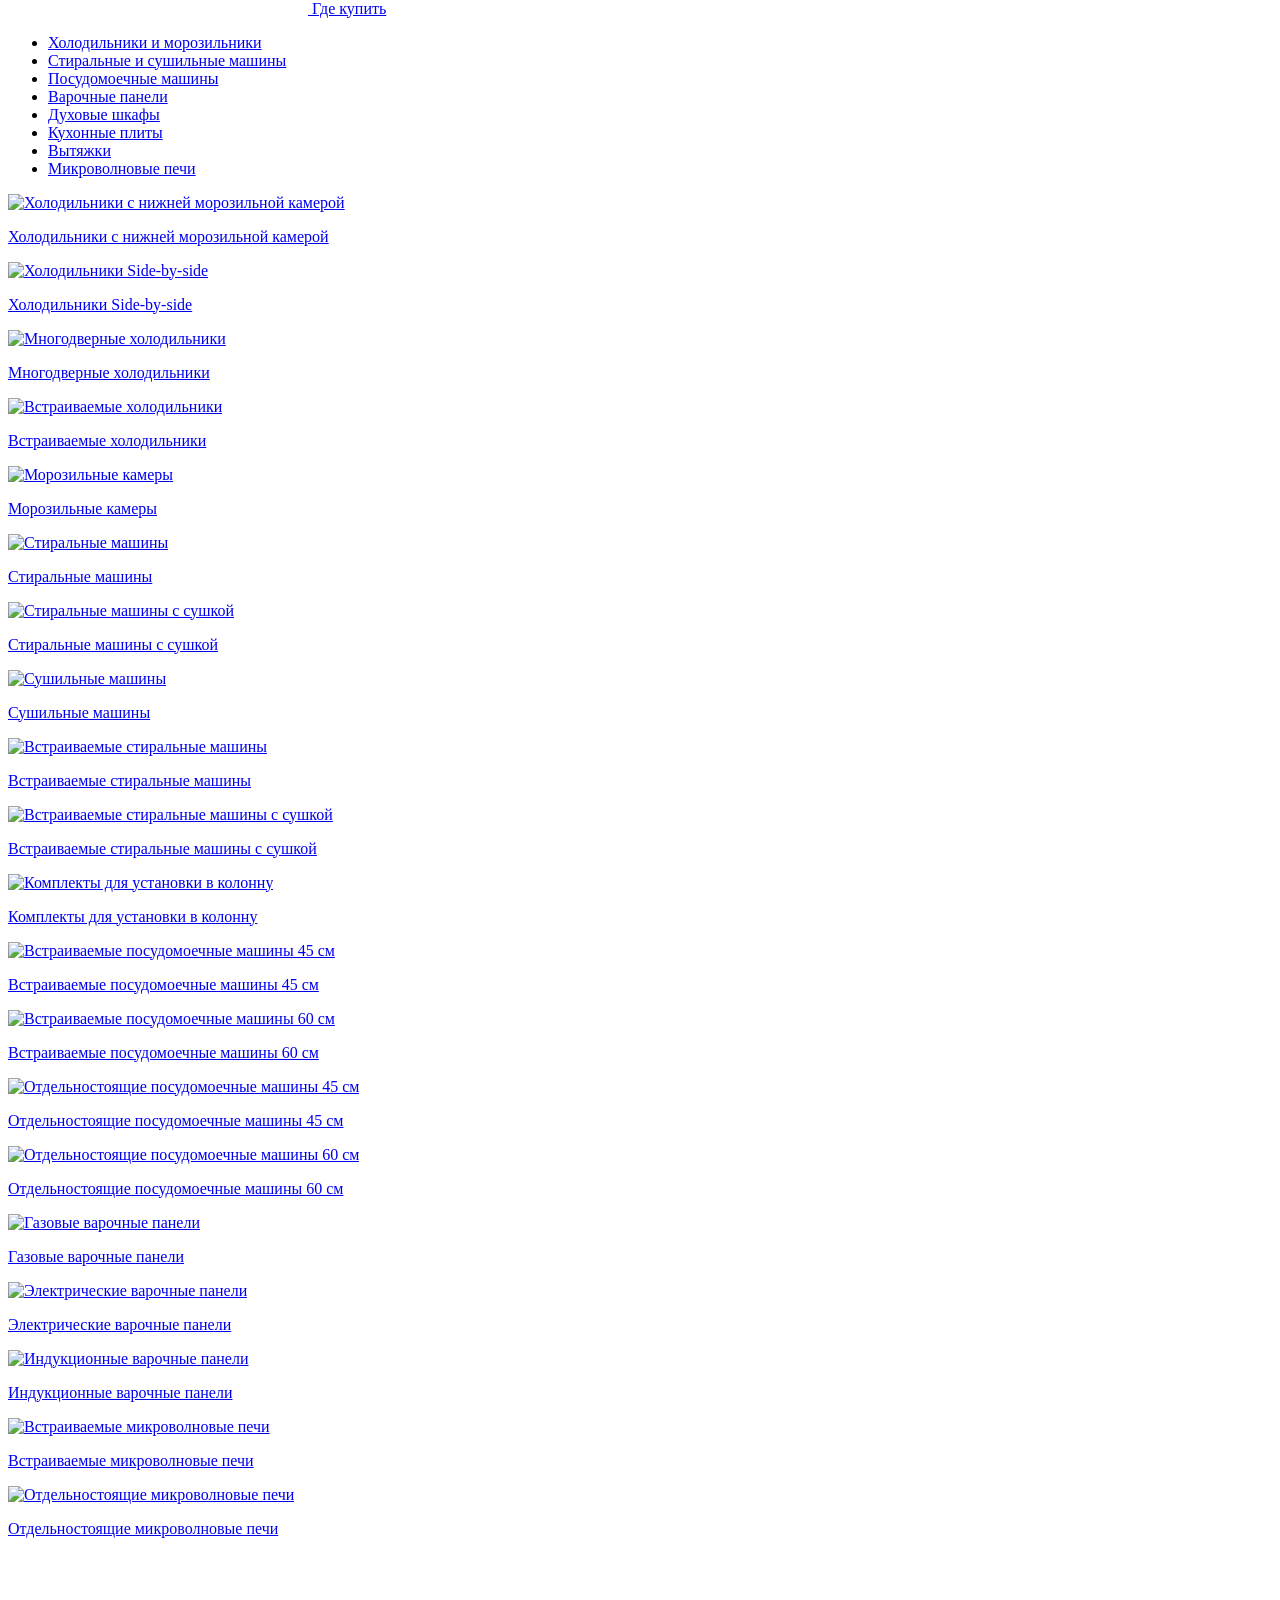
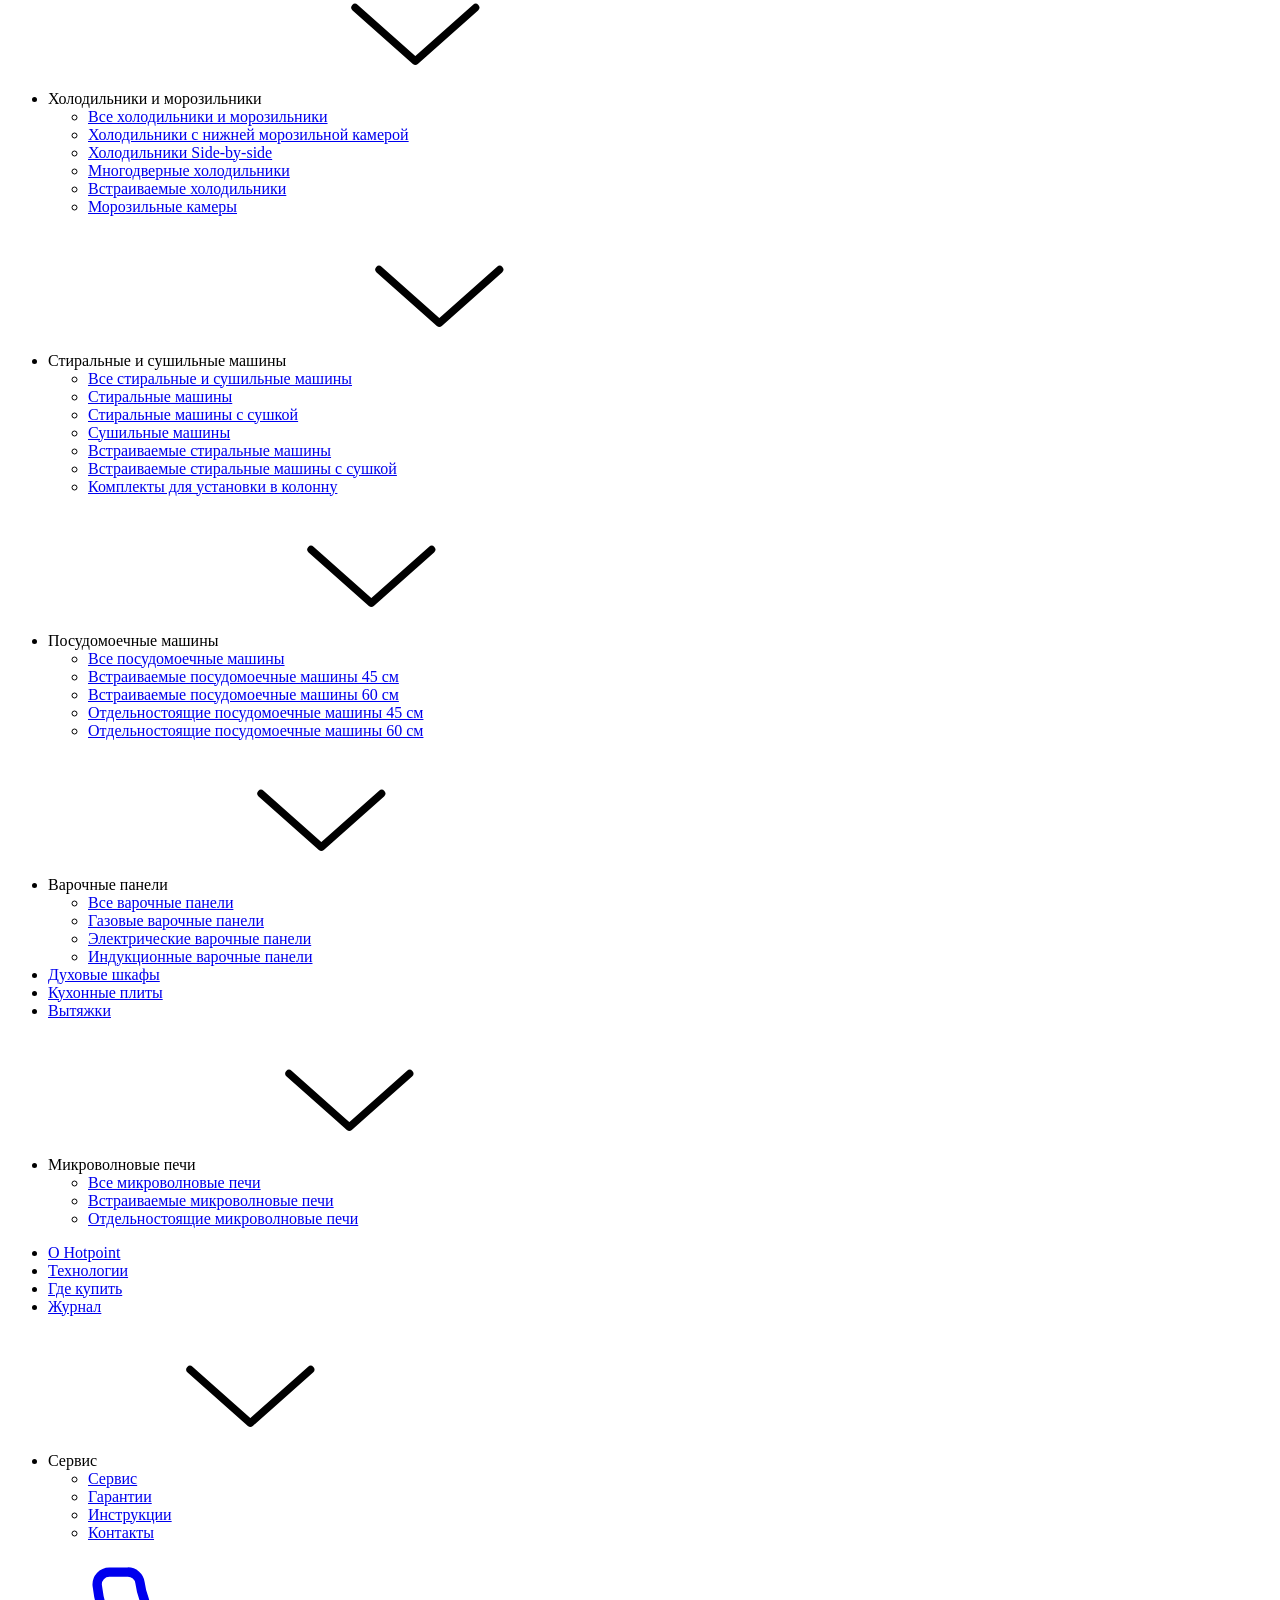
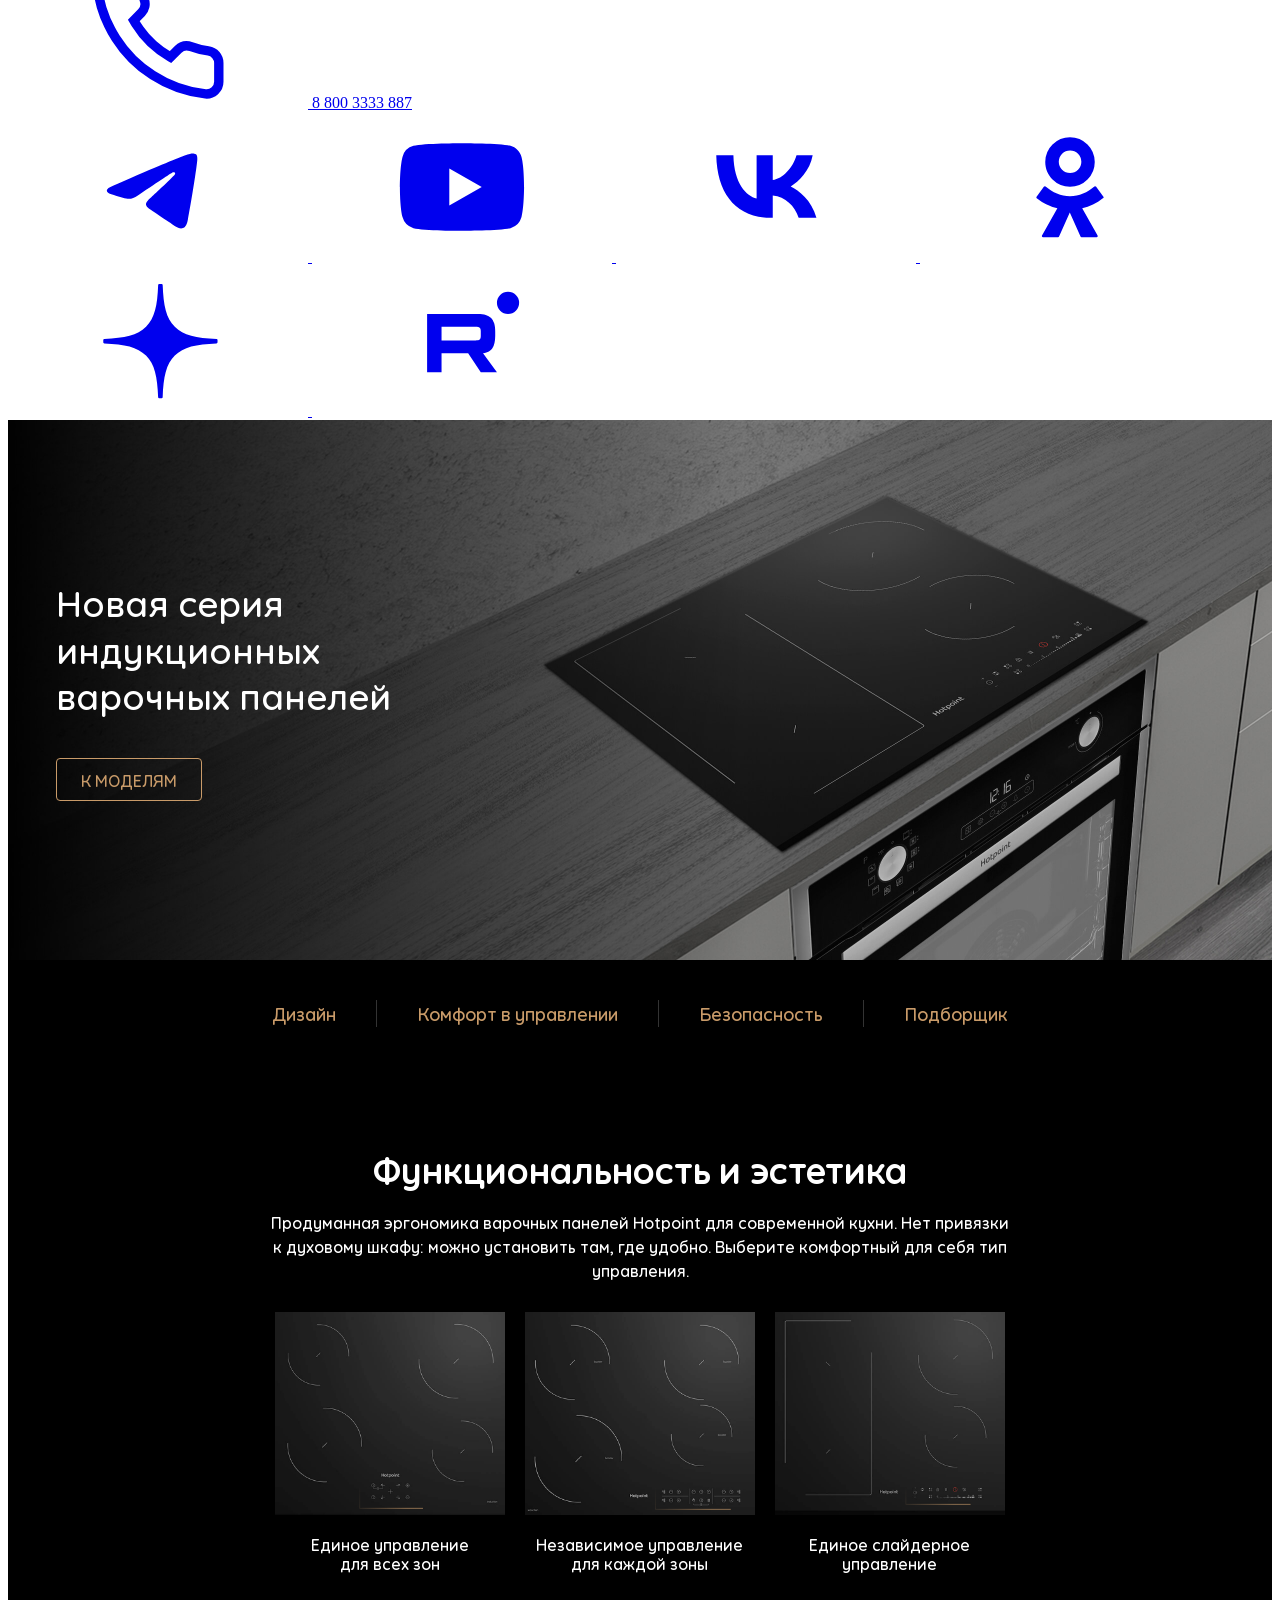
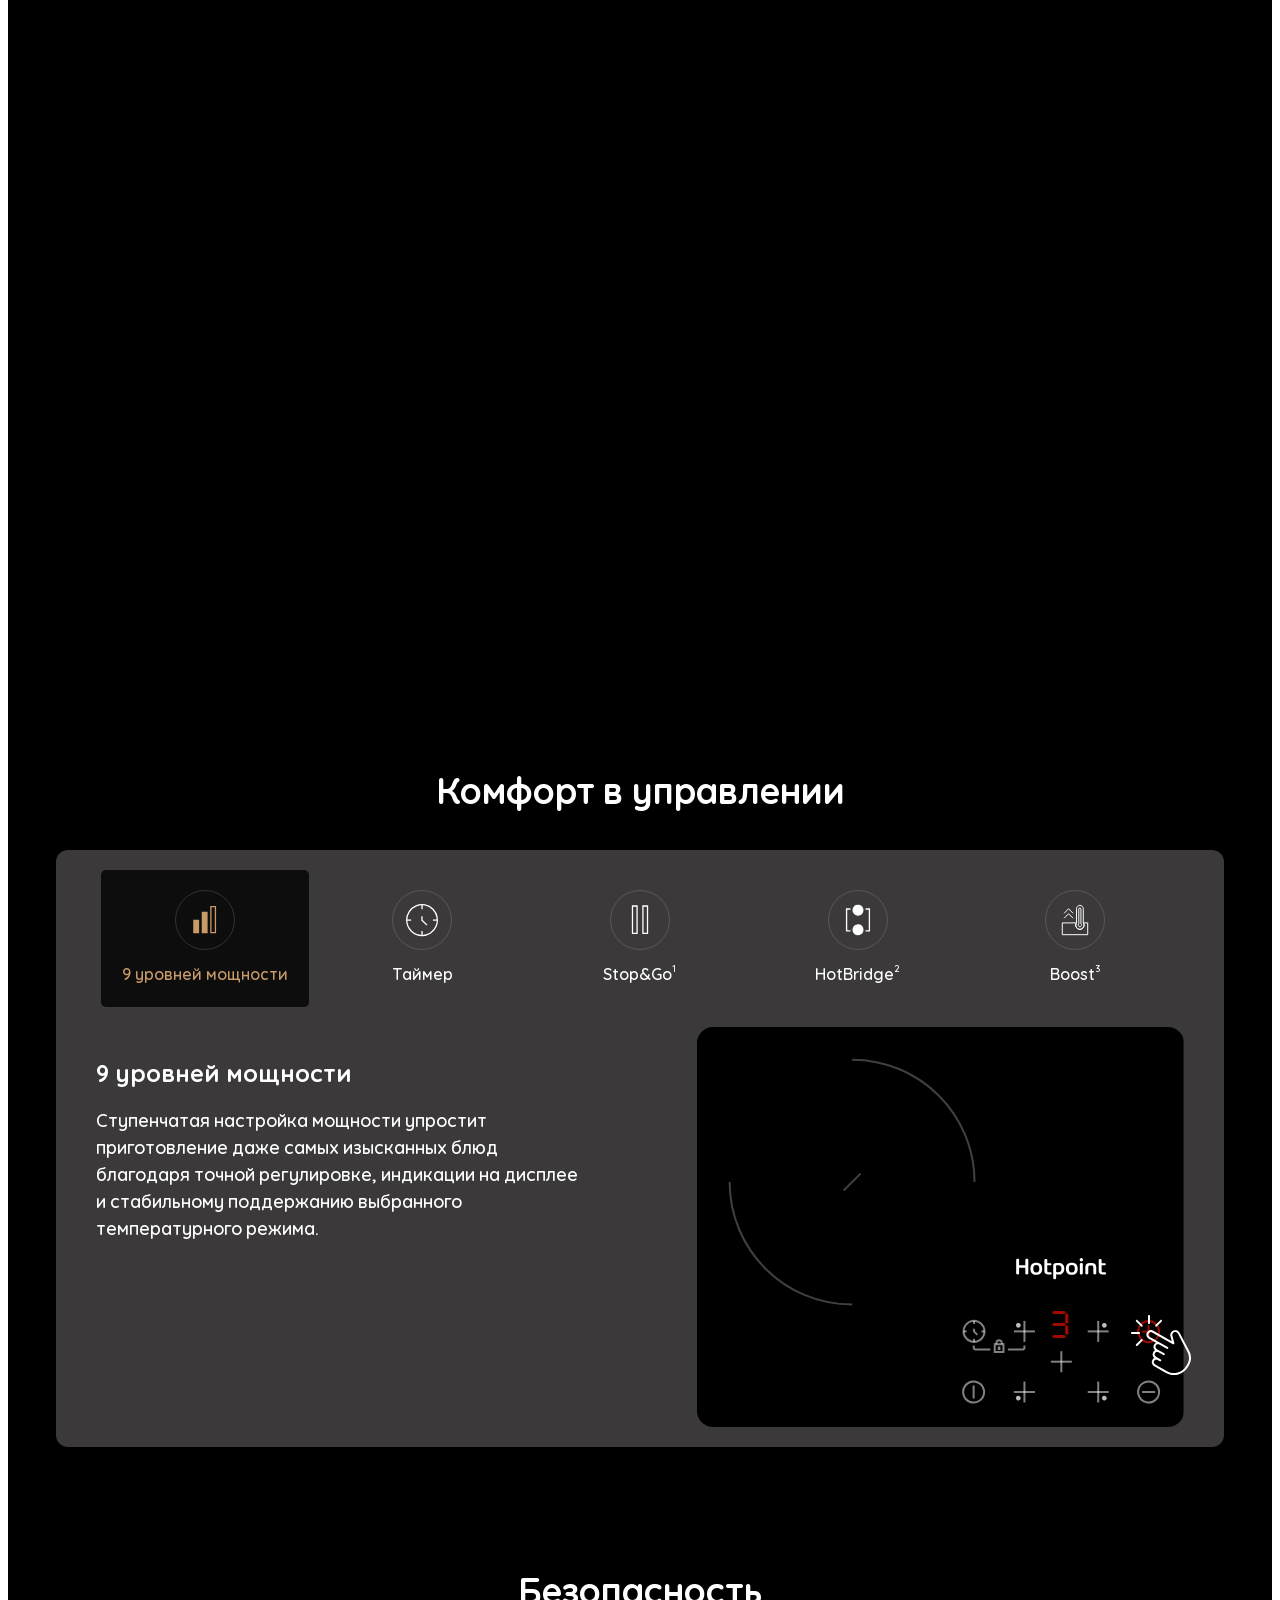
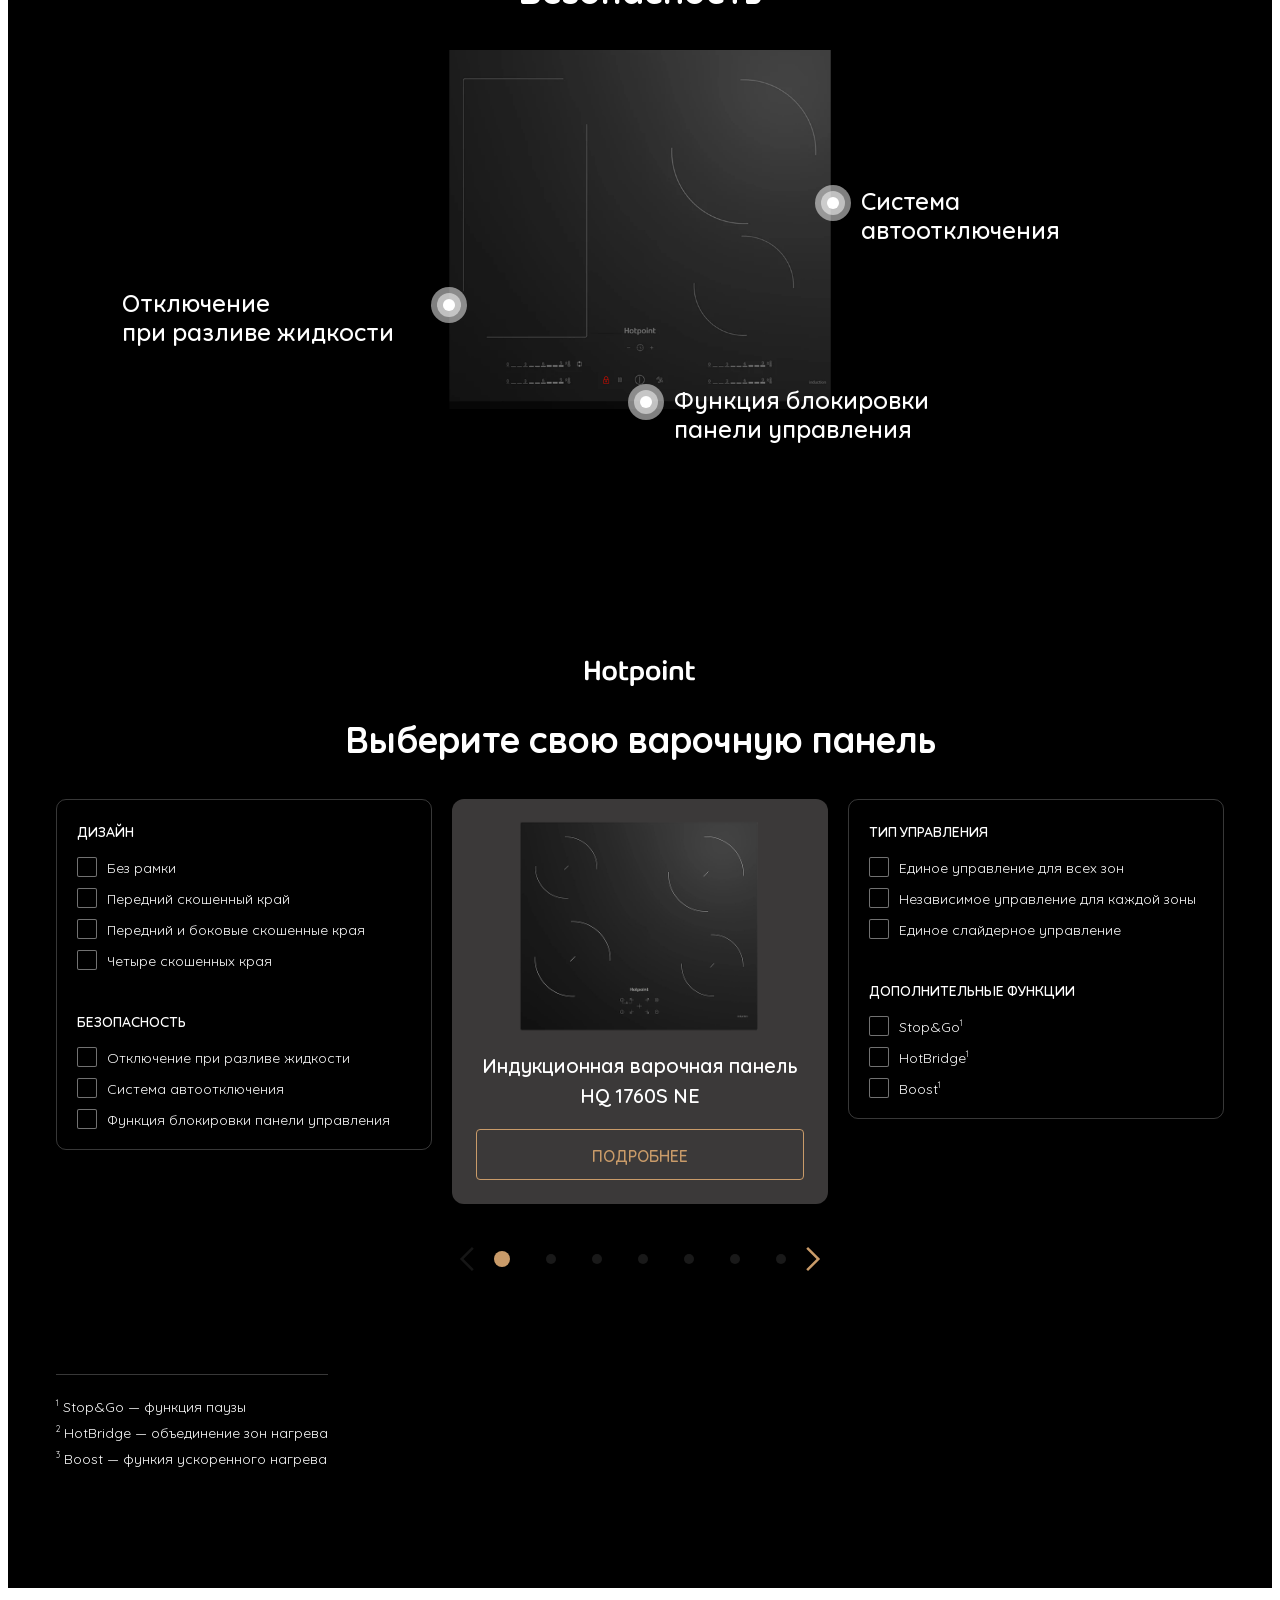
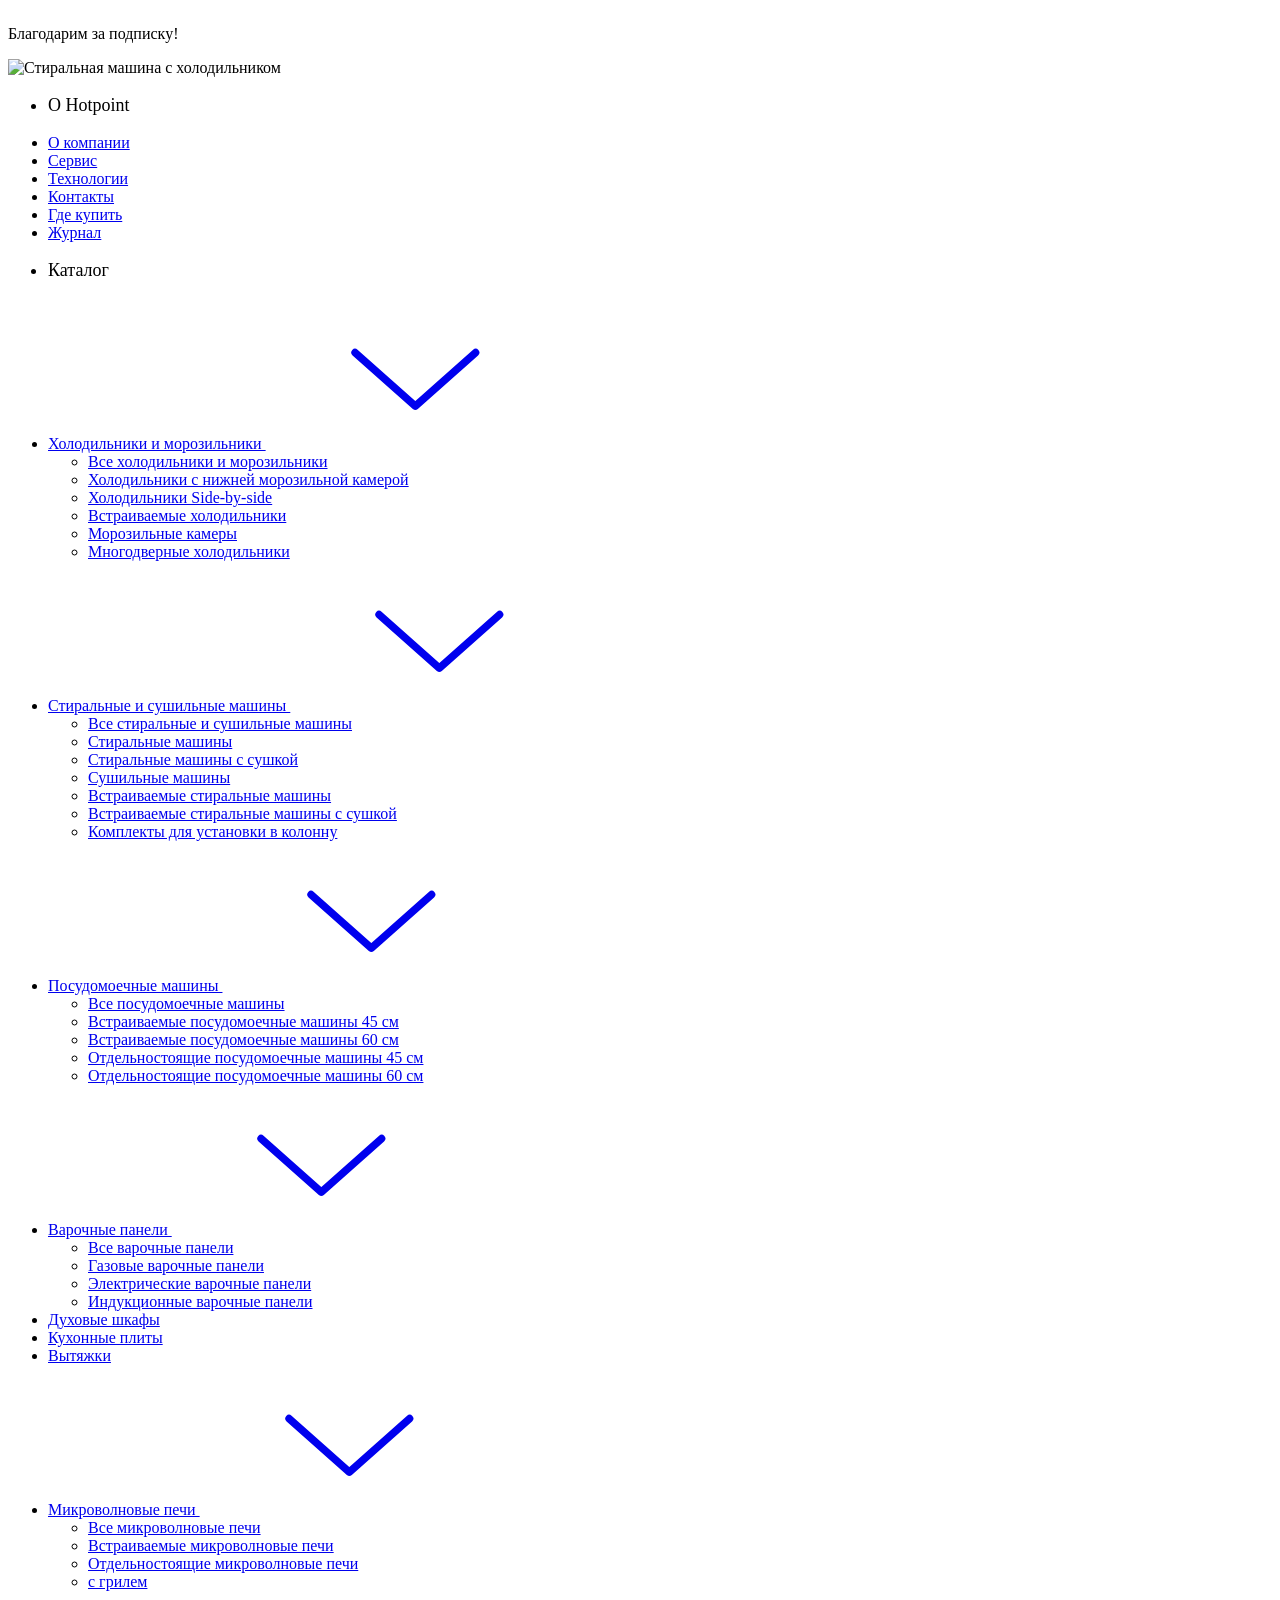
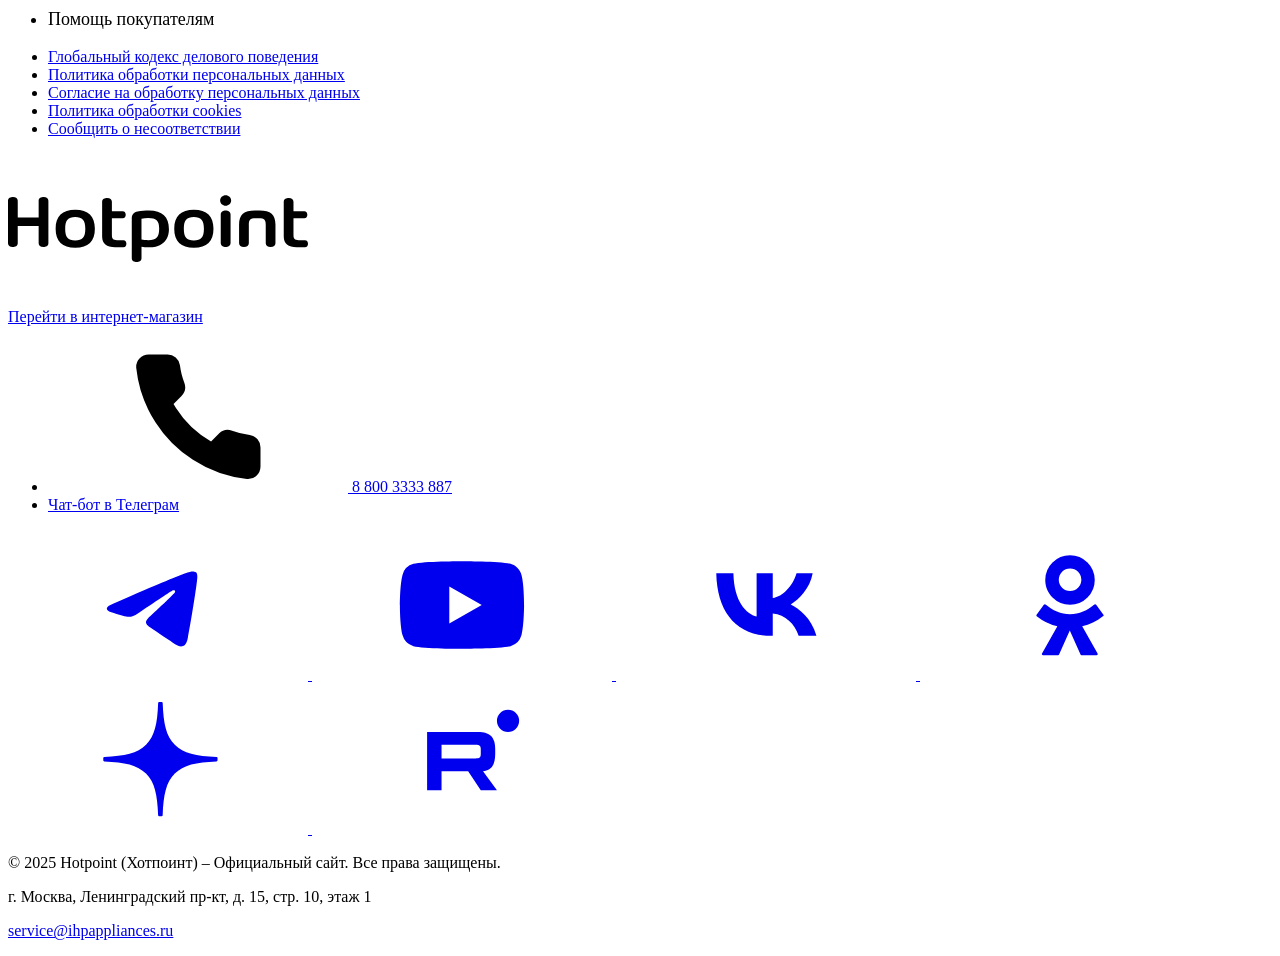
==== commit f827f542: "updates" ====
--- a/landing-full.html
+++ b/landing-full.html
@@ -921,7 +921,7 @@
                                     <div class="land-induction-comfort-slider-item-img-5-crockery-1"><img src="img/land-induction-comfort-5-crockery-1.png" alt=""></div>
                                     <div class="land-induction-comfort-slider-item-img-5-crockery-2"><img src="img/land-induction-comfort-5-crockery-2.png" alt=""></div>
                                     <div class="land-induction-comfort-slider-item-img-5-crockery-3"><img src="img/land-induction-comfort-5-crockery-3.png" alt=""></div>
-                                    <div class="land-induction-comfort-slider-item-img-5-steam"><img src="img/land-induction-comfort-5-steam.png" alt=""></div>
+                                    <div class="land-induction-comfort-slider-item-img-5-steam"><img src="img/land-induction-comfort-5-steam-1.png" alt=""><img src="img/land-induction-comfort-5-steam-2.png" alt=""><img src="img/land-induction-comfort-5-steam-3.png" alt=""></div>
                                 </div>
                                 <div class="land-induction-comfort-slider-item-info">
                                     <div class="land-induction-comfort-slider-item-title">Функция ускоренного нагрева<br> Boost<sup>3</sup></div>
--- a/css/styles.css
+++ b/css/styles.css
@@ -15,7 +15,7 @@
 .land-induction-container {margin:0 auto; max-width:1188px; padding:0 10px; width:100%; position:relative}
 
 .land-induction-welcome {position:relative; display:flex; align-items:center; justify-content:center; height:540px; background:url(../img/land-induction-welcome.jpg) no-repeat center top; background-size:auto 540px}
-.land-induction-welcome-title {font-weight:500; font-size:60px; line-height:78px; color:#FFFFFF}
+.land-induction-welcome-title {font-weight:500; font-size:36px; line-height:1.3em; color:#FFFFFF}
 .land-induction-welcome-btn {margin:40px 0 0 0; display:flex}
 .land-induction-welcome-btn a {display:flex; align-items:center; justify-content:center; border:1px solid #C99B69; padding:0 24px; color:#C99B69; font-weight:500; font-size:16px; line-height:16px; height:43px; border-radius:4px; text-decoration:none; transition:background 0.2s, color 0.2s, border-color 0.2s; text-transform:uppercase}
 @media (min-width:1188px) {
@@ -23,9 +23,9 @@
 }
 
 @media (max-width:1187px) {
-    .land-induction-welcome {display:block; height:640px; padding:40px 0 0 0; text-align:center; background:url(../img/land-induction-welcome-mobile.png) no-repeat center bottom}
+    .land-induction-welcome {display:block; height:540px; padding:40px 0 0 0; text-align:center; background:url(../img/land-induction-welcome-mobile.jpg) no-repeat center bottom; background-size:cover}
     .land-induction-welcome::before {content:""; position:absolute; left:0; top:0; right:0; bottom:0; background:linear-gradient(180deg, rgba(0, 0, 0, 0.9) 0%, rgba(0, 0, 0, 0) 45.45%)}
-    .land-induction-welcome-title {font-size:30px; line-height:36px}
+    .land-induction-welcome-title {font-size:24px; line-height:1.2em}
     .land-induction-welcome-btn {margin:20px 0 0 0; display:block}
 }
 
@@ -42,22 +42,20 @@
     .land-induction-menu {display:none}
 }
 
-.land-induction-design {margin:120px 0 0 0; height:1281px}
-.land-induction-design-container {position:relative; height:427px}
-.land-induction-design.fixed .land-induction-design-container {position:fixed; left:0; top:120px; right:0}
-.land-induction-wrapper.full .land-induction-design.fixed .land-induction-design-container {top:200px}
-.land-induction-design-item {position:absolute; left:0; top:0; right:0; height:427px; opacity:0; transition:opacity 1s}
+.land-induction-design {margin:120px 0 0 0; height:300vh}
+.land-induction-design-container {position:relative; height:100vh}
+.land-induction-design.fixed .land-induction-design-container {position:fixed; left:0; top:20px; right:0}
+.land-induction-wrapper.full .land-induction-design.fixed .land-induction-design-container {top:169px}
+.land-induction-design-item {position:absolute; left:0; top:0; right:0; opacity:0; transition:opacity 1s}
 .land-induction-design-item.active {opacity:1}
 .land-induction-design-item-title {text-align:center; font-weight:bold; font-size:36px; line-height:43px; color:#FFFFFF}
-.land-induction-design-item-text {margin:20px auto 0 auto; max-width:648px; text-align:center; font-weight:500; font-size:16px; line-height:1.5em; color:rgba(255, 255, 255, 0.7)}
+.land-induction-design-item-text {margin:20px auto 0 auto; max-width:648px; text-align:center; font-weight:500; font-size:16px; line-height:1.5em; color:#FFFFFF}
 .land-induction-design-item:nth-child(1) .land-induction-design-item-text {max-width:818px}
 
 @media (max-width:1187px) {
-    .land-induction-design {margin:40px 0 0 0; height:4050px}
+    .land-induction-design {margin:40px 0 0 0; height:900vh}
     .land-induction-design.fixed .land-induction-design-container {position:fixed; left:0; top:40px; right:0}
     .land-induction-wrapper.full .land-induction-design.fixed .land-induction-design-container {top:92px}
-    .land-induction-design-container {height:1350px}
-    .land-induction-design-item {height:1350px}
     .land-induction-design-item-title {font-size:24px; line-height:29px}
     .land-induction-design-item-text {font-size:15px; line-height:23px}
     .land-induction-design-item-text br {display:none}
@@ -128,12 +126,12 @@
 
 .land-induction-comfort {margin:120px 0 0 0}
 .land-induction-comfort-title {text-align:center; font-weight:bold; font-size:36px; line-height:43px; color:#FFFFFF}
-.land-induction-comfort-slider {position:relative; margin:40px 0 0 0; border-radius:12px; background:#131313; padding:0 0 20px 0; overflow:hidden}
+.land-induction-comfort-slider {position:relative; margin:40px 0 0 0; border-radius:12px; background:#3B3939; padding:177px 0 20px 0; overflow:hidden}
 .land-induction-comfort-slider-list {position:relative}
 @media (min-width:1188px) {
-    .land-induction-comfort-slider-list {height:350px !important}
-}
-.land-induction-comfort-slider-item {position:absolute; left:0; top:0; right:0; opacity:0; padding:0 40px; height:350px; transition:opacity 0.5s; display:flex; align-items:flex-start; justify-content:space-between; flex-direction:row-reverse}
+    .land-induction-comfort-slider-list {height:400px !important}
+}
+.land-induction-comfort-slider-item {position:absolute; left:0; top:0; right:0; opacity:0; padding:0 40px; height:400px; transition:opacity 0.5s; display:flex; align-items:flex-start; justify-content:space-between; flex-direction:row-reverse}
 .land-induction-comfort-slider-item.active {opacity:1}
 .land-induction-comfort-slider-item-title-mobile {display:none}
 .land-induction-comfort-slider-item-img {align-self:flex-end; min-width:487px; max-width:487px; position:relative}
@@ -171,14 +169,26 @@
 .land-induction-comfort-slider-item-img-5-crockery-2 img {display:block; width:100%}
 .land-induction-comfort-slider-item-img-5-crockery-3 {position:absolute; left:0; top:0; right:0; opacity:0}
 .land-induction-comfort-slider-item-img-5-crockery-3 img {display:block; width:100%}
-.land-induction-comfort-slider-item-img-5-steam {position:absolute; left:0; top:0; right:0; opacity:0}
-.land-induction-comfort-slider-item-img-5-steam img {display:block; width:100%}
+.land-induction-comfort-slider-item-img-5-steam {position:absolute; left:0; top:0; right:0}
+.land-induction-comfort-slider-item-img-5-steam img {display:block; width:100%; position:absolute; left:0; top:0; opacity:0}
+.land-induction-comfort-slider-item-img-5-steam.animate img:nth-child(1) {animation:land-induction-comfort-slider-item-img-5-steam 2s infinite linear}
+.land-induction-comfort-slider-item-img-5-steam.animate img:nth-child(2) {animation:land-induction-comfort-slider-item-img-5-steam 2s 1s infinite linear}
+.land-induction-comfort-slider-item-img-5-steam.animate img:nth-child(3) {animation:land-induction-comfort-slider-item-img-5-steam 2s 2s infinite linear}
+@keyframes land-induction-comfort-slider-item-img-5-steam {
+    0%, 100% {
+        opacity:0;
+    }
+    50% {
+        opacity:1
+    }
+}
+
 .land-induction-comfort-slider-item-info {min-width:495px; max-width:495px; padding:30px 0 0 0}
 .land-induction-comfort-slider-item-title {font-weight:bold; font-size:24px; line-height:29px; color:#FFFFFF}
 .land-induction-comfort-slider-item-title sup {vertical-align:top; font-size:0.6em; line-height:1em; position:relative; top:4px}
-.land-induction-comfort-slider-item-text {margin:20px 0 0 0; font-weight:500; font-size:18px; line-height:27px; color:rgba(255, 255, 255, 0.7)}
+.land-induction-comfort-slider-item-text {margin:20px 0 0 0; font-weight:500; font-size:18px; line-height:27px; color:#FFFFFF}
 .land-induction-comfort-slider-item-text sup {vertical-align:top; font-size:0.6em; line-height:1em; position:relative; top:4px}
-.land-induction-comfort-slider-menu {margin:10px 35px 0 35px; display:flex}
+.land-induction-comfort-slider-menu {margin:0; display:flex; position:absolute; left:40px; top:20px; right:40px}
 .land-induction-comfort-slider-menu-item {min-width:calc(20% - 10px); max-width:calc(20% - 10px); margin:0 5px; padding:20px 0; transition:background 0.2s; border-radius:5px; cursor:pointer}
 .land-induction-comfort-slider-menu-item.active {background:#0D0D0D}
 .land-induction-comfort-slider-menu-item-icon {width:60px; margin:0 auto; position:relative}
@@ -198,7 +208,7 @@
 @media (max-width:1187px) {
     .land-induction-comfort {margin:80px 0 0 0}
     .land-induction-comfort-title {font-size:24px; line-height:29px}
-    .land-induction-comfort-slider {position:relative; padding:31.25vw 15px 0 15px; margin:30px -10px 0 -10px}
+    .land-induction-comfort-slider {position:relative; padding:31.25vw 15px 15px 15px; margin:30px -10px 0 -10px}
     .land-induction-comfort-slider-list {height:auto}
     .land-induction-comfort-slider-item {padding:0; display:block; height:auto}
     .land-induction-comfort-slider-item-title-mobile {display:block; text-align:center; font-size:20px; line-height:24px; font-weight:bold; color:#FFFFFF}
@@ -210,7 +220,7 @@
     .land-induction-comfort-slider-item-1-digit {left:212px; top:167px; width:auto; height:auto; display:block; font-size:20px; line-height:20px}
     .land-induction-comfort-slider-item-img-handle-2 {left:172px; top:184px}
     .land-induction-comfort-slider-item-2-digits {left:195px; top:119px; width:63px; height:31px; font-size:18px; line-height:20px}
-    .land-induction-comfort-slider-item-img-handle-3 {left:189px; top:219px}
+    .land-induction-comfort-slider-item-img-handle-3 {left:195px; top:210px}
     .land-induction-comfort-slider-item-img-handle-4 {left:167px; top:216px}
     .land-induction-comfort-slider-item-img-4-border {left:31px; top:14px; width:88px; height:179px; border-width:1px}
     .land-induction-comfort-slider-item-img-4-crockery {top:-30px}
@@ -302,7 +312,7 @@
 .land-induction-catalogue-filter-item label span em {font-style:normal; font-size:0.6em; line-height:1em; vertical-align:top; position:relative; top:4px}
 .land-induction-catalogue-filter-ctrl {display:none}
 .land-induction-catalogue-slider {width:376px; margin:0 auto}
-.land-induction-catalogue-slider-item {padding:0 24px 24px 24px; background:#222222; border-radius:12px}
+.land-induction-catalogue-slider-item {padding:0 24px 24px 24px; background:#3B3939; border-radius:12px}
 .land-induction-catalogue-slider-item-preview {height:260px; display:flex; align-items:center; justify-content:center}
 .land-induction-catalogue-slider-item-preview img {display:block; max-width:100%; max-height:100%}
 .land-induction-catalogue-slider-item-title {margin:-10px 0 0 0; text-align:center; color:#FFFFFF; font-weight:500; font-size:20px; line-height:30px}
@@ -311,7 +321,7 @@
 @media (min-width:1188px) {
     .land-induction-catalogue-slider-item-btn a:hover {color:#FFFFFF; border-color:#C99B69; background:#C99B69}
 }
-.land-induction-catalogue-slider-empty {padding:24px 20px; border-radius:12px; background:#222222}
+.land-induction-catalogue-slider-empty {padding:24px 20px; border-radius:12px; background:#3B3939}
 .land-induction-catalogue-slider-empty-preview {padding:0 23px 0 23px; height:260px; display:flex; align-items:center; justify-content:center}
 .land-induction-catalogue-slider-empty-preview img {display:block; max-width:100%; max-height:100%}
 .land-induction-catalogue-slider-empty-title {margin:20px 0 0 0; text-align:center; font-weight:500; font-size:16px; line-height:24px; color:#FFFFFF}
